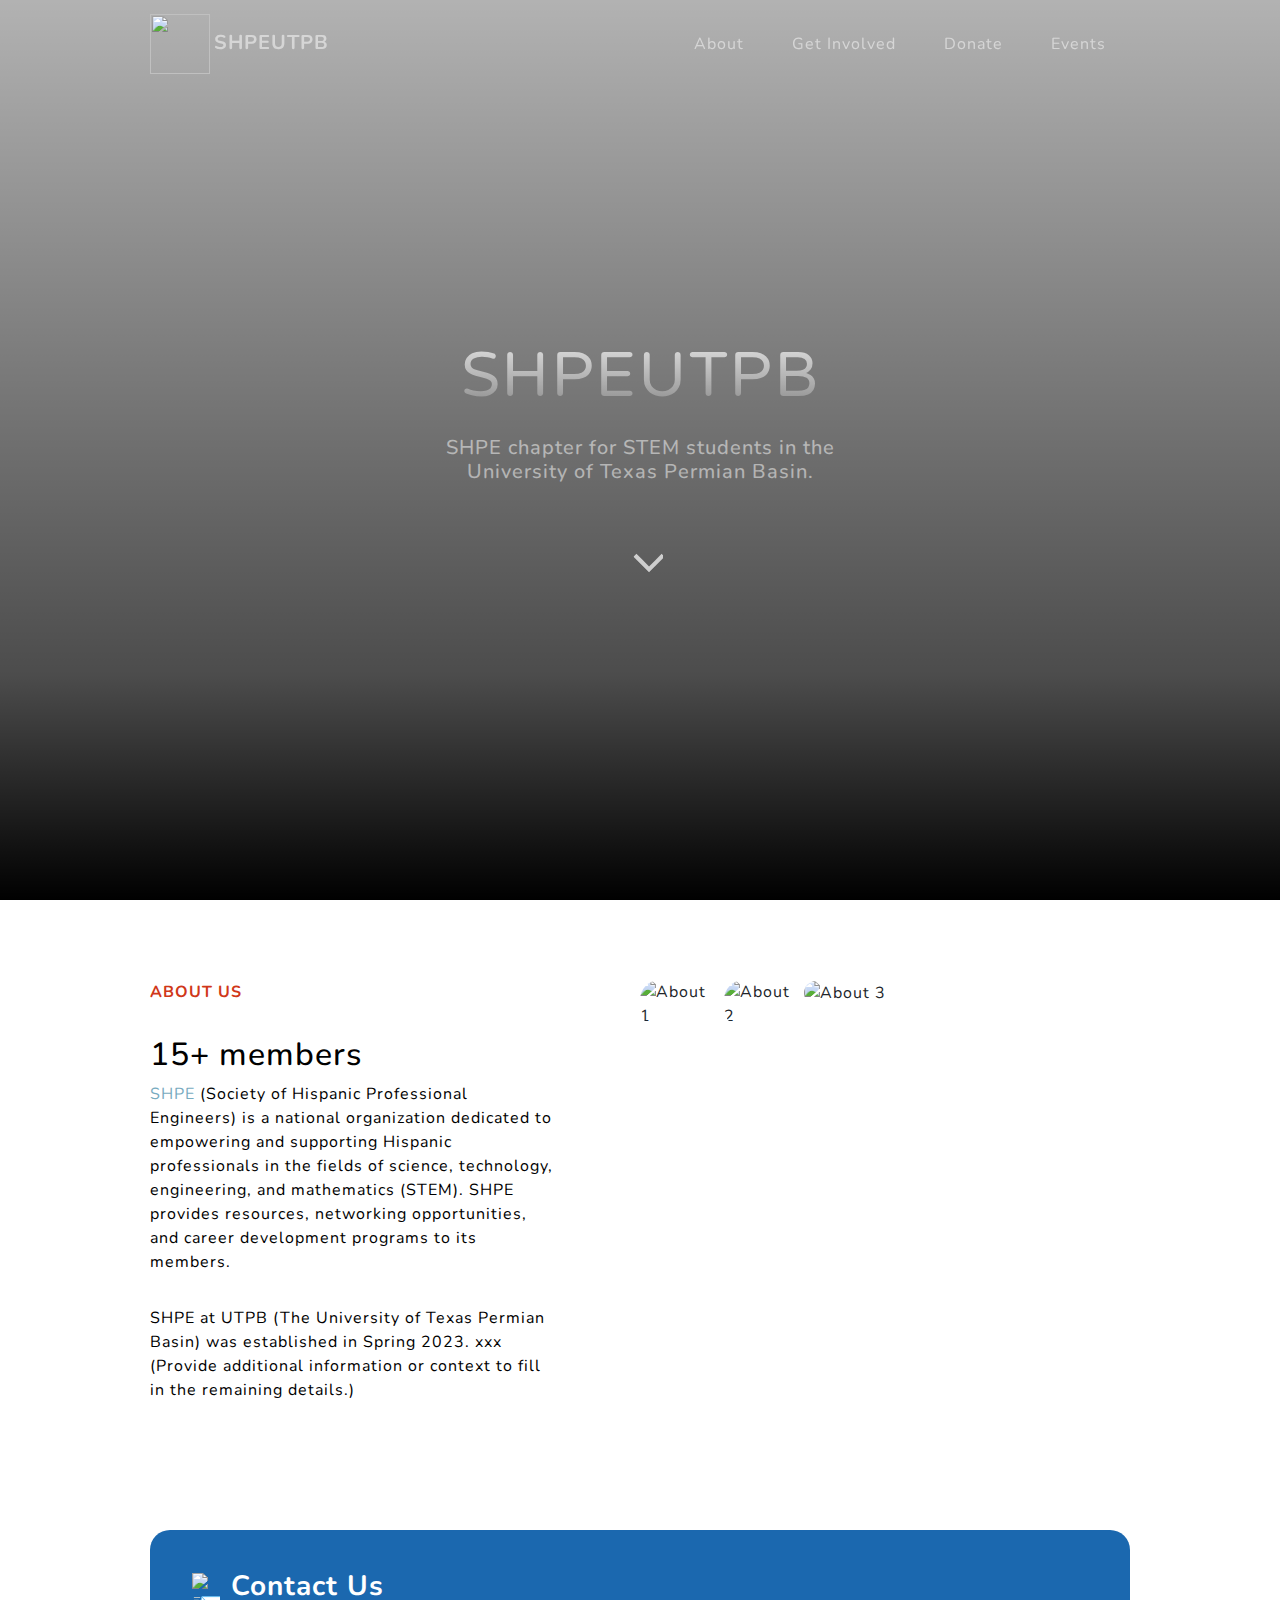
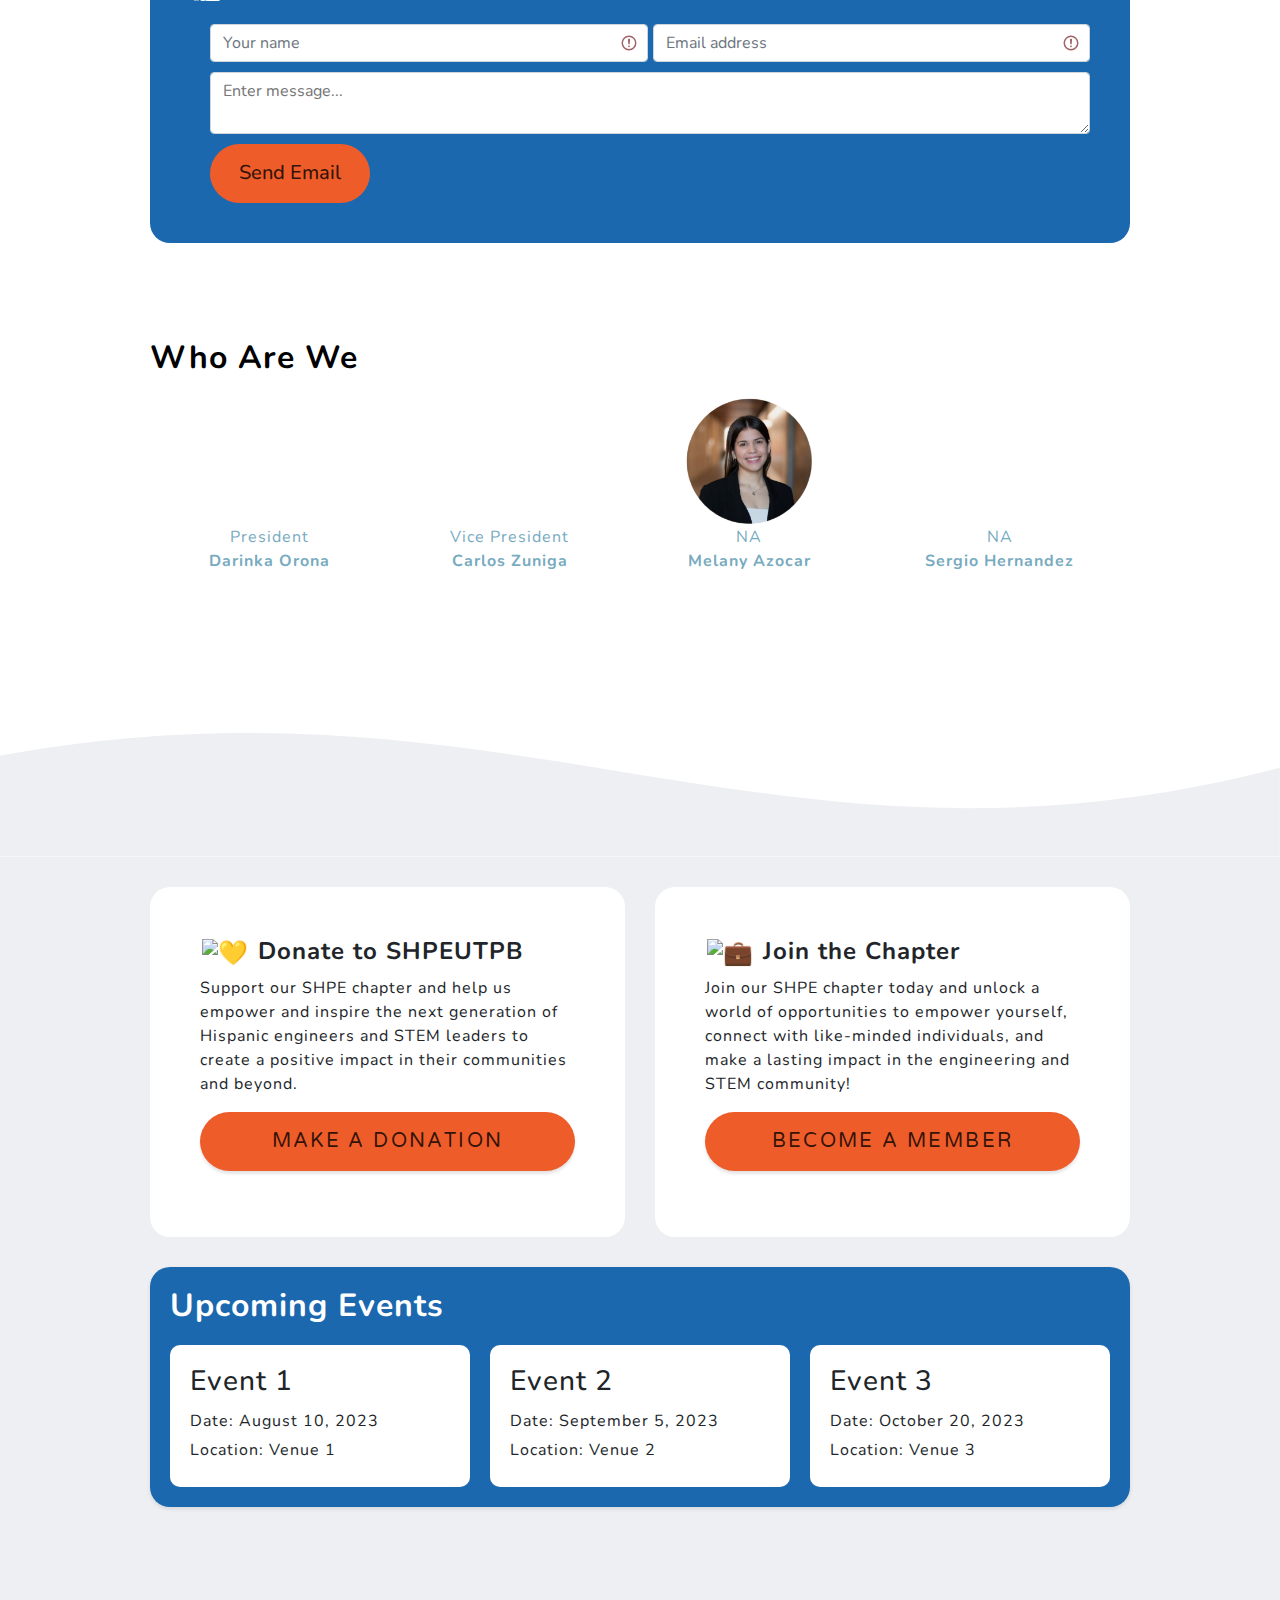
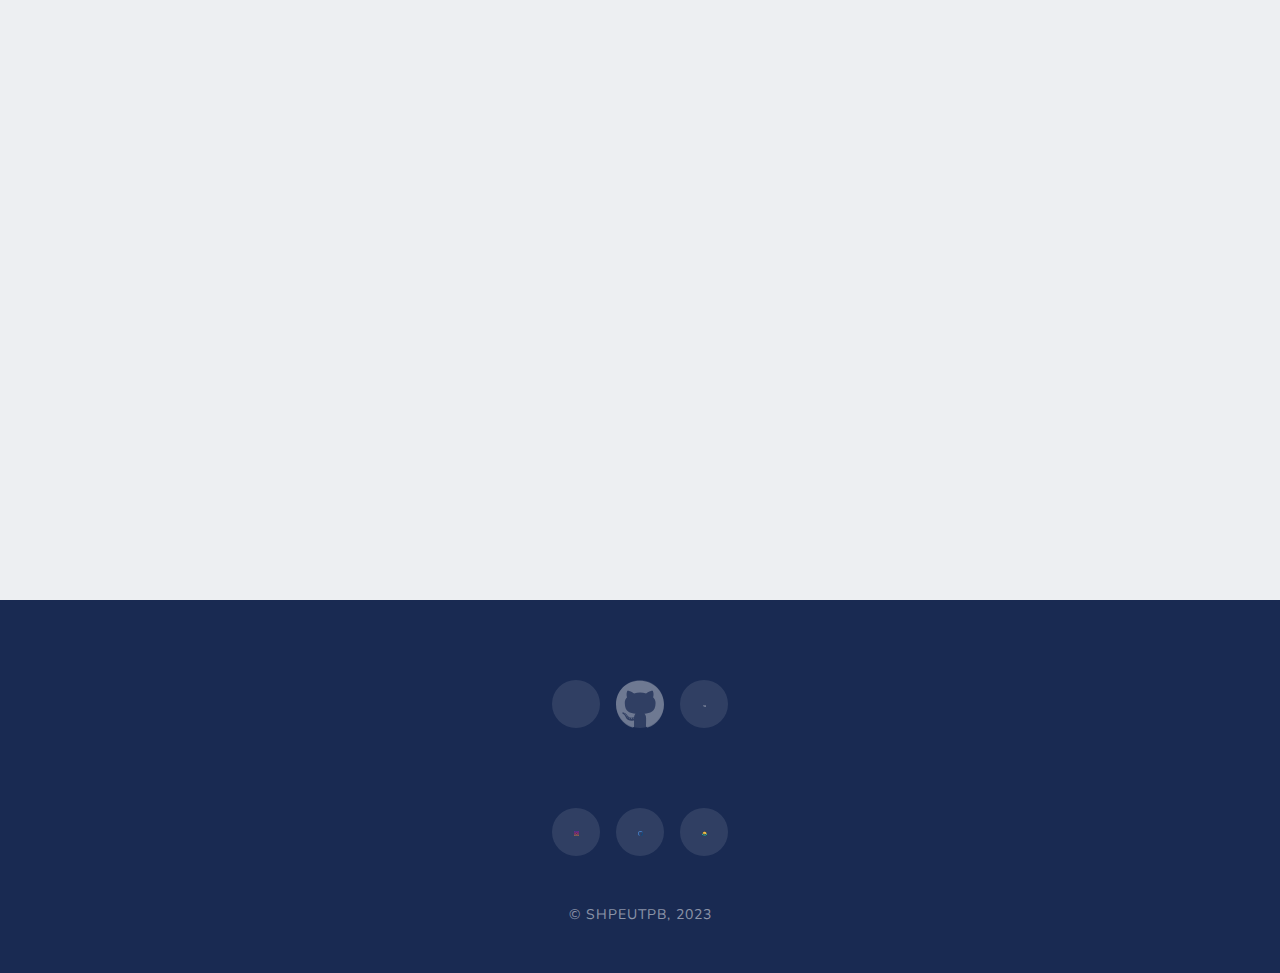
==== index.html @ 400f447f "Update index.html" ====
<!DOCTYPE html>
	<html lang="en">
	<head>
	<meta name="generator" content="Hugo 0.111.3">
	<meta charset="utf-8" />
	<meta name="viewport" content="width=device-width, initial-scale=1, shrink-to-fit=no" />
	<meta name="description" content="" />
	<meta name="author" content="" />
	<link rel="icon" href="assets/favicon.png" />

	<script src="https://use.fontawesome.com/releases/v6.1.0/js/all.js" crossorigin="anonymous"></script>

	<link href="https://fonts.googleapis.com/css?family=Varela+Round" rel="stylesheet" />
	<link href="https://fonts.googleapis.com/css?family=Nunito:200,200i,300,300i,400,400i,600,600i,700,700i,800,800i,900,900i" rel="stylesheet" />

	<link href="css/styles.css" rel="stylesheet" />


	<title>SHPEUTPB</title>
	</head>

	<body id="page-top">
	<nav class="navbar navbar-expand-lg navbar-dark fixed-top" id="mainNav">
	<div class="container px-4 px-lg-5">
	<a class="navbar-brand" href="/"><img src="/assets/img/logo.png">SHPEUTPB</a>
	<button class="navbar-toggler" type="button" data-bs-toggle="collapse" data-bs-target="#navbarResponsive" aria-controls="navbarResponsive" aria-expanded="false" aria-label="Toggle navigation">
	<span class="navbar-toggler-text">Menu</span>
	<i class="fas fa-bars"></i>
	</button>

	<div class="collapse navbar-collapse" id="navbarResponsive">
	<ul class="navbar-nav">
	    <li class="nav-item"><a class="nav-link" href="#about">About</a></li>
	    <li class="nav-item">
		<a class="nav-link" href="#join">Get Involved</a>
		<ul class="sub-menu">
		    <li class="sub-menu-item"><a href="https://forms.office.com/pages/responsepage.aspx?id=qbmAGv_YqECmbMazaOTyrlfc8a9tbPhJlsiK0RTnG6ZUQjk5TDE2TEVBRFdSSzZMQzlYODlVQlk5VS4u">Become a Member</a></li>
		    <li class="sub-menu-item"><a href="#">Become a Speaker</a></li>
		</ul>
	    </li>
	    <li class="nav-item">
		<a class="nav-link" href="#donate">Donate</a>
		<ul class="sub-menu">
		    <li class="sub-menu-item"><a href="#">Donate via Cashapp</a></li>
		    <li class="sub-menu-item"><a href="#">Donate via Venmo</a></li>
		</ul>
	    </li>
	    <li class="nav-item">
		<a class="nav-link" href="#calendar">Events</a>
		<ul class="sub-menu">
		    <li class="sub-menu-item"><a href="https://shpe.org/engage/events/national-convention/">Nat'l Convention</a></li>
		    <li class="sub-menu-item"><a href="#calendar">Upcoming Events</a></li>
		</ul>
	    </li>
	</ul>
	</div>
	</div>
	</nav>


	<header class="masthead">
	<div class="container px-4 px-lg-5 d-flex h-100 align-items-center justify-content-center">
	<div class="d-flex justify-content-center">
	<div class="text-center">
	    <h1 class="mx-auto my-0 text-uppercase">SHPEUTPB</h1>
	    <h2 class="text-white-50 mx-auto mt-2 mb-5">SHPE chapter for STEM students in the University of Texas Permian Basin.</h2>
	    <a class="hero-down" href="#about">
		<svg xmlns="http://www.w3.org/2000/svg" xmlns:xlink="http://www.w3.org/1999/xlink" width="45" height="45" alt="Scroll Down">
		    <svg xmlns="http://www.w3.org/2000/svg" viewBox="0 0 898.75 533.751" transform="matrix(.69 0 0 .69 15.5 15.5)" fill="#fff">
			<path d="M224.687 309.061L0 84.372l42.186-42.186L84.372 0l182.815 182.811L450 365.622l182.5-182.496L815 .63l41.874 41.874L898.75 84.38 674.062 309.065 449.373 533.751 224.687 309.06z"></path>
		    </svg>
		</svg>
	    </a>

	</div>
	</div>
	</div>
	</header>

	<!-- ABOUT -->
	<section class="about-section" id="about">
		<div class="container px-4 px-lg-5">
			<div class="row gx-0 mb-4 mb-lg-5 align-items-start">
				<div class="col-lg-6">
					<div class="featured-text text-left">
						<p class="has-orange-color has-text-color"><strong style="color: #d03719;">ABOUT US</strong></p>
						<h2 class="wp-block-heading" id="h-15-members">15+ members</h2>
						<p><a href="https://shpe.org/">SHPE</a>&nbsp;(Society of Hispanic Professional Engineers) is a national organization dedicated to empowering and supporting Hispanic professionals in the fields of science, technology, engineering, and mathematics (STEM). SHPE provides resources, networking opportunities, and career development programs to its members.</p>
						<p>SHPE at UTPB (The University of Texas Permian Basin) was established in Spring 2023. xxx (Provide additional information or context to fill in the remaining details.)</p>
					</div>
				</div>
				<div class="col-lg-6">
					<div class="photo-collage">
						<div class="top-images">
							<img src="assets/img/IMG_1.JPG" alt="About 1">
							<img src="assets/img/IMG_3.JPG" alt="About 2">
						</div>
						<div class="bottom-image">
							<img src="assets/img/IMG_2.JPG" alt="About 3">
						</div>
					</div>
				</div>
			</div>
		</div>
	</section>


	<!-- CONTACT -->   
	<section class="container px-4 px-lg-5">
	<div class="contact-form-wrap sub-footer-block">
		<h3><img draggable="false" class="emoji" alt="📨" src="https://twemoji.maxcdn.com/v/14.0.2/72x72/1f4e8.png">️  Contact Us</h3>
		<div class="contact-form">
			<form action="mailto:shpeatutpb@gmail.com" method="POST" enctype="text/plain">
				<div class="form-group">
					<input class="form-control is-invalid" id="name" type="text" placeholder="Your name" aria-label="Your name" data-sb-validations="required,name" data-sb-can-submit="no">
					<input class="form-control is-invalid" id="emailAddress" type="email" placeholder="Email address" aria-label="Email address" data-sb-validations="required,email" data-sb-can-submit="no">
				</div>
				<div class="form-group">
					<textarea class="form-control-message is-invalid" id="message" type="text" placeholder="Enter message..." aria-label="Enter message..." data-sb-validations="required,message" data-sb-can-submit="no"></textarea>
				</div>
				<div class="form-group">
					<button type="submit">Send Email</button>
				</div>
			</form>
		</div>
	</div>
	</section>
	
		
	<!-- WHO -->
	<section class="exe-board">
		<div class="container px-4 px-lg-5">
		<h2>Who Are We</h2>
		<ul class="shuffle">
			<li>
				<a class="visually-hidden" href="https://www.linkedin.com/in/darinka-orona/">Darinka Orona</a>
				<a class="speaker" href="https://www.linkedin.com/in/darinka-orona/">
				<div role="presentation" class="speaker-img" style="background-image: url(assets/img/exec/darinka_orona.png);"></div>
				<div class="info">
				<div class="speaker-company">President</div>
				<strong class="speaker-name">Darinka Orona</strong>
				<span class="speaker-country"></span>
				</div>
				</a>
			</li>
			
			<li>
				<a class="visually-hidden" href="https://www.linkedin.com/in/carlos-zuniga-266210173/">Carlos Zuniga</a>
				<a class="speaker" href="https://www.linkedin.com/in/carlos-zuniga-266210173/">
				<div role="presentation" class="speaker-img" style="background-image: url(assets/img/exec/carlos_zuniga.png);"></div>
				<div class="info">
				<div class="speaker-company">Vice President</div>
				<strong class="speaker-name">Carlos Zuniga</strong>
				<span class="speaker-country"></span>
				</div>
				</a>
			</li>
			
			<li>
				<a class="visually-hidden" href="https://www.linkedin.com/in/melanyazocar/">Melany Azocar</a>
				<a class="speaker" href="https://www.linkedin.com/in/melanyazocar/">
				<div role="presentation" class="speaker-img" style="background-image: url(assets/img/exec/melany_azocar.png);"></div>
				<div class="info">
				<div class="speaker-company">NA</div>
				<strong class="speaker-name">Melany Azocar</strong>
				<span class="speaker-country"></span>
				</div>
				</a>
			</li>
			
			<li>
				<a class="visually-hidden" href="">Sergio Hernandez</a>
				<a class="speaker" href="">
				<div role="presentation" class="speaker-img" style="background-image: url(assets/img/exec/);"></div>
				<div class="info">
				<div class="speaker-company">NA</div>
				<strong class="speaker-name">Sergio Hernandez</strong>
				<span class="speaker-country"></span>
				</div>
				</a>
			</li>
			
		</ul>
		</div>
	</section>


	<section id="sub-colophon">
	<svg xmlns="http://www.w3.org/2000/svg" viewBox="0 0 1440 138.99">
		<path fill="#edeff2" d="M1440,39.2C876.22,186.29,578.46-80.28,0,25.57V139H1440Z"></path>
	</svg>
	<div class="sub-footer-content">
		<div class="container px-4 px-lg-5">
			<div class="two-column">
				<!-- DONATE -->
				<section id="sub-footer-1" class="column sub-footer-block "><div id="text-4" class="widget widget_text">
					<div class="textwidget"><h1 class="h4"><img decoding="async" class="emoji jetpack-lazy-image jetpack-lazy-image--handled" role="img" draggable="false" src="https://s.w.org/images/core/emoji/13.0.1/svg/1f49b.svg" alt="💛" data-lazy-loaded="1" loading="eager"><noscript><img decoding="async" data-lazy-fallback="1" class="emoji" role="img" draggable="false" src="https://s.w.org/images/core/emoji/13.0.1/svg/1f49b.svg" alt="💛"  /></noscript> Donate to SHPEUTPB</h1>
					<p>Support our SHPE chapter and help us empower and inspire the next generation of Hispanic engineers and STEM leaders to create a positive impact in their communities and beyond.</p>
					<p><a class="btn" href="#donate">Make a Donation</a></p>
					</div>
					</div>
				</section>
				<!-- JOIN --> 
				<section id="sub-footer-2" class="column sub-footer-block "><div id="text-5" class="widget widget_text">
					<div class="textwidget"><h1 class="h4"><img decoding="async" class="emoji jetpack-lazy-image jetpack-lazy-image--handled" role="img" draggable="false" src="https://s.w.org/images/core/emoji/13.0.1/svg/1f4bc.svg" alt="💼" data-lazy-loaded="1" loading="eager"><noscript><img decoding="async" data-lazy-fallback="1" class="emoji" role="img" draggable="false" src="https://s.w.org/images/core/emoji/13.0.1/svg/1f4bc.svg" alt="💼"  /></noscript> Join the Chapter</h1>
					<p>Join our SHPE chapter today and unlock a world of opportunities to empower yourself, connect with like-minded individuals, and make a lasting impact in the engineering and STEM community!</p>
					<p><a class="btn" href="https://forms.office.com/pages/responsepage.aspx?id=qbmAGv_YqECmbMazaOTyrlfc8a9tbPhJlsiK0RTnG6ZUQjk5TDE2TEVBRFdSSzZMQzlYODlVQlk5VS4u">Become a Member</a></p>
					</div>
					</div>
				</section>
			</div>
			
			<!-- EVENTS -->
			<section id="calendar">
				<h2>Upcoming Events</h2>
				<ul class="event-list">
				<li>
				<h3>Event 1</h3>
				<p>Date: August 10, 2023</p>
				<p>Location: Venue 1</p>
				</li>
				<li>
				<h3>Event 2</h3>
				<p>Date: September 5, 2023</p>
				<p>Location: Venue 2</p>
				</li>
				<li>
				<h3>Event 3</h3>
				<p>Date: October 20, 2023</p>
				<p>Location: Venue 3</p>
				</li>
				</ul>
			</section>
			
			<!-- PHOTO GALLERY -->
			<section id="photo-section">
			  <div class="photo-grid">
			    <img src="assets/img/IMG_4.JPG" alt="Photo 1">
			    <img src="assets/img/IMG_5.JPG" alt="Photo 2">
			    <img src="assets/img/IMG_6.JPG" alt="Photo 3">
			    <img src="assets/img/IMG_7.JPG" alt="Photo 4">
			    <img src="assets/img/IMG_8.JPG" alt="Photo 5">
			    <img src="assets/img/IMG_9.JPG" alt="Photo 6">
			  </div>
			</section>
		</div>
	</div>
	</section>



	<!-- SOCIALS -->
	<section class="contact-section bg-black">
	<div class="social d-flex justify-content-center">
		<a class="mx-2" href="https://instagram.com/shpeutpb"><svg class="svg-inline--fa fa-instagram" aria-hidden="true" focusable="false" data-prefix="fab" data-icon="instagram" role="img" xmlns="http://www.w3.org/2000/svg" viewBox="0 0 512 512" data-fa-i2svg="" style="width: 3px; height: 3px;"><path fill="currentColor" d="M14.017 0h-8.07A5.954 5.954 0 0 0 0 5.948v8.07a5.954 5.954 0 0 0 5.948 5.947h8.07a5.954 5.954 0 0 0 5.947-5.948v-8.07A5.954 5.954 0 0 0 14.017 0zm3.94 14.017a3.94 3.94 0 0 1-3.94 3.94h-8.07a3.94 3.94 0 0 1-3.939-3.94v-8.07a3.94 3.94 0 0 1 3.94-3.939h8.07a3.94 3.94 0 0 1 3.939 3.94v8.07z'/><path d='M9.982 4.819A5.17 5.17 0 0 0 4.82 9.982a5.17 5.17 0 0 0 5.163 5.164 5.17 5.17 0 0 0 5.164-5.164A5.17 5.17 0 0 0 9.982 4.82zm0 8.319a3.155 3.155 0 1 1 0-6.31 3.155 3.155 0 0 1 0 6.31z"></path></svg><!-- <i class="fab fa-instagram"></i> Font Awesome fontawesome.com --></a>
		<a class="mx-2" href="https://github.com/shpeutpb"><svg class="svg-inline--fa fa-github" aria-hidden="true" focusable="false" data-prefix="fab" data-icon="github" role="img" xmlns="http://www.w3.org/2000/svg" viewBox="0 0 496 512" data-fa-i2svg=""><path fill="currentColor" d="M165.9 397.4c0 2-2.3 3.6-5.2 3.6-3.3 .3-5.6-1.3-5.6-3.6 0-2 2.3-3.6 5.2-3.6 3-.3 5.6 1.3 5.6 3.6zm-31.1-4.5c-.7 2 1.3 4.3 4.3 4.9 2.6 1 5.6 0 6.2-2s-1.3-4.3-4.3-5.2c-2.6-.7-5.5 .3-6.2 2.3zm44.2-1.7c-2.9 .7-4.9 2.6-4.6 4.9 .3 2 2.9 3.3 5.9 2.6 2.9-.7 4.9-2.6 4.6-4.6-.3-1.9-3-3.2-5.9-2.9zM244.8 8C106.1 8 0 113.3 0 252c0 110.9 69.8 205.8 169.5 239.2 12.8 2.3 17.3-5.6 17.3-12.1 0-6.2-.3-40.4-.3-61.4 0 0-70 15-84.7-29.8 0 0-11.4-29.1-27.8-36.6 0 0-22.9-15.7 1.6-15.4 0 0 24.9 2 38.6 25.8 21.9 38.6 58.6 27.5 72.9 20.9 2.3-16 8.8-27.1 16-33.7-55.9-6.2-112.3-14.3-112.3-110.5 0-27.5 7.6-41.3 23.6-58.9-2.6-6.5-11.1-33.3 2.6-67.9 20.9-6.5 69 27 69 27 20-5.6 41.5-8.5 62.8-8.5s42.8 2.9 62.8 8.5c0 0 48.1-33.6 69-27 13.7 34.7 5.2 61.4 2.6 67.9 16 17.7 25.8 31.5 25.8 58.9 0 96.5-58.9 104.2-114.8 110.5 9.2 7.9 17 22.9 17 46.4 0 33.7-.3 75.4-.3 83.6 0 6.5 4.6 14.4 17.3 12.1C428.2 457.8 496 362.9 496 252 496 113.3 383.5 8 244.8 8zM97.2 352.9c-1.3 1-1 3.3 .7 5.2 1.6 1.6 3.9 2.3 5.2 1 1.3-1 1-3.3-.7-5.2-1.6-1.6-3.9-2.3-5.2-1zm-10.8-8.1c-.7 1.3 .3 2.9 2.3 3.9 1.6 1 3.6 .7 4.3-.7 .7-1.3-.3-2.9-2.3-3.9-2-.6-3.6-.3-4.3 .7zm32.4 35.6c-1.6 1.3-1 4.3 1.3 6.2 2.3 2.3 5.2 2.6 6.5 1 1.3-1.3 .7-4.3-1.3-6.2-2.2-2.3-5.2-2.6-6.5-1zm-11.4-14.7c-1.6 1-1.6 3.6 0 5.9 1.6 2.3 4.3 3.3 5.6 2.3 1.6-1.3 1.6-3.9 0-6.2-1.4-2.3-4-3.3-5.6-2z"></path></svg><!-- <i class="fab fa-github"></i> Font Awesome fontawesome.com --></a>
		<a class="mx-2" href="mailto:shpeatutpb@gmail.com"><svg class="svg-inline--fa fa-email" aria-hidden="true" focusable="false" data-prefix="fab" data-icon="email" role="img" xmlns="http://www.w3.org/2000/svg" viewBox="0 0 496 512" data-fa-i2svg="" style="width: 3px; height: 3px;"><path fill="currentColor" d="M1920 428.266v1189.54l-464.16-580.146-88.203 70.585 468.679 585.904H83.684l468.679-585.904-88.202-70.585L0 1617.805V428.265l959.944 832.441L1920 428.266ZM1919.932 226v52.627l-959.943 832.44L.045 278.628V226h1919.887Z"></path></svg><!-- <i class="fab fa-email"></i> Font Awesome fontawesome.com --></a>
	</div>
	</section>
	<section class="contact-section bg-black">
	  <div class="social d-flex justify-content-center">
	    <a class="mx-2" href="https://instagram.com/shpeutpb">
	      <img style="width: 5px; height: 5px;" src="assets/insta.png" alt="Instagram">
	    </a>
	    <a class="mx-2" href="https://github.com/shpeutpb">
	      <img style="width: 5px; height: 5px;" src="assets/github.png" alt="GitHub">
	    </a>
	    <a class="mx-2" href="mailto:shpeatutpb@gmail.com">
	      <img style="width: 5px; height: 5px;" src="assets/email2.png" alt="Email">
	    </a>
	  </div>
	</section>


	<footer> 
	<div class="footer bg-black small text-center text-white-50">
	<div class="container px-4 px-lg-5">&copy; SHPEUTPB, 2023</div>
	</div>
	</footer>

	<script src="https://cdn.jsdelivr.net/npm/bootstrap@5.1.3/dist/js/bootstrap.bundle.min.js"></script>

	<script src="js/scripts.js"></script>




	<script src="https://cdn.startbootstrap.com/sb-forms-latest.js"></script></body>
	</html>
---- css/styles.css ----
/* Original Start Bootstrap's CSS */
@charset "UTF-8";
/*!
* Start Bootstrap - Grayscale v7.0.5 (https://startbootstrap.com/theme/grayscale)
* Copyright 2013-2022 Start Bootstrap
* Licensed under MIT (https://github.com/StartBootstrap/startbootstrap-grayscale/blob/master/LICENSE)
*/
/*!
 * Bootstrap v5.1.3 (https://getbootstrap.com/)
 * Copyright 2011-2021 The Bootstrap Authors
 * Copyright 2011-2021 Twitter, Inc.
 * Licensed under MIT (https://github.com/twbs/bootstrap/blob/main/LICENSE)
 */
:root { 
  --bs-blue: #192a52;
  --bs-indigo: #6610f2;
  --bs-purple: #7464a1;
  --bs-pink: #d63384;
  --bs-red: #a16468;
  --bs-orange: #fd7e14;
  --bs-yellow: #e4c662;
  --bs-green: #67c29c;
  --bs-teal: #64a19d;
  --bs-cyan: #1cabc4;
  --bs-white: #fff;
  --bs-gray: #6c757d;
  --bs-gray-dark: #343a40;
  --bs-gray-100: #f8f9fa;
  --bs-gray-200: #e9ecef;
  --bs-gray-300: #dee2e6;
  --bs-gray-400: #ced4da;
  --bs-gray-500: #adb5bd;
  --bs-gray-600: #6c757d;
  --bs-gray-700: #495057;
  --bs-gray-800: #343a40;
  --bs-gray-900: #212529;
  --bs-primary: #64a19d;
  --bs-secondary: #7464a1;
  --bs-success: #67c29c;
  --bs-info: #1cabc4;
  --bs-warning: #e4c662;
  --bs-danger: #a16468;
  --bs-light: #f8f9fa;
  --bs-dark: #212529;
  --bs-black: #000;
  --bs-white: #fff;
  --bs-primary-rgb: 100, 161, 157;
  --bs-secondary-rgb: 116, 100, 161;
  --bs-success-rgb: 103, 194, 156;
  --bs-info-rgb: 28, 171, 196;
  --bs-warning-rgb: 228, 198, 98;
  --bs-danger-rgb: 161, 100, 104;
  --bs-light-rgb: 248, 249, 250;
  --bs-dark-rgb: 33, 37, 41;
  --bs-black-rgb: 0, 0, 0;
  --bs-white-rgb: 255, 255, 255;
  --bs-white-rgb: 255, 255, 255;
  --bs-black-rgb: 0, 0, 0;
  --bs-body-color-rgb: 33, 37, 41;
  --bs-body-bg-rgb: 255, 255, 255;
  --bs-font-sans-serif: system-ui, -apple-system, "Segoe UI", Roboto, "Helvetica Neue", Arial, "Noto Sans", "Liberation Sans", sans-serif, "Apple Color Emoji", "Segoe UI Emoji", "Segoe UI Symbol", "Noto Color Emoji";
  --bs-font-monospace: SFMono-Regular, Menlo, Monaco, Consolas, "Liberation Mono", "Courier New", monospace;
  --bs-gradient: linear-gradient(180deg, rgba(255, 255, 255, 0.15), rgba(255, 255, 255, 0));
  --bs-body-font-family: Nunito, -apple-system, BlinkMacSystemFont, Segoe UI, Roboto, Helvetica Neue, Arial, sans-serif, Apple Color Emoji, Segoe UI Emoji, Segoe UI Symbol, Noto Color Emoji;
  --bs-body-font-size: 1rem;
  --bs-body-font-weight: 400;
  --bs-body-line-height: 1.5;
  --bs-body-color: #212529;
  --bs-body-bg: #fff;
}

*,
*::before,
*::after {
  box-sizing: border-box;
}

@media (prefers-reduced-motion: no-preference) {
  :root {
    scroll-behavior: smooth;
  }
}

body {
  margin: 0;
  font-family: var(--bs-body-font-family);
  font-size: var(--bs-body-font-size);
  font-weight: var(--bs-body-font-weight);
  line-height: var(--bs-body-line-height);
  color: var(--bs-body-color);
  text-align: var(--bs-body-text-align);
  background-color: var(--bs-body-bg);
  -webkit-text-size-adjust: 100%;
  -webkit-tap-highlight-color: rgba(0, 0, 0, 0);
}

hr {
  margin: 1rem 0;
  color: inherit;
  background-color: currentColor;
  border: 0;
  opacity: 0.25;
}

hr:not([size]) {
  height: 1px;
}

h6, .h6, h5, .h5, h4, .h4, h3, .h3, h2, .h2, h1, .h1 {
  margin-top: 0;
  margin-bottom: 0.5rem;
  font-weight: 500;
  line-height: 1.2;
}

h1, .h1 {
  font-size: calc(1.375rem + 1.5vw);
}
@media (min-width: 1200px) {
  h1, .h1 {
    font-size: 2.5rem;
  }
}

h2, .h2 {
  font-size: calc(1.325rem + 0.9vw);
}
@media (min-width: 1200px) {
  h2, .h2 {
    font-size: 2rem;
  }
}

h3, .h3 {
  font-size: calc(1.3rem + 0.6vw);
}
@media (min-width: 1200px) {
  h3, .h3 {
    font-size: 1.75rem;
  }
}

h4, .h4 {
  font-size: calc(1.275rem + 0.3vw);
  font-weight: bold;
}
@media (min-width: 1200px) {
  h4, .h4 {
    font-size: 1.5rem;
  }
}

h5, .h5 {
  font-size: 1.25rem;
}

h6, .h6 {
  font-size: 1rem;
}

p {
  margin-top: 0;
  margin-bottom: 1rem;
}

abbr[title],
abbr[data-bs-original-title] {
  -webkit-text-decoration: underline dotted;
          text-decoration: underline dotted;
  cursor: help;
  -webkit-text-decoration-skip-ink: none;
          text-decoration-skip-ink: none;
}

address {
  margin-bottom: 1rem;
  font-style: normal;
  line-height: inherit;
}

ol,
ul {
  padding-left: 2rem;
}

ol,
ul,
dl {
  margin-top: 0;
  margin-bottom: 1rem;
}

ol ol,
ul ul,
ol ul,
ul ol {
  margin-bottom: 0;
}

dt {
  font-weight: 700;
}

dd {
  margin-bottom: 0.5rem;
  margin-left: 0;
}

blockquote {
  margin: 0 0 1rem;
}

b,
strong {
  font-weight: bolder;
}

small, .small {
  font-size: 0.875em;
}

mark, .mark {
  padding: 0.2em;
  background-color: #fcf8e3;
}

sub,
sup {
  position: relative;
  font-size: 0.75em;
  line-height: 0;
  vertical-align: baseline;
}

sub {
  bottom: -0.25em;
}

sup {
  top: -0.5em;
}

a {
  color: #78abbf;
  text-decoration: none;
}
a:hover {
  color: #1b68af;
}

a:not([href]):not([class]), a:not([href]):not([class]):hover {
  color: inherit;
  text-decoration: none;
}

pre,
code,
kbd,
samp {
  font-family: var(--bs-font-monospace);
  font-size: 1em;
  direction: ltr /* rtl:ignore */;
  unicode-bidi: bidi-override;
}

pre {
  display: block;
  margin-top: 0;
  margin-bottom: 1rem;
  overflow: auto;
  font-size: 0.875em;
}
pre code {
  font-size: inherit;
  color: inherit;
  word-break: normal;
}

code {
  font-size: 0.875em;
  color: #d63384;
  word-wrap: break-word;
}
a > code {
  color: inherit;
}

kbd {
  padding: 0.2rem 0.4rem;
  font-size: 0.875em;
  color: #fff;
  background-color: #212529;
  border-radius: 0.2rem;
}
kbd kbd {
  padding: 0;
  font-size: 1em;
  font-weight: 700;
}

figure {
  margin: 0 0 1rem;
}

img,
svg {
  vertical-align: middle;
}

table {
  caption-side: bottom;
  border-collapse: collapse;
}

caption {
  padding-top: 0.5rem;
  padding-bottom: 0.5rem;
  color: #6c757d;
  text-align: left;
}

th {
  text-align: inherit;
  text-align: -webkit-match-parent;
}

thead,
tbody,
tfoot,
tr,
td,
th {
  border-color: inherit;
  border-style: solid;
  border-width: 0;
}

label {
  display: inline-block;
}

button {
  border-radius: 0;
}

button:focus:not(:focus-visible) {
  outline: 0;
}

input,
button,
select,
optgroup,
textarea {
  margin: 0;
  font-family: inherit;
  font-size: inherit;
  line-height: inherit;
}

button,
select {
  text-transform: none;
}

[role=button] {
  cursor: pointer;
}

select {
  word-wrap: normal;
}
select:disabled {
  opacity: 1;
}

[list]::-webkit-calendar-picker-indicator {
  display: none;
}

button,
[type=button],
[type=reset],
[type=submit] {
  -webkit-appearance: button;
}
button:not(:disabled),
[type=button]:not(:disabled),
[type=reset]:not(:disabled),
[type=submit]:not(:disabled) {
  cursor: pointer;
}

::-moz-focus-inner {
  padding: 0;
  border-style: none;
}

textarea {
  resize: vertical;
}

fieldset {
  min-width: 0;
  padding: 0;
  margin: 0;
  border: 0;
}

legend {
  float: left;
  width: 100%;
  padding: 0;
  margin-bottom: 0.5rem;
  font-size: calc(1.275rem + 0.3vw);
  line-height: inherit;
}
@media (min-width: 1200px) {
  legend {
    font-size: 1.5rem;
  }
}
legend + * {
  clear: left;
}

::-webkit-datetime-edit-fields-wrapper,
::-webkit-datetime-edit-text,
::-webkit-datetime-edit-minute,
::-webkit-datetime-edit-hour-field,
::-webkit-datetime-edit-day-field,
::-webkit-datetime-edit-month-field,
::-webkit-datetime-edit-year-field {
  padding: 0;
}

::-webkit-inner-spin-button {
  height: auto;
}

[type=search] {
  outline-offset: -2px;
  -webkit-appearance: textfield;
}

/* rtl:raw:
[type="tel"],
[type="url"],
[type="email"],
[type="number"] {
  direction: ltr;
}
*/
::-webkit-search-decoration {
  -webkit-appearance: none;
}

::-webkit-color-swatch-wrapper {
  padding: 0;
}

::-webkit-file-upload-button {
  font: inherit;
}

::file-selector-button {
  font: inherit;
}

::-webkit-file-upload-button {
  font: inherit;
  -webkit-appearance: button;
}

output {
  display: inline-block;
}

iframe {
  border: 0;
}

summary {
  display: list-item;
  cursor: pointer;
}

progress {
  vertical-align: baseline;
}

[hidden] {
  display: none !important;
}

.lead {
  font-size: 1.25rem;
  font-weight: 300;
}

.display-1 {
  font-size: calc(1.625rem + 4.5vw);
  font-weight: 300;
  line-height: 1.2;
}
@media (min-width: 1200px) {
  .display-1 {
    font-size: 5rem;
  }
}

.display-2 {
  font-size: calc(1.575rem + 3.9vw);
  font-weight: 300;
  line-height: 1.2;
}
@media (min-width: 1200px) {
  .display-2 {
    font-size: 4.5rem;
  }
}

.display-3 {
  font-size: calc(1.525rem + 3.3vw);
  font-weight: 300;
  line-height: 1.2;
}
@media (min-width: 1200px) {
  .display-3 {
    font-size: 4rem;
  }
}

.display-4 {
  font-size: calc(1.475rem + 2.7vw);
  font-weight: 300;
  line-height: 1.2;
}
@media (min-width: 1200px) {
  .display-4 {
    font-size: 3.5rem;
  }
}

.display-5 {
  font-size: calc(1.425rem + 2.1vw);
  font-weight: 300;
  line-height: 1.2;
}
@media (min-width: 1200px) {
  .display-5 {
    font-size: 3rem;
  }
}

.display-6 {
  font-size: calc(1.375rem + 1.5vw);
  font-weight: 300;
  line-height: 1.2;
}
@media (min-width: 1200px) {
  .display-6 {
    font-size: 2.5rem;
  }
}

.list-unstyled {
  padding-left: 0;
  list-style: none;
}

.list-inline {
  padding-left: 0;
  list-style: none;
}

.list-inline-item {
  display: inline-block;
}
.list-inline-item:not(:last-child) {
  margin-right: 0.5rem;
}

.initialism {
  font-size: 0.875em;
  text-transform: uppercase;
}

.blockquote {
  margin-bottom: 1rem;
  font-size: 1.25rem;
}
.blockquote > :last-child {
  margin-bottom: 0;
}

.blockquote-footer {
  margin-top: -1rem;
  margin-bottom: 1rem;
  font-size: 0.875em;
  color: #6c757d;
}
.blockquote-footer::before {
  content: "— ";
}

.img-fluid {
  max-width: 60%;
  height: auto;
}

.img-thumbnail {
  padding: 0.25rem;
  background-color: #fff;
  border: 1px solid #dee2e6;
  border-radius: 0.25rem;
  max-width: 100%;
  height: auto;
}

.figure {
  display: inline-block;
}

.figure-img {
  margin-bottom: 0.5rem;
  line-height: 1;
}

.figure-caption {
  font-size: 0.875em;
  color: #6c757d;
}

.container,
.container-fluid,
.container-xxl,
.container-xl,
.container-lg,
.container-md,
.container-sm {
  width: 100%;
  padding-right: var(--bs-gutter-x, 0.75rem);
  padding-left: var(--bs-gutter-x, 0.75rem);
  margin-right: auto;
  margin-left: auto;
}

@media (min-width: 576px) {
  .container-sm, .container {
    max-width: 540px;
  }
}
@media (min-width: 768px) {
  .container-md, .container-sm, .container {
    max-width: 720px;
  }
}
@media (min-width: 992px) {
  .container-lg, .container-md, .container-sm, .container {
    max-width: 960px;
  }
}
@media (min-width: 1200px) {
  .container-xl, .container-lg, .container-md, .container-sm, .container {
    max-width: 1140px;
  }
}
@media (min-width: 1400px) {
  .container-xxl, .container-xl, .container-lg, .container-md, .container-sm, .container {
    max-width: 1320px;
  }
}
.row {
  --bs-gutter-x: 1.5rem;
  --bs-gutter-y: 0;
  display: flex;
  flex-wrap: wrap;
  margin-top: calc(-1 * var(--bs-gutter-y));
  margin-right: calc(-0.5 * var(--bs-gutter-x));
  margin-left: calc(-0.5 * var(--bs-gutter-x));
}
.row > * {
  flex-shrink: 0;
  width: 100%;
  max-width: 100%;
  padding-right: calc(var(--bs-gutter-x) * 0.5);
  padding-left: calc(var(--bs-gutter-x) * 0.5);
  margin-top: var(--bs-gutter-y);
}

.col {
  flex: 1 0 0%;
}

.row-cols-auto > * {
  flex: 0 0 auto;
  width: auto;
}

.row-cols-1 > * {
  flex: 0 0 auto;
  width: 100%;
}

.row-cols-2 > * {
  flex: 0 0 auto;
  width: 50%;
}

.row-cols-3 > * {
  flex: 0 0 auto;
  width: 33.3333333333%;
}

.row-cols-4 > * {
  flex: 0 0 auto;
  width: 25%;
}

.row-cols-5 > * {
  flex: 0 0 auto;
  width: 20%;
}

.row-cols-6 > * {
  flex: 0 0 auto;
  width: 16.6666666667%;
}

.col-auto {
  flex: 0 0 auto;
  width: auto;
}

.col-1 {
  flex: 0 0 auto;
  width: 8.33333333%;
}

.col-2 {
  flex: 0 0 auto;
  width: 16.66666667%;
}

.col-3 {
  flex: 0 0 auto;
  width: 25%;
}

.col-4 {
  flex: 0 0 auto;
  width: 33.33333333%;
}

.col-5 {
  flex: 0 0 auto;
  width: 41.66666667%;
}

.col-6 {
  flex: 0 0 auto;
  width: 50%;
}

.col-7 {
  flex: 0 0 auto;
  width: 58.33333333%;
}

.col-8 {
  flex: 0 0 auto;
  width: 66.66666667%;
}

.col-9 {
  flex: 0 0 auto;
  width: 75%;
}

.col-10 {
  flex: 0 0 auto;
  width: 83.33333333%;
}

.col-11 {
  flex: 0 0 auto;
  width: 91.66666667%;
}

.col-12 {
  flex: 0 0 auto;
  width: 100%;
}

.offset-1 {
  margin-left: 8.33333333%;
}

.offset-2 {
  margin-left: 16.66666667%;
}

.offset-3 {
  margin-left: 25%;
}

.offset-4 {
  margin-left: 33.33333333%;
}

.offset-5 {
  margin-left: 41.66666667%;
}

.offset-6 {
  margin-left: 50%;
}

.offset-7 {
  margin-left: 58.33333333%;
}

.offset-8 {
  margin-left: 66.66666667%;
}

.offset-9 {
  margin-left: 75%;
}

.offset-10 {
  margin-left: 83.33333333%;
}

.offset-11 {
  margin-left: 91.66666667%;
}

.g-0,
.gx-0 {
  --bs-gutter-x: 0;
}

.g-0,
.gy-0 {
  --bs-gutter-y: 0;
}

.g-1,
.gx-1 {
  --bs-gutter-x: 0.25rem;
}

.g-1,
.gy-1 {
  --bs-gutter-y: 0.25rem;
}

.g-2,
.gx-2 {
  --bs-gutter-x: 0.5rem;
}

.g-2,
.gy-2 {
  --bs-gutter-y: 0.5rem;
}

.g-3,
.gx-3 {
  --bs-gutter-x: 1rem;
}

.g-3,
.gy-3 {
  --bs-gutter-y: 1rem;
}

.g-4,
.gx-4 {
  --bs-gutter-x: 1.5rem;
}

.g-4,
.gy-4 {
  --bs-gutter-y: 1.5rem;
}

.g-5,
.gx-5 {
  --bs-gutter-x: 3rem;
}

.g-5,
.gy-5 {
  --bs-gutter-y: 3rem;
}

@media (min-width: 576px) {
  .col-sm {
    flex: 1 0 0%;
  }

  .row-cols-sm-auto > * {
    flex: 0 0 auto;
    width: auto;
  }

  .row-cols-sm-1 > * {
    flex: 0 0 auto;
    width: 100%;
  }

  .row-cols-sm-2 > * {
    flex: 0 0 auto;
    width: 50%;
  }

  .row-cols-sm-3 > * {
    flex: 0 0 auto;
    width: 33.3333333333%;
  }

  .row-cols-sm-4 > * {
    flex: 0 0 auto;
    width: 25%;
  }

  .row-cols-sm-5 > * {
    flex: 0 0 auto;
    width: 20%;
  }

  .row-cols-sm-6 > * {
    flex: 0 0 auto;
    width: 16.6666666667%;
  }

  .col-sm-auto {
    flex: 0 0 auto;
    width: auto;
  }

  .col-sm-1 {
    flex: 0 0 auto;
    width: 8.33333333%;
  }

  .col-sm-2 {
    flex: 0 0 auto;
    width: 16.66666667%;
  }

  .col-sm-3 {
    flex: 0 0 auto;
    width: 25%;
  }

  .col-sm-4 {
    flex: 0 0 auto;
    width: 33.33333333%;
  }

  .col-sm-5 {
    flex: 0 0 auto;
    width: 41.66666667%;
  }

  .col-sm-6 {
    flex: 0 0 auto;
    width: 50%;
  }

  .col-sm-7 {
    flex: 0 0 auto;
    width: 58.33333333%;
  }

  .col-sm-8 {
    flex: 0 0 auto;
    width: 66.66666667%;
  }

  .col-sm-9 {
    flex: 0 0 auto;
    width: 75%;
  }

  .col-sm-10 {
    flex: 0 0 auto;
    width: 83.33333333%;
  }

  .col-sm-11 {
    flex: 0 0 auto;
    width: 91.66666667%;
  }

  .col-sm-12 {
    flex: 0 0 auto;
    width: 100%;
  }

  .offset-sm-0 {
    margin-left: 0;
  }

  .offset-sm-1 {
    margin-left: 8.33333333%;
  }

  .offset-sm-2 {
    margin-left: 16.66666667%;
  }

  .offset-sm-3 {
    margin-left: 25%;
  }

  .offset-sm-4 {
    margin-left: 33.33333333%;
  }

  .offset-sm-5 {
    margin-left: 41.66666667%;
  }

  .offset-sm-6 {
    margin-left: 50%;
  }

  .offset-sm-7 {
    margin-left: 58.33333333%;
  }

  .offset-sm-8 {
    margin-left: 66.66666667%;
  }

  .offset-sm-9 {
    margin-left: 75%;
  }

  .offset-sm-10 {
    margin-left: 83.33333333%;
  }

  .offset-sm-11 {
    margin-left: 91.66666667%;
  }

  .g-sm-0,
.gx-sm-0 {
    --bs-gutter-x: 0;
  }

  .g-sm-0,
.gy-sm-0 {
    --bs-gutter-y: 0;
  }

  .g-sm-1,
.gx-sm-1 {
    --bs-gutter-x: 0.25rem;
  }

  .g-sm-1,
.gy-sm-1 {
    --bs-gutter-y: 0.25rem;
  }

  .g-sm-2,
.gx-sm-2 {
    --bs-gutter-x: 0.5rem;
  }

  .g-sm-2,
.gy-sm-2 {
    --bs-gutter-y: 0.5rem;
  }

  .g-sm-3,
.gx-sm-3 {
    --bs-gutter-x: 1rem;
  }

  .g-sm-3,
.gy-sm-3 {
    --bs-gutter-y: 1rem;
  }

  .g-sm-4,
.gx-sm-4 {
    --bs-gutter-x: 1.5rem;
  }

  .g-sm-4,
.gy-sm-4 {
    --bs-gutter-y: 1.5rem;
  }

  .g-sm-5,
.gx-sm-5 {
    --bs-gutter-x: 3rem;
  }

  .g-sm-5,
.gy-sm-5 {
    --bs-gutter-y: 3rem;
  }
}
@media (min-width: 768px) {
  .col-md {
    flex: 1 0 0%;
  }

  .row-cols-md-auto > * {
    flex: 0 0 auto;
    width: auto;
  }

  .row-cols-md-1 > * {
    flex: 0 0 auto;
    width: 100%;
  }

  .row-cols-md-2 > * {
    flex: 0 0 auto;
    width: 50%;
  }

  .row-cols-md-3 > * {
    flex: 0 0 auto;
    width: 33.3333333333%;
  }

  .row-cols-md-4 > * {
    flex: 0 0 auto;
    width: 25%;
  }

  .row-cols-md-5 > * {
    flex: 0 0 auto;
    width: 20%;
  }

  .row-cols-md-6 > * {
    flex: 0 0 auto;
    width: 16.6666666667%;
  }

  .col-md-auto {
    flex: 0 0 auto;
    width: auto;
  }

  .col-md-1 {
    flex: 0 0 auto;
    width: 8.33333333%;
  }

  .col-md-2 {
    flex: 0 0 auto;
    width: 16.66666667%;
  }

  .col-md-3 {
    flex: 0 0 auto;
    width: 25%;
  }

  .col-md-4 {
    flex: 0 0 auto;
    width: 33.33333333%;
  }

  .col-md-5 {
    flex: 0 0 auto;
    width: 41.66666667%;
  }

  .col-md-6 {
    flex: 0 0 auto;
    width: 50%;
  }

  .col-md-7 {
    flex: 0 0 auto;
    width: 58.33333333%;
  }

  .col-md-8 {
    flex: 0 0 auto;
    width: 66.66666667%;
  }

  .col-md-9 {
    flex: 0 0 auto;
    width: 75%;
  }

  .col-md-10 {
    flex: 0 0 auto;
    width: 83.33333333%;
  }

  .col-md-11 {
    flex: 0 0 auto;
    width: 91.66666667%;
  }

  .col-md-12 {
    flex: 0 0 auto;
    width: 100%;
  }

  .offset-md-0 {
    margin-left: 0;
  }

  .offset-md-1 {
    margin-left: 8.33333333%;
  }

  .offset-md-2 {
    margin-left: 16.66666667%;
  }

  .offset-md-3 {
    margin-left: 25%;
  }

  .offset-md-4 {
    margin-left: 33.33333333%;
  }

  .offset-md-5 {
    margin-left: 41.66666667%;
  }

  .offset-md-6 {
    margin-left: 50%;
  }

  .offset-md-7 {
    margin-left: 58.33333333%;
  }

  .offset-md-8 {
    margin-left: 66.66666667%;
  }

  .offset-md-9 {
    margin-left: 75%;
  }

  .offset-md-10 {
    margin-left: 83.33333333%;
  }

  .offset-md-11 {
    margin-left: 91.66666667%;
  }

  .g-md-0,
.gx-md-0 {
    --bs-gutter-x: 0;
  }

  .g-md-0,
.gy-md-0 {
    --bs-gutter-y: 0;
  }

  .g-md-1,
.gx-md-1 {
    --bs-gutter-x: 0.25rem;
  }

  .g-md-1,
.gy-md-1 {
    --bs-gutter-y: 0.25rem;
  }

  .g-md-2,
.gx-md-2 {
    --bs-gutter-x: 0.5rem;
  }

  .g-md-2,
.gy-md-2 {
    --bs-gutter-y: 0.5rem;
  }

  .g-md-3,
.gx-md-3 {
    --bs-gutter-x: 1rem;
  }

  .g-md-3,
.gy-md-3 {
    --bs-gutter-y: 1rem;
  }

  .g-md-4,
.gx-md-4 {
    --bs-gutter-x: 1.5rem;
  }

  .g-md-4,
.gy-md-4 {
    --bs-gutter-y: 1.5rem;
  }

  .g-md-5,
.gx-md-5 {
    --bs-gutter-x: 3rem;
  }

  .g-md-5,
.gy-md-5 {
    --bs-gutter-y: 3rem;
  }
}
@media (min-width: 992px) {
  .col-lg {
    flex: 1 0 0%;
  }

  .row-cols-lg-auto > * {
    flex: 0 0 auto;
    width: auto;
  }

  .row-cols-lg-1 > * {
    flex: 0 0 auto;
    width: 100%;
  }

  .row-cols-lg-2 > * {
    flex: 0 0 auto;
    width: 50%;
  }

  .row-cols-lg-3 > * {
    flex: 0 0 auto;
    width: 33.3333333333%;
  }

  .row-cols-lg-4 > * {
    flex: 0 0 auto;
    width: 25%;
  }

  .row-cols-lg-5 > * {
    flex: 0 0 auto;
    width: 20%;
  }

  .row-cols-lg-6 > * {
    flex: 0 0 auto;
    width: 16.6666666667%;
  }

  .col-lg-auto {
    flex: 0 0 auto;
    width: auto;
  }

  .col-lg-1 {
    flex: 0 0 auto;
    width: 8.33333333%;
  }

  .col-lg-2 {
    flex: 0 0 auto;
    width: 16.66666667%;
  }

  .col-lg-3 {
    flex: 0 0 auto;
    width: 25%;
  }

  .col-lg-4 {
    flex: 0 0 auto;
    width: 33.33333333%;
  }

  .col-lg-5 {
    flex: 0 0 auto;
    width: 41.66666667%;
  }

  .col-lg-6 {
    flex: 0 0 auto;
    width: 50%;
  }

  .col-lg-7 {
    flex: 0 0 auto;
    width: 58.33333333%;
  }

  .col-lg-8 {
    flex: 0 0 auto;
    width: 66.66666667%;
  }

  .col-lg-9 {
    flex: 0 0 auto;
    width: 75%;
  }

  .col-lg-10 {
    flex: 0 0 auto;
    width: 83.33333333%;
  }

  .col-lg-11 {
    flex: 0 0 auto;
    width: 91.66666667%;
  }

  .col-lg-12 {
    flex: 0 0 auto;
    width: 100%;
  }

  .offset-lg-0 {
    margin-left: 0;
  }

  .offset-lg-1 {
    margin-left: 8.33333333%;
  }

  .offset-lg-2 {
    margin-left: 16.66666667%;
  }

  .offset-lg-3 {
    margin-left: 25%;
  }

  .offset-lg-4 {
    margin-left: 33.33333333%;
  }

  .offset-lg-5 {
    margin-left: 41.66666667%;
  }

  .offset-lg-6 {
    margin-left: 50%;
  }

  .offset-lg-7 {
    margin-left: 58.33333333%;
  }

  .offset-lg-8 {
    margin-left: 66.66666667%;
  }

  .offset-lg-9 {
    margin-left: 75%;
  }

  .offset-lg-10 {
    margin-left: 83.33333333%;
  }

  .offset-lg-11 {
    margin-left: 91.66666667%;
  }

  .g-lg-0,
.gx-lg-0 {
    --bs-gutter-x: 0;
  }

  .g-lg-0,
.gy-lg-0 {
    --bs-gutter-y: 0;
  }

  .g-lg-1,
.gx-lg-1 {
    --bs-gutter-x: 0.25rem;
  }

  .g-lg-1,
.gy-lg-1 {
    --bs-gutter-y: 0.25rem;
  }

  .g-lg-2,
.gx-lg-2 {
    --bs-gutter-x: 0.5rem;
  }

  .g-lg-2,
.gy-lg-2 {
    --bs-gutter-y: 0.5rem;
  }

  .g-lg-3,
.gx-lg-3 {
    --bs-gutter-x: 1rem;
  }

  .g-lg-3,
.gy-lg-3 {
    --bs-gutter-y: 1rem;
  }

  .g-lg-4,
.gx-lg-4 {
    --bs-gutter-x: 1.5rem;
  }

  .g-lg-4,
.gy-lg-4 {
    --bs-gutter-y: 1.5rem;
  }

  .g-lg-5,
.gx-lg-5 {
    --bs-gutter-x: 3rem;
  }

  .g-lg-5,
.gy-lg-5 {
    --bs-gutter-y: 3rem;
  }
}
@media (min-width: 1200px) {
  .col-xl {
    flex: 1 0 0%;
  }

  .row-cols-xl-auto > * {
    flex: 0 0 auto;
    width: auto;
  }

  .row-cols-xl-1 > * {
    flex: 0 0 auto;
    width: 100%;
  }

  .row-cols-xl-2 > * {
    flex: 0 0 auto;
    width: 50%;
  }

  .row-cols-xl-3 > * {
    flex: 0 0 auto;
    width: 33.3333333333%;
  }

  .row-cols-xl-4 > * {
    flex: 0 0 auto;
    width: 25%;
  }

  .row-cols-xl-5 > * {
    flex: 0 0 auto;
    width: 20%;
  }

  .row-cols-xl-6 > * {
    flex: 0 0 auto;
    width: 16.6666666667%;
  }

  .col-xl-auto {
    flex: 0 0 auto;
    width: auto;
  }

  .col-xl-1 {
    flex: 0 0 auto;
    width: 8.33333333%;
  }

  .col-xl-2 {
    flex: 0 0 auto;
    width: 16.66666667%;
  }

  .col-xl-3 {
    flex: 0 0 auto;
    width: 25%;
  }

  .col-xl-4 {
    flex: 0 0 auto;
    width: 33.33333333%;
  }

  .col-xl-5 {
    flex: 0 0 auto;
    width: 41.66666667%;
  }

  .col-xl-6 {
    flex: 0 0 auto;
    width: 50%;
  }

  .col-xl-7 {
    flex: 0 0 auto;
    width: 58.33333333%;
  }

  .col-xl-8 {
    flex: 0 0 auto;
    width: 66.66666667%;
  }

  .col-xl-9 {
    flex: 0 0 auto;
    width: 75%;
  }

  .col-xl-10 {
    flex: 0 0 auto;
    width: 83.33333333%;
  }

  .col-xl-11 {
    flex: 0 0 auto;
    width: 91.66666667%;
  }

  .col-xl-12 {
    flex: 0 0 auto;
    width: 100%;
  }

  .offset-xl-0 {
    margin-left: 0;
  }

  .offset-xl-1 {
    margin-left: 8.33333333%;
  }

  .offset-xl-2 {
    margin-left: 16.66666667%;
  }

  .offset-xl-3 {
    margin-left: 25%;
  }

  .offset-xl-4 {
    margin-left: 33.33333333%;
  }

  .offset-xl-5 {
    margin-left: 41.66666667%;
  }

  .offset-xl-6 {
    margin-left: 50%;
  }

  .offset-xl-7 {
    margin-left: 58.33333333%;
  }

  .offset-xl-8 {
    margin-left: 66.66666667%;
  }

  .offset-xl-9 {
    margin-left: 75%;
  }

  .offset-xl-10 {
    margin-left: 83.33333333%;
  }

  .offset-xl-11 {
    margin-left: 91.66666667%;
  }

  .g-xl-0,
.gx-xl-0 {
    --bs-gutter-x: 0;
  }

  .g-xl-0,
.gy-xl-0 {
    --bs-gutter-y: 0;
  }

  .g-xl-1,
.gx-xl-1 {
    --bs-gutter-x: 0.25rem;
  }

  .g-xl-1,
.gy-xl-1 {
    --bs-gutter-y: 0.25rem;
  }

  .g-xl-2,
.gx-xl-2 {
    --bs-gutter-x: 0.5rem;
  }

  .g-xl-2,
.gy-xl-2 {
    --bs-gutter-y: 0.5rem;
  }

  .g-xl-3,
.gx-xl-3 {
    --bs-gutter-x: 1rem;
  }

  .g-xl-3,
.gy-xl-3 {
    --bs-gutter-y: 1rem;
  }

  .g-xl-4,
.gx-xl-4 {
    --bs-gutter-x: 1.5rem;
  }

  .g-xl-4,
.gy-xl-4 {
    --bs-gutter-y: 1.5rem;
  }

  .g-xl-5,
.gx-xl-5 {
    --bs-gutter-x: 3rem;
  }

  .g-xl-5,
.gy-xl-5 {
    --bs-gutter-y: 3rem;
  }
}
@media (min-width: 1400px) {
  .col-xxl {
    flex: 1 0 0%;
  }

  .row-cols-xxl-auto > * {
    flex: 0 0 auto;
    width: auto;
  }

  .row-cols-xxl-1 > * {
    flex: 0 0 auto;
    width: 100%;
  }

  .row-cols-xxl-2 > * {
    flex: 0 0 auto;
    width: 50%;
  }

  .row-cols-xxl-3 > * {
    flex: 0 0 auto;
    width: 33.3333333333%;
  }

  .row-cols-xxl-4 > * {
    flex: 0 0 auto;
    width: 25%;
  }

  .row-cols-xxl-5 > * {
    flex: 0 0 auto;
    width: 20%;
  }

  .row-cols-xxl-6 > * {
    flex: 0 0 auto;
    width: 16.6666666667%;
  }

  .col-xxl-auto {
    flex: 0 0 auto;
    width: auto;
  }

  .col-xxl-1 {
    flex: 0 0 auto;
    width: 8.33333333%;
  }

  .col-xxl-2 {
    flex: 0 0 auto;
    width: 16.66666667%;
  }

  .col-xxl-3 {
    flex: 0 0 auto;
    width: 25%;
  }

  .col-xxl-4 {
    flex: 0 0 auto;
    width: 33.33333333%;
  }

  .col-xxl-5 {
    flex: 0 0 auto;
    width: 41.66666667%;
  }

  .col-xxl-6 {
    flex: 0 0 auto;
    width: 50%;
  }

  .col-xxl-7 {
    flex: 0 0 auto;
    width: 58.33333333%;
  }

  .col-xxl-8 {
    flex: 0 0 auto;
    width: 66.66666667%;
  }

  .col-xxl-9 {
    flex: 0 0 auto;
    width: 75%;
  }

  .col-xxl-10 {
    flex: 0 0 auto;
    width: 83.33333333%;
  }

  .col-xxl-11 {
    flex: 0 0 auto;
    width: 91.66666667%;
  }

  .col-xxl-12 {
    flex: 0 0 auto;
    width: 100%;
  }

  .offset-xxl-0 {
    margin-left: 0;
  }

  .offset-xxl-1 {
    margin-left: 8.33333333%;
  }

  .offset-xxl-2 {
    margin-left: 16.66666667%;
  }

  .offset-xxl-3 {
    margin-left: 25%;
  }

  .offset-xxl-4 {
    margin-left: 33.33333333%;
  }

  .offset-xxl-5 {
    margin-left: 41.66666667%;
  }

  .offset-xxl-6 {
    margin-left: 50%;
  }

  .offset-xxl-7 {
    margin-left: 58.33333333%;
  }

  .offset-xxl-8 {
    margin-left: 66.66666667%;
  }

  .offset-xxl-9 {
    margin-left: 75%;
  }

  .offset-xxl-10 {
    margin-left: 83.33333333%;
  }

  .offset-xxl-11 {
    margin-left: 91.66666667%;
  }

  .g-xxl-0,
.gx-xxl-0 {
    --bs-gutter-x: 0;
  }

  .g-xxl-0,
.gy-xxl-0 {
    --bs-gutter-y: 0;
  }

  .g-xxl-1,
.gx-xxl-1 {
    --bs-gutter-x: 0.25rem;
  }

  .g-xxl-1,
.gy-xxl-1 {
    --bs-gutter-y: 0.25rem;
  }

  .g-xxl-2,
.gx-xxl-2 {
    --bs-gutter-x: 0.5rem;
  }

  .g-xxl-2,
.gy-xxl-2 {
    --bs-gutter-y: 0.5rem;
  }

  .g-xxl-3,
.gx-xxl-3 {
    --bs-gutter-x: 1rem;
  }

  .g-xxl-3,
.gy-xxl-3 {
    --bs-gutter-y: 1rem;
  }

  .g-xxl-4,
.gx-xxl-4 {
    --bs-gutter-x: 1.5rem;
  }

  .g-xxl-4,
.gy-xxl-4 {
    --bs-gutter-y: 1.5rem;
  }

  .g-xxl-5,
.gx-xxl-5 {
    --bs-gutter-x: 3rem;
  }

  .g-xxl-5,
.gy-xxl-5 {
    --bs-gutter-y: 3rem;
  }
}
.table {
  --bs-table-bg: transparent;
  --bs-table-accent-bg: transparent;
  --bs-table-striped-color: #212529;
  --bs-table-striped-bg: rgba(0, 0, 0, 0.05);
  --bs-table-active-color: #212529;
  --bs-table-active-bg: rgba(0, 0, 0, 0.1);
  --bs-table-hover-color: #212529;
  --bs-table-hover-bg: rgba(0, 0, 0, 0.075);
  width: 100%;
  margin-bottom: 1rem;
  color: #212529;
  vertical-align: top;
  border-color: #dee2e6;
}
.table > :not(caption) > * > * {
  padding: 0.5rem 0.5rem;
  background-color: var(--bs-table-bg);
  border-bottom-width: 1px;
  box-shadow: inset 0 0 0 9999px var(--bs-table-accent-bg);
}
.table > tbody {
  vertical-align: inherit;
}
.table > thead {
  vertical-align: bottom;
}
.table > :not(:first-child) {
  border-top: 2px solid currentColor;
}

.caption-top {
  caption-side: top;
}

.table-sm > :not(caption) > * > * {
  padding: 0.25rem 0.25rem;
}

.table-bordered > :not(caption) > * {
  border-width: 1px 0;
}
.table-bordered > :not(caption) > * > * {
  border-width: 0 1px;
}

.table-borderless > :not(caption) > * > * {
  border-bottom-width: 0;
}
.table-borderless > :not(:first-child) {
  border-top-width: 0;
}

.table-striped > tbody > tr:nth-of-type(odd) > * {
  --bs-table-accent-bg: var(--bs-table-striped-bg);
  color: var(--bs-table-striped-color);
}

.table-active {
  --bs-table-accent-bg: var(--bs-table-active-bg);
  color: var(--bs-table-active-color);
}

.table-hover > tbody > tr:hover > * {
  --bs-table-accent-bg: var(--bs-table-hover-bg);
  color: var(--bs-table-hover-color);
}

.table-primary {
  --bs-table-bg: #e0eceb;
  --bs-table-striped-bg: #d5e0df;
  --bs-table-striped-color: #000;
  --bs-table-active-bg: #cad4d4;
  --bs-table-active-color: #000;
  --bs-table-hover-bg: #cfdad9;
  --bs-table-hover-color: #000;
  color: #000;
  border-color: #cad4d4;
}

.table-secondary {
  --bs-table-bg: #e3e0ec;
  --bs-table-striped-bg: #d8d5e0;
  --bs-table-striped-color: #000;
  --bs-table-active-bg: #cccad4;
  --bs-table-active-color: #000;
  --bs-table-hover-bg: #d2cfda;
  --bs-table-hover-color: #000;
  color: #000;
  border-color: #cccad4;
}

.table-success {
  --bs-table-bg: #e1f3eb;
  --bs-table-striped-bg: #d6e7df;
  --bs-table-striped-color: #000;
  --bs-table-active-bg: #cbdbd4;
  --bs-table-active-color: #000;
  --bs-table-hover-bg: #d0e1d9;
  --bs-table-hover-color: #000;
  color: #000;
  border-color: #cbdbd4;
}

.table-info {
  --bs-table-bg: #d2eef3;
  --bs-table-striped-bg: #c8e2e7;
  --bs-table-striped-color: #000;
  --bs-table-active-bg: #bdd6db;
  --bs-table-active-color: #000;
  --bs-table-hover-bg: #c2dce1;
  --bs-table-hover-color: #000;
  color: #000;
  border-color: #bdd6db;
}

.table-warning {
  --bs-table-bg: #faf4e0;
  --bs-table-striped-bg: #eee8d5;
  --bs-table-striped-color: #000;
  --bs-table-active-bg: #e1dcca;
  --bs-table-active-color: #000;
  --bs-table-hover-bg: #e7e2cf;
  --bs-table-hover-color: #000;
  color: #000;
  border-color: #e1dcca;
}

.table-danger {
  --bs-table-bg: #ece0e1;
  --bs-table-striped-bg: #e0d5d6;
  --bs-table-striped-color: #000;
  --bs-table-active-bg: #d4cacb;
  --bs-table-active-color: #000;
  --bs-table-hover-bg: #dacfd0;
  --bs-table-hover-color: #000;
  color: #000;
  border-color: #d4cacb;
}

.table-light {
  --bs-table-bg: #f8f9fa;
  --bs-table-striped-bg: #ecedee;
  --bs-table-striped-color: #000;
  --bs-table-active-bg: #dfe0e1;
  --bs-table-active-color: #000;
  --bs-table-hover-bg: #e5e6e7;
  --bs-table-hover-color: #000;
  color: #000;
  border-color: #dfe0e1;
}

.table-dark {
  --bs-table-bg: #212529;
  --bs-table-striped-bg: #2c3034;
  --bs-table-striped-color: #fff;
  --bs-table-active-bg: #373b3e;
  --bs-table-active-color: #fff;
  --bs-table-hover-bg: #323539;
  --bs-table-hover-color: #fff;
  color: #fff;
  border-color: #373b3e;
}

.table-responsive {
  overflow-x: auto;
  -webkit-overflow-scrolling: touch;
}

@media (max-width: 575.98px) {
  .table-responsive-sm {
    overflow-x: auto;
    -webkit-overflow-scrolling: touch;
  }
}
@media (max-width: 767.98px) {
  .table-responsive-md {
    overflow-x: auto;
    -webkit-overflow-scrolling: touch;
  }
}
@media (max-width: 991.98px) {
  .table-responsive-lg {
    overflow-x: auto;
    -webkit-overflow-scrolling: touch;
  }
}
@media (max-width: 1199.98px) {
  .table-responsive-xl {
    overflow-x: auto;
    -webkit-overflow-scrolling: touch;
  }
}
@media (max-width: 1399.98px) {
  .table-responsive-xxl {
    overflow-x: auto;
    -webkit-overflow-scrolling: touch;
  }
}
.form-label {
  margin-bottom: 0.5rem;
}

.col-form-label {
  padding-top: calc(0.375rem + 1px);
  padding-bottom: calc(0.375rem + 1px);
  margin-bottom: 0;
  font-size: inherit;
  line-height: 1.5;
}

.col-form-label-lg {
  padding-top: calc(0.5rem + 1px);
  padding-bottom: calc(0.5rem + 1px);
  font-size: 1.25rem;
}

.col-form-label-sm {
  padding-top: calc(0.25rem + 1px);
  padding-bottom: calc(0.25rem + 1px);
  font-size: 0.875rem;
}

.form-text {
  margin-top: 0.25rem;
  font-size: 0.875em;
  color: #6c757d;
}

.form-control {
  display: block;
  width: 50%;
  padding: 0.375rem 0.75rem;
  font-size: 1rem;
  font-weight: 400;
  line-height: 1.5;
  color: #212529;
  background-color: #fff;
  background-clip: padding-box;
  border: 1px solid #ced4da;
  -webkit-appearance: none;
     -moz-appearance: none;
          appearance: none;
  border-radius: 0.25rem;
  transition: border-color 0.15s ease-in-out, box-shadow 0.15s ease-in-out;
}
.form-control-message {
  display: block;
  width: 100%;
  padding: 0.375rem 0.75rem;
  font-size: 1rem;
  font-weight: 400;
  line-height: 1.5;
  color: #212529;
  background-color: #fff;
  background-clip: padding-box;
  border: 1px solid #ced4da;
  -webkit-appearance: none;
     -moz-appearance: none;
          appearance: none;
  border-radius: 0.25rem;
  transition: border-color 0.15s ease-in-out, box-shadow 0.15s ease-in-out;
}
@media (prefers-reduced-motion: reduce) {
  .form-control {
    transition: none;
  }
}
.form-control[type=file] {
  overflow: hidden;
}
.form-control[type=file]:not(:disabled):not([readonly]) {
  cursor: pointer;
}
.form-control:focus {
  color: #212529;
  background-color: #fff;
  border-color: #b2d0ce;
  outline: 0;
  box-shadow: 0 0 0 0.25rem rgba(100, 161, 157, 0.25);
}
.form-control::-webkit-date-and-time-value {
  height: 1.5em;
}
.form-control::-moz-placeholder {
  color: #6c757d;
  opacity: 1;
}
.form-control:-ms-input-placeholder {
  color: #6c757d;
  opacity: 1;
}
.form-control::placeholder {
  color: #6c757d;
  opacity: 1;
}
.form-control:disabled, .form-control[readonly] {
  background-color: #e9ecef;
  opacity: 1;
}
.form-control::-webkit-file-upload-button {
  padding: 0.375rem 0.75rem;
  margin: -0.375rem -0.75rem;
  -webkit-margin-end: 0.75rem;
          margin-inline-end: 0.75rem;
  color: #212529;
  background-color: #e9ecef;
  pointer-events: none;
  border-color: inherit;
  border-style: solid;
  border-width: 0;
  border-inline-end-width: 1px;
  border-radius: 0;
  -webkit-transition: color 0.15s ease-in-out, background-color 0.15s ease-in-out, border-color 0.15s ease-in-out, box-shadow 0.15s ease-in-out;
  transition: color 0.15s ease-in-out, background-color 0.15s ease-in-out, border-color 0.15s ease-in-out, box-shadow 0.15s ease-in-out;
}
.form-control::file-selector-button {
  padding: 0.375rem 0.75rem;
  margin: -0.375rem -0.75rem;
  -webkit-margin-end: 0.75rem;
          margin-inline-end: 0.75rem;
  color: #212529;
  background-color: #e9ecef;
  pointer-events: none;
  border-color: inherit;
  border-style: solid;
  border-width: 0;
  border-inline-end-width: 1px;
  border-radius: 0;
  transition: color 0.15s ease-in-out, background-color 0.15s ease-in-out, border-color 0.15s ease-in-out, box-shadow 0.15s ease-in-out;
}
@media (prefers-reduced-motion: reduce) {
  .form-control::-webkit-file-upload-button {
    -webkit-transition: none;
    transition: none;
  }
  .form-control::file-selector-button {
    transition: none;
  }
}
.form-control:hover:not(:disabled):not([readonly])::-webkit-file-upload-button {
  background-color: #dde0e3;
}
.form-control:hover:not(:disabled):not([readonly])::file-selector-button {
  background-color: #dde0e3;
}
.form-control::-webkit-file-upload-button {
  padding: 0.375rem 0.75rem;
  margin: -0.375rem -0.75rem;
  -webkit-margin-end: 0.75rem;
          margin-inline-end: 0.75rem;
  color: #212529;
  background-color: #e9ecef;
  pointer-events: none;
  border-color: inherit;
  border-style: solid;
  border-width: 0;
  border-inline-end-width: 1px;
  border-radius: 0;
  -webkit-transition: color 0.15s ease-in-out, background-color 0.15s ease-in-out, border-color 0.15s ease-in-out, box-shadow 0.15s ease-in-out;
  transition: color 0.15s ease-in-out, background-color 0.15s ease-in-out, border-color 0.15s ease-in-out, box-shadow 0.15s ease-in-out;
}
@media (prefers-reduced-motion: reduce) {
  .form-control::-webkit-file-upload-button {
    -webkit-transition: none;
    transition: none;
  }
}
.form-control:hover:not(:disabled):not([readonly])::-webkit-file-upload-button {
  background-color: #dde0e3;
}

.form-control-plaintext {
  display: block;
  width: 100%;
  padding: 0.375rem 0;
  margin-bottom: 0;
  line-height: 1.5;
  color: #212529;
  background-color: transparent;
  border: solid transparent;
  border-width: 1px 0;
}
.form-control-plaintext.form-control-sm, .form-control-plaintext.form-control-lg {
  padding-right: 0;
  padding-left: 0;
}

.form-control-sm {
  min-height: calc(1.5em + 0.5rem + 2px);
  padding: 0.25rem 0.5rem;
  font-size: 0.875rem;
  border-radius: 0.2rem;
}
.form-control-sm::-webkit-file-upload-button {
  padding: 0.25rem 0.5rem;
  margin: -0.25rem -0.5rem;
  -webkit-margin-end: 0.5rem;
          margin-inline-end: 0.5rem;
}
.form-control-sm::file-selector-button {
  padding: 0.25rem 0.5rem;
  margin: -0.25rem -0.5rem;
  -webkit-margin-end: 0.5rem;
          margin-inline-end: 0.5rem;
}
.form-control-sm::-webkit-file-upload-button {
  padding: 0.25rem 0.5rem;
  margin: -0.25rem -0.5rem;
  -webkit-margin-end: 0.5rem;
          margin-inline-end: 0.5rem;
}

.form-control-lg {
  min-height: calc(1.5em + 1rem + 2px);
  padding: 0.5rem 1rem;
  font-size: 1.25rem;
  border-radius: 0.3rem;
}
.form-control-lg::-webkit-file-upload-button {
  padding: 0.5rem 1rem;
  margin: -0.5rem -1rem;
  -webkit-margin-end: 1rem;
          margin-inline-end: 1rem;
}
.form-control-lg::file-selector-button {
  padding: 0.5rem 1rem;
  margin: -0.5rem -1rem;
  -webkit-margin-end: 1rem;
          margin-inline-end: 1rem;
}
.form-control-lg::-webkit-file-upload-button {
  padding: 0.5rem 1rem;
  margin: -0.5rem -1rem;
  -webkit-margin-end: 1rem;
          margin-inline-end: 1rem;
}

textarea.form-control {
  min-height: calc(1.5em + 0.75rem + 2px);
}
textarea.form-control-sm {
  min-height: calc(1.5em + 0.5rem + 2px);
}
textarea.form-control-lg {
  min-height: calc(1.5em + 1rem + 2px);
}

.form-control-color {
  width: 3rem;
  height: auto;
  padding: 0.375rem;
}
.form-control-color:not(:disabled):not([readonly]) {
  cursor: pointer;
}
.form-control-color::-moz-color-swatch {
  height: 1.5em;
  border-radius: 0.25rem;
}
.form-control-color::-webkit-color-swatch {
  height: 1.5em;
  border-radius: 0.25rem;
}

.form-select {
  display: block;
  width: 100%;
  padding: 0.375rem 2.25rem 0.375rem 0.75rem;
  -moz-padding-start: calc(0.75rem - 3px);
  font-size: 1rem;
  font-weight: 400;
  line-height: 1.5;
  color: #212529;
  background-color: #fff;
  background-image: url("data:image/svg+xml,%3csvg xmlns='http://www.w3.org/2000/svg' viewBox='0 0 16 16'%3e%3cpath fill='none' stroke='%23343a40' stroke-linecap='round' stroke-linejoin='round' stroke-width='2' d='M2 5l6 6 6-6'/%3e%3c/svg%3e");
  background-repeat: no-repeat;
  background-position: right 0.75rem center;
  background-size: 16px 12px;
  border: 1px solid #ced4da;
  border-radius: 0.25rem;
  transition: border-color 0.15s ease-in-out, box-shadow 0.15s ease-in-out;
  -webkit-appearance: none;
     -moz-appearance: none;
          appearance: none;
}
@media (prefers-reduced-motion: reduce) {
  .form-select {
    transition: none;
  }
}
.form-select:focus {
  border-color: #b2d0ce;
  outline: 0;
  box-shadow: 0 0 0 0.25rem rgba(100, 161, 157, 0.25);
}
.form-select[multiple], .form-select[size]:not([size="1"]) {
  padding-right: 0.75rem;
  background-image: none;
}
.form-select:disabled {
  background-color: #e9ecef;
}
.form-select:-moz-focusring {
  color: transparent;
  text-shadow: 0 0 0 #212529;
}

.form-select-sm {
  padding-top: 0.25rem;
  padding-bottom: 0.25rem;
  padding-left: 0.5rem;
  font-size: 0.875rem;
  border-radius: 0.2rem;
}

.form-select-lg {
  padding-top: 0.5rem;
  padding-bottom: 0.5rem;
  padding-left: 1rem;
  font-size: 1.25rem;
  border-radius: 0.3rem;
}

.form-check {
  display: block;
  min-height: 1.5rem;
  padding-left: 1.5em;
  margin-bottom: 0.125rem;
}
.form-check .form-check-input {
  float: left;
  margin-left: -1.5em;
}

.form-check-input {
  width: 1em;
  height: 1em;
  margin-top: 0.25em;
  vertical-align: top;
  background-color: #fff;
  background-repeat: no-repeat;
  background-position: center;
  background-size: contain;
  border: 1px solid rgba(0, 0, 0, 0.25);
  -webkit-appearance: none;
     -moz-appearance: none;
          appearance: none;
  -webkit-print-color-adjust: exact;
          color-adjust: exact;
}
.form-check-input[type=checkbox] {
  border-radius: 0.25em;
}
.form-check-input[type=radio] {
  border-radius: 50%;
}
.form-check-input:active {
  filter: brightness(90%);
}
.form-check-input:focus {
  border-color: #b2d0ce;
  outline: 0;
  box-shadow: 0 0 0 0.25rem rgba(100, 161, 157, 0.25);
}
.form-check-input:checked {
  background-color: #64a19d;
  border-color: #64a19d;
}
.form-check-input:checked[type=checkbox] {
  background-image: url("data:image/svg+xml,%3csvg xmlns='http://www.w3.org/2000/svg' viewBox='0 0 20 20'%3e%3cpath fill='none' stroke='%23fff' stroke-linecap='round' stroke-linejoin='round' stroke-width='3' d='M6 10l3 3l6-6'/%3e%3c/svg%3e");
}
.form-check-input:checked[type=radio] {
  background-image: url("data:image/svg+xml,%3csvg xmlns='http://www.w3.org/2000/svg' viewBox='-4 -4 8 8'%3e%3ccircle r='2' fill='%23fff'/%3e%3c/svg%3e");
}
.form-check-input[type=checkbox]:indeterminate {
  background-color: #64a19d;
  border-color: #64a19d;
  background-image: url("data:image/svg+xml,%3csvg xmlns='http://www.w3.org/2000/svg' viewBox='0 0 20 20'%3e%3cpath fill='none' stroke='%23fff' stroke-linecap='round' stroke-linejoin='round' stroke-width='3' d='M6 10h8'/%3e%3c/svg%3e");
}
.form-check-input:disabled {
  pointer-events: none;
  filter: none;
  opacity: 0.5;
}
.form-check-input[disabled] ~ .form-check-label, .form-check-input:disabled ~ .form-check-label {
  opacity: 0.5;
}

.form-switch {
  padding-left: 2.5em;
}
.form-switch .form-check-input {
  width: 2em;
  margin-left: -2.5em;
  background-image: url("data:image/svg+xml,%3csvg xmlns='http://www.w3.org/2000/svg' viewBox='-4 -4 8 8'%3e%3ccircle r='3' fill='rgba%280, 0, 0, 0.25%29'/%3e%3c/svg%3e");
  background-position: left center;
  border-radius: 2em;
  transition: background-position 0.15s ease-in-out;
}
@media (prefers-reduced-motion: reduce) {
  .form-switch .form-check-input {
    transition: none;
  }
}
.form-switch .form-check-input:focus {
  background-image: url("data:image/svg+xml,%3csvg xmlns='http://www.w3.org/2000/svg' viewBox='-4 -4 8 8'%3e%3ccircle r='3' fill='%23b2d0ce'/%3e%3c/svg%3e");
}
.form-switch .form-check-input:checked {
  background-position: right center;
  background-image: url("data:image/svg+xml,%3csvg xmlns='http://www.w3.org/2000/svg' viewBox='-4 -4 8 8'%3e%3ccircle r='3' fill='%23fff'/%3e%3c/svg%3e");
}

.form-check-inline {
  display: inline-block;
  margin-right: 1rem;
}

.btn-check {
  position: absolute;
  clip: rect(0, 0, 0, 0);
  pointer-events: none;
}
.btn-check[disabled] + .btn, .btn-check:disabled + .btn {
  pointer-events: none;
  filter: none;
  opacity: 0.65;
}

.form-range {
  width: 100%;
  height: 1.5rem;
  padding: 0;
  background-color: transparent;
  -webkit-appearance: none;
     -moz-appearance: none;
          appearance: none;
}
.form-range:focus {
  outline: 0;
}
.form-range:focus::-webkit-slider-thumb {
  box-shadow: 0 0 0 1px #fff, 0 0 0 0.25rem rgba(100, 161, 157, 0.25);
}
.form-range:focus::-moz-range-thumb {
  box-shadow: 0 0 0 1px #fff, 0 0 0 0.25rem rgba(100, 161, 157, 0.25);
}
.form-range::-moz-focus-outer {
  border: 0;
}
.form-range::-webkit-slider-thumb {
  width: 1rem;
  height: 1rem;
  margin-top: -0.25rem;
  background-color: #64a19d;
  border: 0;
  border-radius: 1rem;
  -webkit-transition: background-color 0.15s ease-in-out, border-color 0.15s ease-in-out, box-shadow 0.15s ease-in-out;
  transition: background-color 0.15s ease-in-out, border-color 0.15s ease-in-out, box-shadow 0.15s ease-in-out;
  -webkit-appearance: none;
          appearance: none;
}
@media (prefers-reduced-motion: reduce) {
  .form-range::-webkit-slider-thumb {
    -webkit-transition: none;
    transition: none;
  }
}
.form-range::-webkit-slider-thumb:active {
  background-color: #d1e3e2;
}
.form-range::-webkit-slider-runnable-track {
  width: 100%;
  height: 0.5rem;
  color: transparent;
  cursor: pointer;
  background-color: #dee2e6;
  border-color: transparent;
  border-radius: 1rem;
}
.form-range::-moz-range-thumb {
  width: 1rem;
  height: 1rem;
  background-color: #64a19d;
  border: 0;
  border-radius: 1rem;
  -moz-transition: background-color 0.15s ease-in-out, border-color 0.15s ease-in-out, box-shadow 0.15s ease-in-out;
  transition: background-color 0.15s ease-in-out, border-color 0.15s ease-in-out, box-shadow 0.15s ease-in-out;
  -moz-appearance: none;
       appearance: none;
}
@media (prefers-reduced-motion: reduce) {
  .form-range::-moz-range-thumb {
    -moz-transition: none;
    transition: none;
  }
}
.form-range::-moz-range-thumb:active {
  background-color: #d1e3e2;
}
.form-range::-moz-range-track {
  width: 100%;
  height: 0.5rem;
  color: transparent;
  cursor: pointer;
  background-color: #dee2e6;
  border-color: transparent;
  border-radius: 1rem;
}
.form-range:disabled {
  pointer-events: none;
}
.form-range:disabled::-webkit-slider-thumb {
  background-color: #adb5bd;
}
.form-range:disabled::-moz-range-thumb {
  background-color: #adb5bd;
}

.form-floating {
  position: relative;
}
.form-floating > .form-control,
.form-floating > .form-select {
  height: calc(3.5rem + 2px);
  line-height: 1.25;
}
.form-floating > label {
  position: absolute;
  top: 0;
  left: 0;
  height: 100%;
  padding: 1rem 0.75rem;
  pointer-events: none;
  border: 1px solid transparent;
  transform-origin: 0 0;
  transition: opacity 0.1s ease-in-out, transform 0.1s ease-in-out;
}
@media (prefers-reduced-motion: reduce) {
  .form-floating > label {
    transition: none;
  }
}
.form-floating > .form-control {
  padding: 1rem 0.75rem;
}
.form-floating > .form-control::-moz-placeholder {
  color: transparent;
}
.form-floating > .form-control:-ms-input-placeholder {
  color: transparent;
}
.form-floating > .form-control::placeholder {
  color: transparent;
}
.form-floating > .form-control:not(:-moz-placeholder-shown) {
  padding-top: 1.625rem;
  padding-bottom: 0.625rem;
}
.form-floating > .form-control:not(:-ms-input-placeholder) {
  padding-top: 1.625rem;
  padding-bottom: 0.625rem;
}
.form-floating > .form-control:focus, .form-floating > .form-control:not(:placeholder-shown) {
  padding-top: 1.625rem;
  padding-bottom: 0.625rem;
}
.form-floating > .form-control:-webkit-autofill {
  padding-top: 1.625rem;
  padding-bottom: 0.625rem;
}
.form-floating > .form-select {
  padding-top: 1.625rem;
  padding-bottom: 0.625rem;
}
.form-floating > .form-control:not(:-moz-placeholder-shown) ~ label {
  opacity: 0.65;
  transform: scale(0.85) translateY(-0.5rem) translateX(0.15rem);
}
.form-floating > .form-control:not(:-ms-input-placeholder) ~ label {
  opacity: 0.65;
  transform: scale(0.85) translateY(-0.5rem) translateX(0.15rem);
}
.form-floating > .form-control:focus ~ label,
.form-floating > .form-control:not(:placeholder-shown) ~ label,
.form-floating > .form-select ~ label {
  opacity: 0.65;
  transform: scale(0.85) translateY(-0.5rem) translateX(0.15rem);
}
.form-floating > .form-control:-webkit-autofill ~ label {
  opacity: 0.65;
  transform: scale(0.85) translateY(-0.5rem) translateX(0.15rem);
}

.input-group {
  position: relative;
  display: flex;
  flex-wrap: wrap;
  align-items: stretch;
  width: 100%;
}
.input-group > .form-control,
.input-group > .form-select {
  position: relative;
  flex: 1 1 auto;
  width: 1%;
  min-width: 0;
}
.input-group > .form-control:focus,
.input-group > .form-select:focus {
  z-index: 3;
}
.input-group .btn {
  position: relative;
  z-index: 2;
}
.input-group .btn:focus {
  z-index: 3;
}

.input-group-text {
  display: flex;
  align-items: center;
  padding: 0.375rem 0.75rem;
  font-size: 1rem;
  font-weight: 400;
  line-height: 1.5;
  color: #212529;
  text-align: center;
  white-space: nowrap;
  background-color: #e9ecef;
  border: 1px solid #ced4da;
  border-radius: 0.25rem;
}

.input-group-lg > .form-control,
.input-group-lg > .form-select,
.input-group-lg > .input-group-text,
.input-group-lg > .btn {
  padding: 0.5rem 1rem;
  font-size: 1.25rem;
  border-radius: 0.3rem;
}

.input-group-sm > .form-control,
.input-group-sm > .form-select,
.input-group-sm > .input-group-text,
.input-group-sm > .btn {
  padding: 0.25rem 0.5rem;
  font-size: 0.875rem;
  border-radius: 0.2rem;
}

.input-group-lg > .form-select,
.input-group-sm > .form-select {
  padding-right: 3rem;
}

.input-group:not(.has-validation) > :not(:last-child):not(.dropdown-toggle):not(.dropdown-menu),
.input-group:not(.has-validation) > .dropdown-toggle:nth-last-child(n+3) {
  border-top-right-radius: 0;
  border-bottom-right-radius: 0;
}
.input-group.has-validation > :nth-last-child(n+3):not(.dropdown-toggle):not(.dropdown-menu),
.input-group.has-validation > .dropdown-toggle:nth-last-child(n+4) {
  border-top-right-radius: 0;
  border-bottom-right-radius: 0;
}
.input-group > :not(:first-child):not(.dropdown-menu):not(.valid-tooltip):not(.valid-feedback):not(.invalid-tooltip):not(.invalid-feedback) {
  margin-left: -1px;
  border-top-left-radius: 0;
  border-bottom-left-radius: 0;
}

.valid-feedback {
  display: none;
  width: 100%;
  margin-top: 0.25rem;
  font-size: 0.875em;
  color: #67c29c;
}

.valid-tooltip {
  position: absolute;
  top: 100%;
  z-index: 5;
  display: none;
  max-width: 100%;
  padding: 0.25rem 0.5rem;
  margin-top: 0.1rem;
  font-size: 0.875rem;
  color: #000;
  background-color: rgba(103, 194, 156, 0.9);
  border-radius: 0.25rem;
}

.was-validated :valid ~ .valid-feedback,
.was-validated :valid ~ .valid-tooltip,
.is-valid ~ .valid-feedback,
.is-valid ~ .valid-tooltip {
  display: block;
}

.was-validated .form-control:valid, .form-control.is-valid {
  border-color: #67c29c;
  padding-right: calc(1.5em + 0.75rem);
  background-image: url("data:image/svg+xml,%3csvg xmlns='http://www.w3.org/2000/svg' viewBox='0 0 8 8'%3e%3cpath fill='%2367c29c' d='M2.3 6.73L.6 4.53c-.4-1.04.46-1.4 1.1-.8l1.1 1.4 3.4-3.8c.6-.63 1.6-.27 1.2.7l-4 4.6c-.43.5-.8.4-1.1.1z'/%3e%3c/svg%3e");
  background-repeat: no-repeat;
  background-position: right calc(0.375em + 0.1875rem) center;
  background-size: calc(0.75em + 0.375rem) calc(0.75em + 0.375rem);
}
.was-validated .form-control:valid:focus, .form-control.is-valid:focus {
  border-color: #67c29c;
  box-shadow: 0 0 0 0.25rem rgba(103, 194, 156, 0.25);
}

.was-validated textarea.form-control:valid, textarea.form-control.is-valid {
  padding-right: calc(1.5em + 0.75rem);
  background-position: top calc(0.375em + 0.1875rem) right calc(0.375em + 0.1875rem);
}

.was-validated .form-select:valid, .form-select.is-valid {
  border-color: #67c29c;
}
.was-validated .form-select:valid:not([multiple]):not([size]), .was-validated .form-select:valid:not([multiple])[size="1"], .form-select.is-valid:not([multiple]):not([size]), .form-select.is-valid:not([multiple])[size="1"] {
  padding-right: 4.125rem;
  background-image: url("data:image/svg+xml,%3csvg xmlns='http://www.w3.org/2000/svg' viewBox='0 0 16 16'%3e%3cpath fill='none' stroke='%23343a40' stroke-linecap='round' stroke-linejoin='round' stroke-width='2' d='M2 5l6 6 6-6'/%3e%3c/svg%3e"), url("data:image/svg+xml,%3csvg xmlns='http://www.w3.org/2000/svg' viewBox='0 0 8 8'%3e%3cpath fill='%2367c29c' d='M2.3 6.73L.6 4.53c-.4-1.04.46-1.4 1.1-.8l1.1 1.4 3.4-3.8c.6-.63 1.6-.27 1.2.7l-4 4.6c-.43.5-.8.4-1.1.1z'/%3e%3c/svg%3e");
  background-position: right 0.75rem center, center right 2.25rem;
  background-size: 16px 12px, calc(0.75em + 0.375rem) calc(0.75em + 0.375rem);
}
.was-validated .form-select:valid:focus, .form-select.is-valid:focus {
  border-color: #67c29c;
  box-shadow: 0 0 0 0.25rem rgba(103, 194, 156, 0.25);
}

.was-validated .form-check-input:valid, .form-check-input.is-valid {
  border-color: #67c29c;
}
.was-validated .form-check-input:valid:checked, .form-check-input.is-valid:checked {
  background-color: #67c29c;
}
.was-validated .form-check-input:valid:focus, .form-check-input.is-valid:focus {
  box-shadow: 0 0 0 0.25rem rgba(103, 194, 156, 0.25);
}
.was-validated .form-check-input:valid ~ .form-check-label, .form-check-input.is-valid ~ .form-check-label {
  color: #67c29c;
}

.form-check-inline .form-check-input ~ .valid-feedback {
  margin-left: 0.5em;
}

.was-validated .input-group .form-control:valid, .input-group .form-control.is-valid,
.was-validated .input-group .form-select:valid,
.input-group .form-select.is-valid {
  z-index: 1;
}
.was-validated .input-group .form-control:valid:focus, .input-group .form-control.is-valid:focus,
.was-validated .input-group .form-select:valid:focus,
.input-group .form-select.is-valid:focus {
  z-index: 3;
}

.invalid-feedback {
  display: none;
  width: 100%;
  margin-top: 0.25rem;
  font-size: 0.875em;
  color: #a16468;
}

.invalid-tooltip {
  position: absolute;
  top: 100%;
  z-index: 5;
  display: none;
  max-width: 100%;
  padding: 0.25rem 0.5rem;
  margin-top: 0.1rem;
  font-size: 0.875rem;
  color: #fff;
  background-color: rgba(161, 100, 104, 0.9);
  border-radius: 0.25rem;
}

.was-validated :invalid ~ .invalid-feedback,
.was-validated :invalid ~ .invalid-tooltip,
.is-invalid ~ .invalid-feedback,
.is-invalid ~ .invalid-tooltip {
  display: block;
}

.was-validated .form-control:invalid, .form-control.is-invalid {
  padding-right: calc(1.5em + 0.75rem);
  background-image: url("data:image/svg+xml,%3csvg xmlns='http://www.w3.org/2000/svg' viewBox='0 0 12 12' width='12' height='12' fill='none' stroke='%23a16468'%3e%3ccircle cx='6' cy='6' r='4.5'/%3e%3cpath stroke-linejoin='round' d='M5.8 3.6h.4L6 6.5z'/%3e%3ccircle cx='6' cy='8.2' r='.6' fill='%23a16468' stroke='none'/%3e%3c/svg%3e");
  background-repeat: no-repeat;
  background-position: right calc(0.375em + 0.1875rem) center;
  background-size: calc(0.75em + 0.375rem) calc(0.75em + 0.375rem);
}
.was-validated .form-control:invalid:focus, .form-control.is-invalid:focus {
  border-color: #a16468;
  box-shadow: 0 0 0 0.25rem rgba(161, 100, 104, 0.25);
}

.was-validated textarea.form-control:invalid, textarea.form-control.is-invalid {
  padding-right: calc(1.5em + 0.75rem);
  background-position: top calc(0.375em + 0.1875rem) right calc(0.375em + 0.1875rem);
}

.was-validated .form-select:invalid, .form-select.is-invalid {
  border-color: #a16468;
}
.was-validated .form-select:invalid:not([multiple]):not([size]), .was-validated .form-select:invalid:not([multiple])[size="1"], .form-select.is-invalid:not([multiple]):not([size]), .form-select.is-invalid:not([multiple])[size="1"] {
  padding-right: 4.125rem;
  background-image: url("data:image/svg+xml,%3csvg xmlns='http://www.w3.org/2000/svg' viewBox='0 0 16 16'%3e%3cpath fill='none' stroke='%23343a40' stroke-linecap='round' stroke-linejoin='round' stroke-width='2' d='M2 5l6 6 6-6'/%3e%3c/svg%3e"), url("data:image/svg+xml,%3csvg xmlns='http://www.w3.org/2000/svg' viewBox='0 0 12 12' width='12' height='12' fill='none' stroke='%23a16468'%3e%3ccircle cx='6' cy='6' r='4.5'/%3e%3cpath stroke-linejoin='round' d='M5.8 3.6h.4L6 6.5z'/%3e%3ccircle cx='6' cy='8.2' r='.6' fill='%23a16468' stroke='none'/%3e%3c/svg%3e");
  background-position: right 0.75rem center, center right 2.25rem;
  background-size: 16px 12px, calc(0.75em + 0.375rem) calc(0.75em + 0.375rem);
}
.was-validated .form-select:invalid:focus, .form-select.is-invalid:focus {
  border-color: #a16468;
  box-shadow: 0 0 0 0.25rem rgba(161, 100, 104, 0.25);
}

.was-validated .form-check-input:invalid, .form-check-input.is-invalid {
  border-color: #a16468;
}
.was-validated .form-check-input:invalid:checked, .form-check-input.is-invalid:checked {
  background-color: #a16468;
}
.was-validated .form-check-input:invalid:focus, .form-check-input.is-invalid:focus {
  box-shadow: 0 0 0 0.25rem rgba(161, 100, 104, 0.25);
}
.was-validated .form-check-input:invalid ~ .form-check-label, .form-check-input.is-invalid ~ .form-check-label {
  color: #a16468;
}

.form-check-inline .form-check-input ~ .invalid-feedback {
  margin-left: 0.5em;
}

.was-validated .input-group .form-control:invalid, .input-group .form-control.is-invalid,
.was-validated .input-group .form-select:invalid,
.input-group .form-select.is-invalid {
  z-index: 2;
}
.was-validated .input-group .form-control:invalid:focus, .input-group .form-control.is-invalid:focus,
.was-validated .input-group .form-select:invalid:focus,
.input-group .form-select.is-invalid:focus {
  z-index: 3;
}

.btn {
  display: inline-block;
  font-weight: 400;
  line-height: 1.5;
  color: #212529;
  text-align: center;
  text-decoration: none;
  vertical-align: middle;
  cursor: pointer;
  -webkit-user-select: none;
     -moz-user-select: none;
      -ms-user-select: none;
          user-select: none;
  background-color: transparent;
  border: 1px solid transparent;
  padding: 0.375rem 0.75rem;
  font-size: 1rem;
  border-radius: 0.25rem;
  transition: color 0.15s ease-in-out, background-color 0.15s ease-in-out, border-color 0.15s ease-in-out, box-shadow 0.15s ease-in-out;
}
@media (prefers-reduced-motion: reduce) {
  .btn {
    transition: none;
  }
}
.btn:hover {
  color: #212529;
}
.btn-check:focus + .btn, .btn:focus {
  outline: 0;
  box-shadow: 0 0 0 0.25rem rgba(100, 161, 157, 0.25);
}
.btn:disabled, .btn.disabled, fieldset:disabled .btn {
  pointer-events: none;
  opacity: 0.65;
}

.btn-primary {
  color: #fff;
  background-color: #64a19d;
  border-color: #64a19d;
}
.btn-primary:hover {
  color: #fff;
  background-color: #558985;
  border-color: #50817e;
}
.btn-check:focus + .btn-primary, .btn-primary:focus {
  color: #fff;
  background-color: #558985;
  border-color: #50817e;
  box-shadow: 0 0 0 0.25rem rgba(123, 175, 172, 0.5);
}
.btn-check:checked + .btn-primary, .btn-check:active + .btn-primary, .btn-primary:active, .btn-primary.active, .show > .btn-primary.dropdown-toggle {
  color: #fff;
  background-color: #50817e;
  border-color: #4b7976;
}
.btn-check:checked + .btn-primary:focus, .btn-check:active + .btn-primary:focus, .btn-primary:active:focus, .btn-primary.active:focus, .show > .btn-primary.dropdown-toggle:focus {
  box-shadow: 0 0 0 0.25rem rgba(123, 175, 172, 0.5);
}
.btn-primary:disabled, .btn-primary.disabled {
  color: #fff;
  background-color: #64a19d;
  border-color: #64a19d;
}

.btn-secondary {
  color: #fff;
  background-color: #7464a1;
  border-color: #7464a1;
}
.btn-secondary:hover {
  color: #fff;
  background-color: #635589;
  border-color: #5d5081;
}
.btn-check:focus + .btn-secondary, .btn-secondary:focus {
  color: #fff;
  background-color: #635589;
  border-color: #5d5081;
  box-shadow: 0 0 0 0.25rem rgba(137, 123, 175, 0.5);
}
.btn-check:checked + .btn-secondary, .btn-check:active + .btn-secondary, .btn-secondary:active, .btn-secondary.active, .show > .btn-secondary.dropdown-toggle {
  color: #fff;
  background-color: #5d5081;
  border-color: #574b79;
}
.btn-check:checked + .btn-secondary:focus, .btn-check:active + .btn-secondary:focus, .btn-secondary:active:focus, .btn-secondary.active:focus, .show > .btn-secondary.dropdown-toggle:focus {
  box-shadow: 0 0 0 0.25rem rgba(137, 123, 175, 0.5);
}
.btn-secondary:disabled, .btn-secondary.disabled {
  color: #fff;
  background-color: #7464a1;
  border-color: #7464a1;
}

.btn-success {
  color: #000;
  background-color: #67c29c;
  border-color: #67c29c;
}
.btn-success:hover {
  color: #000;
  background-color: #7ecbab;
  border-color: #76c8a6;
}
.btn-check:focus + .btn-success, .btn-success:focus {
  color: #000;
  background-color: #7ecbab;
  border-color: #76c8a6;
  box-shadow: 0 0 0 0.25rem rgba(88, 165, 133, 0.5);
}
.btn-check:checked + .btn-success, .btn-check:active + .btn-success, .btn-success:active, .btn-success.active, .show > .btn-success.dropdown-toggle {
  color: #000;
  background-color: #85ceb0;
  border-color: #76c8a6;
}
.btn-check:checked + .btn-success:focus, .btn-check:active + .btn-success:focus, .btn-success:active:focus, .btn-success.active:focus, .show > .btn-success.dropdown-toggle:focus {
  box-shadow: 0 0 0 0.25rem rgba(88, 165, 133, 0.5);
}
.btn-success:disabled, .btn-success.disabled {
  color: #000;
  background-color: #67c29c;
  border-color: #67c29c;
}

.btn-info {
  color: #fff;
  background-color: #1cabc4;
  border-color: #1cabc4;
}
.btn-info:hover {
  color: #fff;
  background-color: #1891a7;
  border-color: #16899d;
}
.btn-check:focus + .btn-info, .btn-info:focus {
  color: #fff;
  background-color: #1891a7;
  border-color: #16899d;
  box-shadow: 0 0 0 0.25rem rgba(62, 184, 205, 0.5);
}
.btn-check:checked + .btn-info, .btn-check:active + .btn-info, .btn-info:active, .btn-info.active, .show > .btn-info.dropdown-toggle {
  color: #fff;
  background-color: #16899d;
  border-color: #158093;
}
.btn-check:checked + .btn-info:focus, .btn-check:active + .btn-info:focus, .btn-info:active:focus, .btn-info.active:focus, .show > .btn-info.dropdown-toggle:focus {
  box-shadow: 0 0 0 0.25rem rgba(62, 184, 205, 0.5);
}
.btn-info:disabled, .btn-info.disabled {
  color: #fff;
  background-color: #1cabc4;
  border-color: #1cabc4;
}

.btn-warning {
  color: #000;
  background-color: #e4c662;
  border-color: #e4c662;
}
.btn-warning:hover {
  color: #000;
  background-color: #e8cf7a;
  border-color: #e7cc72;
}
.btn-check:focus + .btn-warning, .btn-warning:focus {
  color: #000;
  background-color: #e8cf7a;
  border-color: #e7cc72;
  box-shadow: 0 0 0 0.25rem rgba(194, 168, 83, 0.5);
}
.btn-check:checked + .btn-warning, .btn-check:active + .btn-warning, .btn-warning:active, .btn-warning.active, .show > .btn-warning.dropdown-toggle {
  color: #000;
  background-color: #e9d181;
  border-color: #e7cc72;
}
.btn-check:checked + .btn-warning:focus, .btn-check:active + .btn-warning:focus, .btn-warning:active:focus, .btn-warning.active:focus, .show > .btn-warning.dropdown-toggle:focus {
  box-shadow: 0 0 0 0.25rem rgba(194, 168, 83, 0.5);
}
.btn-warning:disabled, .btn-warning.disabled {
  color: #000;
  background-color: #e4c662;
  border-color: #e4c662;
}

.btn-danger {
  color: #fff;
  background-color: #a16468;
  border-color: #a16468;
}
.btn-danger:hover {
  color: #fff;
  background-color: #895558;
  border-color: #815053;
}
.btn-check:focus + .btn-danger, .btn-danger:focus {
  color: #fff;
  background-color: #895558;
  border-color: #815053;
  box-shadow: 0 0 0 0.25rem rgba(175, 123, 127, 0.5);
}
.btn-check:checked + .btn-danger, .btn-check:active + .btn-danger, .btn-danger:active, .btn-danger.active, .show > .btn-danger.dropdown-toggle {
  color: #fff;
  background-color: #815053;
  border-color: #794b4e;
}
.btn-check:checked + .btn-danger:focus, .btn-check:active + .btn-danger:focus, .btn-danger:active:focus, .btn-danger.active:focus, .show > .btn-danger.dropdown-toggle:focus {
  box-shadow: 0 0 0 0.25rem rgba(175, 123, 127, 0.5);
}
.btn-danger:disabled, .btn-danger.disabled {
  color: #fff;
  background-color: #a16468;
  border-color: #a16468;
}

.btn-light {
  color: #000;
  background-color: #f8f9fa;
  border-color: #f8f9fa;
}
.btn-light:hover {
  color: #000;
  background-color: #f9fafb;
  border-color: #f9fafb;
}
.btn-check:focus + .btn-light, .btn-light:focus {
  color: #000;
  background-color: #f9fafb;
  border-color: #f9fafb;
  box-shadow: 0 0 0 0.25rem rgba(211, 212, 213, 0.5);
}
.btn-check:checked + .btn-light, .btn-check:active + .btn-light, .btn-light:active, .btn-light.active, .show > .btn-light.dropdown-toggle {
  color: #000;
  background-color: #f9fafb;
  border-color: #f9fafb;
}
.btn-check:checked + .btn-light:focus, .btn-check:active + .btn-light:focus, .btn-light:active:focus, .btn-light.active:focus, .show > .btn-light.dropdown-toggle:focus {
  box-shadow: 0 0 0 0.25rem rgba(211, 212, 213, 0.5);
}
.btn-light:disabled, .btn-light.disabled {
  color: #000;
  background-color: #f8f9fa;
  border-color: #f8f9fa;
}

.btn-dark {
  color: #fff;
  background-color: #212529;
  border-color: #212529;
}
.btn-dark:hover {
  color: #fff;
  background-color: #1c1f23;
  border-color: #1a1e21;
}
.btn-check:focus + .btn-dark, .btn-dark:focus {
  color: #fff;
  background-color: #1c1f23;
  border-color: #1a1e21;
  box-shadow: 0 0 0 0.25rem rgba(66, 70, 73, 0.5);
}
.btn-check:checked + .btn-dark, .btn-check:active + .btn-dark, .btn-dark:active, .btn-dark.active, .show > .btn-dark.dropdown-toggle {
  color: #fff;
  background-color: #1a1e21;
  border-color: #191c1f;
}
.btn-check:checked + .btn-dark:focus, .btn-check:active + .btn-dark:focus, .btn-dark:active:focus, .btn-dark.active:focus, .show > .btn-dark.dropdown-toggle:focus {
  box-shadow: 0 0 0 0.25rem rgba(66, 70, 73, 0.5);
}
.btn-dark:disabled, .btn-dark.disabled {
  color: #fff;
  background-color: #212529;
  border-color: #212529;
}

.btn-black {
  color: #fff;
  background-color: #000;
  border-color: #000;
}
.btn-black:hover {
  color: #fff;
  background-color: black;
  border-color: black;
}
.btn-check:focus + .btn-black, .btn-black:focus {
  color: #fff;
  background-color: black;
  border-color: black;
  box-shadow: 0 0 0 0.25rem rgba(38, 38, 38, 0.5);
}
.btn-check:checked + .btn-black, .btn-check:active + .btn-black, .btn-black:active, .btn-black.active, .show > .btn-black.dropdown-toggle {
  color: #fff;
  background-color: black;
  border-color: black;
}
.btn-check:checked + .btn-black:focus, .btn-check:active + .btn-black:focus, .btn-black:active:focus, .btn-black.active:focus, .show > .btn-black.dropdown-toggle:focus {
  box-shadow: 0 0 0 0.25rem rgba(38, 38, 38, 0.5);
}
.btn-black:disabled, .btn-black.disabled {
  color: #fff;
  background-color: #000;
  border-color: #000;
}

.btn-white {
  color: #000;
  background-color: #fff;
  border-color: #fff;
}
.btn-white:hover {
  color: #000;
  background-color: white;
  border-color: white;
}
.btn-check:focus + .btn-white, .btn-white:focus {
  color: #000;
  background-color: white;
  border-color: white;
  box-shadow: 0 0 0 0.25rem rgba(217, 217, 217, 0.5);
}
.btn-check:checked + .btn-white, .btn-check:active + .btn-white, .btn-white:active, .btn-white.active, .show > .btn-white.dropdown-toggle {
  color: #000;
  background-color: white;
  border-color: white;
}
.btn-check:checked + .btn-white:focus, .btn-check:active + .btn-white:focus, .btn-white:active:focus, .btn-white.active:focus, .show > .btn-white.dropdown-toggle:focus {
  box-shadow: 0 0 0 0.25rem rgba(217, 217, 217, 0.5);
}
.btn-white:disabled, .btn-white.disabled {
  color: #000;
  background-color: #fff;
  border-color: #fff;
}

.btn-outline-primary {
  color: #64a19d;
  border-color: #64a19d;
}
.btn-outline-primary:hover {
  color: #fff;
  background-color: #64a19d;
  border-color: #64a19d;
}
.btn-check:focus + .btn-outline-primary, .btn-outline-primary:focus {
  box-shadow: 0 0 0 0.25rem rgba(100, 161, 157, 0.5);
}
.btn-check:checked + .btn-outline-primary, .btn-check:active + .btn-outline-primary, .btn-outline-primary:active, .btn-outline-primary.active, .btn-outline-primary.dropdown-toggle.show {
  color: #fff;
  background-color: #64a19d;
  border-color: #64a19d;
}
.btn-check:checked + .btn-outline-primary:focus, .btn-check:active + .btn-outline-primary:focus, .btn-outline-primary:active:focus, .btn-outline-primary.active:focus, .btn-outline-primary.dropdown-toggle.show:focus {
  box-shadow: 0 0 0 0.25rem rgba(100, 161, 157, 0.5);
}
.btn-outline-primary:disabled, .btn-outline-primary.disabled {
  color: #64a19d;
  background-color: transparent;
}

.btn-outline-secondary {
  color: #7464a1;
  border-color: #7464a1;
}
.btn-outline-secondary:hover {
  color: #fff;
  background-color: #7464a1;
  border-color: #7464a1;
}
.btn-check:focus + .btn-outline-secondary, .btn-outline-secondary:focus {
  box-shadow: 0 0 0 0.25rem rgba(116, 100, 161, 0.5);
}
.btn-check:checked + .btn-outline-secondary, .btn-check:active + .btn-outline-secondary, .btn-outline-secondary:active, .btn-outline-secondary.active, .btn-outline-secondary.dropdown-toggle.show {
  color: #fff;
  background-color: #7464a1;
  border-color: #7464a1;
}
.btn-check:checked + .btn-outline-secondary:focus, .btn-check:active + .btn-outline-secondary:focus, .btn-outline-secondary:active:focus, .btn-outline-secondary.active:focus, .btn-outline-secondary.dropdown-toggle.show:focus {
  box-shadow: 0 0 0 0.25rem rgba(116, 100, 161, 0.5);
}
.btn-outline-secondary:disabled, .btn-outline-secondary.disabled {
  color: #7464a1;
  background-color: transparent;
}

.btn-outline-success {
  color: #67c29c;
  border-color: #67c29c;
}
.btn-outline-success:hover {
  color: #000;
  background-color: #67c29c;
  border-color: #67c29c;
}
.btn-check:focus + .btn-outline-success, .btn-outline-success:focus {
  box-shadow: 0 0 0 0.25rem rgba(103, 194, 156, 0.5);
}
.btn-check:checked + .btn-outline-success, .btn-check:active + .btn-outline-success, .btn-outline-success:active, .btn-outline-success.active, .btn-outline-success.dropdown-toggle.show {
  color: #000;
  background-color: #67c29c;
  border-color: #67c29c;
}
.btn-check:checked + .btn-outline-success:focus, .btn-check:active + .btn-outline-success:focus, .btn-outline-success:active:focus, .btn-outline-success.active:focus, .btn-outline-success.dropdown-toggle.show:focus {
  box-shadow: 0 0 0 0.25rem rgba(103, 194, 156, 0.5);
}
.btn-outline-success:disabled, .btn-outline-success.disabled {
  color: #67c29c;
  background-color: transparent;
}

.btn-outline-info {
  color: #1cabc4;
  border-color: #1cabc4;
}
.btn-outline-info:hover {
  color: #fff;
  background-color: #1cabc4;
  border-color: #1cabc4;
}
.btn-check:focus + .btn-outline-info, .btn-outline-info:focus {
  box-shadow: 0 0 0 0.25rem rgba(28, 171, 196, 0.5);
}
.btn-check:checked + .btn-outline-info, .btn-check:active + .btn-outline-info, .btn-outline-info:active, .btn-outline-info.active, .btn-outline-info.dropdown-toggle.show {
  color: #fff;
  background-color: #1cabc4;
  border-color: #1cabc4;
}
.btn-check:checked + .btn-outline-info:focus, .btn-check:active + .btn-outline-info:focus, .btn-outline-info:active:focus, .btn-outline-info.active:focus, .btn-outline-info.dropdown-toggle.show:focus {
  box-shadow: 0 0 0 0.25rem rgba(28, 171, 196, 0.5);
}
.btn-outline-info:disabled, .btn-outline-info.disabled {
  color: #1cabc4;
  background-color: transparent;
}

.btn-outline-warning {
  color: #e4c662;
  border-color: #e4c662;
}
.btn-outline-warning:hover {
  color: #000;
  background-color: #e4c662;
  border-color: #e4c662;
}
.btn-check:focus + .btn-outline-warning, .btn-outline-warning:focus {
  box-shadow: 0 0 0 0.25rem rgba(228, 198, 98, 0.5);
}
.btn-check:checked + .btn-outline-warning, .btn-check:active + .btn-outline-warning, .btn-outline-warning:active, .btn-outline-warning.active, .btn-outline-warning.dropdown-toggle.show {
  color: #000;
  background-color: #e4c662;
  border-color: #e4c662;
}
.btn-check:checked + .btn-outline-warning:focus, .btn-check:active + .btn-outline-warning:focus, .btn-outline-warning:active:focus, .btn-outline-warning.active:focus, .btn-outline-warning.dropdown-toggle.show:focus {
  box-shadow: 0 0 0 0.25rem rgba(228, 198, 98, 0.5);
}
.btn-outline-warning:disabled, .btn-outline-warning.disabled {
  color: #e4c662;
  background-color: transparent;
}

.btn-outline-danger {
  color: #a16468;
  border-color: #a16468;
}
.btn-outline-danger:hover {
  color: #fff;
  background-color: #a16468;
  border-color: #a16468;
}
.btn-check:focus + .btn-outline-danger, .btn-outline-danger:focus {
  box-shadow: 0 0 0 0.25rem rgba(161, 100, 104, 0.5);
}
.btn-check:checked + .btn-outline-danger, .btn-check:active + .btn-outline-danger, .btn-outline-danger:active, .btn-outline-danger.active, .btn-outline-danger.dropdown-toggle.show {
  color: #fff;
  background-color: #a16468;
  border-color: #a16468;
}
.btn-check:checked + .btn-outline-danger:focus, .btn-check:active + .btn-outline-danger:focus, .btn-outline-danger:active:focus, .btn-outline-danger.active:focus, .btn-outline-danger.dropdown-toggle.show:focus {
  box-shadow: 0 0 0 0.25rem rgba(161, 100, 104, 0.5);
}
.btn-outline-danger:disabled, .btn-outline-danger.disabled {
  color: #a16468;
  background-color: transparent;
}

.btn-outline-light {
  color: #f8f9fa;
  border-color: #f8f9fa;
}
.btn-outline-light:hover {
  color: #000;
  background-color: #f8f9fa;
  border-color: #f8f9fa;
}
.btn-check:focus + .btn-outline-light, .btn-outline-light:focus {
  box-shadow: 0 0 0 0.25rem rgba(248, 249, 250, 0.5);
}
.btn-check:checked + .btn-outline-light, .btn-check:active + .btn-outline-light, .btn-outline-light:active, .btn-outline-light.active, .btn-outline-light.dropdown-toggle.show {
  color: #000;
  background-color: #f8f9fa;
  border-color: #f8f9fa;
}
.btn-check:checked + .btn-outline-light:focus, .btn-check:active + .btn-outline-light:focus, .btn-outline-light:active:focus, .btn-outline-light.active:focus, .btn-outline-light.dropdown-toggle.show:focus {
  box-shadow: 0 0 0 0.25rem rgba(248, 249, 250, 0.5);
}
.btn-outline-light:disabled, .btn-outline-light.disabled {
  color: #f8f9fa;
  background-color: transparent;
}

.btn-outline-dark {
  color: #212529;
  border-color: #212529;
}
.btn-outline-dark:hover {
  color: #fff;
  background-color: #212529;
  border-color: #212529;
}
.btn-check:focus + .btn-outline-dark, .btn-outline-dark:focus {
  box-shadow: 0 0 0 0.25rem rgba(33, 37, 41, 0.5);
}
.btn-check:checked + .btn-outline-dark, .btn-check:active + .btn-outline-dark, .btn-outline-dark:active, .btn-outline-dark.active, .btn-outline-dark.dropdown-toggle.show {
  color: #fff;
  background-color: #212529;
  border-color: #212529;
}
.btn-check:checked + .btn-outline-dark:focus, .btn-check:active + .btn-outline-dark:focus, .btn-outline-dark:active:focus, .btn-outline-dark.active:focus, .btn-outline-dark.dropdown-toggle.show:focus {
  box-shadow: 0 0 0 0.25rem rgba(33, 37, 41, 0.5);
}
.btn-outline-dark:disabled, .btn-outline-dark.disabled {
  color: #212529;
  background-color: transparent;
}

.btn-outline-black {
  color: #000;
  border-color: #000;
}
.btn-outline-black:hover {
  color: #fff;
  background-color: #000;
  border-color: #000;
}
.btn-check:focus + .btn-outline-black, .btn-outline-black:focus {
  box-shadow: 0 0 0 0.25rem rgba(0, 0, 0, 0.5);
}
.btn-check:checked + .btn-outline-black, .btn-check:active + .btn-outline-black, .btn-outline-black:active, .btn-outline-black.active, .btn-outline-black.dropdown-toggle.show {
  color: #fff;
  background-color: #000;
  border-color: #000;
}
.btn-check:checked + .btn-outline-black:focus, .btn-check:active + .btn-outline-black:focus, .btn-outline-black:active:focus, .btn-outline-black.active:focus, .btn-outline-black.dropdown-toggle.show:focus {
  box-shadow: 0 0 0 0.25rem rgba(0, 0, 0, 0.5);
}
.btn-outline-black:disabled, .btn-outline-black.disabled {
  color: #000;
  background-color: transparent;
}

.btn-outline-white {
  color: #fff;
  border-color: #fff;
}
.btn-outline-white:hover {
  color: #000;
  background-color: #fff;
  border-color: #fff;
}
.btn-check:focus + .btn-outline-white, .btn-outline-white:focus {
  box-shadow: 0 0 0 0.25rem rgba(255, 255, 255, 0.5);
}
.btn-check:checked + .btn-outline-white, .btn-check:active + .btn-outline-white, .btn-outline-white:active, .btn-outline-white.active, .btn-outline-white.dropdown-toggle.show {
  color: #000;
  background-color: #fff;
  border-color: #fff;
}
.btn-check:checked + .btn-outline-white:focus, .btn-check:active + .btn-outline-white:focus, .btn-outline-white:active:focus, .btn-outline-white.active:focus, .btn-outline-white.dropdown-toggle.show:focus {
  box-shadow: 0 0 0 0.25rem rgba(255, 255, 255, 0.5);
}
.btn-outline-white:disabled, .btn-outline-white.disabled {
  color: #fff;
  background-color: transparent;
}

.btn-link {
  font-weight: 400;
  color: #64a19d;
  text-decoration: underline;
}
.btn-link:hover {
  color: #50817e;
}
.btn-link:disabled, .btn-link.disabled {
  color: #6c757d;
}

.btn-lg, .btn-group-lg > .btn {
  padding: 0.5rem 1rem;
  font-size: 1.25rem;
  border-radius: 0.3rem;
}

.btn-sm, .btn-group-sm > .btn {
  padding: 0.25rem 0.5rem;
  font-size: 0.875rem;
  border-radius: 0.2rem;
}

.fade {
  transition: opacity 0.15s linear;
}
@media (prefers-reduced-motion: reduce) {
  .fade {
    transition: none;
  }
}
.fade:not(.show) {
  opacity: 0;
}

.collapse:not(.show) {
  display: none;
}

.collapsing {
  height: 0;
  overflow: hidden;
  transition: height 0.35s ease;
}
@media (prefers-reduced-motion: reduce) {
  .collapsing {
    transition: none;
  }
}
.collapsing.collapse-horizontal {
  width: 0;
  height: auto;
  transition: width 0.35s ease;
}
@media (prefers-reduced-motion: reduce) {
  .collapsing.collapse-horizontal {
    transition: none;
  }
}

.dropup,
.dropend,
.dropdown,
.dropstart {
  position: relative;
}

.dropdown-toggle {
  white-space: nowrap;
}
.dropdown-toggle::after {
  display: inline-block;
  margin-left: 0.255em;
  vertical-align: 0.255em;
  content: "";
  border-top: 0.3em solid;
  border-right: 0.3em solid transparent;
  border-bottom: 0;
  border-left: 0.3em solid transparent;
}
.dropdown-toggle:empty::after {
  margin-left: 0;
}

.dropdown-menu {
  position: absolute;
  z-index: 1000;
  display: none;
  min-width: 10rem;
  padding: 0.5rem 0;
  margin: 0;
  font-size: 1rem;
  color: #212529;
  text-align: left;
  list-style: none;
  background-color: #fff;
  background-clip: padding-box;
  border: 1px solid rgba(0, 0, 0, 0.15);
  border-radius: 0.25rem;
}
.dropdown-menu[data-bs-popper] {
  top: 100%;
  left: 0;
  margin-top: 0.125rem;
}

.dropdown-menu-start {
  --bs-position: start;
}
.dropdown-menu-start[data-bs-popper] {
  right: auto;
  left: 0;
}

.dropdown-menu-end {
  --bs-position: end;
}
.dropdown-menu-end[data-bs-popper] {
  right: 0;
  left: auto;
}

@media (min-width: 576px) {
  .dropdown-menu-sm-start {
    --bs-position: start;
  }
  .dropdown-menu-sm-start[data-bs-popper] {
    right: auto;
    left: 0;
  }

  .dropdown-menu-sm-end {
    --bs-position: end;
  }
  .dropdown-menu-sm-end[data-bs-popper] {
    right: 0;
    left: auto;
  }
}
@media (min-width: 768px) {
  .dropdown-menu-md-start {
    --bs-position: start;
  }
  .dropdown-menu-md-start[data-bs-popper] {
    right: auto;
    left: 0;
  }

  .dropdown-menu-md-end {
    --bs-position: end;
  }
  .dropdown-menu-md-end[data-bs-popper] {
    right: 0;
    left: auto;
  }
}
@media (min-width: 992px) {
  .dropdown-menu-lg-start {
    --bs-position: start;
  }
  .dropdown-menu-lg-start[data-bs-popper] {
    right: auto;
    left: 0;
  }

  .dropdown-menu-lg-end {
    --bs-position: end;
  }
  .dropdown-menu-lg-end[data-bs-popper] {
    right: 0;
    left: auto;
  }
}
@media (min-width: 1200px) {
  .dropdown-menu-xl-start {
    --bs-position: start;
  }
  .dropdown-menu-xl-start[data-bs-popper] {
    right: auto;
    left: 0;
  }

  .dropdown-menu-xl-end {
    --bs-position: end;
  }
  .dropdown-menu-xl-end[data-bs-popper] {
    right: 0;
    left: auto;
  }
}
@media (min-width: 1400px) {
  .dropdown-menu-xxl-start {
    --bs-position: start;
  }
  .dropdown-menu-xxl-start[data-bs-popper] {
    right: auto;
    left: 0;
  }

  .dropdown-menu-xxl-end {
    --bs-position: end;
  }
  .dropdown-menu-xxl-end[data-bs-popper] {
    right: 0;
    left: auto;
  }
}
.dropup .dropdown-menu[data-bs-popper] {
  top: auto;
  bottom: 100%;
  margin-top: 0;
  margin-bottom: 0.125rem;
}
.dropup .dropdown-toggle::after {
  display: inline-block;
  margin-left: 0.255em;
  vertical-align: 0.255em;
  content: "";
  border-top: 0;
  border-right: 0.3em solid transparent;
  border-bottom: 0.3em solid;
  border-left: 0.3em solid transparent;
}
.dropup .dropdown-toggle:empty::after {
  margin-left: 0;
}

.dropend .dropdown-menu[data-bs-popper] {
  top: 0;
  right: auto;
  left: 100%;
  margin-top: 0;
  margin-left: 0.125rem;
}
.dropend .dropdown-toggle::after {
  display: inline-block;
  margin-left: 0.255em;
  vertical-align: 0.255em;
  content: "";
  border-top: 0.3em solid transparent;
  border-right: 0;
  border-bottom: 0.3em solid transparent;
  border-left: 0.3em solid;
}
.dropend .dropdown-toggle:empty::after {
  margin-left: 0;
}
.dropend .dropdown-toggle::after {
  vertical-align: 0;
}

.dropstart .dropdown-menu[data-bs-popper] {
  top: 0;
  right: 100%;
  left: auto;
  margin-top: 0;
  margin-right: 0.125rem;
}
.dropstart .dropdown-toggle::after {
  display: inline-block;
  margin-left: 0.255em;
  vertical-align: 0.255em;
  content: "";
}
.dropstart .dropdown-toggle::after {
  display: none;
}
.dropstart .dropdown-toggle::before {
  display: inline-block;
  margin-right: 0.255em;
  vertical-align: 0.255em;
  content: "";
  border-top: 0.3em solid transparent;
  border-right: 0.3em solid;
  border-bottom: 0.3em solid transparent;
}
.dropstart .dropdown-toggle:empty::after {
  margin-left: 0;
}
.dropstart .dropdown-toggle::before {
  vertical-align: 0;
}

.dropdown-divider {
  height: 0;
  margin: 0.5rem 0;
  overflow: hidden;
  border-top: 1px solid rgba(0, 0, 0, 0.15);
}

.dropdown-item {
  display: block;
  width: 100%;
  padding: 0.25rem 1rem;
  clear: both;
  font-weight: 400;
  color: #212529;
  text-align: inherit;
  text-decoration: none;
  white-space: nowrap;
  background-color: transparent;
  border: 0;
}
.dropdown-item:hover, .dropdown-item:focus {
  color: #1e2125;
  background-color: #e9ecef;
}
.dropdown-item.active, .dropdown-item:active {
  color: #fff;
  text-decoration: none;
  background-color: #64a19d;
}
.dropdown-item.disabled, .dropdown-item:disabled {
  color: #adb5bd;
  pointer-events: none;
  background-color: transparent;
}

.dropdown-menu.show {
  display: block;
}

.dropdown-header {
  display: block;
  padding: 0.5rem 1rem;
  margin-bottom: 0;
  font-size: 0.875rem;
  color: #6c757d;
  white-space: nowrap;
}

.dropdown-item-text {
  display: block;
  padding: 0.25rem 1rem;
  color: #212529;
}

.dropdown-menu-dark {
  color: #dee2e6;
  background-color: #343a40;
  border-color: rgba(0, 0, 0, 0.15);
}
.dropdown-menu-dark .dropdown-item {
  color: #dee2e6;
}
.dropdown-menu-dark .dropdown-item:hover, .dropdown-menu-dark .dropdown-item:focus {
  color: #fff;
  background-color: rgba(255, 255, 255, 0.15);
}
.dropdown-menu-dark .dropdown-item.active, .dropdown-menu-dark .dropdown-item:active {
  color: #fff;
  background-color: #64a19d;
}
.dropdown-menu-dark .dropdown-item.disabled, .dropdown-menu-dark .dropdown-item:disabled {
  color: #adb5bd;
}
.dropdown-menu-dark .dropdown-divider {
  border-color: rgba(0, 0, 0, 0.15);
}
.dropdown-menu-dark .dropdown-item-text {
  color: #dee2e6;
}
.dropdown-menu-dark .dropdown-header {
  color: #adb5bd;
}

.btn-group,
.btn-group-vertical {
  position: relative;
  display: inline-flex;
  vertical-align: middle;
}
.btn-group > .btn,
.btn-group-vertical > .btn {
  position: relative;
  flex: 1 1 auto;
}
.btn-group > .btn-check:checked + .btn,
.btn-group > .btn-check:focus + .btn,
.btn-group > .btn:hover,
.btn-group > .btn:focus,
.btn-group > .btn:active,
.btn-group > .btn.active,
.btn-group-vertical > .btn-check:checked + .btn,
.btn-group-vertical > .btn-check:focus + .btn,
.btn-group-vertical > .btn:hover,
.btn-group-vertical > .btn:focus,
.btn-group-vertical > .btn:active,
.btn-group-vertical > .btn.active {
  z-index: 1;
}

.btn-toolbar {
  display: flex;
  flex-wrap: wrap;
  justify-content: flex-start;
}
.btn-toolbar .input-group {
  width: auto;
}

.btn-group > .btn:not(:first-child),
.btn-group > .btn-group:not(:first-child) {
  margin-left: -1px;
}
.btn-group > .btn:not(:last-child):not(.dropdown-toggle),
.btn-group > .btn-group:not(:last-child) > .btn {
  border-top-right-radius: 0;
  border-bottom-right-radius: 0;
}
.btn-group > .btn:nth-child(n+3),
.btn-group > :not(.btn-check) + .btn,
.btn-group > .btn-group:not(:first-child) > .btn {
  border-top-left-radius: 0;
  border-bottom-left-radius: 0;
}

.dropdown-toggle-split {
  padding-right: 0.5625rem;
  padding-left: 0.5625rem;
}
.dropdown-toggle-split::after, .dropup .dropdown-toggle-split::after, .dropend .dropdown-toggle-split::after {
  margin-left: 0;
}
.dropstart .dropdown-toggle-split::before {
  margin-right: 0;
}

.btn-sm + .dropdown-toggle-split, .btn-group-sm > .btn + .dropdown-toggle-split {
  padding-right: 0.375rem;
  padding-left: 0.375rem;
}

.btn-lg + .dropdown-toggle-split, .btn-group-lg > .btn + .dropdown-toggle-split {
  padding-right: 0.75rem;
  padding-left: 0.75rem;
}

.btn-group-vertical {
  flex-direction: column;
  align-items: flex-start;
  justify-content: center;
}
.btn-group-vertical > .btn,
.btn-group-vertical > .btn-group {
  width: 100%;
}
.btn-group-vertical > .btn:not(:first-child),
.btn-group-vertical > .btn-group:not(:first-child) {
  margin-top: -1px;
}
.btn-group-vertical > .btn:not(:last-child):not(.dropdown-toggle),
.btn-group-vertical > .btn-group:not(:last-child) > .btn {
  border-bottom-right-radius: 0;
  border-bottom-left-radius: 0;
}
.btn-group-vertical > .btn ~ .btn,
.btn-group-vertical > .btn-group:not(:first-child) > .btn {
  border-top-left-radius: 0;
  border-top-right-radius: 0;
}

.nav {
  display: flex;
  flex-wrap: wrap;
  padding-left: 0;
  margin-bottom: 0;
  list-style: none;
}

.nav-link {
  display: block;
  padding: 0.5rem 1rem;
  color: #78abbf;
  text-decoration: none;
  transition: color 0.15s ease-in-out, background-color 0.15s ease-in-out, border-color 0.15s ease-in-out;
}
@media (prefers-reduced-motion: reduce) {
  .nav-link {
    transition: none;
  }
}
.nav-link:hover, .nav-link:focus {
  color: #1b68af;
}
.nav-link.disabled {
  color: #78abbf;
  pointer-events: none;
  cursor: default;
}

.nav-tabs {
  border-bottom: 1px solid #dee2e6;
}
.nav-tabs .nav-link {
  margin-bottom: -1px;
  background: none;
  border: 1px solid transparent;
  border-top-left-radius: 0.25rem;
  border-top-right-radius: 0.25rem;
}
.nav-tabs .nav-link:hover, .nav-tabs .nav-link:focus {
  border-color: #e9ecef #e9ecef #dee2e6;
  isolation: isolate;
}
.nav-tabs .nav-link.disabled {
  color: #6c757d;
  background-color: transparent;
  border-color: transparent;
}
.nav-tabs .nav-link.active,
.nav-tabs .nav-item.show .nav-link {
  color: #495057;
  background-color: #fff;
  border-color: #dee2e6 #dee2e6 #fff;
}
.nav-tabs .dropdown-menu {
  margin-top: -1px;
  border-top-left-radius: 0;
  border-top-right-radius: 0;
}

.nav-pills .nav-link {
  background: none;
  border: 0;
  border-radius: 0.25rem;
}
.nav-pills .nav-link.active,
.nav-pills .show > .nav-link {
  color: #fff;
  background-color: #64a19d;
}

.nav-fill > .nav-link,
.nav-fill .nav-item {
  flex: 1 1 auto;
  text-align: center;
}

.nav-justified > .nav-link,
.nav-justified .nav-item {
  flex-basis: 0;
  flex-grow: 1;
  text-align: center;
}

.nav-fill .nav-item .nav-link,
.nav-justified .nav-item .nav-link {
  width: 100%;
}

.tab-content > .tab-pane {
  display: none;
}
.tab-content > .active {
  display: block;
}

.navbar {
  position: relative;
  display: flex;
  flex-wrap: wrap;
  align-items: center;
  justify-content: space-between;
  padding-top: 0.5rem;
  padding-bottom: 0.5rem;
}
.navbar > .container,
.navbar > .container-fluid,
.navbar > .container-sm,
.navbar > .container-md,
.navbar > .container-lg,
.navbar > .container-xl,
.navbar > .container-xxl {
  display: flex;
  flex-wrap: inherit;
  align-items: center;
  justify-content: space-between;
}
.navbar-brand {
  padding-top: 0.3125rem;
  padding-bottom: 0.3125rem;
  margin-right: 1rem;
  font-size: 1.25rem;
  text-decoration: none;
  white-space: nowrap;
}

.navbar .navbar-brand img {
  height: 60px;
  width: 60px;
  margin-right: .25rem
}
.navbar-nav {
  display: flex;
  flex-direction: column;
  padding-left: 0;
  margin-bottom: 0;
  list-style: none;
}
.navbar-nav .nav-link {
  padding-right: 0;
  padding-left: 0;
}
.navbar-nav .dropdown-menu {
  position: static;
}

.navbar-text {
  padding-top: 0.5rem;
  padding-bottom: 0.5rem;
}

.navbar-collapse {
  flex-basis: 100%;
/*   flex-grow: 1; */
  align-items: center;
}

.navbar-toggler {
  padding: 0.25rem 0.75rem;
  font-size: 1.25rem;
  line-height: 1;
  background-color: transparent;
  border: 1px solid transparent;
  border-radius: 0.25rem;
  transition: box-shadow 0.15s ease-in-out;
  cursor: pointer;
}
@media (prefers-reduced-motion: reduce) {
  .navbar-toggler {
    transition: none;
  }
}
.navbar-toggler:hover {
  text-decoration: none;
}
.navbar-toggler:focus {
  text-decoration: none;
  outline: 0;
  box-shadow: 0 0 0 0.25rem;
}

.navbar-toggler-icon {
  display: inline-block;
  width: 1.5em;
  height: 1.5em;
  vertical-align: middle;
  background-repeat: no-repeat;
  background-position: center;
  background-size: 100%;
}

.nav-item {
  position: relative;
}

.sub-menu {
    display: none;
    position: absolute;
    list-style: none; 
    top: 100%;
    left: 0;
    background-color: #f8f8f8;
    padding: 10px;
    box-shadow: 0 2px 5px rgba(0, 0, 0, 0.2);
    min-width: 200px;
  }

.nav-item:hover .sub-menu {
	position: absolute;
	display: block;
}

.sub-menu-item {
	margin-bottom: 5px;
	list-style: none; 
}

.navbar-nav-scroll {
  max-height: var(--bs-scroll-height, 75vh);
  overflow-y: auto;
}

@media (min-width: 576px) {
  .navbar-expand-sm {
    flex-wrap: nowrap;
    justify-content: flex-start;
  }
  .navbar-expand-sm .navbar-nav {
    flex-direction: row;
  }
  .navbar-expand-sm .navbar-nav .dropdown-menu {
    position: absolute;
  }
  .navbar-expand-sm .navbar-nav .nav-link {
    padding-right: 0.5rem;
    padding-left: 0.5rem;
  }
  .navbar-expand-sm .navbar-nav-scroll {
    overflow: visible;
  }
  .navbar-expand-sm .navbar-collapse {
    display: flex !important;
    flex-basis: auto;
  }
  .navbar-expand-sm .navbar-toggler {
    display: none;
  }
  .navbar-expand-sm .offcanvas-header {
    display: none;
  }
  .navbar-expand-sm .offcanvas {
    position: inherit;
    bottom: 0;
    z-index: 1000;
    flex-grow: 1;
    visibility: visible !important;
    background-color: transparent;
    border-right: 0;
    border-left: 0;
    transition: none;
    transform: none;
  }
  .navbar-expand-sm .offcanvas-top,
.navbar-expand-sm .offcanvas-bottom {
    height: auto;
    border-top: 0;
    border-bottom: 0;
  }
  .navbar-expand-sm .offcanvas-body {
    display: flex;
    flex-grow: 0;
    padding: 0;
    overflow-y: visible;
  }
}
@media (min-width: 768px) {
  .navbar-expand-md {
    flex-wrap: nowrap;
    justify-content: flex-start;
  }
  .navbar-expand-md .navbar-nav {
    flex-direction: row;
  }
  .navbar-expand-md .navbar-nav .dropdown-menu {
    position: absolute;
  }
  .navbar-expand-md .navbar-nav .nav-link {
    padding-right: 0.5rem;
    padding-left: 0.5rem;
  }
  .navbar-expand-md .navbar-nav-scroll {
    overflow: visible;
  }
  .navbar-expand-md .navbar-collapse {
    display: flex !important;
    flex-basis: auto;
  }
  .navbar-expand-md .navbar-toggler {
    display: none;
  }
  .navbar-expand-md .offcanvas-header {
    display: none;
  }
  .navbar-expand-md .offcanvas {
    position: inherit;
    bottom: 0;
    z-index: 1000;
    flex-grow: 1;
    visibility: visible !important;
    background-color: transparent;
    border-right: 0;
    border-left: 0;
    transition: none;
    transform: none;
  }
  .navbar-expand-md .offcanvas-top,
.navbar-expand-md .offcanvas-bottom {
    height: auto;
    border-top: 0;
    border-bottom: 0;
  }
  .navbar-expand-md .offcanvas-body {
    display: flex;
    flex-grow: 0;
    padding: 0;
    overflow-y: visible;
  }
}
@media (min-width: 992px) {
  .navbar-expand-lg {
    flex-wrap: nowrap;
    justify-content: flex-start;
  }
  .navbar-expand-lg .navbar-nav {
    flex-direction: row;
  }
  .navbar-expand-lg .navbar-nav .dropdown-menu {
    position: absolute;
  }
  .navbar-expand-lg .navbar-nav .nav-link {
    padding-right: 0.5rem;
    padding-left: 0.5rem;
  }
  .navbar-expand-lg .navbar-nav-scroll {
    overflow: visible;
  }
  .navbar-expand-lg .navbar-collapse {
    display: flex !important;
    flex-basis: auto;
  }
  .navbar-expand-lg .navbar-toggler {
    display: none;
  }
  .navbar-expand-lg .offcanvas-header {
    display: none;
  }
  .navbar-expand-lg .offcanvas {
    position: inherit;
    bottom: 0;
    z-index: 1000;
    flex-grow: 1;
    visibility: visible !important;
    background-color: transparent;
    border-right: 0;
    border-left: 0;
    transition: none;
    transform: none;
  }
  .navbar-expand-lg .offcanvas-top,
.navbar-expand-lg .offcanvas-bottom {
    height: auto;
    border-top: 0;
    border-bottom: 0;
  }
  .navbar-expand-lg .offcanvas-body {
    display: flex;
    flex-grow: 0;
    padding: 0;
    overflow-y: visible;
  }
}
@media (min-width: 1200px) {
  .navbar-expand-xl {
    flex-wrap: nowrap;
    justify-content: flex-start;
  }
  .navbar-expand-xl .navbar-nav {
    flex-direction: row;
  }
  .navbar-expand-xl .navbar-nav .dropdown-menu {
    position: absolute;
  }
  .navbar-expand-xl .navbar-nav .nav-link {
    padding-right: 0.5rem;
    padding-left: 0.5rem;
  }
  .navbar-expand-xl .navbar-nav-scroll {
    overflow: visible;
  }
  .navbar-expand-xl .navbar-collapse {
    display: flex !important;
    flex-basis: auto;
  }
  .navbar-expand-xl .navbar-toggler {
    display: none;
  }
  .navbar-expand-xl .offcanvas-header {
    display: none;
  }
  .navbar-expand-xl .offcanvas {
    position: inherit;
    bottom: 0;
    z-index: 1000;
    flex-grow: 1;
    visibility: visible !important;
    background-color: transparent;
    border-right: 0;
    border-left: 0;
    transition: none;
    transform: none;
  }
  .navbar-expand-xl .offcanvas-top,
.navbar-expand-xl .offcanvas-bottom {
    height: auto;
    border-top: 0;
    border-bottom: 0;
  }
  .navbar-expand-xl .offcanvas-body {
    display: flex;
    flex-grow: 0;
    padding: 0;
    overflow-y: visible;
  }
}
@media (min-width: 1400px) {
  .navbar-expand-xxl {
    flex-wrap: nowrap;
    justify-content: flex-start;
  }
  .navbar-expand-xxl .navbar-nav {
    flex-direction: row;
  }
  .navbar-expand-xxl .navbar-nav .dropdown-menu {
    position: absolute;
  }
  .navbar-expand-xxl .navbar-nav .nav-link {
    padding-right: 0.5rem;
    padding-left: 0.5rem;
  }
  .navbar-expand-xxl .navbar-nav-scroll {
    overflow: visible;
  }
  .navbar-expand-xxl .navbar-collapse {
    display: flex !important;
    flex-basis: auto;
  }
  .navbar-expand-xxl .navbar-toggler {
    display: none;
  }
  .navbar-expand-xxl .offcanvas-header {
    display: none;
  }
  .navbar-expand-xxl .offcanvas {
    position: inherit;
    bottom: 0;
    z-index: 1000;
    flex-grow: 1;
    visibility: visible !important;
    background-color: transparent;
    border-right: 0;
    border-left: 0;
    transition: none;
    transform: none;
  }
  .navbar-expand-xxl .offcanvas-top,
.navbar-expand-xxl .offcanvas-bottom {
    height: auto;
    border-top: 0;
    border-bottom: 0;
  }
  .navbar-expand-xxl .offcanvas-body {
    display: flex;
    flex-grow: 0;
    padding: 0;
    overflow-y: visible;
  }
}
.navbar-expand {
  flex-wrap: nowrap;
  justify-content: flex-start;
}
.navbar-expand .navbar-nav {
  flex-direction: row;
}
.navbar-expand .navbar-nav .dropdown-menu {
  position: absolute;
}
.navbar-expand .navbar-nav .nav-link {
  padding-right: 0.5rem;
  padding-left: 0.5rem;
}
.navbar-expand .navbar-nav-scroll {
  overflow: visible;
}
.navbar-expand .navbar-collapse {
  display: flex !important;
  flex-basis: auto;
}
.navbar-expand .navbar-toggler {
  display: none;
}
.navbar-expand .offcanvas-header {
  display: none;
}
.navbar-expand .offcanvas {
  position: inherit;
  bottom: 0;
  z-index: 1000;
  flex-grow: 1;
  visibility: visible !important;
  background-color: transparent;
  border-right: 0;
  border-left: 0;
  transition: none;
  transform: none;
}
.navbar-expand .offcanvas-top,
.navbar-expand .offcanvas-bottom {
  height: auto;
  border-top: 0;
  border-bottom: 0;
}
.navbar-expand .offcanvas-body {
  display: flex;
  flex-grow: 0;
  padding: 0;
  overflow-y: visible;
}

.navbar-light .navbar-brand {
  color: rgba(0, 0, 0, 0.9);
}
.navbar-light .navbar-brand:hover, .navbar-light .navbar-brand:focus {
  color: rgba(0, 0, 0, 0.9);
}
.navbar-light .navbar-nav .nav-link {
  color: rgba(0, 0, 0, 0.55);
}
.navbar-light .navbar-nav .nav-link:hover, .navbar-light .navbar-nav .nav-link:focus {
  color: rgba(0, 0, 0, 0.7);
}
.navbar-light .navbar-nav .nav-link.disabled {
  color: rgba(0, 0, 0, 0.3);
}
.navbar-light .navbar-nav .show > .nav-link,
.navbar-light .navbar-nav .nav-link.active {
  color: rgba(0, 0, 0, 0.9);
}
.navbar-light .navbar-toggler {
  color: rgba(0, 0, 0, 0.55);
  border-color: rgba(0, 0, 0, 0.1);
}
.navbar-light .navbar-toggler-icon {
  background-image: url("data:image/svg+xml,%3csvg xmlns='http://www.w3.org/2000/svg' viewBox='0 0 30 30'%3e%3cpath stroke='rgba%280, 0, 0, 0.55%29' stroke-linecap='round' stroke-miterlimit='10' stroke-width='2' d='M4 7h22M4 15h22M4 23h22'/%3e%3c/svg%3e");
}
.navbar-light .navbar-text {
  color: rgba(0, 0, 0, 0.55);
}
.navbar-light .navbar-text a,
.navbar-light .navbar-text a:hover,
.navbar-light .navbar-text a:focus {
  color: rgba(0, 0, 0, 0.9);
}

.navbar-dark .navbar-brand {
  color: #fff;
}
.navbar-dark .navbar-brand:hover, .navbar-dark .navbar-brand:focus {
  color: #fff;
}
.navbar-dark .navbar-nav .nav-link {
  color: rgba(255, 255, 255, 0.55);
}
.navbar-dark .navbar-nav .nav-link:hover, .navbar-dark .navbar-nav .nav-link:focus {
  color: rgba(255, 255, 255, 0.75);
}
.navbar-dark .navbar-nav .nav-link.disabled {
  color: rgba(255, 255, 255, 0.25);
}
.navbar-dark .navbar-nav .show > .nav-link,
.navbar-dark .navbar-nav .nav-link.active {
  color: #78abbf;
}
.navbar-dark .navbar-toggler {
  color: rgba(255, 255, 255, 0.55);
  border-color: rgba(255, 255, 255, 0.1);
}
.navbar-dark .navbar-toggler-icon {
  background-image: url("data:image/svg+xml,%3csvg xmlns='http://www.w3.org/2000/svg' viewBox='0 0 30 30'%3e%3cpath stroke='rgba%28255, 255, 255, 0.55%29' stroke-linecap='round' stroke-miterlimit='10' stroke-width='2' d='M4 7h22M4 15h22M4 23h22'/%3e%3c/svg%3e");
}
.navbar-dark .navbar-text {
  color: rgba(255, 255, 255, 0.55);
}
.navbar-dark .navbar-text a,
.navbar-dark .navbar-text a:hover,
.navbar-dark .navbar-text a:focus {
  color: #fff;
}

.card {
  position: relative;
  display: grid;
  flex-direction: column;
  min-width: 0;
  word-wrap: break-word;
  background-color: #fff;
  background-clip: border-box;
  border: 1px solid rgba(0, 0, 0, 0.125);
  border-radius: 1.25rem;
}
.card > hr {
  margin-right: 0;
  margin-left: 0;
}
.card > .list-group {
  border-top: inherit;
  border-bottom: inherit;
}
.card > .list-group:first-child {
  border-top-width: 0;
  border-top-left-radius: calc(0.25rem - 1px);
  border-top-right-radius: calc(0.25rem - 1px);
}
.card > .list-group:last-child {
  border-bottom-width: 0;
  border-bottom-right-radius: calc(0.25rem - 1px);
  border-bottom-left-radius: calc(0.25rem - 1px);
}
.card > .card-header + .list-group,
.card > .list-group + .card-footer {
  border-top: 0;
}

.card-body {
  flex: 1 1 auto;
  padding: 1rem 1rem;
}

.card-title {
  margin-bottom: 0.5rem;
}

.card-subtitle {
  margin-top: -0.25rem;
  margin-bottom: 0;
}

.card-text:last-child {
  margin-bottom: 0;
}

.card-link + .card-link {
  margin-left: 1rem;
}

.card-header {
  padding: 0.5rem 1rem;
  margin-bottom: 0;
  background-color: rgba(0, 0, 0, 0.03);
  border-bottom: 1px solid rgba(0, 0, 0, 0.125);
}
.card-header:first-child {
  border-radius: calc(0.25rem - 1px) calc(0.25rem - 1px) 0 0;
}

.card-footer {
  padding: 0.5rem 1rem;
  background-color: rgba(0, 0, 0, 0.03);
  border-top: 1px solid rgba(0, 0, 0, 0.125);
}
.card-footer:last-child {
  border-radius: 0 0 calc(0.25rem - 1px) calc(0.25rem - 1px);
}

.card-header-tabs {
  margin-right: -0.5rem;
  margin-bottom: -0.5rem;
  margin-left: -0.5rem;
  border-bottom: 0;
}

.card-header-pills {
  margin-right: -0.5rem;
  margin-left: -0.5rem;
}

.card-img-overlay {
  position: absolute;
  top: 0;
  right: 0;
  bottom: 0;
  left: 0;
  padding: 1rem;
  border-radius: calc(0.25rem - 1px);
}

.card-img,
.card-img-top,
.card-img-bottom {
  width: 100%;
}

.card-img,
.card-img-top {
  border-top-left-radius: calc(0.25rem - 1px);
  border-top-right-radius: calc(0.25rem - 1px);
}

.card-img,
.card-img-bottom {
  border-bottom-right-radius: calc(0.25rem - 1px);
  border-bottom-left-radius: calc(0.25rem - 1px);
}

.card-group > .card {
  margin-bottom: 0.75rem;
}
@media (min-width: 576px) {
  .card-group {
    display: flex;
    flex-flow: row wrap;
  }
  .card-group > .card {
    flex: 1 0 0%;
    margin-bottom: 0;
  }
  .card-group > .card + .card {
    margin-left: 0;
    border-left: 0;
  }
  .card-group > .card:not(:last-child) {
    border-top-right-radius: 0;
    border-bottom-right-radius: 0;
  }
  .card-group > .card:not(:last-child) .card-img-top,
.card-group > .card:not(:last-child) .card-header {
    border-top-right-radius: 0;
  }
  .card-group > .card:not(:last-child) .card-img-bottom,
.card-group > .card:not(:last-child) .card-footer {
    border-bottom-right-radius: 0;
  }
  .card-group > .card:not(:first-child) {
    border-top-left-radius: 0;
    border-bottom-left-radius: 0;
  }
  .card-group > .card:not(:first-child) .card-img-top,
.card-group > .card:not(:first-child) .card-header {
    border-top-left-radius: 0;
  }
  .card-group > .card:not(:first-child) .card-img-bottom,
.card-group > .card:not(:first-child) .card-footer {
    border-bottom-left-radius: 0;
  }
}

.accordion-button {
  position: relative;
  display: flex;
  align-items: center;
  width: 100%;
  padding: 1rem 1.25rem;
  font-size: 1rem;
  color: #212529;
  text-align: left;
  background-color: #fff;
  border: 0;
  border-radius: 0;
  overflow-anchor: none;
  transition: color 0.15s ease-in-out, background-color 0.15s ease-in-out, border-color 0.15s ease-in-out, box-shadow 0.15s ease-in-out, border-radius 0.15s ease;
}
@media (prefers-reduced-motion: reduce) {
  .accordion-button {
    transition: none;
  }
}
.accordion-button:not(.collapsed) {
  color: #5a918d;
  background-color: #f0f6f5;
  box-shadow: inset 0 -1px 0 rgba(0, 0, 0, 0.125);
}
.accordion-button:not(.collapsed)::after {
  background-image: url("data:image/svg+xml,%3csvg xmlns='http://www.w3.org/2000/svg' viewBox='0 0 16 16' fill='%235a918d'%3e%3cpath fill-rule='evenodd' d='M1.646 4.646a.5.5 0 0 1 .708 0L8 10.293l5.646-5.647a.5.5 0 0 1 .708.708l-6 6a.5.5 0 0 1-.708 0l-6-6a.5.5 0 0 1 0-.708z'/%3e%3c/svg%3e");
  transform: rotate(-180deg);
}
.accordion-button::after {
  flex-shrink: 0;
  width: 1.25rem;
  height: 1.25rem;
  margin-left: auto;
  content: "";
  background-image: url("data:image/svg+xml,%3csvg xmlns='http://www.w3.org/2000/svg' viewBox='0 0 16 16' fill='%23212529'%3e%3cpath fill-rule='evenodd' d='M1.646 4.646a.5.5 0 0 1 .708 0L8 10.293l5.646-5.647a.5.5 0 0 1 .708.708l-6 6a.5.5 0 0 1-.708 0l-6-6a.5.5 0 0 1 0-.708z'/%3e%3c/svg%3e");
  background-repeat: no-repeat;
  background-size: 1.25rem;
  transition: transform 0.2s ease-in-out;
}
@media (prefers-reduced-motion: reduce) {
  .accordion-button::after {
    transition: none;
  }
}
.accordion-button:hover {
  z-index: 2;
}
.accordion-button:focus {
  z-index: 3;
  border-color: #b2d0ce;
  outline: 0;
  box-shadow: 0 0 0 0.25rem rgba(100, 161, 157, 0.25);
}

.accordion-header {
  margin-bottom: 0;
}

.accordion-item {
  background-color: #fff;
  border: 1px solid rgba(0, 0, 0, 0.125);
}
.accordion-item:first-of-type {
  border-top-left-radius: 0.25rem;
  border-top-right-radius: 0.25rem;
}
.accordion-item:first-of-type .accordion-button {
  border-top-left-radius: calc(0.25rem - 1px);
  border-top-right-radius: calc(0.25rem - 1px);
}
.accordion-item:not(:first-of-type) {
  border-top: 0;
}
.accordion-item:last-of-type {
  border-bottom-right-radius: 0.25rem;
  border-bottom-left-radius: 0.25rem;
}
.accordion-item:last-of-type .accordion-button.collapsed {
  border-bottom-right-radius: calc(0.25rem - 1px);
  border-bottom-left-radius: calc(0.25rem - 1px);
}
.accordion-item:last-of-type .accordion-collapse {
  border-bottom-right-radius: 0.25rem;
  border-bottom-left-radius: 0.25rem;
}

.accordion-body {
  padding: 1rem 1.25rem;
}

.accordion-flush .accordion-collapse {
  border-width: 0;
}
.accordion-flush .accordion-item {
  border-right: 0;
  border-left: 0;
  border-radius: 0;
}
.accordion-flush .accordion-item:first-child {
  border-top: 0;
}
.accordion-flush .accordion-item:last-child {
  border-bottom: 0;
}
.accordion-flush .accordion-item .accordion-button {
  border-radius: 0;
}

.breadcrumb {
  display: flex;
  flex-wrap: wrap;
  padding: 0 0;
  margin-bottom: 1rem;
  list-style: none;
}

.breadcrumb-item + .breadcrumb-item {
  padding-left: 0.5rem;
}
.breadcrumb-item + .breadcrumb-item::before {
  float: left;
  padding-right: 0.5rem;
  color: #6c757d;
  content: var(--bs-breadcrumb-divider, "/") /* rtl: var(--bs-breadcrumb-divider, "/") */;
}
.breadcrumb-item.active {
  color: #6c757d;
}

.pagination {
  display: flex;
  padding-left: 0;
  list-style: none;
}

.page-link {
  position: relative;
  display: block;
  color: #64a19d;
  text-decoration: none;
  background-color: #fff;
  border: 1px solid #dee2e6;
  transition: color 0.15s ease-in-out, background-color 0.15s ease-in-out, border-color 0.15s ease-in-out, box-shadow 0.15s ease-in-out;
}
@media (prefers-reduced-motion: reduce) {
  .page-link {
    transition: none;
  }
}
.page-link:hover {
  z-index: 2;
  color: #50817e;
  background-color: #e9ecef;
  border-color: #dee2e6;
}
.page-link:focus {
  z-index: 3;
  color: #50817e;
  background-color: #e9ecef;
  outline: 0;
  box-shadow: 0 0 0 0.25rem rgba(100, 161, 157, 0.25);
}

.page-item:not(:first-child) .page-link {
  margin-left: -1px;
}
.page-item.active .page-link {
  z-index: 3;
  color: #fff;
  background-color: #64a19d;
  border-color: #64a19d;
}
.page-item.disabled .page-link {
  color: #6c757d;
  pointer-events: none;
  background-color: #fff;
  border-color: #dee2e6;
}

.page-link {
  padding: 0.375rem 0.75rem;
}

.page-item:first-child .page-link {
  border-top-left-radius: 0.25rem;
  border-bottom-left-radius: 0.25rem;
}
.page-item:last-child .page-link {
  border-top-right-radius: 0.25rem;
  border-bottom-right-radius: 0.25rem;
}

.pagination-lg .page-link {
  padding: 0.75rem 1.5rem;
  font-size: 1.25rem;
}
.pagination-lg .page-item:first-child .page-link {
  border-top-left-radius: 0.3rem;
  border-bottom-left-radius: 0.3rem;
}
.pagination-lg .page-item:last-child .page-link {
  border-top-right-radius: 0.3rem;
  border-bottom-right-radius: 0.3rem;
}

.pagination-sm .page-link {
  padding: 0.25rem 0.5rem;
  font-size: 0.875rem;
}
.pagination-sm .page-item:first-child .page-link {
  border-top-left-radius: 0.2rem;
  border-bottom-left-radius: 0.2rem;
}
.pagination-sm .page-item:last-child .page-link {
  border-top-right-radius: 0.2rem;
  border-bottom-right-radius: 0.2rem;
}

.badge {
  display: inline-block;
  padding: 0.35em 0.65em;
  font-size: 0.75em;
  font-weight: 700;
  line-height: 1;
  color: #fff;
  text-align: center;
  white-space: nowrap;
  vertical-align: baseline;
  border-radius: 0.25rem;
}
.badge:empty {
  display: none;
}

.btn .badge {
  position: relative;
  top: -1px;
}

.alert {
  position: relative;
  padding: 1rem 1rem;
  margin-bottom: 1rem;
  border: 1px solid transparent;
  border-radius: 0.25rem;
}

.alert-heading {
  color: inherit;
}

.alert-link {
  font-weight: 700;
}

.alert-dismissible {
  padding-right: 3rem;
}
.alert-dismissible .btn-close {
  position: absolute;
  top: 0;
  right: 0;
  z-index: 2;
  padding: 1.25rem 1rem;
}

.alert-primary {
  color: #3c615e;
  background-color: #e0eceb;
  border-color: #d1e3e2;
}
.alert-primary .alert-link {
  color: #304e4b;
}

.alert-secondary {
  color: #463c61;
  background-color: #e3e0ec;
  border-color: #d5d1e3;
}
.alert-secondary .alert-link {
  color: #38304e;
}

.alert-success {
  color: #3e745e;
  background-color: #e1f3eb;
  border-color: #d1ede1;
}
.alert-success .alert-link {
  color: #325d4b;
}

.alert-info {
  color: #116776;
  background-color: #d2eef3;
  border-color: #bbe6ed;
}
.alert-info .alert-link {
  color: #0e525e;
}

.alert-warning {
  color: #89773b;
  background-color: #faf4e0;
  border-color: #f7eed0;
}
.alert-warning .alert-link {
  color: #6e5f2f;
}

.alert-danger {
  color: #613c3e;
  background-color: #ece0e1;
  border-color: #e3d1d2;
}
.alert-danger .alert-link {
  color: #4e3032;
}

.alert-light {
  color: #959596;
  background-color: #fefefe;
  border-color: #fdfdfe;
}
.alert-light .alert-link {
  color: #777778;
}

.alert-dark {
  color: #141619;
  background-color: #d3d3d4;
  border-color: #bcbebf;
}
.alert-dark .alert-link {
  color: #101214;
}

.alert-black {
  color: black;
  background-color: #cccccc;
  border-color: #b3b3b3;
}
.alert-black .alert-link {
  color: black;
}

.alert-white {
  color: #999999;
  background-color: white;
  border-color: white;
}
.alert-white .alert-link {
  color: #7a7a7a;
}

@-webkit-keyframes progress-bar-stripes {
  0% {
    background-position-x: 1rem;
  }
}

@keyframes progress-bar-stripes {
  0% {
    background-position-x: 1rem;
  }
}
.progress {
  display: flex;
  height: 1rem;
  overflow: hidden;
  font-size: 0.75rem;
  background-color: #e9ecef;
  border-radius: 0.25rem;
}

.progress-bar {
  display: flex;
  flex-direction: column;
  justify-content: center;
  overflow: hidden;
  color: #fff;
  text-align: center;
  white-space: nowrap;
  background-color: #64a19d;
  transition: width 0.6s ease;
}
@media (prefers-reduced-motion: reduce) {
  .progress-bar {
    transition: none;
  }
}

.progress-bar-striped {
  background-image: linear-gradient(45deg, rgba(255, 255, 255, 0.15) 25%, transparent 25%, transparent 50%, rgba(255, 255, 255, 0.15) 50%, rgba(255, 255, 255, 0.15) 75%, transparent 75%, transparent);
  background-size: 1rem 1rem;
}

.progress-bar-animated {
  -webkit-animation: 1s linear infinite progress-bar-stripes;
          animation: 1s linear infinite progress-bar-stripes;
}
@media (prefers-reduced-motion: reduce) {
  .progress-bar-animated {
    -webkit-animation: none;
            animation: none;
  }
}

.list-group {
  display: flex;
  flex-direction: column;
  padding-left: 0;
  margin-bottom: 0;
  border-radius: 0.25rem;
}

.list-group-numbered {
  list-style-type: none;
  counter-reset: section;
}
.list-group-numbered > li::before {
  content: counters(section, ".") ". ";
  counter-increment: section;
}

.list-group-item-action {
  width: 100%;
  color: #495057;
  text-align: inherit;
}
.list-group-item-action:hover, .list-group-item-action:focus {
  z-index: 1;
  color: #495057;
  text-decoration: none;
  background-color: #f8f9fa;
}
.list-group-item-action:active {
  color: #212529;
  background-color: #e9ecef;
}

.list-group-item {
  position: relative;
  display: block;
  padding: 0.5rem 1rem;
  color: #212529;
  text-decoration: none;
  background-color: #fff;
  border: 1px solid rgba(0, 0, 0, 0.125);
}
.list-group-item:first-child {
  border-top-left-radius: inherit;
  border-top-right-radius: inherit;
}
.list-group-item:last-child {
  border-bottom-right-radius: inherit;
  border-bottom-left-radius: inherit;
}
.list-group-item.disabled, .list-group-item:disabled {
  color: #6c757d;
  pointer-events: none;
  background-color: #fff;
}
.list-group-item.active {
  z-index: 2;
  color: #fff;
  background-color: #64a19d;
  border-color: #64a19d;
}
.list-group-item + .list-group-item {
  border-top-width: 0;
}
.list-group-item + .list-group-item.active {
  margin-top: -1px;
  border-top-width: 1px;
}

.list-group-horizontal {
  flex-direction: row;
}
.list-group-horizontal > .list-group-item:first-child {
  border-bottom-left-radius: 0.25rem;
  border-top-right-radius: 0;
}
.list-group-horizontal > .list-group-item:last-child {
  border-top-right-radius: 0.25rem;
  border-bottom-left-radius: 0;
}
.list-group-horizontal > .list-group-item.active {
  margin-top: 0;
}
.list-group-horizontal > .list-group-item + .list-group-item {
  border-top-width: 1px;
  border-left-width: 0;
}
.list-group-horizontal > .list-group-item + .list-group-item.active {
  margin-left: -1px;
  border-left-width: 1px;
}

@media (min-width: 576px) {
  .list-group-horizontal-sm {
    flex-direction: row;
  }
  .list-group-horizontal-sm > .list-group-item:first-child {
    border-bottom-left-radius: 0.25rem;
    border-top-right-radius: 0;
  }
  .list-group-horizontal-sm > .list-group-item:last-child {
    border-top-right-radius: 0.25rem;
    border-bottom-left-radius: 0;
  }
  .list-group-horizontal-sm > .list-group-item.active {
    margin-top: 0;
  }
  .list-group-horizontal-sm > .list-group-item + .list-group-item {
    border-top-width: 1px;
    border-left-width: 0;
  }
  .list-group-horizontal-sm > .list-group-item + .list-group-item.active {
    margin-left: -1px;
    border-left-width: 1px;
  }
}
@media (min-width: 768px) {
  .list-group-horizontal-md {
    flex-direction: row;
  }
  .list-group-horizontal-md > .list-group-item:first-child {
    border-bottom-left-radius: 0.25rem;
    border-top-right-radius: 0;
  }
  .list-group-horizontal-md > .list-group-item:last-child {
    border-top-right-radius: 0.25rem;
    border-bottom-left-radius: 0;
  }
  .list-group-horizontal-md > .list-group-item.active {
    margin-top: 0;
  }
  .list-group-horizontal-md > .list-group-item + .list-group-item {
    border-top-width: 1px;
    border-left-width: 0;
  }
  .list-group-horizontal-md > .list-group-item + .list-group-item.active {
    margin-left: -1px;
    border-left-width: 1px;
  }
}
@media (min-width: 992px) {
  .list-group-horizontal-lg {
    flex-direction: row;
  }
  .list-group-horizontal-lg > .list-group-item:first-child {
    border-bottom-left-radius: 0.25rem;
    border-top-right-radius: 0;
  }
  .list-group-horizontal-lg > .list-group-item:last-child {
    border-top-right-radius: 0.25rem;
    border-bottom-left-radius: 0;
  }
  .list-group-horizontal-lg > .list-group-item.active {
    margin-top: 0;
  }
  .list-group-horizontal-lg > .list-group-item + .list-group-item {
    border-top-width: 1px;
    border-left-width: 0;
  }
  .list-group-horizontal-lg > .list-group-item + .list-group-item.active {
    margin-left: -1px;
    border-left-width: 1px;
  }
}
@media (min-width: 1200px) {
  .list-group-horizontal-xl {
    flex-direction: row;
  }
  .list-group-horizontal-xl > .list-group-item:first-child {
    border-bottom-left-radius: 0.25rem;
    border-top-right-radius: 0;
  }
  .list-group-horizontal-xl > .list-group-item:last-child {
    border-top-right-radius: 0.25rem;
    border-bottom-left-radius: 0;
  }
  .list-group-horizontal-xl > .list-group-item.active {
    margin-top: 0;
  }
  .list-group-horizontal-xl > .list-group-item + .list-group-item {
    border-top-width: 1px;
    border-left-width: 0;
  }
  .list-group-horizontal-xl > .list-group-item + .list-group-item.active {
    margin-left: -1px;
    border-left-width: 1px;
  }
}
@media (min-width: 1400px) {
  .list-group-horizontal-xxl {
    flex-direction: row;
  }
  .list-group-horizontal-xxl > .list-group-item:first-child {
    border-bottom-left-radius: 0.25rem;
    border-top-right-radius: 0;
  }
  .list-group-horizontal-xxl > .list-group-item:last-child {
    border-top-right-radius: 0.25rem;
    border-bottom-left-radius: 0;
  }
  .list-group-horizontal-xxl > .list-group-item.active {
    margin-top: 0;
  }
  .list-group-horizontal-xxl > .list-group-item + .list-group-item {
    border-top-width: 1px;
    border-left-width: 0;
  }
  .list-group-horizontal-xxl > .list-group-item + .list-group-item.active {
    margin-left: -1px;
    border-left-width: 1px;
  }
}
.list-group-flush {
  border-radius: 0;
}
.list-group-flush > .list-group-item {
  border-width: 0 0 1px;
}
.list-group-flush > .list-group-item:last-child {
  border-bottom-width: 0;
}

.list-group-item-primary {
  color: #3c615e;
  background-color: #e0eceb;
}
.list-group-item-primary.list-group-item-action:hover, .list-group-item-primary.list-group-item-action:focus {
  color: #3c615e;
  background-color: #cad4d4;
}
.list-group-item-primary.list-group-item-action.active {
  color: #fff;
  background-color: #3c615e;
  border-color: #3c615e;
}

.list-group-item-secondary {
  color: #463c61;
  background-color: #e3e0ec;
}
.list-group-item-secondary.list-group-item-action:hover, .list-group-item-secondary.list-group-item-action:focus {
  color: #463c61;
  background-color: #cccad4;
}
.list-group-item-secondary.list-group-item-action.active {
  color: #fff;
  background-color: #463c61;
  border-color: #463c61;
}

.list-group-item-success {
  color: #3e745e;
  background-color: #e1f3eb;
}
.list-group-item-success.list-group-item-action:hover, .list-group-item-success.list-group-item-action:focus {
  color: #3e745e;
  background-color: #cbdbd4;
}
.list-group-item-success.list-group-item-action.active {
  color: #fff;
  background-color: #3e745e;
  border-color: #3e745e;
}

.list-group-item-info {
  color: #116776;
  background-color: #d2eef3;
}
.list-group-item-info.list-group-item-action:hover, .list-group-item-info.list-group-item-action:focus {
  color: #116776;
  background-color: #bdd6db;
}
.list-group-item-info.list-group-item-action.active {
  color: #fff;
  background-color: #116776;
  border-color: #116776;
}

.list-group-item-warning {
  color: #89773b;
  background-color: #faf4e0;
}
.list-group-item-warning.list-group-item-action:hover, .list-group-item-warning.list-group-item-action:focus {
  color: #89773b;
  background-color: #e1dcca;
}
.list-group-item-warning.list-group-item-action.active {
  color: #fff;
  background-color: #89773b;
  border-color: #89773b;
}

.list-group-item-danger {
  color: #613c3e;
  background-color: #ece0e1;
}
.list-group-item-danger.list-group-item-action:hover, .list-group-item-danger.list-group-item-action:focus {
  color: #613c3e;
  background-color: #d4cacb;
}
.list-group-item-danger.list-group-item-action.active {
  color: #fff;
  background-color: #613c3e;
  border-color: #613c3e;
}

.list-group-item-light {
  color: #959596;
  background-color: #fefefe;
}
.list-group-item-light.list-group-item-action:hover, .list-group-item-light.list-group-item-action:focus {
  color: #959596;
  background-color: #e5e5e5;
}
.list-group-item-light.list-group-item-action.active {
  color: #fff;
  background-color: #959596;
  border-color: #959596;
}

.list-group-item-dark {
  color: #141619;
  background-color: #d3d3d4;
}
.list-group-item-dark.list-group-item-action:hover, .list-group-item-dark.list-group-item-action:focus {
  color: #141619;
  background-color: #bebebf;
}
.list-group-item-dark.list-group-item-action.active {
  color: #fff;
  background-color: #141619;
  border-color: #141619;
}

.list-group-item-black {
  color: black;
  background-color: #cccccc;
}
.list-group-item-black.list-group-item-action:hover, .list-group-item-black.list-group-item-action:focus {
  color: black;
  background-color: #b8b8b8;
}
.list-group-item-black.list-group-item-action.active {
  color: #fff;
  background-color: black;
  border-color: black;
}

.list-group-item-white {
  color: #999999;
  background-color: white;
}
.list-group-item-white.list-group-item-action:hover, .list-group-item-white.list-group-item-action:focus {
  color: #999999;
  background-color: #e6e6e6;
}
.list-group-item-white.list-group-item-action.active {
  color: #fff;
  background-color: #999999;
  border-color: #999999;
}

.btn-close {
  box-sizing: content-box;
  width: 1em;
  height: 1em;
  padding: 0.25em 0.25em;
  color: #000;
  background: transparent url("data:image/svg+xml,%3csvg xmlns='http://www.w3.org/2000/svg' viewBox='0 0 16 16' fill='%23000'%3e%3cpath d='M.293.293a1 1 0 011.414 0L8 6.586 14.293.293a1 1 0 111.414 1.414L9.414 8l6.293 6.293a1 1 0 01-1.414 1.414L8 9.414l-6.293 6.293a1 1 0 01-1.414-1.414L6.586 8 .293 1.707a1 1 0 010-1.414z'/%3e%3c/svg%3e") center/1em auto no-repeat;
  border: 0;
  border-radius: 0.25rem;
  opacity: 0.5;
}
.btn-close:hover {
  color: #000;
  text-decoration: none;
  opacity: 0.75;
}
.btn-close:focus {
  outline: 0;
  box-shadow: 0 0 0 0.25rem rgba(100, 161, 157, 0.25);
  opacity: 1;
}
.btn-close:disabled, .btn-close.disabled {
  pointer-events: none;
  -webkit-user-select: none;
     -moz-user-select: none;
      -ms-user-select: none;
          user-select: none;
  opacity: 0.25;
}

.btn-close-white {
  filter: invert(1) grayscale(100%) brightness(200%);
}

.toast {
  width: 350px;
  max-width: 100%;
  font-size: 0.875rem;
  pointer-events: auto;
  background-color: rgba(255, 255, 255, 0.85);
  background-clip: padding-box;
  border: 1px solid rgba(0, 0, 0, 0.1);
  box-shadow: 0 0.5rem 1rem rgba(0, 0, 0, 0.15);
  border-radius: 0.25rem;
}
.toast.showing {
  opacity: 0;
}
.toast:not(.show) {
  display: none;
}

.toast-container {
  width: -webkit-max-content;
  width: -moz-max-content;
  width: max-content;
  max-width: 100%;
  pointer-events: none;
}
.toast-container > :not(:last-child) {
  margin-bottom: 0.75rem;
}

.toast-header {
  display: flex;
  align-items: center;
  padding: 0.5rem 0.75rem;
  color: #6c757d;
  background-color: rgba(255, 255, 255, 0.85);
  background-clip: padding-box;
  border-bottom: 1px solid rgba(0, 0, 0, 0.05);
  border-top-left-radius: calc(0.25rem - 1px);
  border-top-right-radius: calc(0.25rem - 1px);
}
.toast-header .btn-close {
  margin-right: -0.375rem;
  margin-left: 0.75rem;
}

.toast-body {
  padding: 0.75rem;
  word-wrap: break-word;
}

.modal {
  position: fixed;
  top: 0;
  left: 0;
  z-index: 1055;
  display: none;
  width: 100%;
  height: 100%;
  overflow-x: hidden;
  overflow-y: auto;
  outline: 0;
}

.modal-dialog {
  position: relative;
  width: auto;
  margin: 0.5rem;
  pointer-events: none;
}
.modal.fade .modal-dialog {
  transition: transform 0.3s ease-out;
  transform: translate(0, -50px);
}
@media (prefers-reduced-motion: reduce) {
  .modal.fade .modal-dialog {
    transition: none;
  }
}
.modal.show .modal-dialog {
  transform: none;
}
.modal.modal-static .modal-dialog {
  transform: scale(1.02);
}

.modal-dialog-scrollable {
  height: calc(100% - 1rem);
}
.modal-dialog-scrollable .modal-content {
  max-height: 100%;
  overflow: hidden;
}
.modal-dialog-scrollable .modal-body {
  overflow-y: auto;
}

.modal-dialog-centered {
  display: flex;
  align-items: center;
  min-height: calc(100% - 1rem);
}

.modal-content {
  position: relative;
  display: flex;
  flex-direction: column;
  width: 100%;
  pointer-events: auto;
  background-color: #fff;
  background-clip: padding-box;
  border: 1px solid rgba(0, 0, 0, 0.2);
  border-radius: 0.3rem;
  outline: 0;
}

.modal-backdrop {
  position: fixed;
  top: 0;
  left: 0;
  z-index: 1050;
  width: 100vw;
  height: 100vh;
  background-color: #000;
}
.modal-backdrop.fade {
  opacity: 0;
}
.modal-backdrop.show {
  opacity: 0.5;
}

.modal-header {
  display: flex;
  flex-shrink: 0;
  align-items: center;
  justify-content: space-between;
  padding: 1rem 1rem;
  border-bottom: 1px solid #dee2e6;
  border-top-left-radius: calc(0.3rem - 1px);
  border-top-right-radius: calc(0.3rem - 1px);
}
.modal-header .btn-close {
  padding: 0.5rem 0.5rem;
  margin: -0.5rem -0.5rem -0.5rem auto;
}

.modal-title {
  margin-bottom: 0;
  line-height: 1.5;
}

.modal-body {
  position: relative;
  flex: 1 1 auto;
  padding: 1rem;
}

.modal-footer {
  display: flex;
  flex-wrap: wrap;
  flex-shrink: 0;
  align-items: center;
  justify-content: flex-end;
  padding: 0.75rem;
  border-top: 1px solid #dee2e6;
  border-bottom-right-radius: calc(0.3rem - 1px);
  border-bottom-left-radius: calc(0.3rem - 1px);
}
.modal-footer > * {
  margin: 0.25rem;
}

@media (min-width: 576px) {
  .modal-dialog {
    max-width: 500px;
    margin: 1.75rem auto;
  }

  .modal-dialog-scrollable {
    height: calc(100% - 3.5rem);
  }

  .modal-dialog-centered {
    min-height: calc(100% - 3.5rem);
  }

  .modal-sm {
    max-width: 300px;
  }
}
@media (min-width: 992px) {
  .modal-lg,
.modal-xl {
    max-width: 800px;
  }
}
@media (min-width: 1200px) {
  .modal-xl {
    max-width: 1140px;
  }
}
.modal-fullscreen {
  width: 100vw;
  max-width: none;
  height: 100%;
  margin: 0;
}
.modal-fullscreen .modal-content {
  height: 100%;
  border: 0;
  border-radius: 0;
}
.modal-fullscreen .modal-header {
  border-radius: 0;
}
.modal-fullscreen .modal-body {
  overflow-y: auto;
}
.modal-fullscreen .modal-footer {
  border-radius: 0;
}

@media (max-width: 575.98px) {
  .modal-fullscreen-sm-down {
    width: 100vw;
    max-width: none;
    height: 100%;
    margin: 0;
  }
  .modal-fullscreen-sm-down .modal-content {
    height: 100%;
    border: 0;
    border-radius: 0;
  }
  .modal-fullscreen-sm-down .modal-header {
    border-radius: 0;
  }
  .modal-fullscreen-sm-down .modal-body {
    overflow-y: auto;
  }
  .modal-fullscreen-sm-down .modal-footer {
    border-radius: 0;
  }
}
@media (max-width: 767.98px) {
  .modal-fullscreen-md-down {
    width: 100vw;
    max-width: none;
    height: 100%;
    margin: 0;
  }
  .modal-fullscreen-md-down .modal-content {
    height: 100%;
    border: 0;
    border-radius: 0;
  }
  .modal-fullscreen-md-down .modal-header {
    border-radius: 0;
  }
  .modal-fullscreen-md-down .modal-body {
    overflow-y: auto;
  }
  .modal-fullscreen-md-down .modal-footer {
    border-radius: 0;
  }
}
@media (max-width: 991.98px) {
  .modal-fullscreen-lg-down {
    width: 100vw;
    max-width: none;
    height: 100%;
    margin: 0;
  }
  .modal-fullscreen-lg-down .modal-content {
    height: 100%;
    border: 0;
    border-radius: 0;
  }
  .modal-fullscreen-lg-down .modal-header {
    border-radius: 0;
  }
  .modal-fullscreen-lg-down .modal-body {
    overflow-y: auto;
  }
  .modal-fullscreen-lg-down .modal-footer {
    border-radius: 0;
  }
}
@media (max-width: 1199.98px) {
  .modal-fullscreen-xl-down {
    width: 100vw;
    max-width: none;
    height: 100%;
    margin: 0;
  }
  .modal-fullscreen-xl-down .modal-content {
    height: 100%;
    border: 0;
    border-radius: 0;
  }
  .modal-fullscreen-xl-down .modal-header {
    border-radius: 0;
  }
  .modal-fullscreen-xl-down .modal-body {
    overflow-y: auto;
  }
  .modal-fullscreen-xl-down .modal-footer {
    border-radius: 0;
  }
}
@media (max-width: 1399.98px) {
  .modal-fullscreen-xxl-down {
    width: 100vw;
    max-width: none;
    height: 100%;
    margin: 0;
  }
  .modal-fullscreen-xxl-down .modal-content {
    height: 100%;
    border: 0;
    border-radius: 0;
  }
  .modal-fullscreen-xxl-down .modal-header {
    border-radius: 0;
  }
  .modal-fullscreen-xxl-down .modal-body {
    overflow-y: auto;
  }
  .modal-fullscreen-xxl-down .modal-footer {
    border-radius: 0;
  }
}
.tooltip {
  position: absolute;
  z-index: 1080;
  display: block;
  margin: 0;
  font-family: "Nunito", -apple-system, BlinkMacSystemFont, "Segoe UI", Roboto, "Helvetica Neue", Arial, sans-serif, "Apple Color Emoji", "Segoe UI Emoji", "Segoe UI Symbol", "Noto Color Emoji";
  font-style: normal;
  font-weight: 400;
  line-height: 1.5;
  text-align: left;
  text-align: start;
  text-decoration: none;
  text-shadow: none;
  text-transform: none;
  letter-spacing: normal;
  word-break: normal;
  word-spacing: normal;
  white-space: normal;
  line-break: auto;
  font-size: 0.875rem;
  word-wrap: break-word;
  opacity: 0;
}
.tooltip.show {
  opacity: 0.9;
}
.tooltip .tooltip-arrow {
  position: absolute;
  display: block;
  width: 0.8rem;
  height: 0.4rem;
}
.tooltip .tooltip-arrow::before {
  position: absolute;
  content: "";
  border-color: transparent;
  border-style: solid;
}

.bs-tooltip-top, .bs-tooltip-auto[data-popper-placement^=top] {
  padding: 0.4rem 0;
}
.bs-tooltip-top .tooltip-arrow, .bs-tooltip-auto[data-popper-placement^=top] .tooltip-arrow {
  bottom: 0;
}
.bs-tooltip-top .tooltip-arrow::before, .bs-tooltip-auto[data-popper-placement^=top] .tooltip-arrow::before {
  top: -1px;
  border-width: 0.4rem 0.4rem 0;
  border-top-color: #000;
}

.bs-tooltip-end, .bs-tooltip-auto[data-popper-placement^=right] {
  padding: 0 0.4rem;
}
.bs-tooltip-end .tooltip-arrow, .bs-tooltip-auto[data-popper-placement^=right] .tooltip-arrow {
  left: 0;
  width: 0.4rem;
  height: 0.8rem;
}
.bs-tooltip-end .tooltip-arrow::before, .bs-tooltip-auto[data-popper-placement^=right] .tooltip-arrow::before {
  right: -1px;
  border-width: 0.4rem 0.4rem 0.4rem 0;
  border-right-color: #000;
}

.bs-tooltip-bottom, .bs-tooltip-auto[data-popper-placement^=bottom] {
  padding: 0.4rem 0;
}
.bs-tooltip-bottom .tooltip-arrow, .bs-tooltip-auto[data-popper-placement^=bottom] .tooltip-arrow {
  top: 0;
}
.bs-tooltip-bottom .tooltip-arrow::before, .bs-tooltip-auto[data-popper-placement^=bottom] .tooltip-arrow::before {
  bottom: -1px;
  border-width: 0 0.4rem 0.4rem;
  border-bottom-color: #000;
}

.bs-tooltip-start, .bs-tooltip-auto[data-popper-placement^=left] {
  padding: 0 0.4rem;
}
.bs-tooltip-start .tooltip-arrow, .bs-tooltip-auto[data-popper-placement^=left] .tooltip-arrow {
  right: 0;
  width: 0.4rem;
  height: 0.8rem;
}
.bs-tooltip-start .tooltip-arrow::before, .bs-tooltip-auto[data-popper-placement^=left] .tooltip-arrow::before {
  left: -1px;
  border-width: 0.4rem 0 0.4rem 0.4rem;
  border-left-color: #000;
}

.tooltip-inner {
  max-width: 200px;
  padding: 0.25rem 0.5rem;
  color: #fff;
  text-align: center;
  background-color: #000;
  border-radius: 0.25rem;
}

.popover {
  position: absolute;
  top: 0;
  left: 0 /* rtl:ignore */;
  z-index: 1070;
  display: block;
  max-width: 276px;
  font-family: "Nunito", -apple-system, BlinkMacSystemFont, "Segoe UI", Roboto, "Helvetica Neue", Arial, sans-serif, "Apple Color Emoji", "Segoe UI Emoji", "Segoe UI Symbol", "Noto Color Emoji";
  font-style: normal;
  font-weight: 400;
  line-height: 1.5;
  text-align: left;
  text-align: start;
  text-decoration: none;
  text-shadow: none;
  text-transform: none;
  letter-spacing: normal;
  word-break: normal;
  word-spacing: normal;
  white-space: normal;
  line-break: auto;
  font-size: 0.875rem;
  word-wrap: break-word;
  background-color: #fff;
  background-clip: padding-box;
  border: 1px solid rgba(0, 0, 0, 0.2);
  border-radius: 0.3rem;
}
.popover .popover-arrow {
  position: absolute;
  display: block;
  width: 1rem;
  height: 0.5rem;
}
.popover .popover-arrow::before, .popover .popover-arrow::after {
  position: absolute;
  display: block;
  content: "";
  border-color: transparent;
  border-style: solid;
}

.bs-popover-top > .popover-arrow, .bs-popover-auto[data-popper-placement^=top] > .popover-arrow {
  bottom: calc(-0.5rem - 1px);
}
.bs-popover-top > .popover-arrow::before, .bs-popover-auto[data-popper-placement^=top] > .popover-arrow::before {
  bottom: 0;
  border-width: 0.5rem 0.5rem 0;
  border-top-color: rgba(0, 0, 0, 0.25);
}
.bs-popover-top > .popover-arrow::after, .bs-popover-auto[data-popper-placement^=top] > .popover-arrow::after {
  bottom: 1px;
  border-width: 0.5rem 0.5rem 0;
  border-top-color: #fff;
}

.bs-popover-end > .popover-arrow, .bs-popover-auto[data-popper-placement^=right] > .popover-arrow {
  left: calc(-0.5rem - 1px);
  width: 0.5rem;
  height: 1rem;
}
.bs-popover-end > .popover-arrow::before, .bs-popover-auto[data-popper-placement^=right] > .popover-arrow::before {
  left: 0;
  border-width: 0.5rem 0.5rem 0.5rem 0;
  border-right-color: rgba(0, 0, 0, 0.25);
}
.bs-popover-end > .popover-arrow::after, .bs-popover-auto[data-popper-placement^=right] > .popover-arrow::after {
  left: 1px;
  border-width: 0.5rem 0.5rem 0.5rem 0;
  border-right-color: #fff;
}

.bs-popover-bottom > .popover-arrow, .bs-popover-auto[data-popper-placement^=bottom] > .popover-arrow {
  top: calc(-0.5rem - 1px);
}
.bs-popover-bottom > .popover-arrow::before, .bs-popover-auto[data-popper-placement^=bottom] > .popover-arrow::before {
  top: 0;
  border-width: 0 0.5rem 0.5rem 0.5rem;
  border-bottom-color: rgba(0, 0, 0, 0.25);
}
.bs-popover-bottom > .popover-arrow::after, .bs-popover-auto[data-popper-placement^=bottom] > .popover-arrow::after {
  top: 1px;
  border-width: 0 0.5rem 0.5rem 0.5rem;
  border-bottom-color: #fff;
}
.bs-popover-bottom .popover-header::before, .bs-popover-auto[data-popper-placement^=bottom] .popover-header::before {
  position: absolute;
  top: 0;
  left: 50%;
  display: block;
  width: 1rem;
  margin-left: -0.5rem;
  content: "";
  border-bottom: 1px solid #f0f0f0;
}

.bs-popover-start > .popover-arrow, .bs-popover-auto[data-popper-placement^=left] > .popover-arrow {
  right: calc(-0.5rem - 1px);
  width: 0.5rem;
  height: 1rem;
}
.bs-popover-start > .popover-arrow::before, .bs-popover-auto[data-popper-placement^=left] > .popover-arrow::before {
  right: 0;
  border-width: 0.5rem 0 0.5rem 0.5rem;
  border-left-color: rgba(0, 0, 0, 0.25);
}
.bs-popover-start > .popover-arrow::after, .bs-popover-auto[data-popper-placement^=left] > .popover-arrow::after {
  right: 1px;
  border-width: 0.5rem 0 0.5rem 0.5rem;
  border-left-color: #fff;
}

.popover-header {
  padding: 0.5rem 1rem;
  margin-bottom: 0;
  font-size: 1rem;
  background-color: #f0f0f0;
  border-bottom: 1px solid rgba(0, 0, 0, 0.2);
  border-top-left-radius: calc(0.3rem - 1px);
  border-top-right-radius: calc(0.3rem - 1px);
}
.popover-header:empty {
  display: none;
}

.popover-body {
  padding: 1rem 1rem;
  color: #212529;
}

.carousel {
  position: relative;
}

.carousel.pointer-event {
  touch-action: pan-y;
}

.carousel-inner {
  position: relative;
  width: 100%;
  overflow: hidden;
}
.carousel-inner::after {
  display: block;
  clear: both;
  content: "";
}

.carousel-item {
  position: relative;
  display: none;
  float: left;
  width: 100%;
  margin-right: -100%;
  -webkit-backface-visibility: hidden;
          backface-visibility: hidden;
  transition: transform 0.6s ease-in-out;
}
@media (prefers-reduced-motion: reduce) {
  .carousel-item {
    transition: none;
  }
}

.carousel-item.active,
.carousel-item-next,
.carousel-item-prev {
  display: block;
}

/* rtl:begin:ignore */
.carousel-item-next:not(.carousel-item-start),
.active.carousel-item-end {
  transform: translateX(100%);
}

.carousel-item-prev:not(.carousel-item-end),
.active.carousel-item-start {
  transform: translateX(-100%);
}

/* rtl:end:ignore */
.carousel-fade .carousel-item {
  opacity: 0;
  transition-property: opacity;
  transform: none;
}
.carousel-fade .carousel-item.active,
.carousel-fade .carousel-item-next.carousel-item-start,
.carousel-fade .carousel-item-prev.carousel-item-end {
  z-index: 1;
  opacity: 1;
}
.carousel-fade .active.carousel-item-start,
.carousel-fade .active.carousel-item-end {
  z-index: 0;
  opacity: 0;
  transition: opacity 0s 0.6s;
}
@media (prefers-reduced-motion: reduce) {
  .carousel-fade .active.carousel-item-start,
.carousel-fade .active.carousel-item-end {
    transition: none;
  }
}

.carousel-control-prev,
.carousel-control-next {
  position: absolute;
  top: 0;
  bottom: 0;
  z-index: 1;
  display: flex;
  align-items: center;
  justify-content: center;
  width: 15%;
  padding: 0;
  color: #fff;
  text-align: center;
  background: none;
  border: 0;
  opacity: 0.5;
  transition: opacity 0.15s ease;
}
@media (prefers-reduced-motion: reduce) {
  .carousel-control-prev,
.carousel-control-next {
    transition: none;
  }
}
.carousel-control-prev:hover, .carousel-control-prev:focus,
.carousel-control-next:hover,
.carousel-control-next:focus {
  color: #fff;
  text-decoration: none;
  outline: 0;
  opacity: 0.9;
}

.carousel-control-prev {
  left: 0;
}

.carousel-control-next {
  right: 0;
}

.carousel-control-prev-icon,
.carousel-control-next-icon {
  display: inline-block;
  width: 2rem;
  height: 2rem;
  background-repeat: no-repeat;
  background-position: 50%;
  background-size: 100% 100%;
}

/* rtl:options: {
  "autoRename": true,
  "stringMap":[ {
    "name"    : "prev-next",
    "search"  : "prev",
    "replace" : "next"
  } ]
} */
.carousel-control-prev-icon {
  background-image: url("data:image/svg+xml,%3csvg xmlns='http://www.w3.org/2000/svg' viewBox='0 0 16 16' fill='%23fff'%3e%3cpath d='M11.354 1.646a.5.5 0 0 1 0 .708L5.707 8l5.647 5.646a.5.5 0 0 1-.708.708l-6-6a.5.5 0 0 1 0-.708l6-6a.5.5 0 0 1 .708 0z'/%3e%3c/svg%3e");
}

.carousel-control-next-icon {
  background-image: url("data:image/svg+xml,%3csvg xmlns='http://www.w3.org/2000/svg' viewBox='0 0 16 16' fill='%23fff'%3e%3cpath d='M4.646 1.646a.5.5 0 0 1 .708 0l6 6a.5.5 0 0 1 0 .708l-6 6a.5.5 0 0 1-.708-.708L10.293 8 4.646 2.354a.5.5 0 0 1 0-.708z'/%3e%3c/svg%3e");
}

.carousel-indicators {
  position: absolute;
  right: 0;
  bottom: 0;
  left: 0;
  z-index: 2;
  display: flex;
  justify-content: center;
  padding: 0;
  margin-right: 15%;
  margin-bottom: 1rem;
  margin-left: 15%;
  list-style: none;
}
.carousel-indicators [data-bs-target] {
  box-sizing: content-box;
  flex: 0 1 auto;
  width: 30px;
  height: 3px;
  padding: 0;
  margin-right: 3px;
  margin-left: 3px;
  text-indent: -999px;
  cursor: pointer;
  background-color: #fff;
  background-clip: padding-box;
  border: 0;
  border-top: 10px solid transparent;
  border-bottom: 10px solid transparent;
  opacity: 0.5;
  transition: opacity 0.6s ease;
}
@media (prefers-reduced-motion: reduce) {
  .carousel-indicators [data-bs-target] {
    transition: none;
  }
}
.carousel-indicators .active {
  opacity: 1;
}

.carousel-caption {
  position: absolute;
  right: 15%;
  bottom: 1.25rem;
  left: 15%;
  padding-top: 1.25rem;
  padding-bottom: 1.25rem;
  color: #fff;
  text-align: center;
}

.carousel-dark .carousel-control-prev-icon,
.carousel-dark .carousel-control-next-icon {
  filter: invert(1) grayscale(100);
}
.carousel-dark .carousel-indicators [data-bs-target] {
  background-color: #000;
}
.carousel-dark .carousel-caption {
  color: #000;
}

@-webkit-keyframes spinner-border {
  to {
    transform: rotate(360deg) /* rtl:ignore */;
  }
}

@keyframes spinner-border {
  to {
    transform: rotate(360deg) /* rtl:ignore */;
  }
}
.spinner-border {
  display: inline-block;
  width: 2rem;
  height: 2rem;
  vertical-align: -0.125em;
  border: 0.25em solid currentColor;
  border-right-color: transparent;
  border-radius: 50%;
  -webkit-animation: 0.75s linear infinite spinner-border;
          animation: 0.75s linear infinite spinner-border;
}

.spinner-border-sm {
  width: 1rem;
  height: 1rem;
  border-width: 0.2em;
}

@-webkit-keyframes spinner-grow {
  0% {
    transform: scale(0);
  }
  50% {
    opacity: 1;
    transform: none;
  }
}

@keyframes spinner-grow {
  0% {
    transform: scale(0);
  }
  50% {
    opacity: 1;
    transform: none;
  }
}
.spinner-grow {
  display: inline-block;
  width: 2rem;
  height: 2rem;
  vertical-align: -0.125em;
  background-color: currentColor;
  border-radius: 50%;
  opacity: 0;
  -webkit-animation: 0.75s linear infinite spinner-grow;
          animation: 0.75s linear infinite spinner-grow;
}

.spinner-grow-sm {
  width: 1rem;
  height: 1rem;
}

@media (prefers-reduced-motion: reduce) {
  .spinner-border,
.spinner-grow {
    -webkit-animation-duration: 1.5s;
            animation-duration: 1.5s;
  }
}
.offcanvas {
  position: fixed;
  bottom: 0;
  z-index: 1045;
  display: flex;
  flex-direction: column;
  max-width: 100%;
  visibility: hidden;
  background-color: #fff;
  background-clip: padding-box;
  outline: 0;
  transition: transform 0.3s ease-in-out;
}
@media (prefers-reduced-motion: reduce) {
  .offcanvas {
    transition: none;
  }
}

.offcanvas-backdrop {
  position: fixed;
  top: 0;
  left: 0;
  z-index: 1040;
  width: 100vw;
  height: 100vh;
  background-color: #000;
}
.offcanvas-backdrop.fade {
  opacity: 0;
}
.offcanvas-backdrop.show {
  opacity: 0.5;
}

.offcanvas-header {
  display: flex;
  align-items: center;
  justify-content: space-between;
  padding: 1rem 1rem;
}
.offcanvas-header .btn-close {
  padding: 0.5rem 0.5rem;
  margin-top: -0.5rem;
  margin-right: -0.5rem;
  margin-bottom: -0.5rem;
}

.offcanvas-title {
  margin-bottom: 0;
  line-height: 1.5;
}

.offcanvas-body {
  flex-grow: 1;
  padding: 1rem 1rem;
  overflow-y: auto;
}

.offcanvas-start {
  top: 0;
  left: 0;
  width: 400px;
  border-right: 1px solid rgba(0, 0, 0, 0.2);
  transform: translateX(-100%);
}

.offcanvas-end {
  top: 0;
  right: 0;
  width: 400px;
  border-left: 1px solid rgba(0, 0, 0, 0.2);
  transform: translateX(100%);
}

.offcanvas-top {
  top: 0;
  right: 0;
  left: 0;
  height: 30vh;
  max-height: 100%;
  border-bottom: 1px solid rgba(0, 0, 0, 0.2);
  transform: translateY(-100%);
}

.offcanvas-bottom {
  right: 0;
  left: 0;
  height: 30vh;
  max-height: 100%;
  border-top: 1px solid rgba(0, 0, 0, 0.2);
  transform: translateY(100%);
}

.offcanvas.show {
  transform: none;
}

.placeholder {
  display: inline-block;
  min-height: 1em;
  vertical-align: middle;
  cursor: wait;
  background-color: currentColor;
  opacity: 0.5;
}
.placeholder.btn::before {
  display: inline-block;
  content: "";
}

.placeholder-xs {
  min-height: 0.6em;
}

.placeholder-sm {
  min-height: 0.8em;
}

.placeholder-lg {
  min-height: 1.2em;
}

.placeholder-glow .placeholder {
  -webkit-animation: placeholder-glow 2s ease-in-out infinite;
          animation: placeholder-glow 2s ease-in-out infinite;
}

@-webkit-keyframes placeholder-glow {
  50% {
    opacity: 0.2;
  }
}

@keyframes placeholder-glow {
  50% {
    opacity: 0.2;
  }
}
.placeholder-wave {
  -webkit-mask-image: linear-gradient(130deg, #000 55%, rgba(0, 0, 0, 0.8) 75%, #000 95%);
          mask-image: linear-gradient(130deg, #000 55%, rgba(0, 0, 0, 0.8) 75%, #000 95%);
  -webkit-mask-size: 200% 100%;
          mask-size: 200% 100%;
  -webkit-animation: placeholder-wave 2s linear infinite;
          animation: placeholder-wave 2s linear infinite;
}

@-webkit-keyframes placeholder-wave {
  100% {
    -webkit-mask-position: -200% 0%;
            mask-position: -200% 0%;
  }
}

@keyframes placeholder-wave {
  100% {
    -webkit-mask-position: -200% 0%;
            mask-position: -200% 0%;
  }
}
.clearfix::after {
  display: block;
  clear: both;
  content: "";
}

.link-primary {
  color: #64a19d;
}
.link-primary:hover, .link-primary:focus {
  color: #50817e;
}

.link-secondary {
  color: #7464a1;
}
.link-secondary:hover, .link-secondary:focus {
  color: #5d5081;
}

.link-success {
  color: #67c29c;
}
.link-success:hover, .link-success:focus {
  color: #85ceb0;
}

.link-info {
  color: #1cabc4;
}
.link-info:hover, .link-info:focus {
  color: #16899d;
}

.link-warning {
  color: #e4c662;
}
.link-warning:hover, .link-warning:focus {
  color: #e9d181;
}

.link-danger {
  color: #a16468;
}
.link-danger:hover, .link-danger:focus {
  color: #815053;
}

.link-light {
  color: #f8f9fa;
}
.link-light:hover, .link-light:focus {
  color: #f9fafb;
}

.link-dark {
  color: #212529;
}
.link-dark:hover, .link-dark:focus {
  color: #1a1e21;
}

.link-black {
  color: #000;
}
.link-black:hover, .link-black:focus {
  color: black;
}

.link-white {
  color: #fff;
}
.link-white:hover, .link-white:focus {
  color: white;
}

.ratio {
  position: relative;
  width: 100%;
}
.ratio::before {
  display: block;
  padding-top: var(--bs-aspect-ratio);
  content: "";
}
.ratio > * {
  position: absolute;
  top: 0;
  left: 0;
  width: 100%;
  height: 100%;
}

.ratio-1x1 {
  --bs-aspect-ratio: 100%;
}

.ratio-4x3 {
  --bs-aspect-ratio: 75%;
}

.ratio-16x9 {
  --bs-aspect-ratio: 56.25%;
}

.ratio-21x9 {
  --bs-aspect-ratio: 42.8571428571%;
}

.fixed-top {
  position: fixed;
  top: 0;
  right: 0;
  left: 0;
  z-index: 1030;
}

.fixed-bottom {
  position: fixed;
  right: 0;
  bottom: 0;
  left: 0;
  z-index: 1030;
}

.sticky-top {
  position: -webkit-sticky;
  position: sticky;
  top: 0;
  z-index: 1020;
}

@media (min-width: 576px) {
  .sticky-sm-top {
    position: -webkit-sticky;
    position: sticky;
    top: 0;
    z-index: 1020;
  }
}
@media (min-width: 768px) {
  .sticky-md-top {
    position: -webkit-sticky;
    position: sticky;
    top: 0;
    z-index: 1020;
  }
}
@media (min-width: 992px) {
  .sticky-lg-top {
    position: -webkit-sticky;
    position: sticky;
    top: 0;
    z-index: 1020;
  }
}
@media (min-width: 1200px) {
  .sticky-xl-top {
    position: -webkit-sticky;
    position: sticky;
    top: 0;
    z-index: 1020;
  }
}
@media (min-width: 1400px) {
  .sticky-xxl-top {
    position: -webkit-sticky;
    position: sticky;
    top: 0;
    z-index: 1020;
  }
}
.hstack {
  display: flex;
  flex-direction: row;
  align-items: center;
  align-self: stretch;
}

.vstack {
  display: flex;
  flex: 1 1 auto;
  flex-direction: column;
  align-self: stretch;
}

.visually-hidden,
.visually-hidden-focusable:not(:focus):not(:focus-within) {
  position: absolute !important;
  width: 1px !important;
  height: 1px !important;
  padding: 0 !important;
  margin: -1px !important;
  overflow: hidden !important;
  clip: rect(0, 0, 0, 0) !important;
  white-space: nowrap !important;
  border: 0 !important;
}

.stretched-link::after {
  position: absolute;
  top: 0;
  right: 0;
  bottom: 0;
  left: 0;
  z-index: 1;
  content: "";
}

.text-truncate {
  overflow: hidden;
  text-overflow: ellipsis;
  white-space: nowrap;
}

.vr {
  display: inline-block;
  align-self: stretch;
  width: 1px;
  min-height: 1em;
  background-color: currentColor;
  opacity: 0.25;
}

.align-baseline {
  vertical-align: baseline !important;
}

.align-top {
  vertical-align: top !important;
}

.align-middle {
  vertical-align: middle !important;
}

.align-bottom {
  vertical-align: bottom !important;
}

.align-text-bottom {
  vertical-align: text-bottom !important;
}

.align-text-top {
  vertical-align: text-top !important;
}

.float-start {
  float: left !important;
}

.float-end {
  float: right !important;
}

.float-none {
  float: none !important;
}

.opacity-0 {
  opacity: 0 !important;
}

.opacity-25 {
  opacity: 0.25 !important;
}

.opacity-50 {
  opacity: 0.5 !important;
}

.opacity-75 {
  opacity: 0.75 !important;
}

.opacity-100 {
  opacity: 1 !important;
}

.overflow-auto {
  overflow: auto !important;
}

.overflow-hidden {
  overflow: hidden !important;
}

.overflow-visible {
  overflow: visible !important;
}

.overflow-scroll {
  overflow: scroll !important;
}

.d-inline {
  display: inline !important;
}

.d-inline-block {
  display: inline-block !important;
}

.d-block {
  display: block !important;
}

.d-grid {
  display: grid !important;
}

.d-table {
  display: table !important;
}

.d-table-row {
  display: table-row !important;
}

.d-table-cell {
  display: table-cell !important;
}

.d-flex {
  display: flex !important;
}

.d-inline-flex {
  display: inline-flex !important;
}

.d-none {
  display: none !important;
}

.shadow {
  box-shadow: 0 0.5rem 1rem rgba(0, 0, 0, 0.15) !important;
}

.shadow-sm {
  box-shadow: 0 0.125rem 0.25rem rgba(0, 0, 0, 0.075) !important;
}

.shadow-lg {
  box-shadow: 0 1rem 3rem rgba(0, 0, 0, 0.175) !important;
}

.shadow-none {
  box-shadow: none !important;
}

.position-static {
  position: static !important;
}

.position-relative {
  position: relative !important;
}

.position-absolute {
  position: absolute !important;
}

.position-fixed {
  position: fixed !important;
}

.position-sticky {
  position: -webkit-sticky !important;
  position: sticky !important;
}

.top-0 {
  top: 0 !important;
}

.top-50 {
  top: 50% !important;
}

.top-100 {
  top: 100% !important;
}

.bottom-0 {
  bottom: 0 !important;
}

.bottom-50 {
  bottom: 50% !important;
}

.bottom-100 {
  bottom: 100% !important;
}

.start-0 {
  left: 0 !important;
}

.start-50 {
  left: 50% !important;
}

.start-100 {
  left: 100% !important;
}

.end-0 {
  right: 0 !important;
}

.end-50 {
  right: 50% !important;
}

.end-100 {
  right: 100% !important;
}

.translate-middle {
  transform: translate(-50%, -50%) !important;
}

.translate-middle-x {
  transform: translateX(-50%) !important;
}

.translate-middle-y {
  transform: translateY(-50%) !important;
}

.border {
  border: 1px solid #dee2e6 !important;
}

.border-0 {
  border: 0 !important;
}

.border-top {
  border-top: 1px solid #dee2e6 !important;
}

.border-top-0 {
  border-top: 0 !important;
}

.border-end {
  border-right: 1px solid #dee2e6 !important;
}

.border-end-0 {
  border-right: 0 !important;
}

.border-bottom {
  border-bottom: 1px solid #dee2e6 !important;
}

.border-bottom-0 {
  border-bottom: 0 !important;
}

.border-start {
  border-left: 1px solid #dee2e6 !important;
}

.border-start-0 {
  border-left: 0 !important;
}

.border-primary {
  border-color: #64a19d !important;
}

.border-secondary {
  border-color: #7464a1 !important;
}

.border-success {
  border-color: #67c29c !important;
}

.border-info {
  border-color: #1cabc4 !important;
}

.border-warning {
  border-color: #e4c662 !important;
}

.border-danger {
  border-color: #a16468 !important;
}

.border-light {
  border-color: #f8f9fa !important;
}

.border-dark {
  border-color: #212529 !important;
}

.border-black {
  border-color: #000 !important;
}

.border-white {
  border-color: #fff !important;
}

.border-1 {
  border-width: 1px !important;
}

.border-2 {
  border-width: 2px !important;
}

.border-3 {
  border-width: 3px !important;
}

.border-4 {
  border-width: 4px !important;
}

.border-5 {
  border-width: 5px !important;
}

.w-25 {
  width: 25% !important;
}

.w-50 {
  width: 50% !important;
}

.w-75 {
  width: 75% !important;
}

.w-100 {
  width: 100% !important;
}

.w-auto {
  width: auto !important;
}

.mw-100 {
  max-width: 100% !important;
}

.vw-100 {
  width: 100vw !important;
}

.min-vw-100 {
  min-width: 100vw !important;
}

.h-25 {
  height: 25% !important;
}

.h-50 {
  height: 50% !important;
}

.h-75 {
  height: 75% !important;
}

.h-100 {
  height: 100% !important;
}

.h-auto {
  height: auto !important;
}

.mh-100 {
  max-height: 100% !important;
}

.vh-100 {
  height: 100vh !important;
}

.min-vh-100 {
  min-height: 100vh !important;
}

.flex-fill {
  flex: 1 1 auto !important;
}

.flex-row {
  flex-direction: row !important;
}

.flex-column {
  flex-direction: column !important;
}

.flex-row-reverse {
  flex-direction: row-reverse !important;
}

.flex-column-reverse {
  flex-direction: column-reverse !important;
}

.flex-grow-0 {
  flex-grow: 0 !important;
}

.flex-grow-1 {
  flex-grow: 1 !important;
}

.flex-shrink-0 {
  flex-shrink: 0 !important;
}

.flex-shrink-1 {
  flex-shrink: 1 !important;
}

.flex-wrap {
  flex-wrap: wrap !important;
}

.flex-nowrap {
  flex-wrap: nowrap !important;
}

.flex-wrap-reverse {
  flex-wrap: wrap-reverse !important;
}

.gap-0 {
  gap: 0 !important;
}

.gap-1 {
  gap: 0.25rem !important;
}

.gap-2 {
  gap: 0.5rem !important;
}

.gap-3 {
  gap: 1rem !important;
}

.gap-4 {
  gap: 1.5rem !important;
}

.gap-5 {
  gap: 3rem !important;
}

.justify-content-start {
  justify-content: flex-start !important;
}

.justify-content-end {
  justify-content: flex-end !important;
}

.justify-content-center {
  justify-content: center !important;
}

.justify-content-between {
  justify-content: space-between !important;
}

.justify-content-around {
  justify-content: space-around !important;
}

.justify-content-evenly {
  justify-content: space-evenly !important;
}

.align-items-start {
  align-items: flex-start !important;
}

.align-items-end {
  align-items: flex-end !important;
}

.align-items-center {
  align-items: center !important;
}

.align-items-baseline {
  align-items: baseline !important;
}

.align-items-stretch {
  align-items: stretch !important;
}

.align-content-start {
  align-content: flex-start !important;
}

.align-content-end {
  align-content: flex-end !important;
}

.align-content-center {
  align-content: center !important;
}

.align-content-between {
  align-content: space-between !important;
}

.align-content-around {
  align-content: space-around !important;
}

.align-content-stretch {
  align-content: stretch !important;
}

.align-self-auto {
  align-self: auto !important;
}

.align-self-start {
  align-self: flex-start !important;
}

.align-self-end {
  align-self: flex-end !important;
}

.align-self-center {
  align-self: center !important;
}

.align-self-baseline {
  align-self: baseline !important;
}

.align-self-stretch {
  align-self: stretch !important;
}

.order-first {
  order: -1 !important;
}

.order-0 {
  order: 0 !important;
}

.order-1 {
  order: 1 !important;
}

.order-2 {
  order: 2 !important;
}

.order-3 {
  order: 3 !important;
}

.order-4 {
  order: 4 !important;
}

.order-5 {
  order: 5 !important;
}

.order-last {
  order: 6 !important;
}

.m-0 {
  margin: 0 !important;
}

.m-1 {
  margin: 0.25rem !important;
}

.m-2 {
  margin: 0.5rem !important;
}

.m-3 {
  margin: 1rem !important;
}

.m-4 {
  margin: 1.5rem !important;
}

.m-5 {
  margin: 3rem !important;
}

.m-auto {
  margin: auto !important;
}

.mx-0 {
  margin-right: 0 !important;
  margin-left: 0 !important;
}

.mx-1 {
  margin-right: 0.25rem !important;
  margin-left: 0.25rem !important;
}

.mx-2 {
  margin-right: 0.5rem !important;
  margin-left: 0.5rem !important;
}

.mx-3 {
  margin-right: 1rem !important;
  margin-left: 1rem !important;
}

.mx-4 {
  margin-right: 1.5rem !important;
  margin-left: 1.5rem !important;
}

.mx-5 {
  margin-right: 3rem !important;
  margin-left: 3rem !important;
}

.mx-auto {
  margin-right: auto !important;
  margin-left: auto !important;
}

.my-0 {
  margin-top: 0 !important;
  margin-bottom: 0 !important;
}

.my-1 {
  margin-top: 0.25rem !important;
  margin-bottom: 0.25rem !important;
}

.my-2 {
  margin-top: 0.5rem !important;
  margin-bottom: 0.5rem !important;
}

.my-3 {
  margin-top: 1rem !important;
  margin-bottom: 1rem !important;
}

.my-4 {
  margin-top: 1.5rem !important;
  margin-bottom: 1.5rem !important;
}

.my-5 {
  margin-top: 3rem !important;
  margin-bottom: 3rem !important;
}

.my-auto {
  margin-top: auto !important;
  margin-bottom: auto !important;
}

.mt-0 {
  margin-top: 0 !important;
}

.mt-1 {
  margin-top: 0.25rem !important;
}

.mt-2 {
  margin-top: 0.5rem !important;
}

.mt-3 {
  margin-top: 1rem !important;
}

.mt-4 {
  margin-top: 1.5rem !important;
}

.mt-5 {
  margin-top: 3rem !important;
}

.mt-auto {
  margin-top: auto !important;
}

.me-0 {
  margin-right: 0 !important;
}

.me-1 {
  margin-right: 0.25rem !important;
}

.me-2 {
  margin-right: 0.5rem !important;
}

.me-3 {
  margin-right: 1rem !important;
}

.me-4 {
  margin-right: 1.5rem !important;
}

.me-5 {
  margin-right: 3rem !important;
}

.me-auto {
  margin-right: auto !important;
}

.mb-0 {
  margin-bottom: 0 !important;
}

.mb-1 {
  margin-bottom: 0.25rem !important;
}

.mb-2 {
  margin-bottom: 0.5rem !important;
}

.mb-3 {
  margin-bottom: 1rem !important;
}

.mb-4 {
  margin-bottom: 1.5rem !important;
}

.mb-5 {
  margin-bottom: 3rem !important;
}

.mb-auto {
  margin-bottom: auto !important;
}

.ms-0 {
  margin-left: 0 !important;
}

.ms-1 {
  margin-left: 0.25rem !important;
}

.ms-2 {
  margin-left: 0.5rem !important;
}

.ms-3 {
  margin-left: 1rem !important;
}

.ms-4 {
  margin-left: 1.5rem !important;
}

.ms-5 {
  margin-left: 3rem !important;
}

.ms-auto {
  margin-left: auto !important;
}

.p-0 {
  padding: 0 !important;
}

.p-1 {
  padding: 0.25rem !important;
}

.p-2 {
  padding: 0.5rem !important;
}

.p-3 {
  padding: 1rem !important;
}

.p-4 {
  padding: 1.5rem !important;
}

.p-5 {
  padding: 3rem !important;
}

.px-0 {
  padding-right: 0 !important;
  padding-left: 0 !important;
}

.px-1 {
  padding-right: 0.25rem !important;
  padding-left: 0.25rem !important;
}

.px-2 {
  padding-right: 0.5rem !important;
  padding-left: 0.5rem !important;
}

.px-3 {
  padding-right: 1rem !important;
  padding-left: 1rem !important;
}

.px-4 {
  padding-right: 1.5rem !important;
  padding-left: 1.5rem !important;
}

.px-5 {
  padding-right: 3rem !important;
  padding-left: 3rem !important;
}

.py-0 {
  padding-top: 0 !important;
  padding-bottom: 0 !important;
}

.py-1 {
  padding-top: 0.25rem !important;
  padding-bottom: 0.25rem !important;
}

.py-2 {
  padding-top: 0.5rem !important;
  padding-bottom: 0.5rem !important;
}

.py-3 {
  padding-top: 1rem !important;
  padding-bottom: 1rem !important;
}

.py-4 {
  padding-top: 1.5rem !important;
  padding-bottom: 1.5rem !important;
}

.py-5 {
  padding-top: 3rem !important;
  padding-bottom: 3rem !important;
}

.pt-0 {
  padding-top: 0 !important;
}

.pt-1 {
  padding-top: 0.25rem !important;
}

.pt-2 {
  padding-top: 0.5rem !important;
}

.pt-3 {
  padding-top: 1rem !important;
}

.pt-4 {
  padding-top: 1.5rem !important;
}

.pt-5 {
  padding-top: 3rem !important;
}

.pe-0 {
  padding-right: 0 !important;
}

.pe-1 {
  padding-right: 0.25rem !important;
}

.pe-2 {
  padding-right: 0.5rem !important;
}

.pe-3 {
  padding-right: 1rem !important;
}

.pe-4 {
  padding-right: 1.5rem !important;
}

.pe-5 {
  padding-right: 3rem !important;
}

.pb-0 {
  padding-bottom: 0 !important;
}

.pb-1 {
  padding-bottom: 0.25rem !important;
}

.pb-2 {
  padding-bottom: 0.5rem !important;
}

.pb-3 {
  padding-bottom: 1rem !important;
}

.pb-4 {
  padding-bottom: 1.5rem !important;
}

.pb-5 {
  padding-bottom: 3rem !important;
}

.ps-0 {
  padding-left: 0 !important;
}

.ps-1 {
  padding-left: 0.25rem !important;
}

.ps-2 {
  padding-left: 0.5rem !important;
}

.ps-3 {
  padding-left: 1rem !important;
}

.ps-4 {
  padding-left: 1.5rem !important;
}

.ps-5 {
  padding-left: 3rem !important;
}

.font-monospace {
  font-family: var(--bs-font-monospace) !important;
}

.fs-1 {
  font-size: calc(1.375rem + 1.5vw) !important;
}

.fs-2 {
  font-size: calc(1.325rem + 0.9vw) !important;
}

.fs-3 {
  font-size: calc(1.3rem + 0.6vw) !important;
}

.fs-4 {
  font-size: calc(1.275rem + 0.3vw) !important;
}

.fs-5 {
  font-size: 1.25rem !important;
}

.fs-6 {
  font-size: 1rem !important;
}

.fst-italic {
  font-style: italic !important;
}

.fst-normal {
  font-style: normal !important;
}

.fw-light {
  font-weight: 300 !important;
}

.fw-lighter {
  font-weight: lighter !important;
}

.fw-normal {
  font-weight: 400 !important;
}

.fw-bold {
  font-weight: 700 !important;
}

.fw-bolder {
  font-weight: bolder !important;
}

.lh-1 {
  line-height: 1 !important;
}

.lh-sm {
  line-height: 1.25 !important;
}

.lh-base {
  line-height: 1.5 !important;
}

.lh-lg {
  line-height: 2 !important;
}

.text-start {
  text-align: left !important;
}

.text-end {
  text-align: right !important;
}

.text-center {
  text-align: center !important;
}

.text-decoration-none {
  text-decoration: none !important;
}

.text-decoration-underline {
  text-decoration: underline !important;
}

.text-decoration-line-through {
  text-decoration: line-through !important;
}

.text-lowercase {
  text-transform: lowercase !important;
}

.text-uppercase {
  text-transform: uppercase !important;
}

.text-capitalize {
  text-transform: capitalize !important;
}

.text-wrap {
  white-space: normal !important;
}

.text-nowrap {
  white-space: nowrap !important;
}

/* rtl:begin:remove */
.text-break {
  word-wrap: break-word !important;
  word-break: break-word !important;
}

/* rtl:end:remove */
.text-primary {
  --bs-text-opacity: 1;
  color: rgba(var(--bs-primary-rgb), var(--bs-text-opacity)) !important;
}

.text-secondary {
  --bs-text-opacity: 1;
  color: rgba(var(--bs-secondary-rgb), var(--bs-text-opacity)) !important;
}

.text-success {
  --bs-text-opacity: 1;
  color: rgba(var(--bs-success-rgb), var(--bs-text-opacity)) !important;
}

.text-info {
  --bs-text-opacity: 1;
  color: rgba(var(--bs-info-rgb), var(--bs-text-opacity)) !important;
}

.text-warning {
  --bs-text-opacity: 1;
  color: rgba(var(--bs-warning-rgb), var(--bs-text-opacity)) !important;
}

.text-danger {
  --bs-text-opacity: 1;
  color: rgba(var(--bs-danger-rgb), var(--bs-text-opacity)) !important;
}

.text-light {
  --bs-text-opacity: 1;
  color: rgba(var(--bs-light-rgb), var(--bs-text-opacity)) !important;
}

.text-dark {
  --bs-text-opacity: 1;
  color: rgba(var(--bs-dark-rgb), var(--bs-text-opacity)) !important;
}

.text-black {
  --bs-text-opacity: 1;
  color: rgba(var(--bs-black-rgb), var(--bs-text-opacity)) !important;
}

.text-white {
  --bs-text-opacity: 1;
  color: rgba(var(--bs-white-rgb), var(--bs-text-opacity)) !important;
}

.text-body {
  --bs-text-opacity: 1;
  color: rgba(var(--bs-body-color-rgb), var(--bs-text-opacity)) !important;
}

.text-muted {
  --bs-text-opacity: 1;
  color: #6c757d !important;
}

.text-black-50 {
  --bs-text-opacity: 1;
  color: rgba(0, 0, 0, 0.5) !important;
}

.text-white-50 {
  --bs-text-opacity: 1;
  color: rgba(255, 255, 255, 0.5) !important;
}

.text-reset {
  --bs-text-opacity: 1;
  color: inherit !important;
}

.text-opacity-25 {
  --bs-text-opacity: 0.25;
}

.text-opacity-50 {
  --bs-text-opacity: 0.5;
}

.text-opacity-75 {
  --bs-text-opacity: 0.75;
}

.text-opacity-100 {
  --bs-text-opacity: 1;
}

.bg-primary {
  --bs-bg-opacity: 1;
  background-color: rgba(var(--bs-primary-rgb), var(--bs-bg-opacity)) !important;
}

.bg-secondary {
  --bs-bg-opacity: 1;
  background-color: rgba(var(--bs-secondary-rgb), var(--bs-bg-opacity)) !important;
}

.bg-success {
  --bs-bg-opacity: 1;
  background-color: rgba(var(--bs-success-rgb), var(--bs-bg-opacity)) !important;
}

.bg-info {
  --bs-bg-opacity: 1;
  background-color: rgba(var(--bs-info-rgb), var(--bs-bg-opacity)) !important;
}

.bg-warning {
  --bs-bg-opacity: 1;
  background-color: rgba(var(--bs-warning-rgb), var(--bs-bg-opacity)) !important;
}

.bg-danger {
  --bs-bg-opacity: 1;
  background-color: rgba(var(--bs-danger-rgb), var(--bs-bg-opacity)) !important;
}

.bg-light {
  --bs-bg-opacity: 1;
  background-color: rgba(var(--bs-light-rgb), var(--bs-bg-opacity)) !important;
}

.bg-dark {
  --bs-bg-opacity: 1;
  background-color: rgba(var(--bs-dark-rgb), var(--bs-bg-opacity)) !important;
}

.bg-black {
  --bs-bg-opacity: 1;
  background-color: var(--bs-blue) !important;
}

.bg-white {
  --bs-bg-opacity: 1;
  background-color: rgba(var(--bs-white-rgb), var(--bs-bg-opacity)) !important;
}

.bg-body {
  --bs-bg-opacity: 1;
  background-color: rgba(var(--bs-body-bg-rgb), var(--bs-bg-opacity)) !important;
}

.bg-transparent {
  --bs-bg-opacity: 1;
  background-color: transparent !important;
}

.bg-opacity-10 {
  --bs-bg-opacity: 0.1;
}

.bg-opacity-25 {
  --bs-bg-opacity: 0.25;
}

.bg-opacity-50 {
  --bs-bg-opacity: 0.5;
}

.bg-opacity-75 {
  --bs-bg-opacity: 0.75;
}

.bg-opacity-100 {
  --bs-bg-opacity: 1;
}

.bg-gradient {
  background-image: var(--bs-gradient) !important;
}

.user-select-all {
  -webkit-user-select: all !important;
     -moz-user-select: all !important;
          user-select: all !important;
}

.user-select-auto {
  -webkit-user-select: auto !important;
     -moz-user-select: auto !important;
      -ms-user-select: auto !important;
          user-select: auto !important;
}

.user-select-none {
  -webkit-user-select: none !important;
     -moz-user-select: none !important;
      -ms-user-select: none !important;
          user-select: none !important;
}

.pe-none {
  pointer-events: none !important;
}

.pe-auto {
  pointer-events: auto !important;
}

.rounded {
  border-radius: 0.25rem !important;
}

.rounded-0 {
  border-radius: 0 !important;
}

.rounded-1 {
  border-radius: 0.2rem !important;
}

.rounded-2 {
  border-radius: 0.25rem !important;
}

.rounded-3 {
  border-radius: 0.3rem !important;
}

.rounded-circle {
  border-radius: 50% !important;
}

.rounded-pill {
  border-radius: 50rem !important;
}

.rounded-top {
  border-top-left-radius: 0.25rem !important;
  border-top-right-radius: 0.25rem !important;
}

.rounded-end {
  border-top-right-radius: 0.25rem !important;
  border-bottom-right-radius: 0.25rem !important;
}

.rounded-bottom {
  border-bottom-right-radius: 0.25rem !important;
  border-bottom-left-radius: 0.25rem !important;
}

.rounded-start {
  border-bottom-left-radius: 0.25rem !important;
  border-top-left-radius: 0.25rem !important;
}

.visible {
  visibility: visible !important;
}

.invisible {
  visibility: hidden !important;
}

@media (min-width: 576px) {
  .float-sm-start {
    float: left !important;
  }

  .float-sm-end {
    float: right !important;
  }

  .float-sm-none {
    float: none !important;
  }

  .d-sm-inline {
    display: inline !important;
  }

  .d-sm-inline-block {
    display: inline-block !important;
  }

  .d-sm-block {
    display: block !important;
  }

  .d-sm-grid {
    display: grid !important;
  }

  .d-sm-table {
    display: table !important;
  }

  .d-sm-table-row {
    display: table-row !important;
  }

  .d-sm-table-cell {
    display: table-cell !important;
  }

  .d-sm-flex {
    display: flex !important;
  }

  .d-sm-inline-flex {
    display: inline-flex !important;
  }

  .d-sm-none {
    display: none !important;
  }

  .flex-sm-fill {
    flex: 1 1 auto !important;
  }

  .flex-sm-row {
    flex-direction: row !important;
  }

  .flex-sm-column {
    flex-direction: column !important;
  }

  .flex-sm-row-reverse {
    flex-direction: row-reverse !important;
  }

  .flex-sm-column-reverse {
    flex-direction: column-reverse !important;
  }

  .flex-sm-grow-0 {
    flex-grow: 0 !important;
  }

  .flex-sm-grow-1 {
    flex-grow: 1 !important;
  }

  .flex-sm-shrink-0 {
    flex-shrink: 0 !important;
  }

  .flex-sm-shrink-1 {
    flex-shrink: 1 !important;
  }

  .flex-sm-wrap {
    flex-wrap: wrap !important;
  }

  .flex-sm-nowrap {
    flex-wrap: nowrap !important;
  }

  .flex-sm-wrap-reverse {
    flex-wrap: wrap-reverse !important;
  }

  .gap-sm-0 {
    gap: 0 !important;
  }

  .gap-sm-1 {
    gap: 0.25rem !important;
  }

  .gap-sm-2 {
    gap: 0.5rem !important;
  }

  .gap-sm-3 {
    gap: 1rem !important;
  }

  .gap-sm-4 {
    gap: 1.5rem !important;
  }

  .gap-sm-5 {
    gap: 3rem !important;
  }

  .justify-content-sm-start {
    justify-content: flex-start !important;
  }

  .justify-content-sm-end {
    justify-content: flex-end !important;
  }

  .justify-content-sm-center {
    justify-content: center !important;
  }

  .justify-content-sm-between {
    justify-content: space-between !important;
  }

  .justify-content-sm-around {
    justify-content: space-around !important;
  }

  .justify-content-sm-evenly {
    justify-content: space-evenly !important;
  }

  .align-items-sm-start {
    align-items: flex-start !important;
  }

  .align-items-sm-end {
    align-items: flex-end !important;
  }

  .align-items-sm-center {
    align-items: center !important;
  }

  .align-items-sm-baseline {
    align-items: baseline !important;
  }

  .align-items-sm-stretch {
    align-items: stretch !important;
  }

  .align-content-sm-start {
    align-content: flex-start !important;
  }

  .align-content-sm-end {
    align-content: flex-end !important;
  }

  .align-content-sm-center {
    align-content: center !important;
  }

  .align-content-sm-between {
    align-content: space-between !important;
  }

  .align-content-sm-around {
    align-content: space-around !important;
  }

  .align-content-sm-stretch {
    align-content: stretch !important;
  }

  .align-self-sm-auto {
    align-self: auto !important;
  }

  .align-self-sm-start {
    align-self: flex-start !important;
  }

  .align-self-sm-end {
    align-self: flex-end !important;
  }

  .align-self-sm-center {
    align-self: center !important;
  }

  .align-self-sm-baseline {
    align-self: baseline !important;
  }

  .align-self-sm-stretch {
    align-self: stretch !important;
  }

  .order-sm-first {
    order: -1 !important;
  }

  .order-sm-0 {
    order: 0 !important;
  }

  .order-sm-1 {
    order: 1 !important;
  }

  .order-sm-2 {
    order: 2 !important;
  }

  .order-sm-3 {
    order: 3 !important;
  }

  .order-sm-4 {
    order: 4 !important;
  }

  .order-sm-5 {
    order: 5 !important;
  }

  .order-sm-last {
    order: 6 !important;
  }

  .m-sm-0 {
    margin: 0 !important;
  }

  .m-sm-1 {
    margin: 0.25rem !important;
  }

  .m-sm-2 {
    margin: 0.5rem !important;
  }

  .m-sm-3 {
    margin: 1rem !important;
  }

  .m-sm-4 {
    margin: 1.5rem !important;
  }

  .m-sm-5 {
    margin: 3rem !important;
  }

  .m-sm-auto {
    margin: auto !important;
  }

  .mx-sm-0 {
    margin-right: 0 !important;
    margin-left: 0 !important;
  }

  .mx-sm-1 {
    margin-right: 0.25rem !important;
    margin-left: 0.25rem !important;
  }

  .mx-sm-2 {
    margin-right: 0.5rem !important;
    margin-left: 0.5rem !important;
  }

  .mx-sm-3 {
    margin-right: 1rem !important;
    margin-left: 1rem !important;
  }

  .mx-sm-4 {
    margin-right: 1.5rem !important;
    margin-left: 1.5rem !important;
  }

  .mx-sm-5 {
    margin-right: 3rem !important;
    margin-left: 3rem !important;
  }

  .mx-sm-auto {
    margin-right: auto !important;
    margin-left: auto !important;
  }

  .my-sm-0 {
    margin-top: 0 !important;
    margin-bottom: 0 !important;
  }

  .my-sm-1 {
    margin-top: 0.25rem !important;
    margin-bottom: 0.25rem !important;
  }

  .my-sm-2 {
    margin-top: 0.5rem !important;
    margin-bottom: 0.5rem !important;
  }

  .my-sm-3 {
    margin-top: 1rem !important;
    margin-bottom: 1rem !important;
  }

  .my-sm-4 {
    margin-top: 1.5rem !important;
    margin-bottom: 1.5rem !important;
  }

  .my-sm-5 {
    margin-top: 3rem !important;
    margin-bottom: 3rem !important;
  }

  .my-sm-auto {
    margin-top: auto !important;
    margin-bottom: auto !important;
  }

  .mt-sm-0 {
    margin-top: 0 !important;
  }

  .mt-sm-1 {
    margin-top: 0.25rem !important;
  }

  .mt-sm-2 {
    margin-top: 0.5rem !important;
  }

  .mt-sm-3 {
    margin-top: 1rem !important;
  }

  .mt-sm-4 {
    margin-top: 1.5rem !important;
  }

  .mt-sm-5 {
    margin-top: 3rem !important;
  }

  .mt-sm-auto {
    margin-top: auto !important;
  }

  .me-sm-0 {
    margin-right: 0 !important;
  }

  .me-sm-1 {
    margin-right: 0.25rem !important;
  }

  .me-sm-2 {
    margin-right: 0.5rem !important;
  }

  .me-sm-3 {
    margin-right: 1rem !important;
  }

  .me-sm-4 {
    margin-right: 1.5rem !important;
  }

  .me-sm-5 {
    margin-right: 3rem !important;
  }

  .me-sm-auto {
    margin-right: auto !important;
  }

  .mb-sm-0 {
    margin-bottom: 0 !important;
  }

  .mb-sm-1 {
    margin-bottom: 0.25rem !important;
  }

  .mb-sm-2 {
    margin-bottom: 0.5rem !important;
  }

  .mb-sm-3 {
    margin-bottom: 1rem !important;
  }

  .mb-sm-4 {
    margin-bottom: 1.5rem !important;
  }

  .mb-sm-5 {
    margin-bottom: 3rem !important;
  }

  .mb-sm-auto {
    margin-bottom: auto !important;
  }

  .ms-sm-0 {
    margin-left: 0 !important;
  }

  .ms-sm-1 {
    margin-left: 0.25rem !important;
  }

  .ms-sm-2 {
    margin-left: 0.5rem !important;
  }

  .ms-sm-3 {
    margin-left: 1rem !important;
  }

  .ms-sm-4 {
    margin-left: 1.5rem !important;
  }

  .ms-sm-5 {
    margin-left: 3rem !important;
  }

  .ms-sm-auto {
    margin-left: auto !important;
  }

  .p-sm-0 {
    padding: 0 !important;
  }

  .p-sm-1 {
    padding: 0.25rem !important;
  }

  .p-sm-2 {
    padding: 0.5rem !important;
  }

  .p-sm-3 {
    padding: 1rem !important;
  }

  .p-sm-4 {
    padding: 1.5rem !important;
  }

  .p-sm-5 {
    padding: 3rem !important;
  }

  .px-sm-0 {
    padding-right: 0 !important;
    padding-left: 0 !important;
  }

  .px-sm-1 {
    padding-right: 0.25rem !important;
    padding-left: 0.25rem !important;
  }

  .px-sm-2 {
    padding-right: 0.5rem !important;
    padding-left: 0.5rem !important;
  }

  .px-sm-3 {
    padding-right: 1rem !important;
    padding-left: 1rem !important;
  }

  .px-sm-4 {
    padding-right: 1.5rem !important;
    padding-left: 1.5rem !important;
  }

  .px-sm-5 {
    padding-right: 3rem !important;
    padding-left: 3rem !important;
  }

  .py-sm-0 {
    padding-top: 0 !important;
    padding-bottom: 0 !important;
  }

  .py-sm-1 {
    padding-top: 0.25rem !important;
    padding-bottom: 0.25rem !important;
  }

  .py-sm-2 {
    padding-top: 0.5rem !important;
    padding-bottom: 0.5rem !important;
  }

  .py-sm-3 {
    padding-top: 1rem !important;
    padding-bottom: 1rem !important;
  }

  .py-sm-4 {
    padding-top: 1.5rem !important;
    padding-bottom: 1.5rem !important;
  }

  .py-sm-5 {
    padding-top: 3rem !important;
    padding-bottom: 3rem !important;
  }

  .pt-sm-0 {
    padding-top: 0 !important;
  }

  .pt-sm-1 {
    padding-top: 0.25rem !important;
  }

  .pt-sm-2 {
    padding-top: 0.5rem !important;
  }

  .pt-sm-3 {
    padding-top: 1rem !important;
  }

  .pt-sm-4 {
    padding-top: 1.5rem !important;
  }

  .pt-sm-5 {
    padding-top: 3rem !important;
  }

  .pe-sm-0 {
    padding-right: 0 !important;
  }

  .pe-sm-1 {
    padding-right: 0.25rem !important;
  }

  .pe-sm-2 {
    padding-right: 0.5rem !important;
  }

  .pe-sm-3 {
    padding-right: 1rem !important;
  }

  .pe-sm-4 {
    padding-right: 1.5rem !important;
  }

  .pe-sm-5 {
    padding-right: 3rem !important;
  }

  .pb-sm-0 {
    padding-bottom: 0 !important;
  }

  .pb-sm-1 {
    padding-bottom: 0.25rem !important;
  }

  .pb-sm-2 {
    padding-bottom: 0.5rem !important;
  }

  .pb-sm-3 {
    padding-bottom: 1rem !important;
  }

  .pb-sm-4 {
    padding-bottom: 1.5rem !important;
  }

  .pb-sm-5 {
    padding-bottom: 3rem !important;
  }

  .ps-sm-0 {
    padding-left: 0 !important;
  }

  .ps-sm-1 {
    padding-left: 0.25rem !important;
  }

  .ps-sm-2 {
    padding-left: 0.5rem !important;
  }

  .ps-sm-3 {
    padding-left: 1rem !important;
  }

  .ps-sm-4 {
    padding-left: 1.5rem !important;
  }

  .ps-sm-5 {
    padding-left: 3rem !important;
  }

  .text-sm-start {
    text-align: left !important;
  }

  .text-sm-end {
    text-align: right !important;
  }

  .text-sm-center {
    text-align: center !important;
  }
}
@media (min-width: 768px) {
  .float-md-start {
    float: left !important;
  }

  .float-md-end {
    float: right !important;
  }

  .float-md-none {
    float: none !important;
  }

  .d-md-inline {
    display: inline !important;
  }

  .d-md-inline-block {
    display: inline-block !important;
  }

  .d-md-block {
    display: block !important;
  }

  .d-md-grid {
    display: grid !important;
  }

  .d-md-table {
    display: table !important;
  }

  .d-md-table-row {
    display: table-row !important;
  }

  .d-md-table-cell {
    display: table-cell !important;
  }

  .d-md-flex {
    display: flex !important;
  }

  .d-md-inline-flex {
    display: inline-flex !important;
  }

  .d-md-none {
    display: none !important;
  }

  .flex-md-fill {
    flex: 1 1 auto !important;
  }

  .flex-md-row {
    flex-direction: row !important;
  }

  .flex-md-column {
    flex-direction: column !important;
  }

  .flex-md-row-reverse {
    flex-direction: row-reverse !important;
  }

  .flex-md-column-reverse {
    flex-direction: column-reverse !important;
  }

  .flex-md-grow-0 {
    flex-grow: 0 !important;
  }

  .flex-md-grow-1 {
    flex-grow: 1 !important;
  }

  .flex-md-shrink-0 {
    flex-shrink: 0 !important;
  }

  .flex-md-shrink-1 {
    flex-shrink: 1 !important;
  }

  .flex-md-wrap {
    flex-wrap: wrap !important;
  }

  .flex-md-nowrap {
    flex-wrap: nowrap !important;
  }

  .flex-md-wrap-reverse {
    flex-wrap: wrap-reverse !important;
  }

  .gap-md-0 {
    gap: 0 !important;
  }

  .gap-md-1 {
    gap: 0.25rem !important;
  }

  .gap-md-2 {
    gap: 0.5rem !important;
  }

  .gap-md-3 {
    gap: 1rem !important;
  }

  .gap-md-4 {
    gap: 1.5rem !important;
  }

  .gap-md-5 {
    gap: 3rem !important;
  }

  .justify-content-md-start {
    justify-content: flex-start !important;
  }

  .justify-content-md-end {
    justify-content: flex-end !important;
  }

  .justify-content-md-center {
    justify-content: center !important;
  }

  .justify-content-md-between {
    justify-content: space-between !important;
  }

  .justify-content-md-around {
    justify-content: space-around !important;
  }

  .justify-content-md-evenly {
    justify-content: space-evenly !important;
  }

  .align-items-md-start {
    align-items: flex-start !important;
  }

  .align-items-md-end {
    align-items: flex-end !important;
  }

  .align-items-md-center {
    align-items: center !important;
  }

  .align-items-md-baseline {
    align-items: baseline !important;
  }

  .align-items-md-stretch {
    align-items: stretch !important;
  }

  .align-content-md-start {
    align-content: flex-start !important;
  }

  .align-content-md-end {
    align-content: flex-end !important;
  }

  .align-content-md-center {
    align-content: center !important;
  }

  .align-content-md-between {
    align-content: space-between !important;
  }

  .align-content-md-around {
    align-content: space-around !important;
  }

  .align-content-md-stretch {
    align-content: stretch !important;
  }

  .align-self-md-auto {
    align-self: auto !important;
  }

  .align-self-md-start {
    align-self: flex-start !important;
  }

  .align-self-md-end {
    align-self: flex-end !important;
  }

  .align-self-md-center {
    align-self: center !important;
  }

  .align-self-md-baseline {
    align-self: baseline !important;
  }

  .align-self-md-stretch {
    align-self: stretch !important;
  }

  .order-md-first {
    order: -1 !important;
  }

  .order-md-0 {
    order: 0 !important;
  }

  .order-md-1 {
    order: 1 !important;
  }

  .order-md-2 {
    order: 2 !important;
  }

  .order-md-3 {
    order: 3 !important;
  }

  .order-md-4 {
    order: 4 !important;
  }

  .order-md-5 {
    order: 5 !important;
  }

  .order-md-last {
    order: 6 !important;
  }

  .m-md-0 {
    margin: 0 !important;
  }

  .m-md-1 {
    margin: 0.25rem !important;
  }

  .m-md-2 {
    margin: 0.5rem !important;
  }

  .m-md-3 {
    margin: 1rem !important;
  }

  .m-md-4 {
    margin: 1.5rem !important;
  }

  .m-md-5 {
    margin: 3rem !important;
  }

  .m-md-auto {
    margin: auto !important;
  }

  .mx-md-0 {
    margin-right: 0 !important;
    margin-left: 0 !important;
  }

  .mx-md-1 {
    margin-right: 0.25rem !important;
    margin-left: 0.25rem !important;
  }

  .mx-md-2 {
    margin-right: 0.5rem !important;
    margin-left: 0.5rem !important;
  }

  .mx-md-3 {
    margin-right: 1rem !important;
    margin-left: 1rem !important;
  }

  .mx-md-4 {
    margin-right: 1.5rem !important;
    margin-left: 1.5rem !important;
  }

  .mx-md-5 {
    margin-right: 3rem !important;
    margin-left: 3rem !important;
  }

  .mx-md-auto {
    margin-right: auto !important;
    margin-left: auto !important;
  }

  .my-md-0 {
    margin-top: 0 !important;
    margin-bottom: 0 !important;
  }

  .my-md-1 {
    margin-top: 0.25rem !important;
    margin-bottom: 0.25rem !important;
  }

  .my-md-2 {
    margin-top: 0.5rem !important;
    margin-bottom: 0.5rem !important;
  }

  .my-md-3 {
    margin-top: 1rem !important;
    margin-bottom: 1rem !important;
  }

  .my-md-4 {
    margin-top: 1.5rem !important;
    margin-bottom: 1.5rem !important;
  }

  .my-md-5 {
    margin-top: 3rem !important;
    margin-bottom: 3rem !important;
  }

  .my-md-auto {
    margin-top: auto !important;
    margin-bottom: auto !important;
  }

  .mt-md-0 {
    margin-top: 0 !important;
  }

  .mt-md-1 {
    margin-top: 0.25rem !important;
  }

  .mt-md-2 {
    margin-top: 0.5rem !important;
  }

  .mt-md-3 {
    margin-top: 1rem !important;
  }

  .mt-md-4 {
    margin-top: 1.5rem !important;
  }

  .mt-md-5 {
    margin-top: 3rem !important;
  }

  .mt-md-auto {
    margin-top: auto !important;
  }

  .me-md-0 {
    margin-right: 0 !important;
  }

  .me-md-1 {
    margin-right: 0.25rem !important;
  }

  .me-md-2 {
    margin-right: 0.5rem !important;
  }

  .me-md-3 {
    margin-right: 1rem !important;
  }

  .me-md-4 {
    margin-right: 1.5rem !important;
  }

  .me-md-5 {
    margin-right: 3rem !important;
  }

  .me-md-auto {
    margin-right: auto !important;
  }

  .mb-md-0 {
    margin-bottom: 0 !important;
  }

  .mb-md-1 {
    margin-bottom: 0.25rem !important;
  }

  .mb-md-2 {
    margin-bottom: 0.5rem !important;
  }

  .mb-md-3 {
    margin-bottom: 1rem !important;
  }

  .mb-md-4 {
    margin-bottom: 1.5rem !important;
  }

  .mb-md-5 {
    margin-bottom: 3rem !important;
  }

  .mb-md-auto {
    margin-bottom: auto !important;
  }

  .ms-md-0 {
    margin-left: 0 !important;
  }

  .ms-md-1 {
    margin-left: 0.25rem !important;
  }

  .ms-md-2 {
    margin-left: 0.5rem !important;
  }

  .ms-md-3 {
    margin-left: 1rem !important;
  }

  .ms-md-4 {
    margin-left: 1.5rem !important;
  }

  .ms-md-5 {
    margin-left: 3rem !important;
  }

  .ms-md-auto {
    margin-left: auto !important;
  }

  .p-md-0 {
    padding: 0 !important;
  }

  .p-md-1 {
    padding: 0.25rem !important;
  }

  .p-md-2 {
    padding: 0.5rem !important;
  }

  .p-md-3 {
    padding: 1rem !important;
  }

  .p-md-4 {
    padding: 1.5rem !important;
  }

  .p-md-5 {
    padding: 3rem !important;
  }

  .px-md-0 {
    padding-right: 0 !important;
    padding-left: 0 !important;
  }

  .px-md-1 {
    padding-right: 0.25rem !important;
    padding-left: 0.25rem !important;
  }

  .px-md-2 {
    padding-right: 0.5rem !important;
    padding-left: 0.5rem !important;
  }

  .px-md-3 {
    padding-right: 1rem !important;
    padding-left: 1rem !important;
  }

  .px-md-4 {
    padding-right: 1.5rem !important;
    padding-left: 1.5rem !important;
  }

  .px-md-5 {
    padding-right: 3rem !important;
    padding-left: 3rem !important;
  }

  .py-md-0 {
    padding-top: 0 !important;
    padding-bottom: 0 !important;
  }

  .py-md-1 {
    padding-top: 0.25rem !important;
    padding-bottom: 0.25rem !important;
  }

  .py-md-2 {
    padding-top: 0.5rem !important;
    padding-bottom: 0.5rem !important;
  }

  .py-md-3 {
    padding-top: 1rem !important;
    padding-bottom: 1rem !important;
  }

  .py-md-4 {
    padding-top: 1.5rem !important;
    padding-bottom: 1.5rem !important;
  }

  .py-md-5 {
    padding-top: 3rem !important;
    padding-bottom: 3rem !important;
  }

  .pt-md-0 {
    padding-top: 0 !important;
  }

  .pt-md-1 {
    padding-top: 0.25rem !important;
  }

  .pt-md-2 {
    padding-top: 0.5rem !important;
  }

  .pt-md-3 {
    padding-top: 1rem !important;
  }

  .pt-md-4 {
    padding-top: 1.5rem !important;
  }

  .pt-md-5 {
    padding-top: 3rem !important;
  }

  .pe-md-0 {
    padding-right: 0 !important;
  }

  .pe-md-1 {
    padding-right: 0.25rem !important;
  }

  .pe-md-2 {
    padding-right: 0.5rem !important;
  }

  .pe-md-3 {
    padding-right: 1rem !important;
  }

  .pe-md-4 {
    padding-right: 1.5rem !important;
  }

  .pe-md-5 {
    padding-right: 3rem !important;
  }

  .pb-md-0 {
    padding-bottom: 0 !important;
  }

  .pb-md-1 {
    padding-bottom: 0.25rem !important;
  }

  .pb-md-2 {
    padding-bottom: 0.5rem !important;
  }

  .pb-md-3 {
    padding-bottom: 1rem !important;
  }

  .pb-md-4 {
    padding-bottom: 1.5rem !important;
  }

  .pb-md-5 {
    padding-bottom: 3rem !important;
  }

  .ps-md-0 {
    padding-left: 0 !important;
  }

  .ps-md-1 {
    padding-left: 0.25rem !important;
  }

  .ps-md-2 {
    padding-left: 0.5rem !important;
  }

  .ps-md-3 {
    padding-left: 1rem !important;
  }

  .ps-md-4 {
    padding-left: 1.5rem !important;
  }

  .ps-md-5 {
    padding-left: 3rem !important;
  }

  .text-md-start {
    text-align: left !important;
  }

  .text-md-end {
    text-align: right !important;
  }

  .text-md-center {
    text-align: center !important;
  }
}
@media (min-width: 992px) {
  .float-lg-start {
    float: left !important;
  }

  .float-lg-end {
    float: right !important;
  }

  .float-lg-none {
    float: none !important;
  }

  .d-lg-inline {
    display: inline !important;
  }

  .d-lg-inline-block {
    display: inline-block !important;
  }

  .d-lg-block {
    display: block !important;
  }

  .d-lg-grid {
    display: grid !important;
  }

  .d-lg-table {
    display: table !important;
  }

  .d-lg-table-row {
    display: table-row !important;
  }

  .d-lg-table-cell {
    display: table-cell !important;
  }

  .d-lg-flex {
    display: flex !important;
  }

  .d-lg-inline-flex {
    display: inline-flex !important;
  }

  .d-lg-none {
    display: none !important;
  }

  .flex-lg-fill {
    flex: 1 1 auto !important;
  }

  .flex-lg-row {
    flex-direction: row !important;
  }

  .flex-lg-column {
    flex-direction: column !important;
  }

  .flex-lg-row-reverse {
    flex-direction: row-reverse !important;
  }

  .flex-lg-column-reverse {
    flex-direction: column-reverse !important;
  }

  .flex-lg-grow-0 {
    flex-grow: 0 !important;
  }

  .flex-lg-grow-1 {
    flex-grow: 1 !important;
  }

  .flex-lg-shrink-0 {
    flex-shrink: 0 !important;
  }

  .flex-lg-shrink-1 {
    flex-shrink: 1 !important;
  }

  .flex-lg-wrap {
    flex-wrap: wrap !important;
  }

  .flex-lg-nowrap {
    flex-wrap: nowrap !important;
  }

  .flex-lg-wrap-reverse {
    flex-wrap: wrap-reverse !important;
  }

  .gap-lg-0 {
    gap: 0 !important;
  }

  .gap-lg-1 {
    gap: 0.25rem !important;
  }

  .gap-lg-2 {
    gap: 0.5rem !important;
  }

  .gap-lg-3 {
    gap: 1rem !important;
  }

  .gap-lg-4 {
    gap: 1.5rem !important;
  }

  .gap-lg-5 {
    gap: 3rem !important;
  }

  .justify-content-lg-start {
    justify-content: flex-start !important;
  }

  .justify-content-lg-end {
    justify-content: flex-end !important;
  }

  .justify-content-lg-center {
    justify-content: center !important;
  }

  .justify-content-lg-between {
    justify-content: space-between !important;
  }

  .justify-content-lg-around {
    justify-content: space-around !important;
  }

  .justify-content-lg-evenly {
    justify-content: space-evenly !important;
  }

  .align-items-lg-start {
    align-items: flex-start !important;
  }

  .align-items-lg-end {
    align-items: flex-end !important;
  }

  .align-items-lg-center {
    align-items: center !important;
  }

  .align-items-lg-baseline {
    align-items: baseline !important;
  }

  .align-items-lg-stretch {
    align-items: stretch !important;
  }

  .align-content-lg-start {
    align-content: flex-start !important;
  }

  .align-content-lg-end {
    align-content: flex-end !important;
  }

  .align-content-lg-center {
    align-content: center !important;
  }

  .align-content-lg-between {
    align-content: space-between !important;
  }

  .align-content-lg-around {
    align-content: space-around !important;
  }

  .align-content-lg-stretch {
    align-content: stretch !important;
  }

  .align-self-lg-auto {
    align-self: auto !important;
  }

  .align-self-lg-start {
    align-self: flex-start !important;
  }

  .align-self-lg-end {
    align-self: flex-end !important;
  }

  .align-self-lg-center {
    align-self: center !important;
  }

  .align-self-lg-baseline {
    align-self: baseline !important;
  }

  .align-self-lg-stretch {
    align-self: stretch !important;
  }

  .order-lg-first {
    order: -1 !important;
  }

  .order-lg-0 {
    order: 0 !important;
  }

  .order-lg-1 {
    order: 1 !important;
  }

  .order-lg-2 {
    order: 2 !important;
  }

  .order-lg-3 {
    order: 3 !important;
  }

  .order-lg-4 {
    order: 4 !important;
  }

  .order-lg-5 {
    order: 5 !important;
  }

  .order-lg-last {
    order: 6 !important;
  }

  .m-lg-0 {
    margin: 0 !important;
  }

  .m-lg-1 {
    margin: 0.25rem !important;
  }

  .m-lg-2 {
    margin: 0.5rem !important;
  }

  .m-lg-3 {
    margin: 1rem !important;
  }

  .m-lg-4 {
    margin: 1.5rem !important;
  }

  .m-lg-5 {
    margin: 3rem !important;
  }

  .m-lg-auto {
    margin: auto !important;
  }

  .mx-lg-0 {
    margin-right: 0 !important;
    margin-left: 0 !important;
  }

  .mx-lg-1 {
    margin-right: 0.25rem !important;
    margin-left: 0.25rem !important;
  }

  .mx-lg-2 {
    margin-right: 0.5rem !important;
    margin-left: 0.5rem !important;
  }

  .mx-lg-3 {
    margin-right: 1rem !important;
    margin-left: 1rem !important;
  }

  .mx-lg-4 {
    margin-right: 1.5rem !important;
    margin-left: 1.5rem !important;
  }

  .mx-lg-5 {
    margin-right: 3rem !important;
    margin-left: 3rem !important;
  }

  .mx-lg-auto {
    margin-right: auto !important;
    margin-left: auto !important;
  }

  .my-lg-0 {
    margin-top: 0 !important;
    margin-bottom: 0 !important;
  }

  .my-lg-1 {
    margin-top: 0.25rem !important;
    margin-bottom: 0.25rem !important;
  }

  .my-lg-2 {
    margin-top: 0.5rem !important;
    margin-bottom: 0.5rem !important;
  }

  .my-lg-3 {
    margin-top: 1rem !important;
    margin-bottom: 1rem !important;
  }

  .my-lg-4 {
    margin-top: 1.5rem !important;
    margin-bottom: 1.5rem !important;
  }

  .my-lg-5 {
    margin-top: 3rem !important;
    margin-bottom: 3rem !important;
  }

  .my-lg-auto {
    margin-top: auto !important;
    margin-bottom: auto !important;
  }

  .mt-lg-0 {
    margin-top: 0 !important;
  }

  .mt-lg-1 {
    margin-top: 0.25rem !important;
  }

  .mt-lg-2 {
    margin-top: 0.5rem !important;
  }

  .mt-lg-3 {
    margin-top: 1rem !important;
  }

  .mt-lg-4 {
    margin-top: 1.5rem !important;
  }

  .mt-lg-5 {
    margin-top: 3rem !important;
  }

  .mt-lg-auto {
    margin-top: auto !important;
  }

  .me-lg-0 {
    margin-right: 0 !important;
  }

  .me-lg-1 {
    margin-right: 0.25rem !important;
  }

  .me-lg-2 {
    margin-right: 0.5rem !important;
  }

  .me-lg-3 {
    margin-right: 1rem !important;
  }

  .me-lg-4 {
    margin-right: 1.5rem !important;
  }

  .me-lg-5 {
    margin-right: 3rem !important;
  }

  .me-lg-auto {
    margin-right: auto !important;
  }

  .mb-lg-0 {
    margin-bottom: 0 !important;
  }

  .mb-lg-1 {
    margin-bottom: 0.25rem !important;
  }

  .mb-lg-2 {
    margin-bottom: 0.5rem !important;
  }

  .mb-lg-3 {
    margin-bottom: 1rem !important;
  }

  .mb-lg-4 {
    margin-bottom: 1.5rem !important;
  }

  .mb-lg-5 {
    margin-bottom: 3rem !important;
  }

  .mb-lg-auto {
    margin-bottom: auto !important;
  }

  .ms-lg-0 {
    margin-left: 0 !important;
  }

  .ms-lg-1 {
    margin-left: 0.25rem !important;
  }

  .ms-lg-2 {
    margin-left: 0.5rem !important;
  }

  .ms-lg-3 {
    margin-left: 1rem !important;
  }

  .ms-lg-4 {
    margin-left: 1.5rem !important;
  }

  .ms-lg-5 {
    margin-left: 3rem !important;
  }

  .ms-lg-auto {
    margin-left: auto !important;
  }

  .p-lg-0 {
    padding: 0 !important;
  }

  .p-lg-1 {
    padding: 0.25rem !important;
  }

  .p-lg-2 {
    padding: 0.5rem !important;
  }

  .p-lg-3 {
    padding: 1rem !important;
  }

  .p-lg-4 {
    padding: 1.5rem !important;
  }

  .p-lg-5 {
    padding: 3rem !important;
  }

  .px-lg-0 {
    padding-right: 0 !important;
    padding-left: 0 !important;
  }

  .px-lg-1 {
    padding-right: 0.25rem !important;
    padding-left: 0.25rem !important;
  }

  .px-lg-2 {
    padding-right: 0.5rem !important;
    padding-left: 0.5rem !important;
  }

  .px-lg-3 {
    padding-right: 1rem !important;
    padding-left: 1rem !important;
  }

  .px-lg-4 {
    padding-right: 1.5rem !important;
    padding-left: 1.5rem !important;
  }

  .px-lg-5 {
    padding-right: 5rem !important;
    padding-left: 5rem !important;
  }

  .py-lg-0 {
    padding-top: 0 !important;
    padding-bottom: 0 !important;
  }

  .py-lg-1 {
    padding-top: 0.25rem !important;
    padding-bottom: 0.25rem !important;
  }

  .py-lg-2 {
    padding-top: 0.5rem !important;
    padding-bottom: 0.5rem !important;
  }

  .py-lg-3 {
    padding-top: 1rem !important;
    padding-bottom: 1rem !important;
  }

  .py-lg-4 {
    padding-top: 1.5rem !important;
    padding-bottom: 1.5rem !important;
  }

  .py-lg-5 {
    padding-top: 3rem !important;
    padding-bottom: 3rem !important;
  }

  .pt-lg-0 {
    padding-top: 0 !important;
  }

  .pt-lg-1 {
    padding-top: 0.25rem !important;
  }

  .pt-lg-2 {
    padding-top: 0.5rem !important;
  }

  .pt-lg-3 {
    padding-top: 1rem !important;
  }

  .pt-lg-4 {
    padding-top: 1.5rem !important;
  }

  .pt-lg-5 {
    padding-top: 3rem !important;
  }

  .pe-lg-0 {
    padding-right: 0 !important;
  }

  .pe-lg-1 {
    padding-right: 0.25rem !important;
  }

  .pe-lg-2 {
    padding-right: 0.5rem !important;
  }

  .pe-lg-3 {
    padding-right: 1rem !important;
  }

  .pe-lg-4 {
    padding-right: 1.5rem !important;
  }

  .pe-lg-5 {
    padding-right: 3rem !important;
  }

  .pb-lg-0 {
    padding-bottom: 0 !important;
  }

  .pb-lg-1 {
    padding-bottom: 0.25rem !important;
  }

  .pb-lg-2 {
    padding-bottom: 0.5rem !important;
  }

  .pb-lg-3 {
    padding-bottom: 1rem !important;
  }

  .pb-lg-4 {
    padding-bottom: 1.5rem !important;
  }

  .pb-lg-5 {
    padding-bottom: 3rem !important;
  }

  .ps-lg-0 {
    padding-left: 0 !important;
  }

  .ps-lg-1 {
    padding-left: 0.25rem !important;
  }

  .ps-lg-2 {
    padding-left: 0.5rem !important;
  }

  .ps-lg-3 {
    padding-left: 1rem !important;
  }

  .ps-lg-4 {
    padding-left: 1.5rem !important;
  }

  .ps-lg-5 {
    padding-left: 3rem !important;
  }

  .text-lg-start {
    text-align: left !important;
  }

  .text-lg-end {
    text-align: right !important;
  }

  .text-lg-center {
    text-align: center !important;
  }
}
@media (min-width: 1200px) {
  .float-xl-start {
    float: left !important;
  }

  .float-xl-end {
    float: right !important;
  }

  .float-xl-none {
    float: none !important;
  }

  .d-xl-inline {
    display: inline !important;
  }

  .d-xl-inline-block {
    display: inline-block !important;
  }

  .d-xl-block {
    display: block !important;
  }

  .d-xl-grid {
    display: grid !important;
  }

  .d-xl-table {
    display: table !important;
  }

  .d-xl-table-row {
    display: table-row !important;
  }

  .d-xl-table-cell {
    display: table-cell !important;
  }

  .d-xl-flex {
    display: flex !important;
  }

  .d-xl-inline-flex {
    display: inline-flex !important;
  }

  .d-xl-none {
    display: none !important;
  }

  .flex-xl-fill {
    flex: 1 1 auto !important;
  }

  .flex-xl-row {
    flex-direction: row !important;
  }

  .flex-xl-column {
    flex-direction: column !important;
  }

  .flex-xl-row-reverse {
    flex-direction: row-reverse !important;
  }

  .flex-xl-column-reverse {
    flex-direction: column-reverse !important;
  }

  .flex-xl-grow-0 {
    flex-grow: 0 !important;
  }

  .flex-xl-grow-1 {
    flex-grow: 1 !important;
  }

  .flex-xl-shrink-0 {
    flex-shrink: 0 !important;
  }

  .flex-xl-shrink-1 {
    flex-shrink: 1 !important;
  }

  .flex-xl-wrap {
    flex-wrap: wrap !important;
  }

  .flex-xl-nowrap {
    flex-wrap: nowrap !important;
  }

  .flex-xl-wrap-reverse {
    flex-wrap: wrap-reverse !important;
  }

  .gap-xl-0 {
    gap: 0 !important;
  }

  .gap-xl-1 {
    gap: 0.25rem !important;
  }

  .gap-xl-2 {
    gap: 0.5rem !important;
  }

  .gap-xl-3 {
    gap: 1rem !important;
  }

  .gap-xl-4 {
    gap: 1.5rem !important;
  }

  .gap-xl-5 {
    gap: 3rem !important;
  }

  .justify-content-xl-start {
    justify-content: flex-start !important;
  }

  .justify-content-xl-end {
    justify-content: flex-end !important;
  }

  .justify-content-xl-center {
    justify-content: center !important;
  }

  .justify-content-xl-between {
    justify-content: space-between !important;
  }

  .justify-content-xl-around {
    justify-content: space-around !important;
  }

  .justify-content-xl-evenly {
    justify-content: space-evenly !important;
  }

  .align-items-xl-start {
    align-items: flex-start !important;
  }

  .align-items-xl-end {
    align-items: flex-end !important;
  }

  .align-items-xl-center {
    align-items: center !important;
  }

  .align-items-xl-baseline {
    align-items: baseline !important;
  }

  .align-items-xl-stretch {
    align-items: stretch !important;
  }

  .align-content-xl-start {
    align-content: flex-start !important;
  }

  .align-content-xl-end {
    align-content: flex-end !important;
  }

  .align-content-xl-center {
    align-content: center !important;
  }

  .align-content-xl-between {
    align-content: space-between !important;
  }

  .align-content-xl-around {
    align-content: space-around !important;
  }

  .align-content-xl-stretch {
    align-content: stretch !important;
  }

  .align-self-xl-auto {
    align-self: auto !important;
  }

  .align-self-xl-start {
    align-self: flex-start !important;
  }

  .align-self-xl-end {
    align-self: flex-end !important;
  }

  .align-self-xl-center {
    align-self: center !important;
  }

  .align-self-xl-baseline {
    align-self: baseline !important;
  }

  .align-self-xl-stretch {
    align-self: stretch !important;
  }

  .order-xl-first {
    order: -1 !important;
  }

  .order-xl-0 {
    order: 0 !important;
  }

  .order-xl-1 {
    order: 1 !important;
  }

  .order-xl-2 {
    order: 2 !important;
  }

  .order-xl-3 {
    order: 3 !important;
  }

  .order-xl-4 {
    order: 4 !important;
  }

  .order-xl-5 {
    order: 5 !important;
  }

  .order-xl-last {
    order: 6 !important;
  }

  .m-xl-0 {
    margin: 0 !important;
  }

  .m-xl-1 {
    margin: 0.25rem !important;
  }

  .m-xl-2 {
    margin: 0.5rem !important;
  }

  .m-xl-3 {
    margin: 1rem !important;
  }

  .m-xl-4 {
    margin: 1.5rem !important;
  }

  .m-xl-5 {
    margin: 3rem !important;
  }

  .m-xl-auto {
    margin: auto !important;
  }

  .mx-xl-0 {
    margin-right: 0 !important;
    margin-left: 0 !important;
  }

  .mx-xl-1 {
    margin-right: 0.25rem !important;
    margin-left: 0.25rem !important;
  }

  .mx-xl-2 {
    margin-right: 0.5rem !important;
    margin-left: 0.5rem !important;
  }

  .mx-xl-3 {
    margin-right: 1rem !important;
    margin-left: 1rem !important;
  }

  .mx-xl-4 {
    margin-right: 1.5rem !important;
    margin-left: 1.5rem !important;
  }

  .mx-xl-5 {
    margin-right: 3rem !important;
    margin-left: 3rem !important;
  }

  .mx-xl-auto {
    margin-right: auto !important;
    margin-left: auto !important;
  }

  .my-xl-0 {
    margin-top: 0 !important;
    margin-bottom: 0 !important;
  }

  .my-xl-1 {
    margin-top: 0.25rem !important;
    margin-bottom: 0.25rem !important;
  }

  .my-xl-2 {
    margin-top: 0.5rem !important;
    margin-bottom: 0.5rem !important;
  }

  .my-xl-3 {
    margin-top: 1rem !important;
    margin-bottom: 1rem !important;
  }

  .my-xl-4 {
    margin-top: 1.5rem !important;
    margin-bottom: 1.5rem !important;
  }

  .my-xl-5 {
    margin-top: 3rem !important;
    margin-bottom: 3rem !important;
  }

  .my-xl-auto {
    margin-top: auto !important;
    margin-bottom: auto !important;
  }

  .mt-xl-0 {
    margin-top: 0 !important;
  }

  .mt-xl-1 {
    margin-top: 0.25rem !important;
  }

  .mt-xl-2 {
    margin-top: 0.5rem !important;
  }

  .mt-xl-3 {
    margin-top: 1rem !important;
  }

  .mt-xl-4 {
    margin-top: 1.5rem !important;
  }

  .mt-xl-5 {
    margin-top: 3rem !important;
  }

  .mt-xl-auto {
    margin-top: auto !important;
  }

  .me-xl-0 {
    margin-right: 0 !important;
  }

  .me-xl-1 {
    margin-right: 0.25rem !important;
  }

  .me-xl-2 {
    margin-right: 0.5rem !important;
  }

  .me-xl-3 {
    margin-right: 1rem !important;
  }

  .me-xl-4 {
    margin-right: 1.5rem !important;
  }

  .me-xl-5 {
    margin-right: 3rem !important;
  }

  .me-xl-auto {
    margin-right: auto !important;
  }

  .mb-xl-0 {
    margin-bottom: 0 !important;
  }

  .mb-xl-1 {
    margin-bottom: 0.25rem !important;
  }

  .mb-xl-2 {
    margin-bottom: 0.5rem !important;
  }

  .mb-xl-3 {
    margin-bottom: 1rem !important;
  }

  .mb-xl-4 {
    margin-bottom: 1.5rem !important;
  }

  .mb-xl-5 {
    margin-bottom: 3rem !important;
  }

  .mb-xl-auto {
    margin-bottom: auto !important;
  }

  .ms-xl-0 {
    margin-left: 0 !important;
  }

  .ms-xl-1 {
    margin-left: 0.25rem !important;
  }

  .ms-xl-2 {
    margin-left: 0.5rem !important;
  }

  .ms-xl-3 {
    margin-left: 1rem !important;
  }

  .ms-xl-4 {
    margin-left: 1.5rem !important;
  }

  .ms-xl-5 {
    margin-left: 3rem !important;
  }

  .ms-xl-auto {
    margin-left: auto !important;
  }

  .p-xl-0 {
    padding: 0 !important;
  }

  .p-xl-1 {
    padding: 0.25rem !important;
  }

  .p-xl-2 {
    padding: 0.5rem !important;
  }

  .p-xl-3 {
    padding: 1rem !important;
  }

  .p-xl-4 {
    padding: 1.5rem !important;
  }

  .p-xl-5 {
    padding: 3rem !important;
  }

  .px-xl-0 {
    padding-right: 0 !important;
    padding-left: 0 !important;
  }

  .px-xl-1 {
    padding-right: 0.25rem !important;
    padding-left: 0.25rem !important;
  }

  .px-xl-2 {
    padding-right: 0.5rem !important;
    padding-left: 0.5rem !important;
  }

  .px-xl-3 {
    padding-right: 1rem !important;
    padding-left: 1rem !important;
  }

  .px-xl-4 {
    padding-right: 1.5rem !important;
    padding-left: 1.5rem !important;
  }

  .px-xl-5 {
    padding-right: 3rem !important;
    padding-left: 3rem !important;
  }

  .py-xl-0 {
    padding-top: 0 !important;
    padding-bottom: 0 !important;
  }

  .py-xl-1 {
    padding-top: 0.25rem !important;
    padding-bottom: 0.25rem !important;
  }

  .py-xl-2 {
    padding-top: 0.5rem !important;
    padding-bottom: 0.5rem !important;
  }

  .py-xl-3 {
    padding-top: 1rem !important;
    padding-bottom: 1rem !important;
  }

  .py-xl-4 {
    padding-top: 1.5rem !important;
    padding-bottom: 1.5rem !important;
  }

  .py-xl-5 {
    padding-top: 3rem !important;
    padding-bottom: 3rem !important;
  }

  .pt-xl-0 {
    padding-top: 0 !important;
  }

  .pt-xl-1 {
    padding-top: 0.25rem !important;
  }

  .pt-xl-2 {
    padding-top: 0.5rem !important;
  }

  .pt-xl-3 {
    padding-top: 1rem !important;
  }

  .pt-xl-4 {
    padding-top: 1.5rem !important;
  }

  .pt-xl-5 {
    padding-top: 3rem !important;
  }

  .pe-xl-0 {
    padding-right: 0 !important;
  }

  .pe-xl-1 {
    padding-right: 0.25rem !important;
  }

  .pe-xl-2 {
    padding-right: 0.5rem !important;
  }

  .pe-xl-3 {
    padding-right: 1rem !important;
  }

  .pe-xl-4 {
    padding-right: 1.5rem !important;
  }

  .pe-xl-5 {
    padding-right: 3rem !important;
  }

  .pb-xl-0 {
    padding-bottom: 0 !important;
  }

  .pb-xl-1 {
    padding-bottom: 0.25rem !important;
  }

  .pb-xl-2 {
    padding-bottom: 0.5rem !important;
  }

  .pb-xl-3 {
    padding-bottom: 1rem !important;
  }

  .pb-xl-4 {
    padding-bottom: 1.5rem !important;
  }

  .pb-xl-5 {
    padding-bottom: 3rem !important;
  }

  .ps-xl-0 {
    padding-left: 0 !important;
  }

  .ps-xl-1 {
    padding-left: 0.25rem !important;
  }

  .ps-xl-2 {
    padding-left: 0.5rem !important;
  }

  .ps-xl-3 {
    padding-left: 1rem !important;
  }

  .ps-xl-4 {
    padding-left: 1.5rem !important;
  }

  .ps-xl-5 {
    padding-left: 3rem !important;
  }

  .text-xl-start {
    text-align: left !important;
  }

  .text-xl-end {
    text-align: right !important;
  }

  .text-xl-center {
    text-align: center !important;
  }
}
@media (min-width: 1400px) {
  .float-xxl-start {
    float: left !important;
  }

  .float-xxl-end {
    float: right !important;
  }

  .float-xxl-none {
    float: none !important;
  }

  .d-xxl-inline {
    display: inline !important;
  }

  .d-xxl-inline-block {
    display: inline-block !important;
  }

  .d-xxl-block {
    display: block !important;
  }

  .d-xxl-grid {
    display: grid !important;
  }

  .d-xxl-table {
    display: table !important;
  }

  .d-xxl-table-row {
    display: table-row !important;
  }

  .d-xxl-table-cell {
    display: table-cell !important;
  }

  .d-xxl-flex {
    display: flex !important;
  }

  .d-xxl-inline-flex {
    display: inline-flex !important;
  }

  .d-xxl-none {
    display: none !important;
  }

  .flex-xxl-fill {
    flex: 1 1 auto !important;
  }

  .flex-xxl-row {
    flex-direction: row !important;
  }

  .flex-xxl-column {
    flex-direction: column !important;
  }

  .flex-xxl-row-reverse {
    flex-direction: row-reverse !important;
  }

  .flex-xxl-column-reverse {
    flex-direction: column-reverse !important;
  }

  .flex-xxl-grow-0 {
    flex-grow: 0 !important;
  }

  .flex-xxl-grow-1 {
    flex-grow: 1 !important;
  }

  .flex-xxl-shrink-0 {
    flex-shrink: 0 !important;
  }

  .flex-xxl-shrink-1 {
    flex-shrink: 1 !important;
  }

  .flex-xxl-wrap {
    flex-wrap: wrap !important;
  }

  .flex-xxl-nowrap {
    flex-wrap: nowrap !important;
  }

  .flex-xxl-wrap-reverse {
    flex-wrap: wrap-reverse !important;
  }

  .gap-xxl-0 {
    gap: 0 !important;
  }

  .gap-xxl-1 {
    gap: 0.25rem !important;
  }

  .gap-xxl-2 {
    gap: 0.5rem !important;
  }

  .gap-xxl-3 {
    gap: 1rem !important;
  }

  .gap-xxl-4 {
    gap: 1.5rem !important;
  }

  .gap-xxl-5 {
    gap: 3rem !important;
  }

  .justify-content-xxl-start {
    justify-content: flex-start !important;
  }

  .justify-content-xxl-end {
    justify-content: flex-end !important;
  }

  .justify-content-xxl-center {
    justify-content: center !important;
  }

  .justify-content-xxl-between {
    justify-content: space-between !important;
  }

  .justify-content-xxl-around {
    justify-content: space-around !important;
  }

  .justify-content-xxl-evenly {
    justify-content: space-evenly !important;
  }

  .align-items-xxl-start {
    align-items: flex-start !important;
  }

  .align-items-xxl-end {
    align-items: flex-end !important;
  }

  .align-items-xxl-center {
    align-items: center !important;
  }

  .align-items-xxl-baseline {
    align-items: baseline !important;
  }

  .align-items-xxl-stretch {
    align-items: stretch !important;
  }

  .align-content-xxl-start {
    align-content: flex-start !important;
  }

  .align-content-xxl-end {
    align-content: flex-end !important;
  }

  .align-content-xxl-center {
    align-content: center !important;
  }

  .align-content-xxl-between {
    align-content: space-between !important;
  }

  .align-content-xxl-around {
    align-content: space-around !important;
  }

  .align-content-xxl-stretch {
    align-content: stretch !important;
  }

  .align-self-xxl-auto {
    align-self: auto !important;
  }

  .align-self-xxl-start {
    align-self: flex-start !important;
  }

  .align-self-xxl-end {
    align-self: flex-end !important;
  }

  .align-self-xxl-center {
    align-self: center !important;
  }

  .align-self-xxl-baseline {
    align-self: baseline !important;
  }

  .align-self-xxl-stretch {
    align-self: stretch !important;
  }

  .order-xxl-first {
    order: -1 !important;
  }

  .order-xxl-0 {
    order: 0 !important;
  }

  .order-xxl-1 {
    order: 1 !important;
  }

  .order-xxl-2 {
    order: 2 !important;
  }

  .order-xxl-3 {
    order: 3 !important;
  }

  .order-xxl-4 {
    order: 4 !important;
  }

  .order-xxl-5 {
    order: 5 !important;
  }

  .order-xxl-last {
    order: 6 !important;
  }

  .m-xxl-0 {
    margin: 0 !important;
  }

  .m-xxl-1 {
    margin: 0.25rem !important;
  }

  .m-xxl-2 {
    margin: 0.5rem !important;
  }

  .m-xxl-3 {
    margin: 1rem !important;
  }

  .m-xxl-4 {
    margin: 1.5rem !important;
  }

  .m-xxl-5 {
    margin: 3rem !important;
  }

  .m-xxl-auto {
    margin: auto !important;
  }

  .mx-xxl-0 {
    margin-right: 0 !important;
    margin-left: 0 !important;
  }

  .mx-xxl-1 {
    margin-right: 0.25rem !important;
    margin-left: 0.25rem !important;
  }

  .mx-xxl-2 {
    margin-right: 0.5rem !important;
    margin-left: 0.5rem !important;
  }

  .mx-xxl-3 {
    margin-right: 1rem !important;
    margin-left: 1rem !important;
  }

  .mx-xxl-4 {
    margin-right: 1.5rem !important;
    margin-left: 1.5rem !important;
  }

  .mx-xxl-5 {
    margin-right: 3rem !important;
    margin-left: 3rem !important;
  }

  .mx-xxl-auto {
    margin-right: auto !important;
    margin-left: auto !important;
  }

  .my-xxl-0 {
    margin-top: 0 !important;
    margin-bottom: 0 !important;
  }

  .my-xxl-1 {
    margin-top: 0.25rem !important;
    margin-bottom: 0.25rem !important;
  }

  .my-xxl-2 {
    margin-top: 0.5rem !important;
    margin-bottom: 0.5rem !important;
  }

  .my-xxl-3 {
    margin-top: 1rem !important;
    margin-bottom: 1rem !important;
  }

  .my-xxl-4 {
    margin-top: 1.5rem !important;
    margin-bottom: 1.5rem !important;
  }

  .my-xxl-5 {
    margin-top: 3rem !important;
    margin-bottom: 3rem !important;
  }

  .my-xxl-auto {
    margin-top: auto !important;
    margin-bottom: auto !important;
  }

  .mt-xxl-0 {
    margin-top: 0 !important;
  }

  .mt-xxl-1 {
    margin-top: 0.25rem !important;
  }

  .mt-xxl-2 {
    margin-top: 0.5rem !important;
  }

  .mt-xxl-3 {
    margin-top: 1rem !important;
  }

  .mt-xxl-4 {
    margin-top: 1.5rem !important;
  }

  .mt-xxl-5 {
    margin-top: 3rem !important;
  }

  .mt-xxl-auto {
    margin-top: auto !important;
  }

  .me-xxl-0 {
    margin-right: 0 !important;
  }

  .me-xxl-1 {
    margin-right: 0.25rem !important;
  }

  .me-xxl-2 {
    margin-right: 0.5rem !important;
  }

  .me-xxl-3 {
    margin-right: 1rem !important;
  }

  .me-xxl-4 {
    margin-right: 1.5rem !important;
  }

  .me-xxl-5 {
    margin-right: 3rem !important;
  }

  .me-xxl-auto {
    margin-right: auto !important;
  }

  .mb-xxl-0 {
    margin-bottom: 0 !important;
  }

  .mb-xxl-1 {
    margin-bottom: 0.25rem !important;
  }

  .mb-xxl-2 {
    margin-bottom: 0.5rem !important;
  }

  .mb-xxl-3 {
    margin-bottom: 1rem !important;
  }

  .mb-xxl-4 {
    margin-bottom: 1.5rem !important;
  }

  .mb-xxl-5 {
    margin-bottom: 3rem !important;
  }

  .mb-xxl-auto {
    margin-bottom: auto !important;
  }

  .ms-xxl-0 {
    margin-left: 0 !important;
  }

  .ms-xxl-1 {
    margin-left: 0.25rem !important;
  }

  .ms-xxl-2 {
    margin-left: 0.5rem !important;
  }

  .ms-xxl-3 {
    margin-left: 1rem !important;
  }

  .ms-xxl-4 {
    margin-left: 1.5rem !important;
  }

  .ms-xxl-5 {
    margin-left: 3rem !important;
  }

  .ms-xxl-auto {
    margin-left: auto !important;
  }

  .p-xxl-0 {
    padding: 0 !important;
  }

  .p-xxl-1 {
    padding: 0.25rem !important;
  }

  .p-xxl-2 {
    padding: 0.5rem !important;
  }

  .p-xxl-3 {
    padding: 1rem !important;
  }

  .p-xxl-4 {
    padding: 1.5rem !important;
  }

  .p-xxl-5 {
    padding: 3rem !important;
  }

  .px-xxl-0 {
    padding-right: 0 !important;
    padding-left: 0 !important;
  }

  .px-xxl-1 {
    padding-right: 0.25rem !important;
    padding-left: 0.25rem !important;
  }

  .px-xxl-2 {
    padding-right: 0.5rem !important;
    padding-left: 0.5rem !important;
  }

  .px-xxl-3 {
    padding-right: 1rem !important;
    padding-left: 1rem !important;
  }

  .px-xxl-4 {
    padding-right: 1.5rem !important;
    padding-left: 1.5rem !important;
  }

  .px-xxl-5 {
    padding-right: 3rem !important;
    padding-left: 3rem !important;
  }

  .py-xxl-0 {
    padding-top: 0 !important;
    padding-bottom: 0 !important;
  }

  .py-xxl-1 {
    padding-top: 0.25rem !important;
    padding-bottom: 0.25rem !important;
  }

  .py-xxl-2 {
    padding-top: 0.5rem !important;
    padding-bottom: 0.5rem !important;
  }

  .py-xxl-3 {
    padding-top: 1rem !important;
    padding-bottom: 1rem !important;
  }

  .py-xxl-4 {
    padding-top: 1.5rem !important;
    padding-bottom: 1.5rem !important;
  }

  .py-xxl-5 {
    padding-top: 3rem !important;
    padding-bottom: 3rem !important;
  }

  .pt-xxl-0 {
    padding-top: 0 !important;
  }

  .pt-xxl-1 {
    padding-top: 0.25rem !important;
  }

  .pt-xxl-2 {
    padding-top: 0.5rem !important;
  }

  .pt-xxl-3 {
    padding-top: 1rem !important;
  }

  .pt-xxl-4 {
    padding-top: 1.5rem !important;
  }

  .pt-xxl-5 {
    padding-top: 3rem !important;
  }

  .pe-xxl-0 {
    padding-right: 0 !important;
  }

  .pe-xxl-1 {
    padding-right: 0.25rem !important;
  }

  .pe-xxl-2 {
    padding-right: 0.5rem !important;
  }

  .pe-xxl-3 {
    padding-right: 1rem !important;
  }

  .pe-xxl-4 {
    padding-right: 1.5rem !important;
  }

  .pe-xxl-5 {
    padding-right: 3rem !important;
  }

  .pb-xxl-0 {
    padding-bottom: 0 !important;
  }

  .pb-xxl-1 {
    padding-bottom: 0.25rem !important;
  }

  .pb-xxl-2 {
    padding-bottom: 0.5rem !important;
  }

  .pb-xxl-3 {
    padding-bottom: 1rem !important;
  }

  .pb-xxl-4 {
    padding-bottom: 1.5rem !important;
  }

  .pb-xxl-5 {
    padding-bottom: 3rem !important;
  }

  .ps-xxl-0 {
    padding-left: 0 !important;
  }

  .ps-xxl-1 {
    padding-left: 0.25rem !important;
  }

  .ps-xxl-2 {
    padding-left: 0.5rem !important;
  }

  .ps-xxl-3 {
    padding-left: 1rem !important;
  }

  .ps-xxl-4 {
    padding-left: 1.5rem !important;
  }

  .ps-xxl-5 {
    padding-left: 3rem !important;
  }

  .text-xxl-start {
    text-align: left !important;
  }

  .text-xxl-end {
    text-align: right !important;
  }

  .text-xxl-center {
    text-align: center !important;
  }
}
@media (min-width: 1200px) {
  .fs-1 {
    font-size: 2.5rem !important;
  }

  .fs-2 {
    font-size: 2rem !important;
  }

  .fs-3 {
    font-size: 1.75rem !important;
  }

  .fs-4 {
    font-size: 1.5rem !important;
  }
}
@media print {
  .d-print-inline {
    display: inline !important;
  }

  .d-print-inline-block {
    display: inline-block !important;
  }

  .d-print-block {
    display: block !important;
  }

  .d-print-grid {
    display: grid !important;
  }

  .d-print-table {
    display: table !important;
  }

  .d-print-table-row {
    display: table-row !important;
  }

  .d-print-table-cell {
    display: table-cell !important;
  }

  .d-print-flex {
    display: flex !important;
  }

  .d-print-inline-flex {
    display: inline-flex !important;
  }

  .d-print-none {
    display: none !important;
  }
}
html {
  scroll-padding-top: calc(4.5rem - 1px);
}

body {
  letter-spacing: 0.0625em;
}

#mainNav {
  min-height: 3.5rem;
  background-color: #192a52;
}
#mainNav .navbar-toggler {
  font-size: 80%;
  padding: 0.75rem;
  color: #78abbf;
  border: 1px solid #78abbf;
}
#mainNav .navbar-toggler:focus {
  outline: none;
}
#mainNav .navbar-brand {
  color: #fff;
  font-weight: 700;
  padding: 0.9rem 0;
  max-width: 200px;
}
#mainNav .navbar-nav .nav-item:hover {
  color: fade(#fff, 80%);
  outline: none;
  background-color: transparent;
}
#mainNav .navbar-nav .nav-item:active, #mainNav .navbar-nav .nav-item:focus {
  outline: none;
  background-color: transparent;
}
@media (min-width: 992px) {
  #mainNav {
    padding-top: 0;
    padding-bottom: 0;
    border-bottom: none;
    background-color: transparent;
    transition: background-color 0.3s ease-in-out;
  }
  #mainNav .navbar-brand {
    padding: 0.5rem 0;
    color: rgba(255, 255, 255, 0.5);
  }
  #mainNav .nav-link {
    transition: none;
    padding: 2rem 1.5rem;
    color: rgba(255, 255, 255, 0.5);
  }
  #mainNav .nav-link:hover {
    color: rgba(255, 255, 255, 0.75);
  }
  #mainNav .nav-link:active {
    color: #fff;
  }
  #mainNav.navbar-shrink {
    background-color: #192a52;
  }
  #mainNav.navbar-shrink .navbar-brand {
    color: #fff;
  }
  #mainNav.navbar-shrink .nav-link {
    color: #fff;
    padding: 1.5rem 1.5rem 1.25rem;
    border-bottom: 0.25rem solid transparent;
  }
  #mainNav.navbar-shrink .nav-link:hover {
    color: #78abbf;
  }
  #mainNav.navbar-shrink .nav-link:active {
    color: #78abbf;
  }
  #mainNav.navbar-shrink .nav-link.active {
    color: #78abbf;
    outline: none;
    border-bottom: 0.25rem solid #78abbf;
  }
}

.btn {
  box-shadow: 0 0.1875rem 0.1875rem 0 rgba(0, 0, 0, 0.1) !important;
  padding: 1.25rem 2rem;
  font-family: "Varela Round", -apple-system, BlinkMacSystemFont, "Segoe UI", Roboto, "Helvetica Neue", Arial, sans-serif, "Apple Color Emoji", "Segoe UI Emoji", "Segoe UI Symbol", "Noto Color Emoji";
  font-size: 80%;
  text-transform: uppercase;
  letter-spacing: 0.15rem;
  border: 0;
}

.masthead {
  position: relative;
  width: 100%;
  height: auto;
  min-height: 35rem;
  padding: 15rem 0;
  background: linear-gradient(to bottom, rgba(0, 0, 0, 0.3) 0%, rgba(0, 0, 0, 0.7) 75%, #000 100%), url("/assets/img/bg-masthead.JPG");
  background-position: center;
  background-repeat: no-repeat;
  background-attachment: scroll;
  background-size: cover;
}
.masthead h1, .masthead .h1 {
  font-family: "Varela Round", -apple-system, BlinkMacSystemFont, "Segoe UI", Roboto, "Helvetica Neue", Arial, sans-serif, "Apple Color Emoji", "Segoe UI Emoji", "Segoe UI Symbol", "Noto Color Emoji";
  font-size: 2.5rem;
  line-height: 2.5rem;
  letter-spacing: 0.8rem;
  background: linear-gradient(rgba(255, 255, 255, 0.9), rgba(255, 255, 255, 0));
  -webkit-text-fill-color: transparent;
  -webkit-background-clip: text;
          background-clip: text;
}
.masthead h2, .masthead .h2 {
  max-width: 20rem;
  font-size: 1rem;
}
@media (min-width: 768px) {
  .masthead h1, .masthead .h1 {
    font-size: 4rem;
    line-height: 4rem;
  }
}
@media (min-width: 992px) {
  .masthead {
    height: 100vh;
    padding: 0;
  }
  .masthead h1, .masthead .h1 {
    /* font-size: 6.5rem; */
    line-height: 6.5rem;
    letter-spacing: 0.1rem;
  }
  .masthead h2, .masthead .h2 {
    max-width: 30rem;
    font-size: 1.25rem;
  }
}

/* ABOUT */
.about-section {
	padding-top: 5rem;
	background: #fff;
}

.about-section p {
	margin-bottom: 2rem;
}

.featured-text {
  grid-area: text;
  color: #000;
  width: 90%;
  padding-right: 2rem;
}

.photo-collage {
    display: flex;
    grid-template-columns: repeat(1, 1fr);
    /* grid-gap: 1rem; */
    flex-wrap: wrap;
}

.top-images {
	grid-column: 2 / 4;
	grid-row: 2;
	display: flex;
	flex-wrap: wrap;
	justify-content: space-between;
	
}

.top-images img:first-child,
.top-images img:nth-child(2) {
	width: 49%;
	height: auto;
	max-width: 100%;
	margin-bottom: 1rem;
	border-radius: 20px;
}

.top-images img:last-child {
	width: 49%;
	height: auto;
	max-width: 100%;
	margin-bottom: 1rem;
	border-radius: 20px;
}

.bottom-image {
	grid-column: 2;
	grid-row: 3;
}

.bottom-image img {
	width: 100%;
	height: auto;
	max-width: 100%;
	border-radius: 20px;
}


.projects-section {
  padding: 10rem 0;
}
.projects-section .featured-text {
  padding: 2rem;
}
@media (min-width: 992px) {
  .projects-section .featured-text {
    padding: 0 0 0 2rem;
    border-left: 0.5rem solid #64a19d;
  }
}
.projects-section .project-text {
  padding: 3rem;
  font-size: 90%;
}
@media (min-width: 992px) {
  .projects-section .project-text {
    padding: 5rem;
  }
  .projects-section .project-text hr {
    border-color: #64a19d;
    border-width: 0.25rem;
    width: 30%;
  }
}

.signup-section {
  padding: 10rem 0;
  background: linear-gradient(to bottom, rgba(0, 0, 0, 0.1) 0%, rgba(0, 0, 0, 0.5) 75%, #000 100%), url("../assets/img/bg-signup.jpg");
  background-position: center;
  background-repeat: no-repeat;
  background-attachment: scroll;
  background-size: cover;
}
.signup-section .form-signup input {
  box-shadow: 0 0.1875rem 0.1875rem 0 rgba(0, 0, 0, 0.1) !important;
  padding: 1.25rem 2rem;
  height: auto;
  font-family: "Varela Round", -apple-system, BlinkMacSystemFont, "Segoe UI", Roboto, "Helvetica Neue", Arial, sans-serif, "Apple Color Emoji", "Segoe UI Emoji", "Segoe UI Symbol", "Noto Color Emoji";
  font-size: 80%;
  text-transform: uppercase;
  letter-spacing: 0.15rem;
  border: 0;
}

.text-center .hero-down {
    flex: 0;
    text-align: center;
    opacity: .7;
}

.text-center .hero-down:hover {
    opacity: 1
}

.contact-section {
  padding-top: 5rem;
}
.contact-section .card {
  border: 0;
  border-bottom: 0.25rem solid #64a19d;
}
.contact-section .card h4, .contact-section .card .h4 {
  font-size: 0.8rem;
  font-family: "Varela Round", -apple-system, BlinkMacSystemFont, "Segoe UI", Roboto, "Helvetica Neue", Arial, sans-serif, "Apple Color Emoji", "Segoe UI Emoji", "Segoe UI Symbol", "Noto Color Emoji";
  text-transform: uppercase;
  letter-spacing: 0.15rem;
}
.contact-section .card hr {
  border-color: #64a19d;
  border-width: 0.25rem;
  width: 3rem;
}
.contact-section .social {
  margin-top: 0rem;
}
.contact-section .social a {
  text-align: center;
  height: 3rem;
  width: 3rem;
  background: rgba(255, 255, 255, 0.1);
  border-radius: 100%;
  line-height: 3rem;
  color: rgba(255, 255, 255, 0.3);
}
.contact-section .social a:hover {
  color: rgba(255, 255, 255, 0.5);
}
.contact-section .social a:active {
  color: #fff;
}

.footer {
  padding: 3rem 0;
}



/*  PRE FOOTER */
#sub-colophon .sub-footer-content {
  background: #edeff2;
}

@media (min-width: 768px) {
  #sub-colophon .two-column {
    display: grid;
    grid-template-columns: 1fr 1fr;
    grid-gap: 30px;
  }
}

#sub-colophon .two-column {
  margin-top: 30px;
}

@media (min-width: 768px) {
  #sub-colophon .column:first-child {
    margin-bottom: 0;
    order: -1; /* Change the order to place it on the left */
  }
}

#sub-colophon .column {
  background: #fff;
  border-radius: 20px;
  display: flex;
  flex-direction: column;
  justify-content: space-between;
}

#sub-colophon .sub-footer-block {
  padding: 50px;
}

@media (min-width: 768px) {
  #sub-colophon .sub-footer-content {
    margin-top: 0px;
    display: flex;
    flex-direction: row;
    justify-content: space-between;
    align-items: flex-start;
    text-align: left;
  }
}

#sub-colophon .btn {
  display: block;
}

button,
input[type="button"],
input[type="reset"],
input[type="submit"],
.btn {
	border: none;
	border-radius: 35px;
	background: #ed5c29;
	color: rgba(0, 0, 0, 0.8);
	line-height: 1;
	font-weight: 500;
	font-size: 1.25rem;
	text-decoration: none;
	text-align: center;
	transition: all 0.2s ease-out;
	padding: .97em 1.44em;
	cursor: pointer;

	&:focus {
		box-shadow: inset 0 0 0 3px $color__blue_dark;
	}

	&:visited {
		color: rgba(0, 0, 0, 0.8);
	}

	&:hover {
		background: #d03719;
		color: #fff;
	}
}
img.emoji, img.wp-smiley {
    border-radius: 0;
}
img.wp-smiley, img.emoji {
    display: inline !important;
    border: none !important;
    box-shadow: none !important;
    height: 1em !important;
    width: 1em !important;
    margin: 0 0.07em !important;
    vertical-align: -0.1em !important;
    background: none !important;
    padding: 0 !important;
}

/* EVENTS */
  #calendar {
    width: 100%;
    text-align: left;
    margin: 30px auto;
    border-radius: 1.25rem;
    padding: 20px;
    box-shadow: 0 2px 4px rgba(0, 0, 0, 0.1);
    background-color: #1b68af;
  }

  #calendar h2 {
    margin-bottom: 20px;
    color: #ffffff;
    font-weight: bold;
  }

  .event-list {
    display: grid;
    grid-template-columns: repeat(auto-fit, minmax(250px, 1fr));
    gap: 20px;
    list-style: none;
    padding: 0;
    margin: 0;
  }

  .event-list li {
    background-color: #ffffff;
    border-radius: 10px;
    padding: 20px;
  }

  .event-list li h3 {
    margin-bottom: 10px;
  }

  .event-list li p {
    margin-bottom: 5px;
  }

.event-list li:hover {
  box-shadow: 0 4px 8px rgba(0, 0, 0, 0.2);
}

/* CONTACT US */
  .contact-form-wrap {
    display: flex;
    background-color: #1b68af;
    border-radius: 1.25rem;
    padding: 40px;
    color: #ffffff;
    margin-top: 6rem;
    flex-direction: column;
  }

.contact-form-wrap h3 {
    display: flex;
    align-items: center;
    margin: 0;
    margin-bottom: 20px;
    font-weight: bold;
}

  .contact-form {
    flex-grow: 1;
    margin-left: 20px;
  }

  .contact-form form {
    display: grid;
    grid-template-columns: 1fr;
    gap: 10px;
  }

  .contact-form .form-group {
    display: flex;
    flex-direction: row;
    gap: 5px;
  }

  .contact-form label {
    font-weight: bold;
  }

/* WHO */
.exe-board {
    margin-top: 6rem;	
    margin-bottom: 10rem;
}
.exe-board h2 {
    margin-bottom: 20px;
    color: #000;
    font-weight: bold;
}

.exe-board ul {
    padding-left: 0;
    list-style: none;
    display: -webkit-box;
    display: flex;
    justify-content: space-around;
    -webkit-box-align: start;
    align-items: flex-start;
    flex-wrap: wrap;
}

.visually-hidden {
    position: absolute!important;
    height: 1px;
    width: 1px;
    overflow: hidden;
    clip: rect(1px 1px 1px 1px);
    clip: rect(1px,1px,1px,1px);
}
.exe-board ul li .speaker, .exe-board ul li .speaker .info {
    display: -webkit-box;
    display: flex;
    -webkit-box-orient: vertical;
    -webkit-box-direction: normal;
    flex-direction: column;
    -webkit-box-align: center;
    align-items: center;
}
.exe-board ul li .speaker .speaker-img {
    --size: 8rem;
    height: 8rem;
    height: var(--size,8rem);
    min-width: 8rem;
    min-width: var(--size,8rem);
    border-radius: 100%;
    background-size: cover;
    margin: 0.25rem;
    margin: var(--space-2);
}


/* PHOTO GALLERY */
#photo-section {
  padding: 20px;
}

.photo-grid {
  display: grid;
  grid-template-columns: repeat(3, 1fr);
  grid-gap: 10px;
}

.photo-grid img {
  width: 100%;
  height: 0;
  padding-top: 100%; /* Maintain a square aspect ratio */
  object-fit: cover;
}
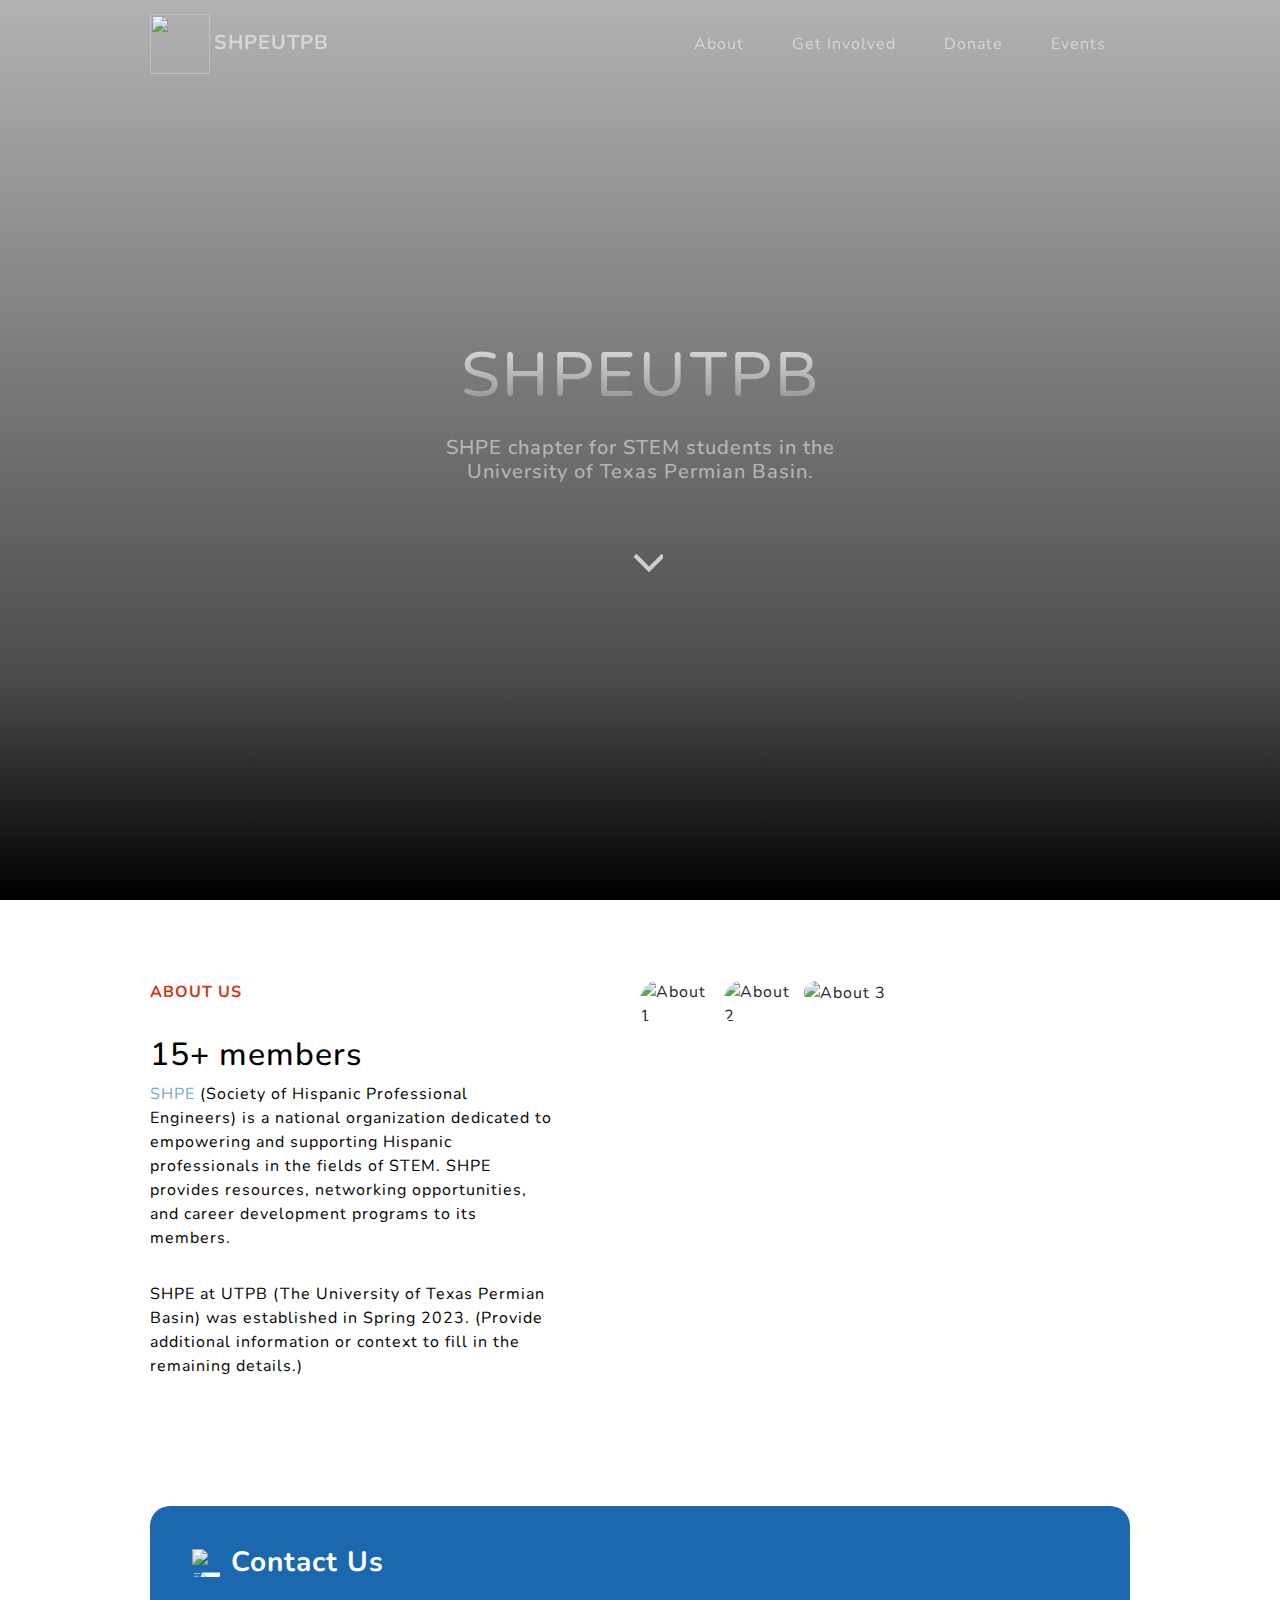
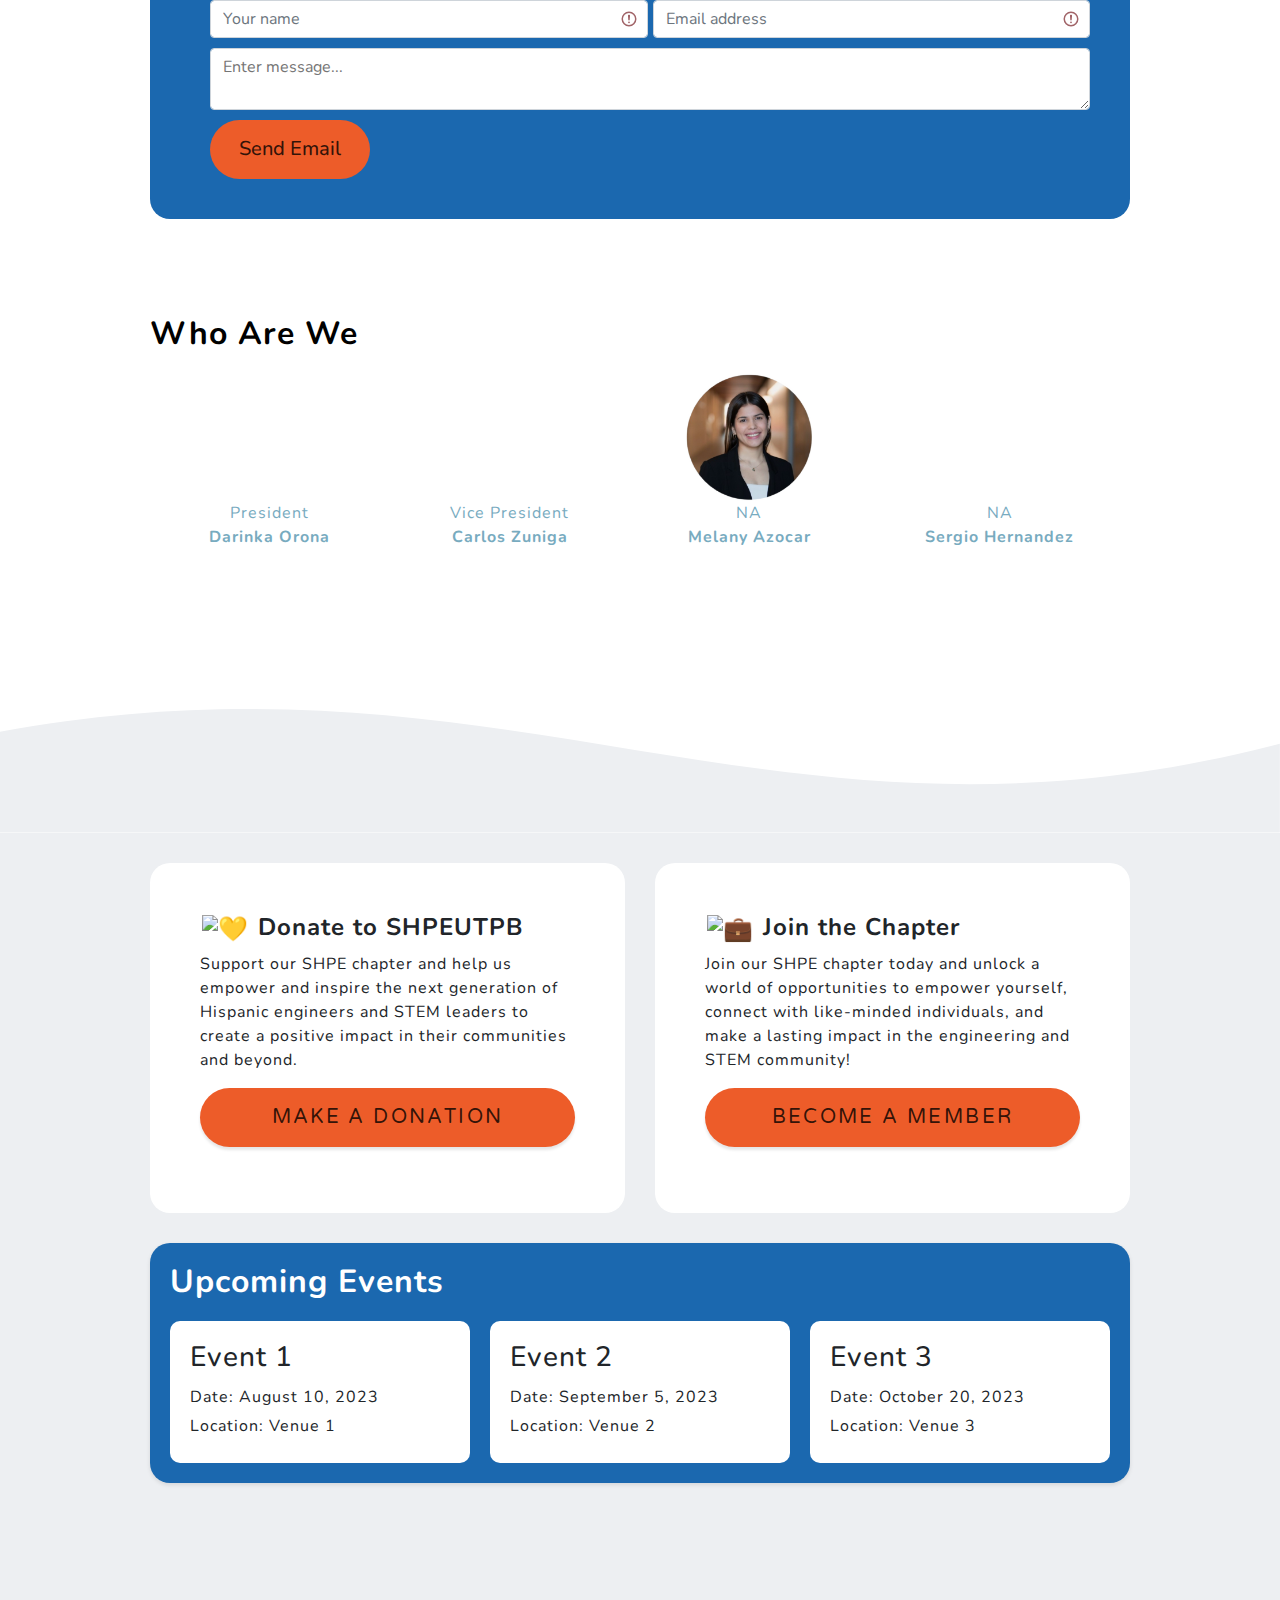
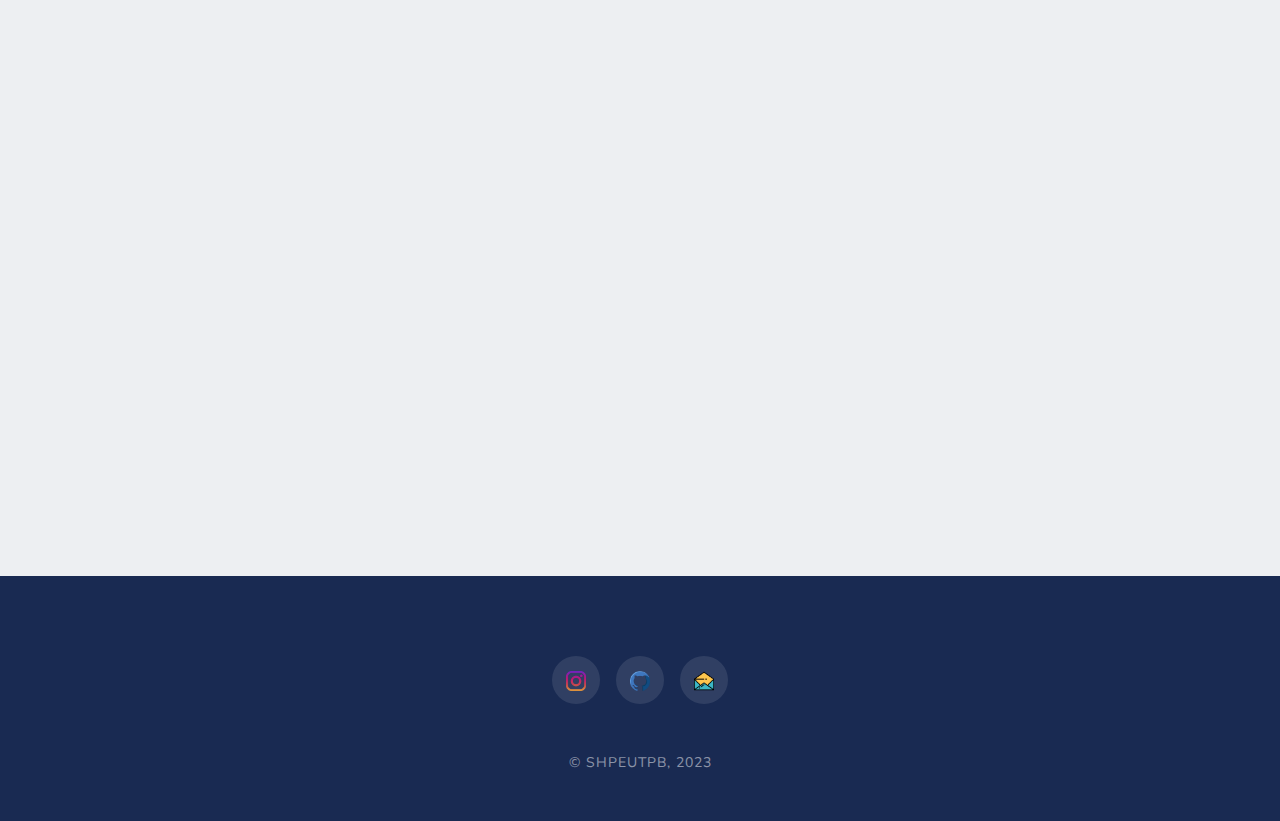
==== commit e1fea0b7: "Update index.html" ====
--- a/index.html
+++ b/index.html
@@ -1,11 +1,12 @@
-	<!DOCTYPE html>
-	<html lang="en">
-	<head>
-	<meta name="generator" content="Hugo 0.111.3">
+<!DOCTYPE html>
+<html lang="en">
+<head>
+	<meta name="generator" content="">
 	<meta charset="utf-8" />
 	<meta name="viewport" content="width=device-width, initial-scale=1, shrink-to-fit=no" />
 	<meta name="description" content="" />
 	<meta name="author" content="" />
+	<title>SHPEUTPB</title>
 	<link rel="icon" href="assets/favicon.png" />
 
 	<script src="https://use.fontawesome.com/releases/v6.1.0/js/all.js" crossorigin="anonymous"></script>
@@ -14,50 +15,47 @@
 	<link href="https://fonts.googleapis.com/css?family=Nunito:200,200i,300,300i,400,400i,600,600i,700,700i,800,800i,900,900i" rel="stylesheet" />
 
 	<link href="css/styles.css" rel="stylesheet" />
-
-
-	<title>SHPEUTPB</title>
-	</head>
-
-	<body id="page-top">
+</head>
+
+<body id="page-top">
 	<nav class="navbar navbar-expand-lg navbar-dark fixed-top" id="mainNav">
-	<div class="container px-4 px-lg-5">
-	<a class="navbar-brand" href="/"><img src="/assets/img/logo.png">SHPEUTPB</a>
-	<button class="navbar-toggler" type="button" data-bs-toggle="collapse" data-bs-target="#navbarResponsive" aria-controls="navbarResponsive" aria-expanded="false" aria-label="Toggle navigation">
-	<span class="navbar-toggler-text">Menu</span>
-	<i class="fas fa-bars"></i>
-	</button>
-
-	<div class="collapse navbar-collapse" id="navbarResponsive">
-	<ul class="navbar-nav">
-	    <li class="nav-item"><a class="nav-link" href="#about">About</a></li>
-	    <li class="nav-item">
-		<a class="nav-link" href="#join">Get Involved</a>
-		<ul class="sub-menu">
-		    <li class="sub-menu-item"><a href="https://forms.office.com/pages/responsepage.aspx?id=qbmAGv_YqECmbMazaOTyrlfc8a9tbPhJlsiK0RTnG6ZUQjk5TDE2TEVBRFdSSzZMQzlYODlVQlk5VS4u">Become a Member</a></li>
-		    <li class="sub-menu-item"><a href="#">Become a Speaker</a></li>
-		</ul>
-	    </li>
-	    <li class="nav-item">
-		<a class="nav-link" href="#donate">Donate</a>
-		<ul class="sub-menu">
-		    <li class="sub-menu-item"><a href="#">Donate via Cashapp</a></li>
-		    <li class="sub-menu-item"><a href="#">Donate via Venmo</a></li>
-		</ul>
-	    </li>
-	    <li class="nav-item">
-		<a class="nav-link" href="#calendar">Events</a>
-		<ul class="sub-menu">
-		    <li class="sub-menu-item"><a href="https://shpe.org/engage/events/national-convention/">Nat'l Convention</a></li>
-		    <li class="sub-menu-item"><a href="#calendar">Upcoming Events</a></li>
-		</ul>
-	    </li>
-	</ul>
-	</div>
-	</div>
+		<div class="container px-4 px-lg-5">
+			<a class="navbar-brand" href="/"><img src="/assets/img/logo.png">SHPEUTPB</a>
+			<button class="navbar-toggler" type="button" data-bs-toggle="collapse" data-bs-target="#navbarResponsive" aria-controls="navbarResponsive" aria-expanded="false" aria-label="Toggle navigation">
+				<span class="navbar-toggler-text">Menu</span>
+				<i class="fas fa-bars"></i>
+			</button>
+
+			<div class="collapse navbar-collapse" id="navbarResponsive">
+				<ul class="navbar-nav">
+				    <li class="nav-item"><a class="nav-link" href="#about">About</a></li>
+				    <li class="nav-item">
+					<a class="nav-link" href="#join">Get Involved</a>
+					<ul class="sub-menu">
+					    <li class="sub-menu-item"><a href="https://forms.office.com/pages/responsepage.aspx?id=qbmAGv_YqECmbMazaOTyrlfc8a9tbPhJlsiK0RTnG6ZUQjk5TDE2TEVBRFdSSzZMQzlYODlVQlk5VS4u">Become a Member</a></li>
+					    <li class="sub-menu-item"><a href="#">Become a Speaker</a></li>
+					</ul>
+				    </li>
+				    <li class="nav-item">
+					<a class="nav-link" href="#donate">Donate</a>
+					<ul class="sub-menu">
+					    <li class="sub-menu-item"><a href="#">Donate via Cashapp</a></li>
+					    <li class="sub-menu-item"><a href="#">Donate via Venmo</a></li>
+					</ul>
+				    </li>
+				    <li class="nav-item">
+					<a class="nav-link" href="#calendar">Events</a>
+					<ul class="sub-menu">
+					    <li class="sub-menu-item"><a href="https://shpe.org/engage/events/national-convention/">Nat'l Convention</a></li>
+					    <li class="sub-menu-item"><a href="#calendar">Upcoming Events</a></li>
+					</ul>
+				    </li>
+				</ul>
+			</div>
+		</div>
 	</nav>
 
-
+	<!-- HOME -->
 	<header class="masthead">
 	<div class="container px-4 px-lg-5 d-flex h-100 align-items-center justify-content-center">
 	<div class="d-flex justify-content-center">
@@ -85,8 +83,8 @@
 					<div class="featured-text text-left">
 						<p class="has-orange-color has-text-color"><strong style="color: #d03719;">ABOUT US</strong></p>
 						<h2 class="wp-block-heading" id="h-15-members">15+ members</h2>
-						<p><a href="https://shpe.org/">SHPE</a>&nbsp;(Society of Hispanic Professional Engineers) is a national organization dedicated to empowering and supporting Hispanic professionals in the fields of science, technology, engineering, and mathematics (STEM). SHPE provides resources, networking opportunities, and career development programs to its members.</p>
-						<p>SHPE at UTPB (The University of Texas Permian Basin) was established in Spring 2023. xxx (Provide additional information or context to fill in the remaining details.)</p>
+						<p><a href="https://shpe.org/">SHPE</a>&nbsp;(Society of Hispanic Professional Engineers) is a national organization dedicated to empowering and supporting Hispanic professionals in the fields of STEM. SHPE provides resources, networking opportunities, and career development programs to its members.</p>
+						<p>SHPE at UTPB (The University of Texas Permian Basin) was established in Spring 2023. (Provide additional information or context to fill in the remaining details.)</p>
 					</div>
 				</div>
 				<div class="col-lg-6">
@@ -125,8 +123,8 @@
 		</div>
 	</div>
 	</section>
-	
-		
+
+
 	<!-- WHO -->
 	<section class="exe-board">
 		<div class="container px-4 px-lg-5">
@@ -143,7 +141,7 @@
 				</div>
 				</a>
 			</li>
-			
+
 			<li>
 				<a class="visually-hidden" href="https://www.linkedin.com/in/carlos-zuniga-266210173/">Carlos Zuniga</a>
 				<a class="speaker" href="https://www.linkedin.com/in/carlos-zuniga-266210173/">
@@ -155,7 +153,7 @@
 				</div>
 				</a>
 			</li>
-			
+
 			<li>
 				<a class="visually-hidden" href="https://www.linkedin.com/in/melanyazocar/">Melany Azocar</a>
 				<a class="speaker" href="https://www.linkedin.com/in/melanyazocar/">
@@ -167,7 +165,7 @@
 				</div>
 				</a>
 			</li>
-			
+
 			<li>
 				<a class="visually-hidden" href="">Sergio Hernandez</a>
 				<a class="speaker" href="">
@@ -179,7 +177,7 @@
 				</div>
 				</a>
 			</li>
-			
+
 		</ul>
 		</div>
 	</section>
@@ -193,7 +191,7 @@
 		<div class="container px-4 px-lg-5">
 			<div class="two-column">
 				<!-- DONATE -->
-				<section id="sub-footer-1" class="column sub-footer-block "><div id="text-4" class="widget widget_text">
+				<section id="donate" class="column sub-footer-block "><div id="text-4" class="widget widget_text">
 					<div class="textwidget"><h1 class="h4"><img decoding="async" class="emoji jetpack-lazy-image jetpack-lazy-image--handled" role="img" draggable="false" src="https://s.w.org/images/core/emoji/13.0.1/svg/1f49b.svg" alt="💛" data-lazy-loaded="1" loading="eager"><noscript><img decoding="async" data-lazy-fallback="1" class="emoji" role="img" draggable="false" src="https://s.w.org/images/core/emoji/13.0.1/svg/1f49b.svg" alt="💛"  /></noscript> Donate to SHPEUTPB</h1>
 					<p>Support our SHPE chapter and help us empower and inspire the next generation of Hispanic engineers and STEM leaders to create a positive impact in their communities and beyond.</p>
 					<p><a class="btn" href="#donate">Make a Donation</a></p>
@@ -201,7 +199,7 @@
 					</div>
 				</section>
 				<!-- JOIN --> 
-				<section id="sub-footer-2" class="column sub-footer-block "><div id="text-5" class="widget widget_text">
+				<section id="join" class="column sub-footer-block "><div id="text-5" class="widget widget_text">
 					<div class="textwidget"><h1 class="h4"><img decoding="async" class="emoji jetpack-lazy-image jetpack-lazy-image--handled" role="img" draggable="false" src="https://s.w.org/images/core/emoji/13.0.1/svg/1f4bc.svg" alt="💼" data-lazy-loaded="1" loading="eager"><noscript><img decoding="async" data-lazy-fallback="1" class="emoji" role="img" draggable="false" src="https://s.w.org/images/core/emoji/13.0.1/svg/1f4bc.svg" alt="💼"  /></noscript> Join the Chapter</h1>
 					<p>Join our SHPE chapter today and unlock a world of opportunities to empower yourself, connect with like-minded individuals, and make a lasting impact in the engineering and STEM community!</p>
 					<p><a class="btn" href="https://forms.office.com/pages/responsepage.aspx?id=qbmAGv_YqECmbMazaOTyrlfc8a9tbPhJlsiK0RTnG6ZUQjk5TDE2TEVBRFdSSzZMQzlYODlVQlk5VS4u">Become a Member</a></p>
@@ -209,7 +207,7 @@
 					</div>
 				</section>
 			</div>
-			
+
 			<!-- EVENTS -->
 			<section id="calendar">
 				<h2>Upcoming Events</h2>
@@ -231,7 +229,7 @@
 				</li>
 				</ul>
 			</section>
-			
+
 			<!-- PHOTO GALLERY -->
 			<section id="photo-section">
 			  <div class="photo-grid">
@@ -251,39 +249,29 @@
 
 	<!-- SOCIALS -->
 	<section class="contact-section bg-black">
-	<div class="social d-flex justify-content-center">
-		<a class="mx-2" href="https://instagram.com/shpeutpb"><svg class="svg-inline--fa fa-instagram" aria-hidden="true" focusable="false" data-prefix="fab" data-icon="instagram" role="img" xmlns="http://www.w3.org/2000/svg" viewBox="0 0 512 512" data-fa-i2svg="" style="width: 3px; height: 3px;"><path fill="currentColor" d="M14.017 0h-8.07A5.954 5.954 0 0 0 0 5.948v8.07a5.954 5.954 0 0 0 5.948 5.947h8.07a5.954 5.954 0 0 0 5.947-5.948v-8.07A5.954 5.954 0 0 0 14.017 0zm3.94 14.017a3.94 3.94 0 0 1-3.94 3.94h-8.07a3.94 3.94 0 0 1-3.939-3.94v-8.07a3.94 3.94 0 0 1 3.94-3.939h8.07a3.94 3.94 0 0 1 3.939 3.94v8.07z'/><path d='M9.982 4.819A5.17 5.17 0 0 0 4.82 9.982a5.17 5.17 0 0 0 5.163 5.164 5.17 5.17 0 0 0 5.164-5.164A5.17 5.17 0 0 0 9.982 4.82zm0 8.319a3.155 3.155 0 1 1 0-6.31 3.155 3.155 0 0 1 0 6.31z"></path></svg><!-- <i class="fab fa-instagram"></i> Font Awesome fontawesome.com --></a>
-		<a class="mx-2" href="https://github.com/shpeutpb"><svg class="svg-inline--fa fa-github" aria-hidden="true" focusable="false" data-prefix="fab" data-icon="github" role="img" xmlns="http://www.w3.org/2000/svg" viewBox="0 0 496 512" data-fa-i2svg=""><path fill="currentColor" d="M165.9 397.4c0 2-2.3 3.6-5.2 3.6-3.3 .3-5.6-1.3-5.6-3.6 0-2 2.3-3.6 5.2-3.6 3-.3 5.6 1.3 5.6 3.6zm-31.1-4.5c-.7 2 1.3 4.3 4.3 4.9 2.6 1 5.6 0 6.2-2s-1.3-4.3-4.3-5.2c-2.6-.7-5.5 .3-6.2 2.3zm44.2-1.7c-2.9 .7-4.9 2.6-4.6 4.9 .3 2 2.9 3.3 5.9 2.6 2.9-.7 4.9-2.6 4.6-4.6-.3-1.9-3-3.2-5.9-2.9zM244.8 8C106.1 8 0 113.3 0 252c0 110.9 69.8 205.8 169.5 239.2 12.8 2.3 17.3-5.6 17.3-12.1 0-6.2-.3-40.4-.3-61.4 0 0-70 15-84.7-29.8 0 0-11.4-29.1-27.8-36.6 0 0-22.9-15.7 1.6-15.4 0 0 24.9 2 38.6 25.8 21.9 38.6 58.6 27.5 72.9 20.9 2.3-16 8.8-27.1 16-33.7-55.9-6.2-112.3-14.3-112.3-110.5 0-27.5 7.6-41.3 23.6-58.9-2.6-6.5-11.1-33.3 2.6-67.9 20.9-6.5 69 27 69 27 20-5.6 41.5-8.5 62.8-8.5s42.8 2.9 62.8 8.5c0 0 48.1-33.6 69-27 13.7 34.7 5.2 61.4 2.6 67.9 16 17.7 25.8 31.5 25.8 58.9 0 96.5-58.9 104.2-114.8 110.5 9.2 7.9 17 22.9 17 46.4 0 33.7-.3 75.4-.3 83.6 0 6.5 4.6 14.4 17.3 12.1C428.2 457.8 496 362.9 496 252 496 113.3 383.5 8 244.8 8zM97.2 352.9c-1.3 1-1 3.3 .7 5.2 1.6 1.6 3.9 2.3 5.2 1 1.3-1 1-3.3-.7-5.2-1.6-1.6-3.9-2.3-5.2-1zm-10.8-8.1c-.7 1.3 .3 2.9 2.3 3.9 1.6 1 3.6 .7 4.3-.7 .7-1.3-.3-2.9-2.3-3.9-2-.6-3.6-.3-4.3 .7zm32.4 35.6c-1.6 1.3-1 4.3 1.3 6.2 2.3 2.3 5.2 2.6 6.5 1 1.3-1.3 .7-4.3-1.3-6.2-2.2-2.3-5.2-2.6-6.5-1zm-11.4-14.7c-1.6 1-1.6 3.6 0 5.9 1.6 2.3 4.3 3.3 5.6 2.3 1.6-1.3 1.6-3.9 0-6.2-1.4-2.3-4-3.3-5.6-2z"></path></svg><!-- <i class="fab fa-github"></i> Font Awesome fontawesome.com --></a>
-		<a class="mx-2" href="mailto:shpeatutpb@gmail.com"><svg class="svg-inline--fa fa-email" aria-hidden="true" focusable="false" data-prefix="fab" data-icon="email" role="img" xmlns="http://www.w3.org/2000/svg" viewBox="0 0 496 512" data-fa-i2svg="" style="width: 3px; height: 3px;"><path fill="currentColor" d="M1920 428.266v1189.54l-464.16-580.146-88.203 70.585 468.679 585.904H83.684l468.679-585.904-88.202-70.585L0 1617.805V428.265l959.944 832.441L1920 428.266ZM1919.932 226v52.627l-959.943 832.44L.045 278.628V226h1919.887Z"></path></svg><!-- <i class="fab fa-email"></i> Font Awesome fontawesome.com --></a>
-	</div>
-	</section>
-	<section class="contact-section bg-black">
-	  <div class="social d-flex justify-content-center">
-	    <a class="mx-2" href="https://instagram.com/shpeutpb">
-	      <img style="width: 5px; height: 5px;" src="assets/insta.png" alt="Instagram">
-	    </a>
-	    <a class="mx-2" href="https://github.com/shpeutpb">
-	      <img style="width: 5px; height: 5px;" src="assets/github.png" alt="GitHub">
-	    </a>
-	    <a class="mx-2" href="mailto:shpeatutpb@gmail.com">
-	      <img style="width: 5px; height: 5px;" src="assets/email2.png" alt="Email">
-	    </a>
-	  </div>
+		<div class="social d-flex justify-content-center">
+			<a class="mx-2" href="https://instagram.com/shpeutpb">
+			<img style="width: 20px; height: 20px;" src="assets/insta.png" alt="Instagram">
+			</a>
+			<a class="mx-2" href="https://github.com/shpeutpb">
+			<img style="width: 20px; height: 20px;" src="assets/github.png" alt="GitHub">
+			</a>
+			<a class="mx-2" href="mailto:shpeatutpb@gmail.com">
+			<img style="width: 20px; height: 20px;" src="assets/email2.png" alt="Email">
+			</a>
+		</div>
 	</section>
 
 
 	<footer> 
-	<div class="footer bg-black small text-center text-white-50">
-	<div class="container px-4 px-lg-5">&copy; SHPEUTPB, 2023</div>
-	</div>
+		<div class="footer bg-black small text-center text-white-50">
+		<div class="container px-4 px-lg-5">&copy; SHPEUTPB, 2023</div>
+		</div>
 	</footer>
 
 	<script src="https://cdn.jsdelivr.net/npm/bootstrap@5.1.3/dist/js/bootstrap.bundle.min.js"></script>
-
 	<script src="js/scripts.js"></script>
-
-
-
-
-	<script src="https://cdn.startbootstrap.com/sb-forms-latest.js"></script></body>
-	</html>
+	<script src="https://cdn.startbootstrap.com/sb-forms-latest.js"></script>
+
+</body>
+</html>
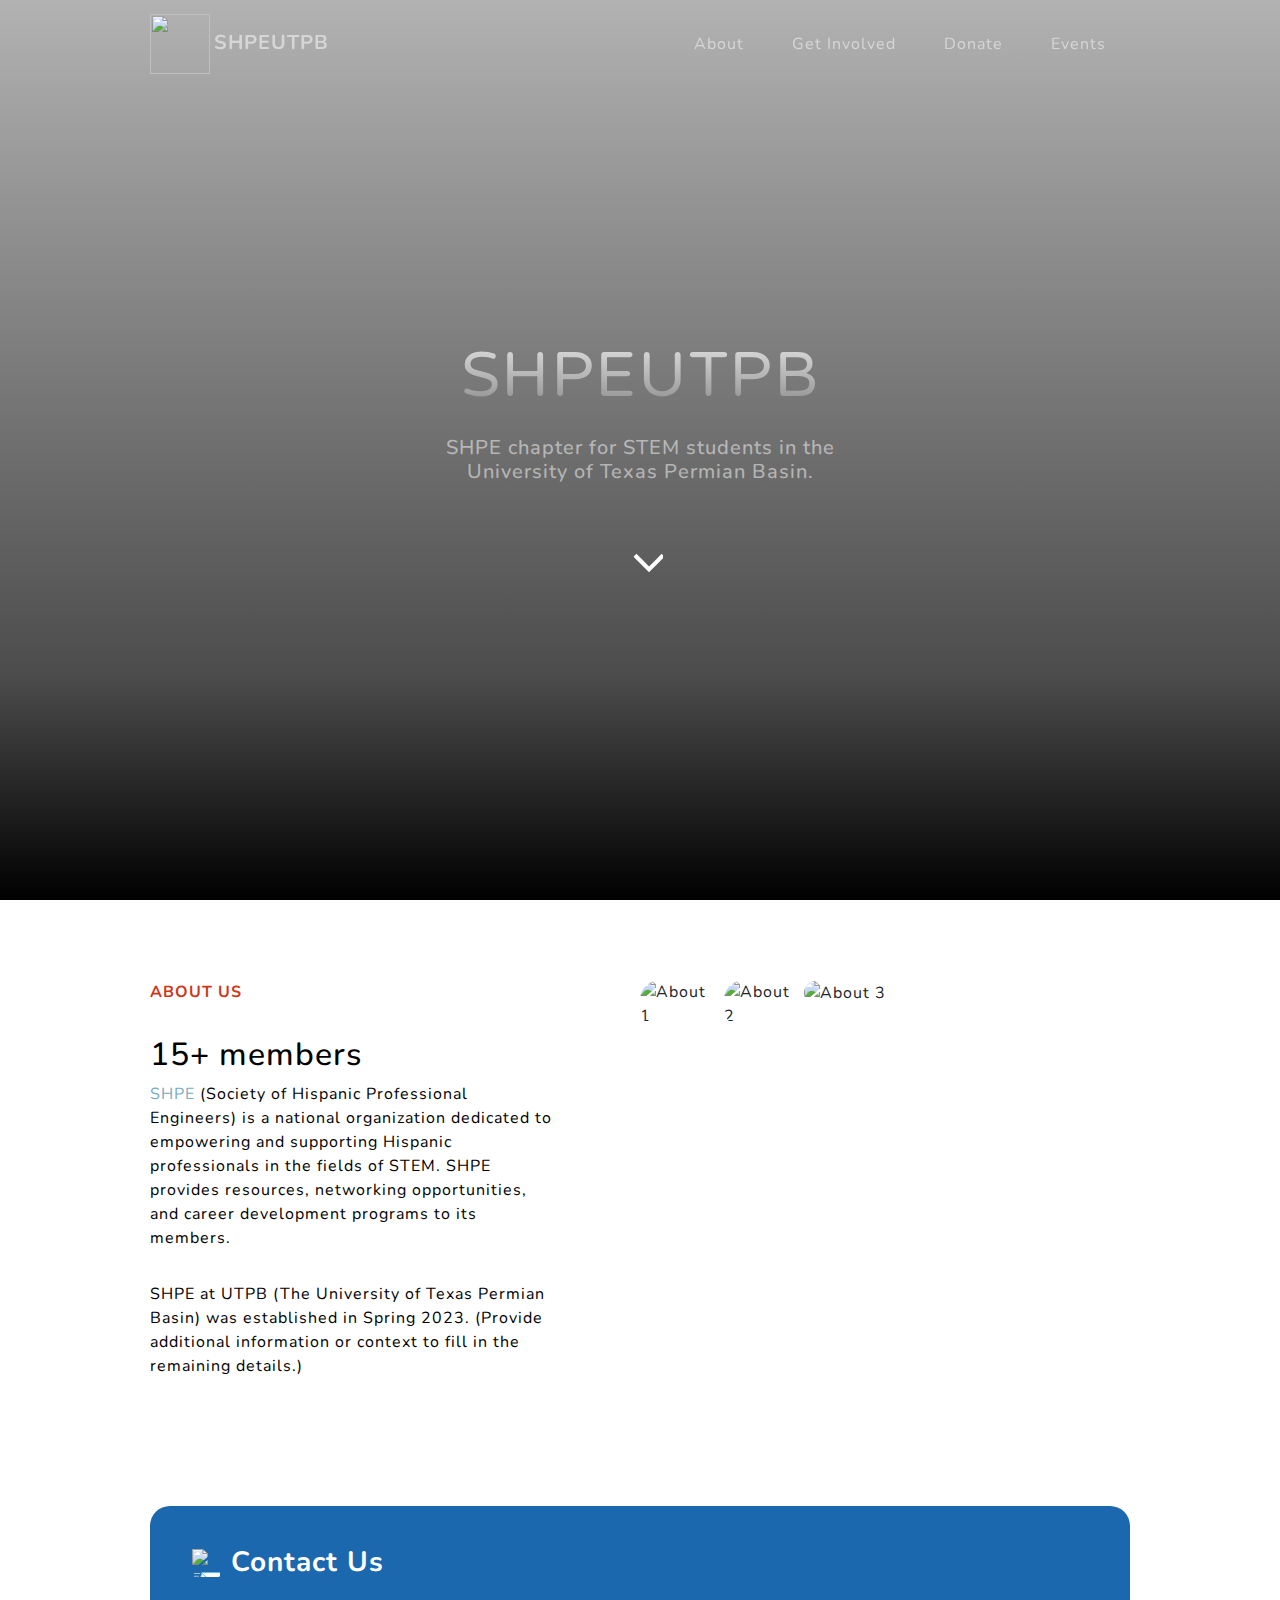
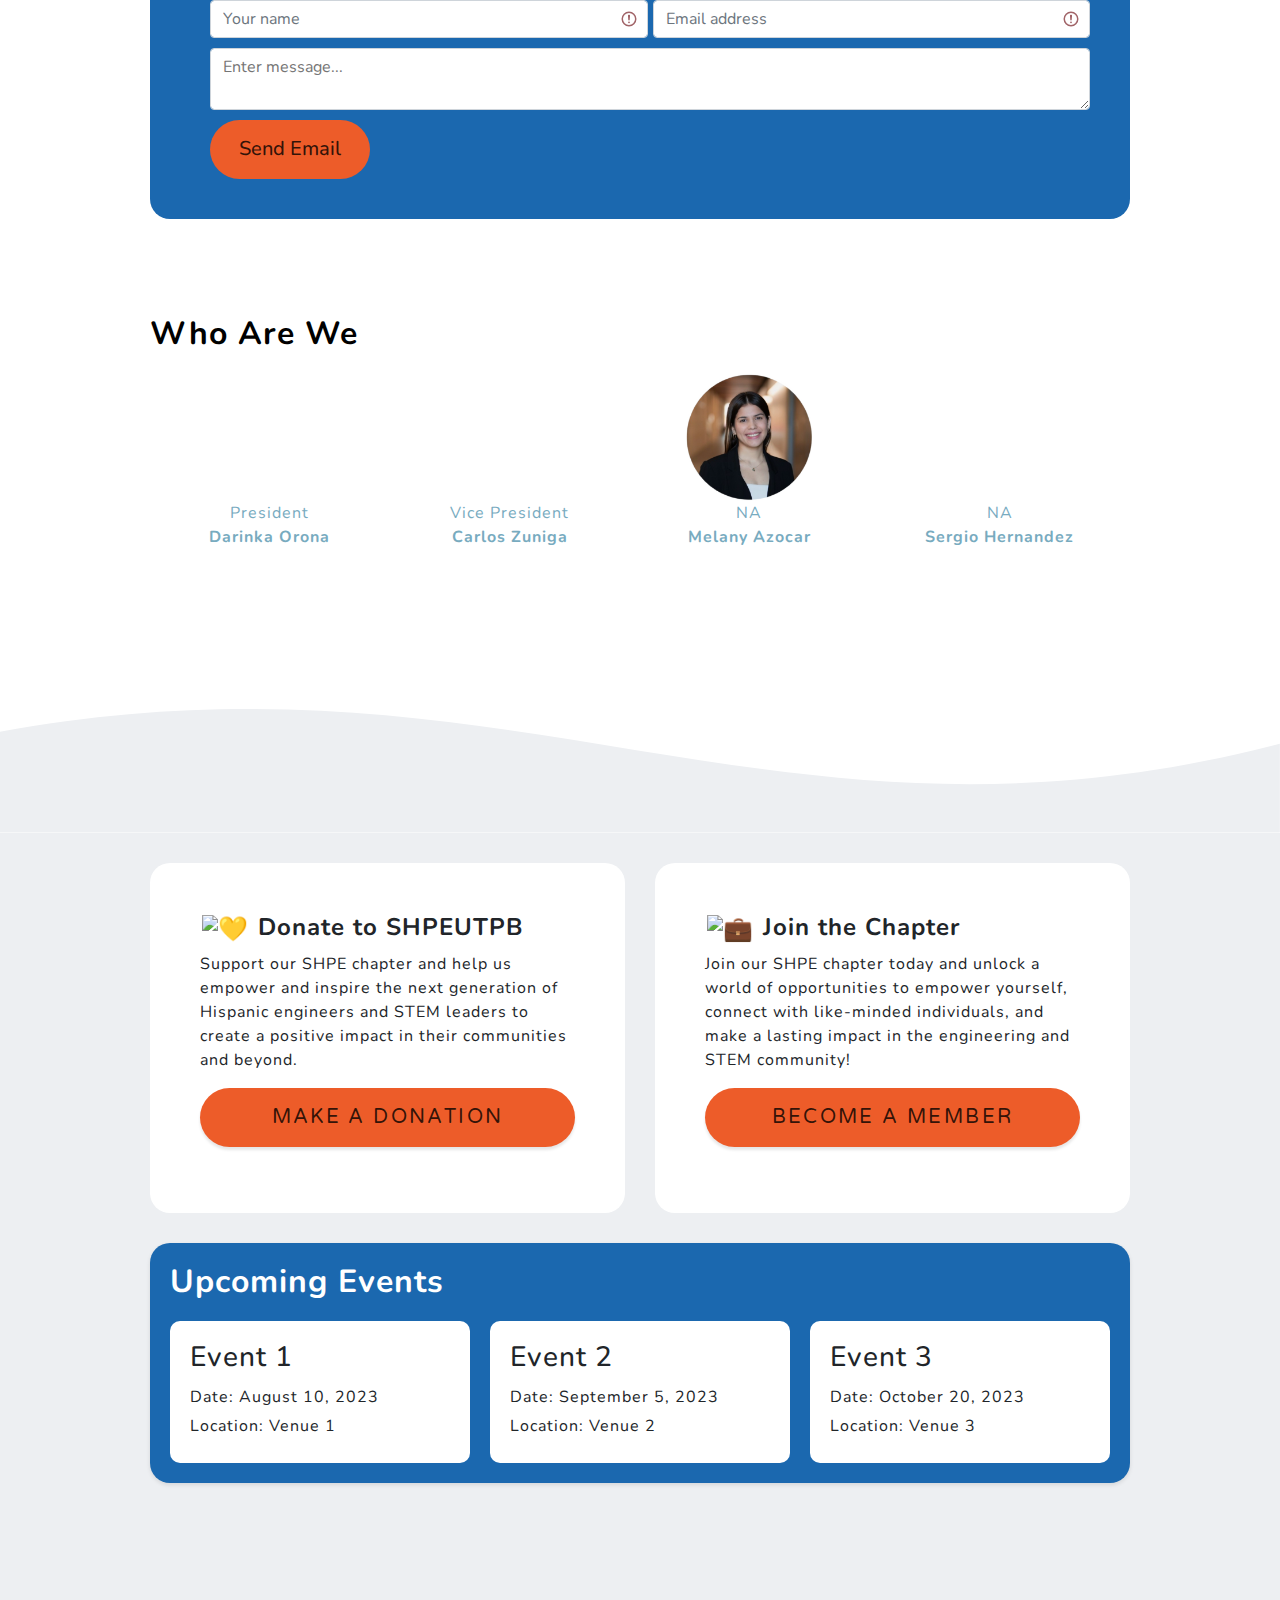
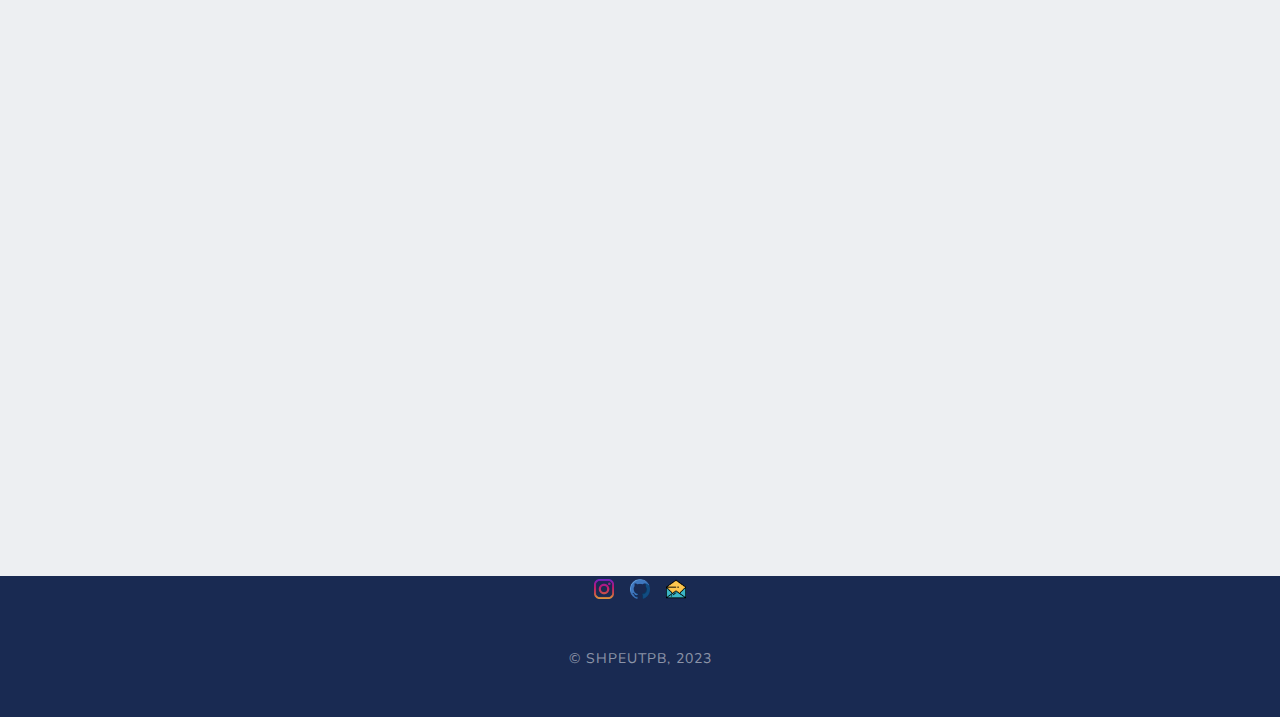
==== commit 0b940656: "Update index.html" ====
--- a/index.html
+++ b/index.html
@@ -28,7 +28,12 @@
 
 			<div class="collapse navbar-collapse" id="navbarResponsive">
 				<ul class="navbar-nav">
-				    <li class="nav-item"><a class="nav-link" href="#about">About</a></li>
+				    <li class="nav-item"><a class="nav-link" href="#about">About</a>
+					<ul class="sub-menu">
+					    <li class="sub-menu-item"><a href="#contact">Contact Us</a></li>
+					    <li class="sub-menu-item"><a href="#who">Who Are We</a></li>
+					</ul>	    
+				    </li>
 				    <li class="nav-item">
 					<a class="nav-link" href="#join">Get Involved</a>
 					<ul class="sub-menu">
@@ -105,7 +110,7 @@
 
 	<!-- CONTACT -->   
 	<section class="container px-4 px-lg-5">
-	<div class="contact-form-wrap sub-footer-block">
+	<div id= "contact" class="contact-form-wrap sub-footer-block">
 		<h3><img draggable="false" class="emoji" alt="📨" src="https://twemoji.maxcdn.com/v/14.0.2/72x72/1f4e8.png">️  Contact Us</h3>
 		<div class="contact-form">
 			<form action="mailto:shpeatutpb@gmail.com" method="POST" enctype="text/plain">
@@ -126,7 +131,7 @@
 
 
 	<!-- WHO -->
-	<section class="exe-board">
+	<section id="who" class="exe-board">
 		<div class="container px-4 px-lg-5">
 		<h2>Who Are We</h2>
 		<ul class="shuffle">
@@ -233,12 +238,12 @@
 			<!-- PHOTO GALLERY -->
 			<section id="photo-section">
 			  <div class="photo-grid">
-			    <img src="assets/img/IMG_4.JPG" alt="Photo 1">
-			    <img src="assets/img/IMG_5.JPG" alt="Photo 2">
-			    <img src="assets/img/IMG_6.JPG" alt="Photo 3">
-			    <img src="assets/img/IMG_7.JPG" alt="Photo 4">
-			    <img src="assets/img/IMG_8.JPG" alt="Photo 5">
-			    <img src="assets/img/IMG_9.JPG" alt="Photo 6">
+			    <img src="assets/img/IMG_1.JPG" alt="Photo 4">
+			    <img src="assets/img/IMG_5.JPG" alt="Photo 5">
+			    <img src="assets/img/IMG_6.JPG" alt="Photo 6">
+			    <img src="assets/img/IMG_7.JPG" alt="Photo 7">
+			    <img src="assets/img/IMG_8.JPG" alt="Photo 8">
+			    <img src="assets/img/IMG_9.JPG" alt="Photo 9">
 			  </div>
 			</section>
 		</div>
--- a/css/styles.css
+++ b/css/styles.css
@@ -11719,7 +11719,7 @@
 }
 
 
-.projects-section {
+/* .projects-section {
   padding: 10rem 0;
 }
 .projects-section .featured-text {
@@ -11810,15 +11810,105 @@
 }
 .contact-section .social a:active {
   color: #fff;
-}
+} */
 
 .footer {
   padding: 3rem 0;
 }
 
-
-
-/*  PRE FOOTER */
+/* CONTACT US */
+  .contact-form-wrap {
+    display: flex;
+    background-color: #1b68af;
+    border-radius: 1.25rem;
+    padding: 40px;
+    color: #ffffff;
+    margin-top: 6rem;
+    flex-direction: column;
+  }
+
+.contact-form-wrap h3 {
+    display: flex;
+    align-items: center;
+    margin: 0;
+    margin-bottom: 20px;
+    font-weight: bold;
+}
+
+  .contact-form {
+    flex-grow: 1;
+    margin-left: 20px;
+  }
+
+  .contact-form form {
+    display: grid;
+    grid-template-columns: 1fr;
+    gap: 10px;
+  }
+
+  .contact-form .form-group {
+    display: flex;
+    flex-direction: row;
+    gap: 5px;
+  }
+
+  .contact-form label {
+    font-weight: bold;
+  }
+
+/* WHO */
+.exe-board {
+    margin-top: 6rem;	
+    margin-bottom: 10rem;
+}
+.exe-board h2 {
+    margin-bottom: 20px;
+    color: #000;
+    font-weight: bold;
+}
+
+.exe-board ul {
+    padding-left: 0;
+    list-style: none;
+    display: -webkit-box;
+    display: flex;
+    justify-content: space-around;
+    -webkit-box-align: start;
+    align-items: flex-start;
+    flex-wrap: wrap;
+}
+
+.visually-hidden {
+    position: absolute!important;
+    height: 1px;
+    width: 1px;
+    overflow: hidden;
+    clip: rect(1px 1px 1px 1px);
+    clip: rect(1px,1px,1px,1px);
+}
+.exe-board ul li .speaker, .exe-board ul li .speaker .info {
+    display: -webkit-box;
+    display: flex;
+    -webkit-box-orient: vertical;
+    -webkit-box-direction: normal;
+    flex-direction: column;
+    -webkit-box-align: center;
+    align-items: center;
+}
+.exe-board ul li .speaker .speaker-img {
+    --size: 8rem;
+    height: 8rem;
+    height: var(--size,8rem);
+    min-width: 8rem;
+    min-width: var(--size,8rem);
+    border-radius: 100%;
+    background-size: cover;
+    margin: 0.25rem;
+    margin: var(--space-2);
+}
+
+
+/*  DONATE-JOIN */
 #sub-colophon .sub-footer-content {
   background: #edeff2;
 }
@@ -11959,98 +12049,6 @@
   box-shadow: 0 4px 8px rgba(0, 0, 0, 0.2);
 }
 
-/* CONTACT US */
-  .contact-form-wrap {
-    display: flex;
-    background-color: #1b68af;
-    border-radius: 1.25rem;
-    padding: 40px;
-    color: #ffffff;
-    margin-top: 6rem;
-    flex-direction: column;
-  }
-
-.contact-form-wrap h3 {
-    display: flex;
-    align-items: center;
-    margin: 0;
-    margin-bottom: 20px;
-    font-weight: bold;
-}
-
-  .contact-form {
-    flex-grow: 1;
-    margin-left: 20px;
-  }
-
-  .contact-form form {
-    display: grid;
-    grid-template-columns: 1fr;
-    gap: 10px;
-  }
-
-  .contact-form .form-group {
-    display: flex;
-    flex-direction: row;
-    gap: 5px;
-  }
-
-  .contact-form label {
-    font-weight: bold;
-  }
-
-/* WHO */
-.exe-board {
-    margin-top: 6rem;	
-    margin-bottom: 10rem;
-}
-.exe-board h2 {
-    margin-bottom: 20px;
-    color: #000;
-    font-weight: bold;
-}
-
-.exe-board ul {
-    padding-left: 0;
-    list-style: none;
-    display: -webkit-box;
-    display: flex;
-    justify-content: space-around;
-    -webkit-box-align: start;
-    align-items: flex-start;
-    flex-wrap: wrap;
-}
-
-.visually-hidden {
-    position: absolute!important;
-    height: 1px;
-    width: 1px;
-    overflow: hidden;
-    clip: rect(1px 1px 1px 1px);
-    clip: rect(1px,1px,1px,1px);
-}
-.exe-board ul li .speaker, .exe-board ul li .speaker .info {
-    display: -webkit-box;
-    display: flex;
-    -webkit-box-orient: vertical;
-    -webkit-box-direction: normal;
-    flex-direction: column;
-    -webkit-box-align: center;
-    align-items: center;
-}
-.exe-board ul li .speaker .speaker-img {
-    --size: 8rem;
-    height: 8rem;
-    height: var(--size,8rem);
-    min-width: 8rem;
-    min-width: var(--size,8rem);
-    border-radius: 100%;
-    background-size: cover;
-    margin: 0.25rem;
-    margin: var(--space-2);
-}
-
-
 /* PHOTO GALLERY */
 #photo-section {
   padding: 20px;
@@ -12068,3 +12066,6 @@
   padding-top: 100%; /* Maintain a square aspect ratio */
   object-fit: cover;
 }
+.photo-grid img:before {
+    background-color: rgba(84,89,95,.6);
+}
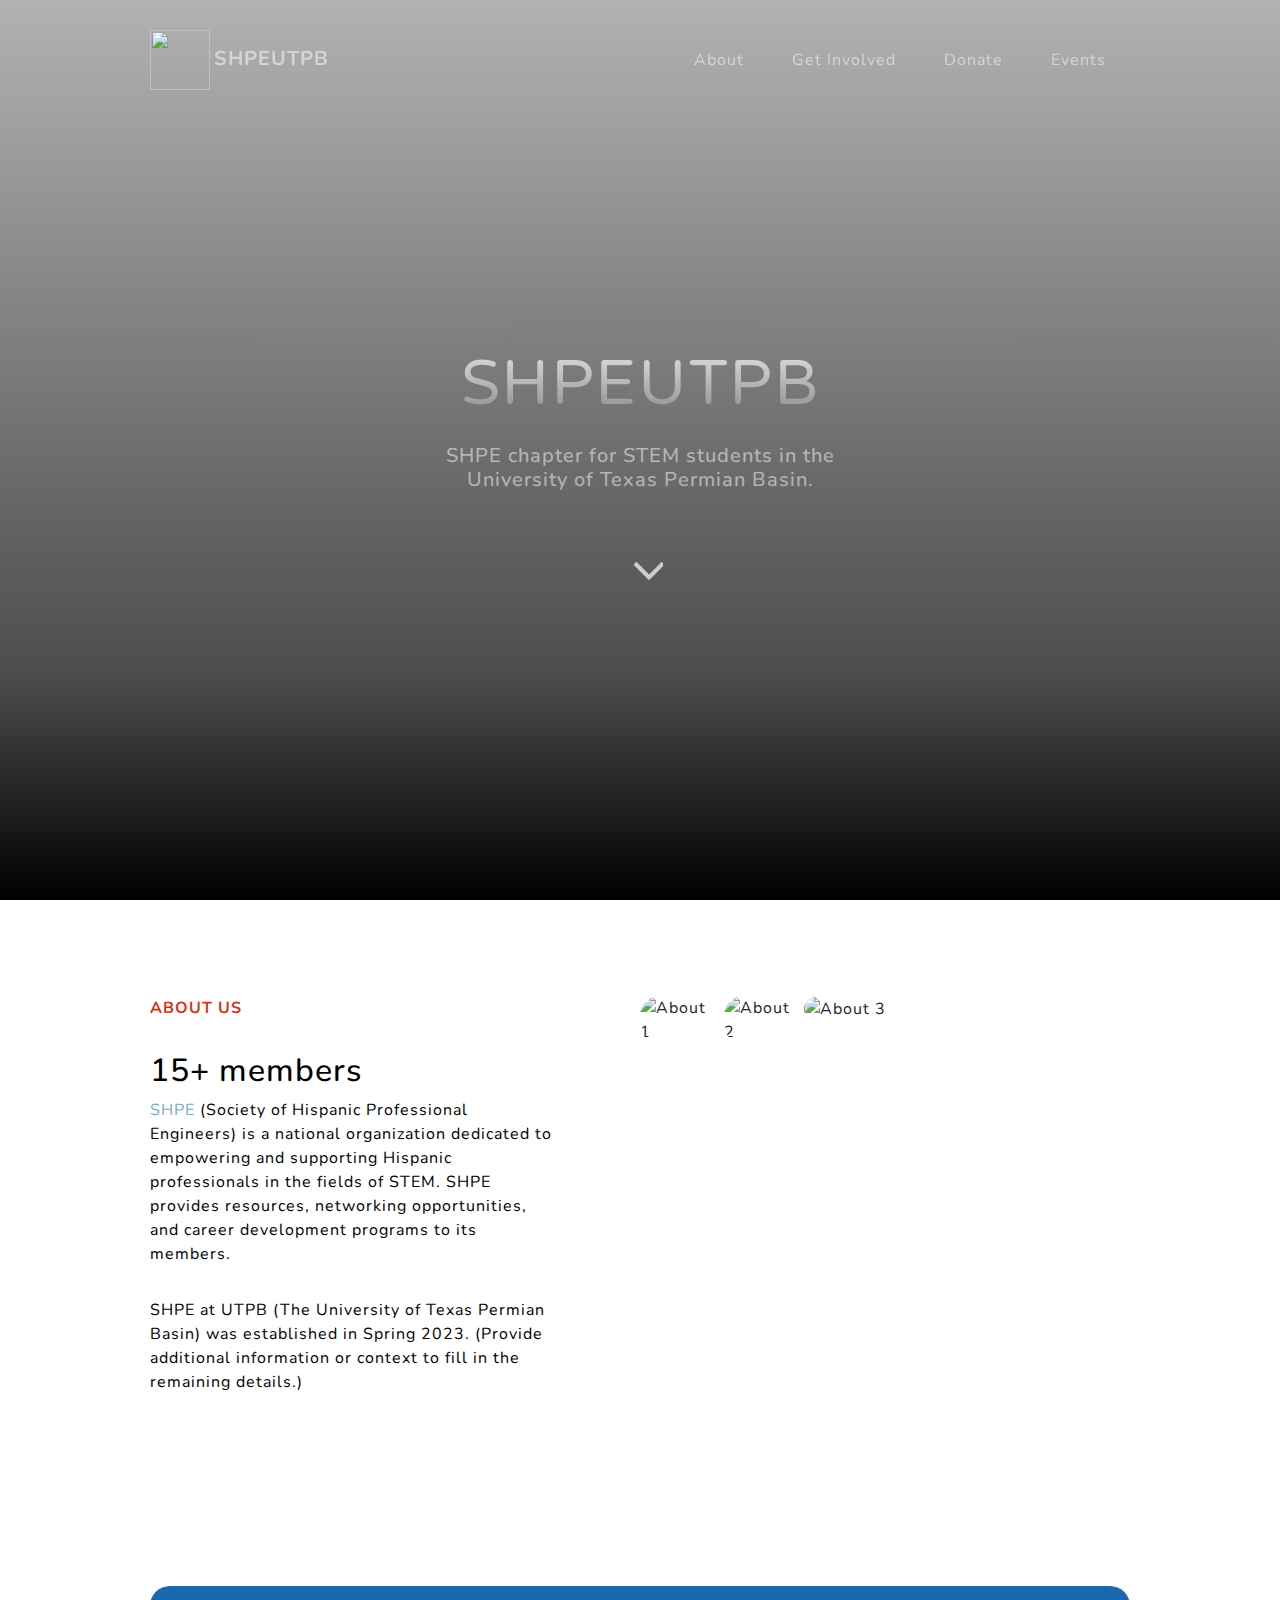
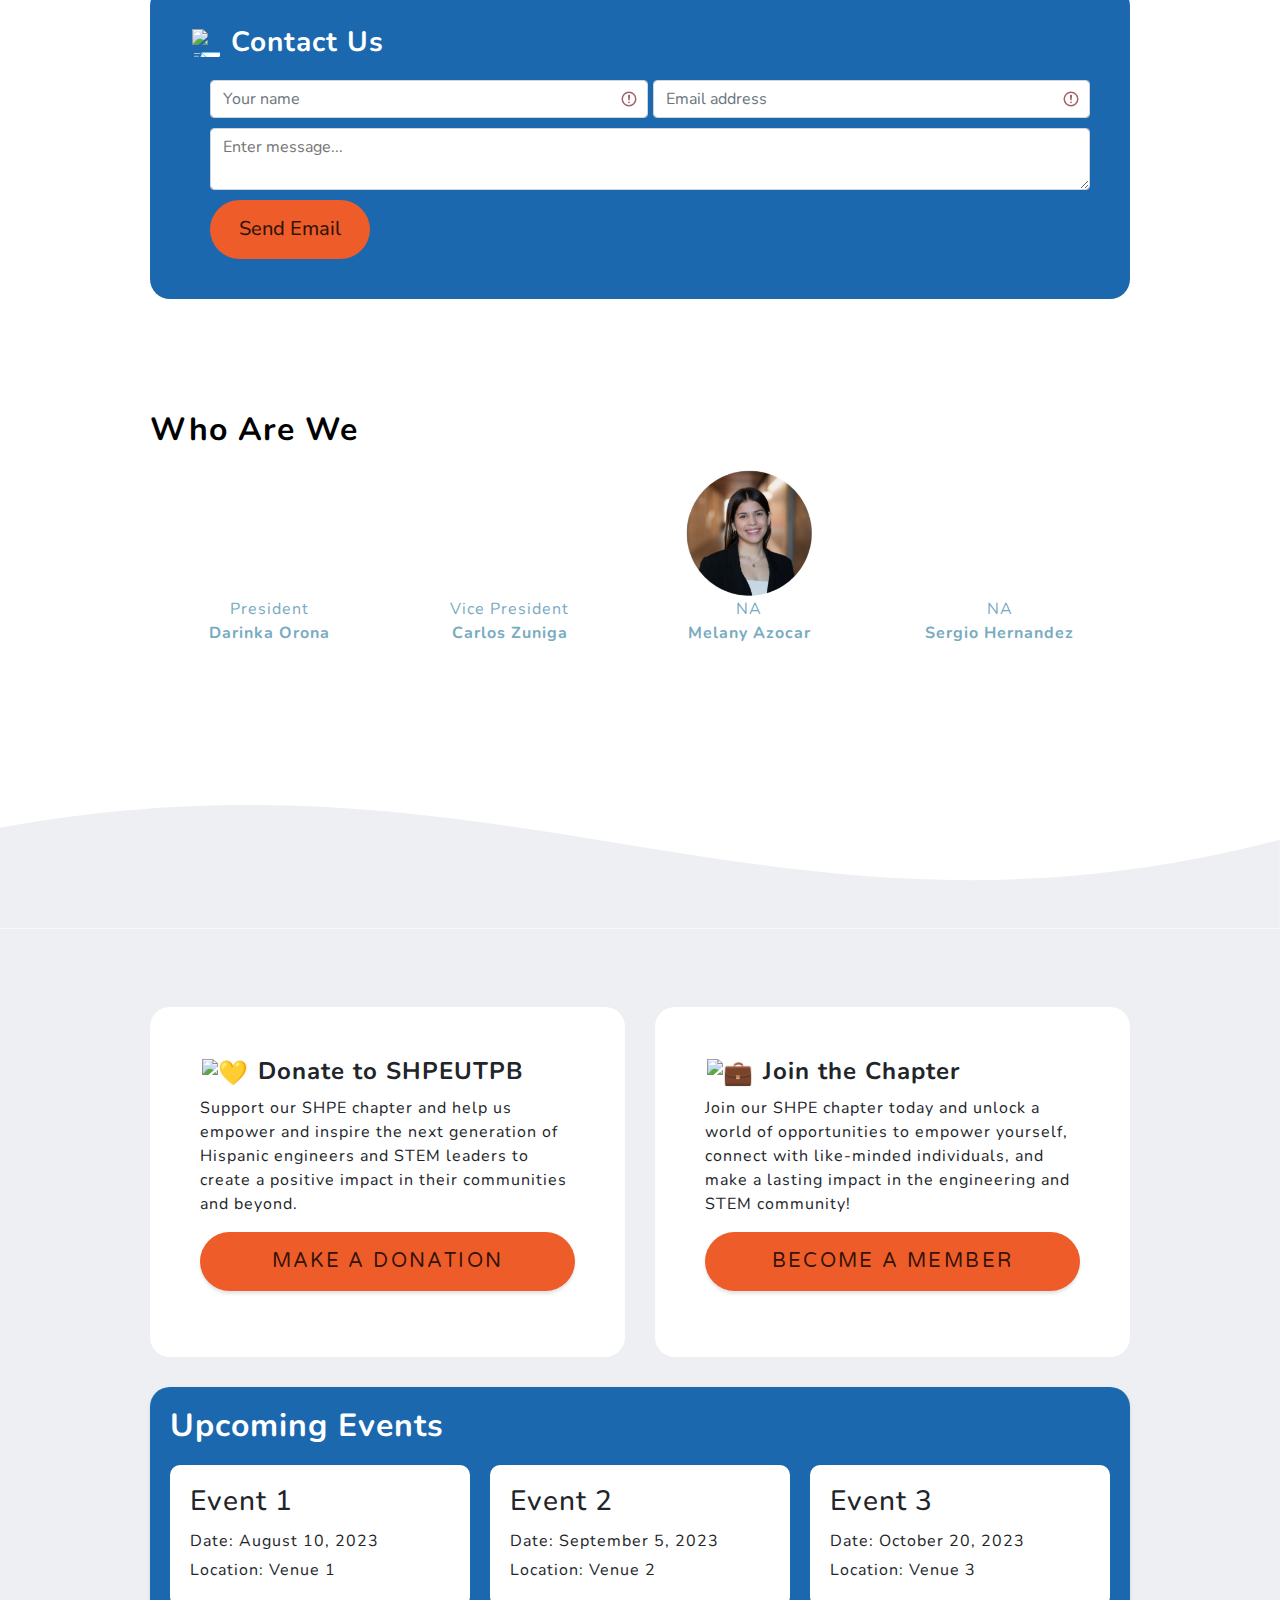
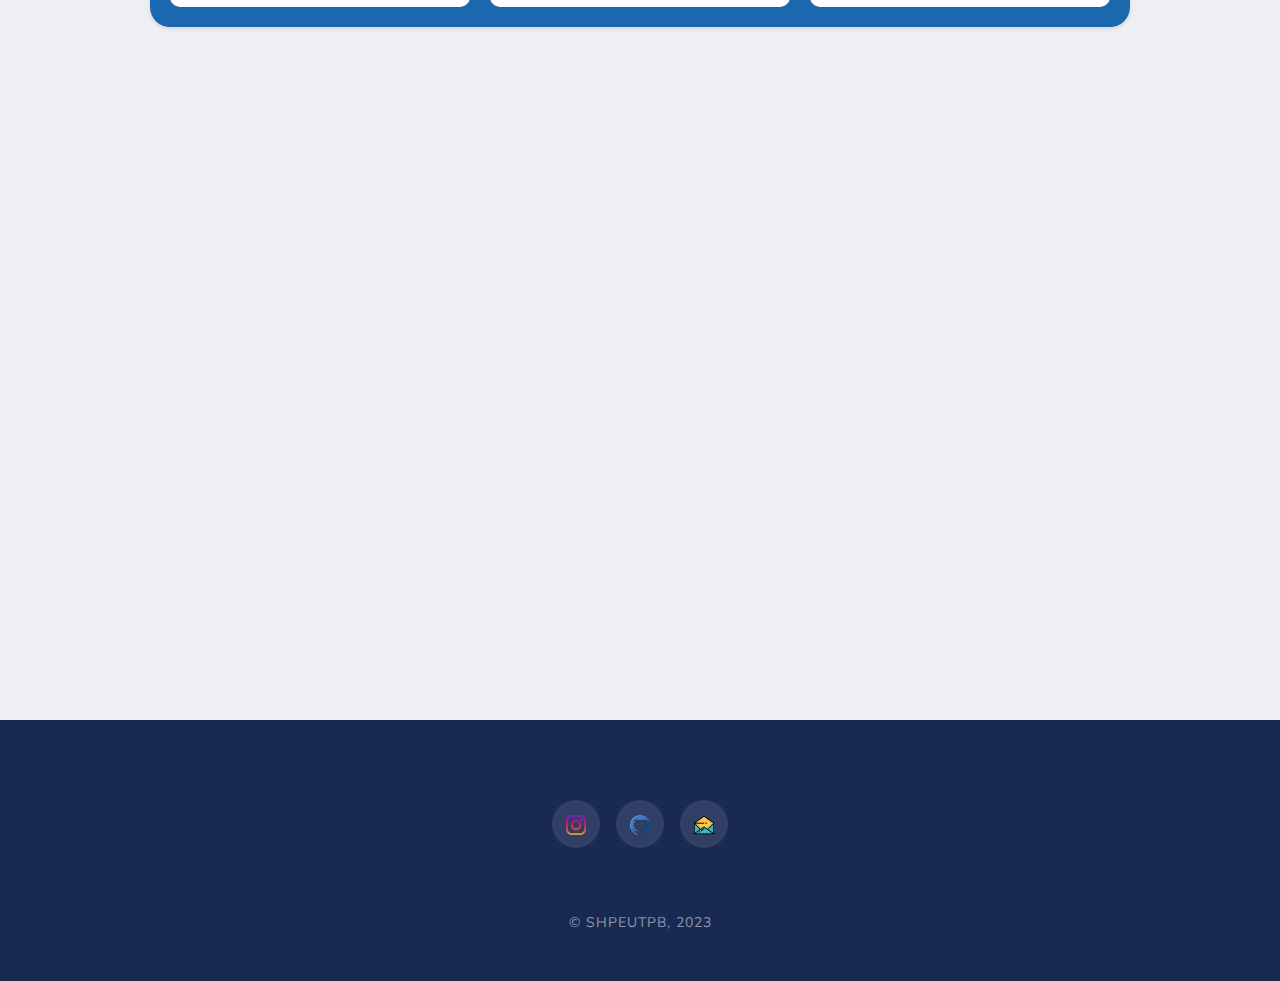
==== commit f8f4bc71: "Update index.html" ====
--- a/index.html
+++ b/index.html
@@ -214,8 +214,8 @@
 			</div>
 
 			<!-- EVENTS -->
-			<section id="calendar">
-				<h2>Upcoming Events</h2>
+			<section id="events-container">
+<!-- 				<h2>Upcoming Events</h2>
 				<ul class="event-list">
 				<li>
 				<h3>Event 1</h3>
@@ -232,7 +232,7 @@
 				<p>Date: October 20, 2023</p>
 				<p>Location: Venue 3</p>
 				</li>
-				</ul>
+				</ul> -->
 			</section>
 
 			<!-- PHOTO GALLERY -->
@@ -273,6 +273,18 @@
 		<div class="container px-4 px-lg-5">&copy; SHPEUTPB, 2023</div>
 		</div>
 	</footer>
+	
+	  <script>
+		// Fetch the events.html file
+		fetch('events.html')
+		.then(response => response.text())
+		.then(data => {
+		// Insert the content into the events-container div
+		const eventsContainer = document.getElementById('events-container');
+		eventsContainer.innerHTML = data;
+		})
+		.catch(error => console.log('Error fetching events:', error));
+  	</script>
 
 	<script src="https://cdn.jsdelivr.net/npm/bootstrap@5.1.3/dist/js/bootstrap.bundle.min.js"></script>
 	<script src="js/scripts.js"></script>
--- a/css/styles.css
+++ b/css/styles.css
@@ -7687,6 +7687,7 @@
 .px-4 {
   padding-right: 1.5rem !important;
   padding-left: 1.5rem !important;
+  padding-top: 1rem;
 }
 
 .px-5 {
@@ -11523,6 +11524,7 @@
   letter-spacing: 0.0625em;
 }
 
+/* NAV */
 #mainNav {
   min-height: 3.5rem;
   background-color: #192a52;
@@ -11608,6 +11610,7 @@
   border: 0;
 }
 
+/* HOME */
 .masthead {
   position: relative;
   width: 100%;
@@ -11719,7 +11722,7 @@
 }
 
 
-/* .projects-section {
+.projects-section {
   padding: 10rem 0;
 }
 .projects-section .featured-text {
@@ -11765,16 +11768,6 @@
   border: 0;
 }
 
-.text-center .hero-down {
-    flex: 0;
-    text-align: center;
-    opacity: .7;
-}
-
-.text-center .hero-down:hover {
-    opacity: 1
-}
-
 .contact-section {
   padding-top: 5rem;
 }
@@ -11810,7 +11803,17 @@
 }
 .contact-section .social a:active {
   color: #fff;
-} */
+} 
+
+.text-center .hero-down {
+    flex: 0;
+    text-align: center;
+    opacity: .7;
+}
+
+.text-center .hero-down:hover {
+    opacity: 1
+}
 
 .footer {
   padding: 3rem 0;
@@ -11942,6 +11945,7 @@
 
 #sub-colophon .sub-footer-block {
   padding: 50px;
+  margin-top: 2rem;
 }
 
 @media (min-width: 768px) {
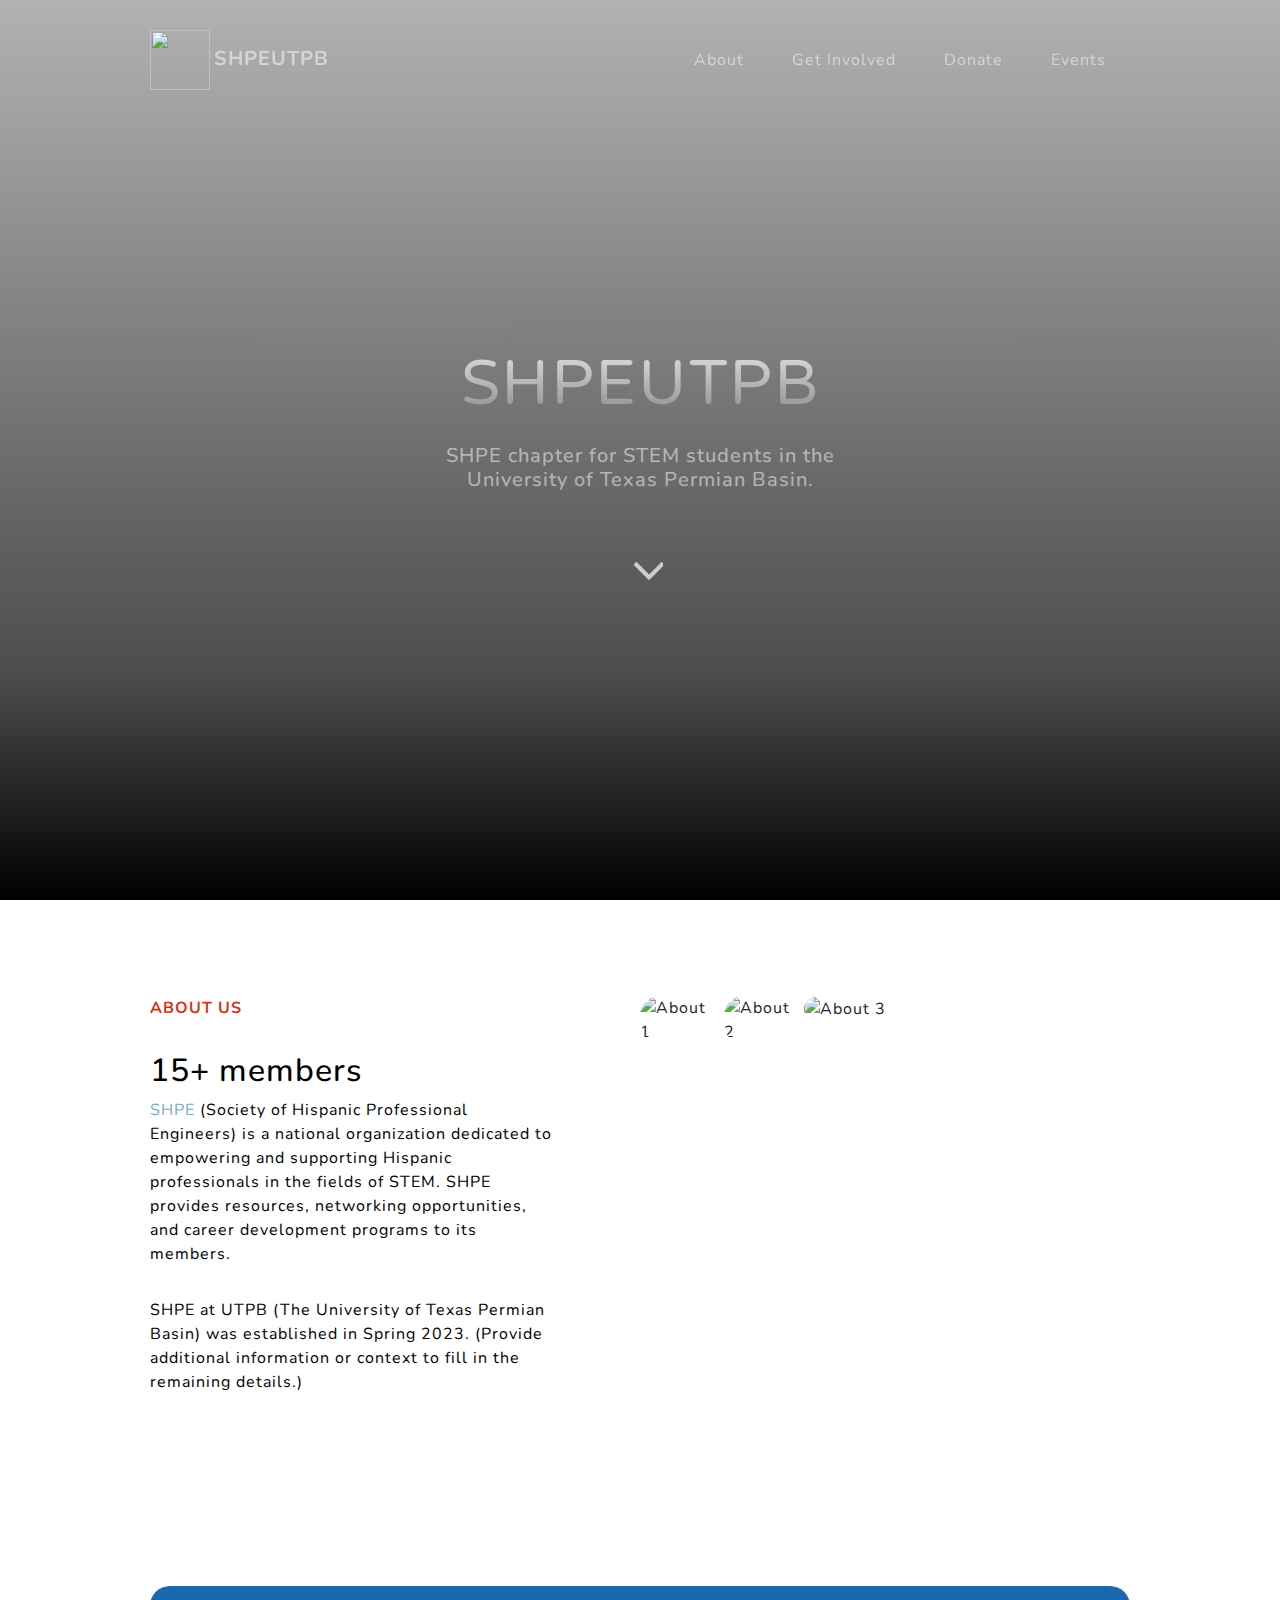
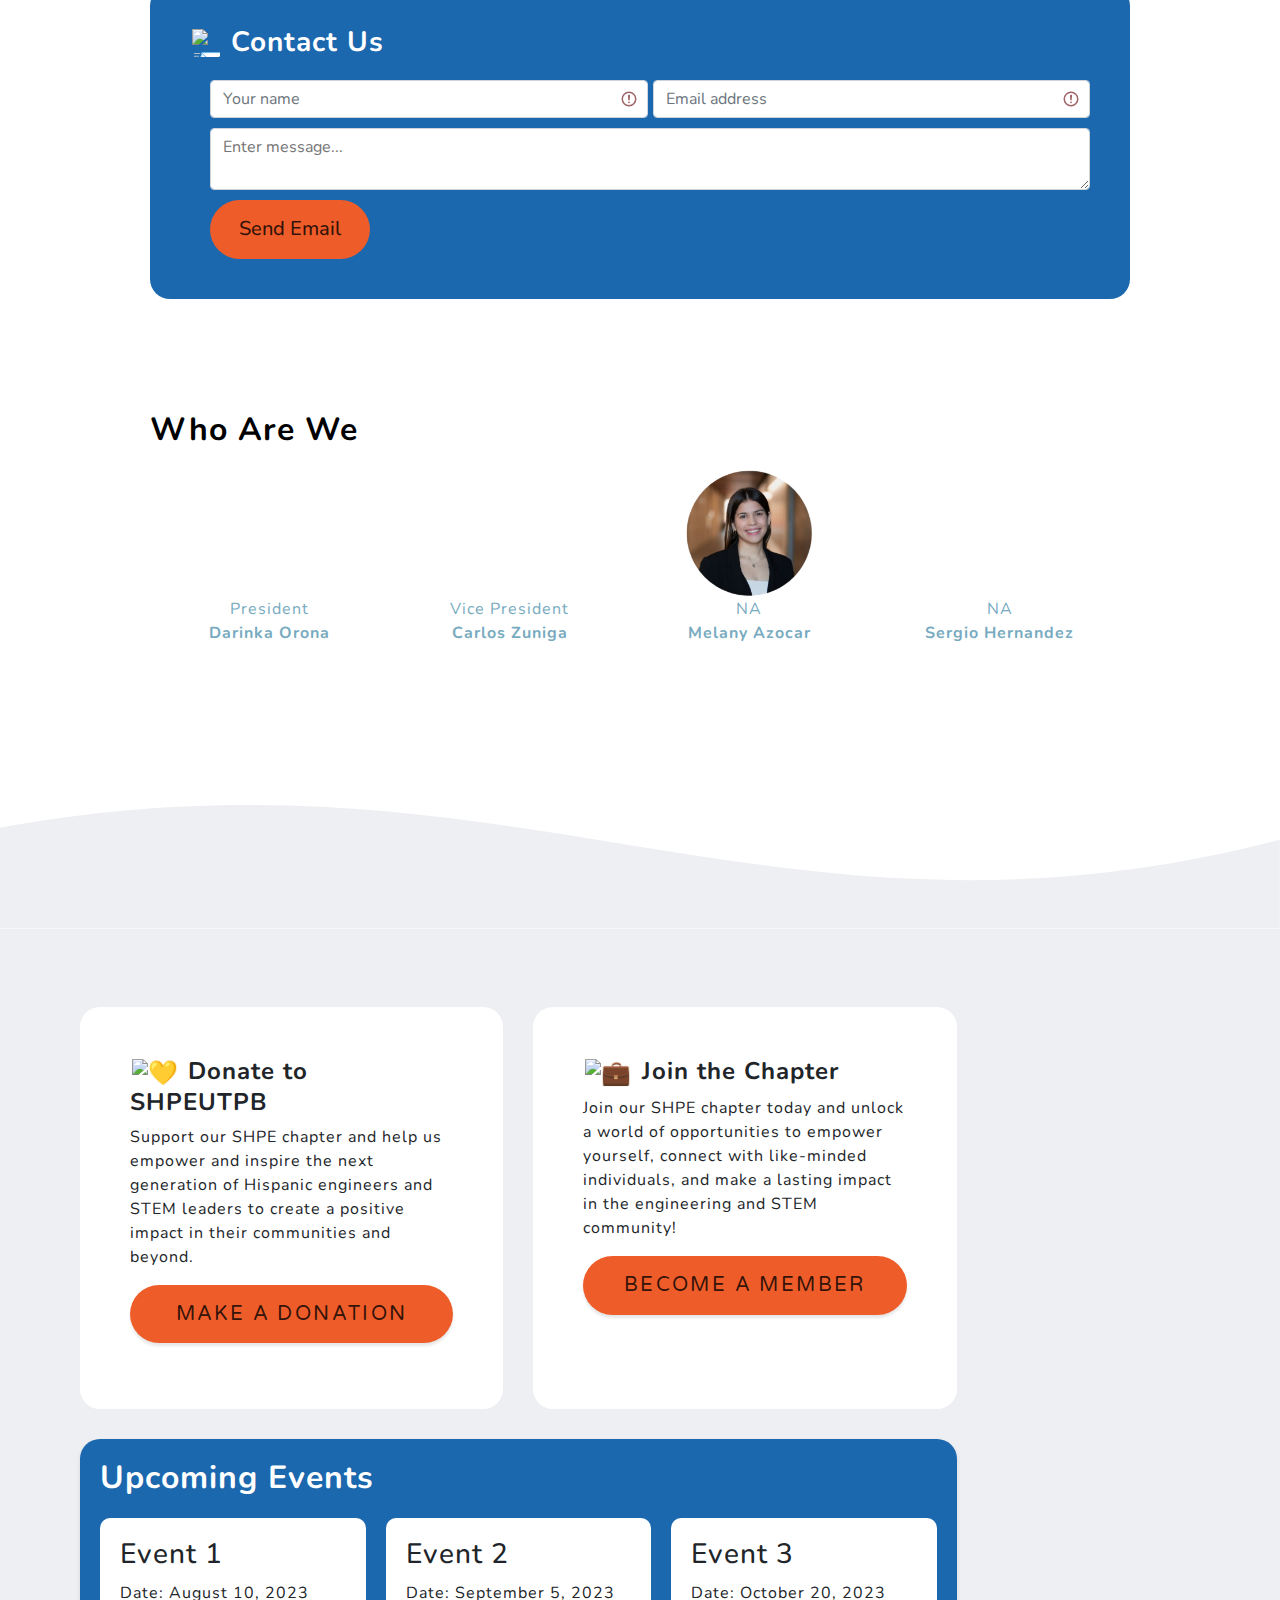
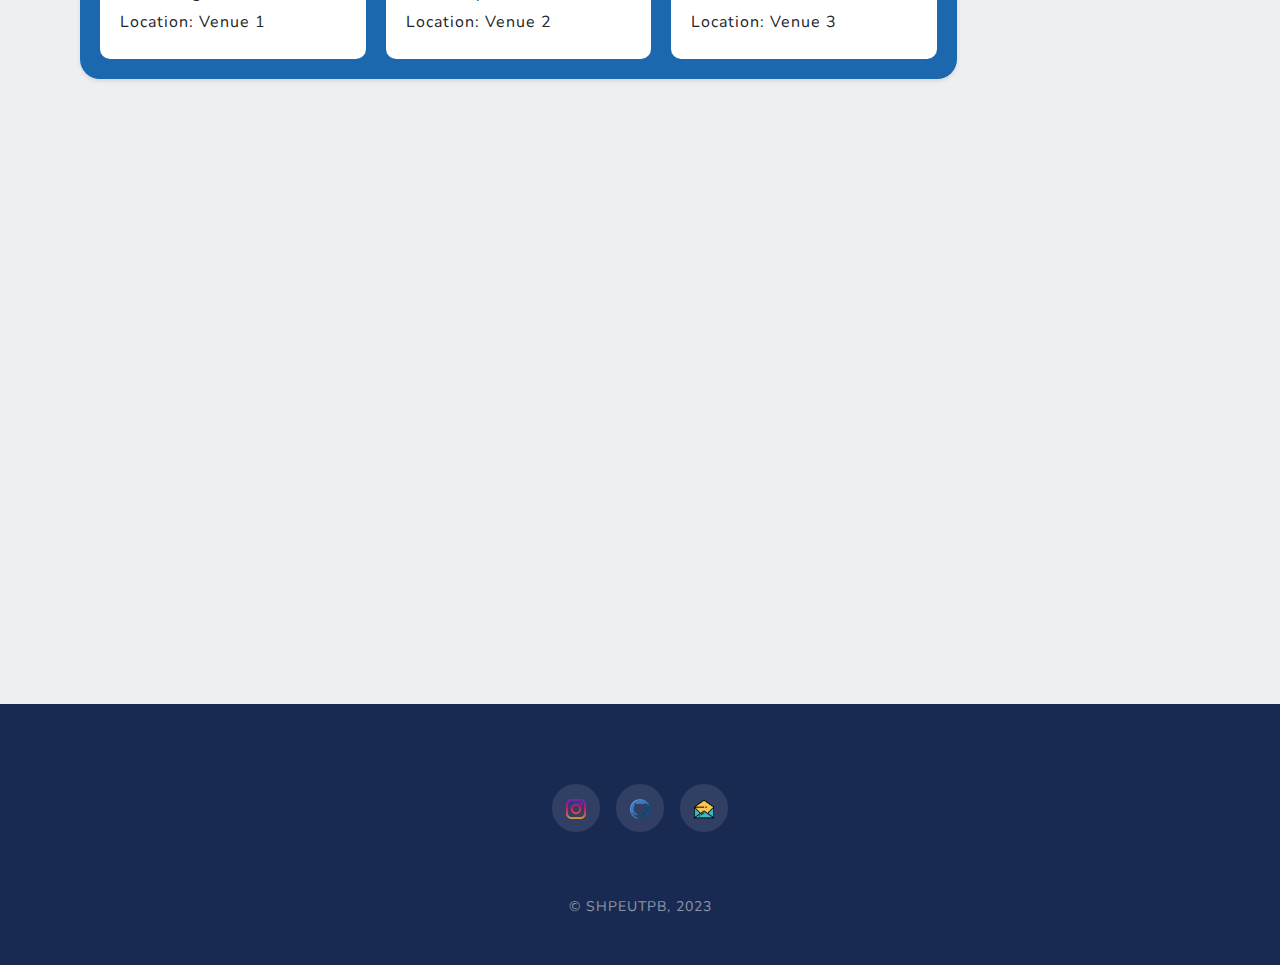
==== commit 2fee32f0: "Update index.html" ====
--- a/index.html
+++ b/index.html
@@ -215,30 +215,13 @@
 
 			<!-- EVENTS -->
 			<section id="events-container">
-<!-- 				<h2>Upcoming Events</h2>
-				<ul class="event-list">
-				<li>
-				<h3>Event 1</h3>
-				<p>Date: August 10, 2023</p>
-				<p>Location: Venue 1</p>
-				</li>
-				<li>
-				<h3>Event 2</h3>
-				<p>Date: September 5, 2023</p>
-				<p>Location: Venue 2</p>
-				</li>
-				<li>
-				<h3>Event 3</h3>
-				<p>Date: October 20, 2023</p>
-				<p>Location: Venue 3</p>
-				</li>
-				</ul> -->
+				<!-- The fetched events content will be inserted here -->
 			</section>
 
 			<!-- PHOTO GALLERY -->
 			<section id="photo-section">
 			  <div class="photo-grid">
-			    <img src="assets/img/IMG_1.JPG" alt="Photo 4">
+			    <img src="assets/img/IMG_4.JPG" alt="Photo 4">
 			    <img src="assets/img/IMG_5.JPG" alt="Photo 5">
 			    <img src="assets/img/IMG_6.JPG" alt="Photo 6">
 			    <img src="assets/img/IMG_7.JPG" alt="Photo 7">
@@ -247,6 +230,16 @@
 			  </div>
 			</section>
 		</div>
+		<section id="photo-section">
+			<div class="photo-grid">
+			<img src="assets/img/IMG_4.JPG" alt="Photo 4">
+			<img src="assets/img/IMG_5.JPG" alt="Photo 5">
+			<img src="assets/img/IMG_6.JPG" alt="Photo 6">
+			<img src="assets/img/IMG_7.JPG" alt="Photo 7">
+			<img src="assets/img/IMG_8.JPG" alt="Photo 8">
+			<img src="assets/img/IMG_9.JPG" alt="Photo 9">
+			</div>
+		</section>
 	</div>
 	</section>
 
@@ -274,7 +267,7 @@
 		</div>
 	</footer>
 	
-	  <script>
+	<script>
 		// Fetch the events.html file
 		fetch('events.html')
 		.then(response => response.text())
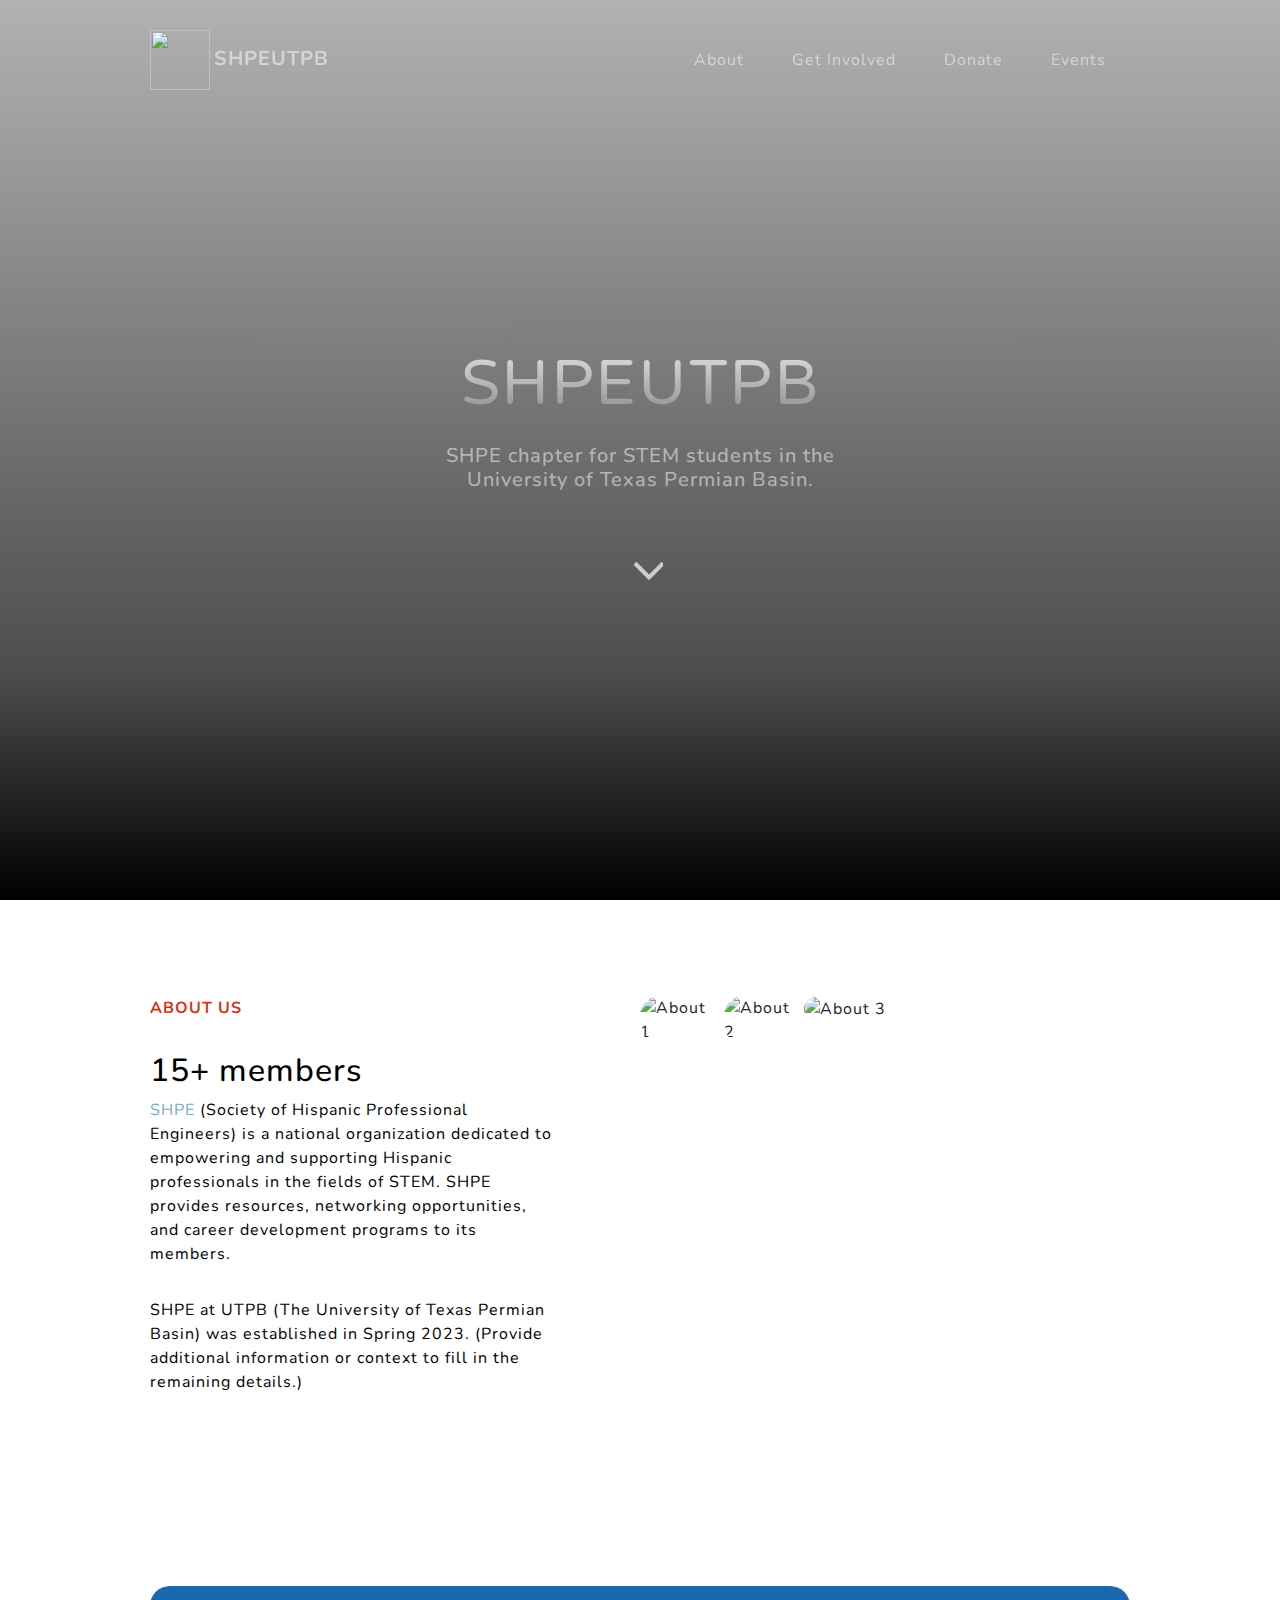
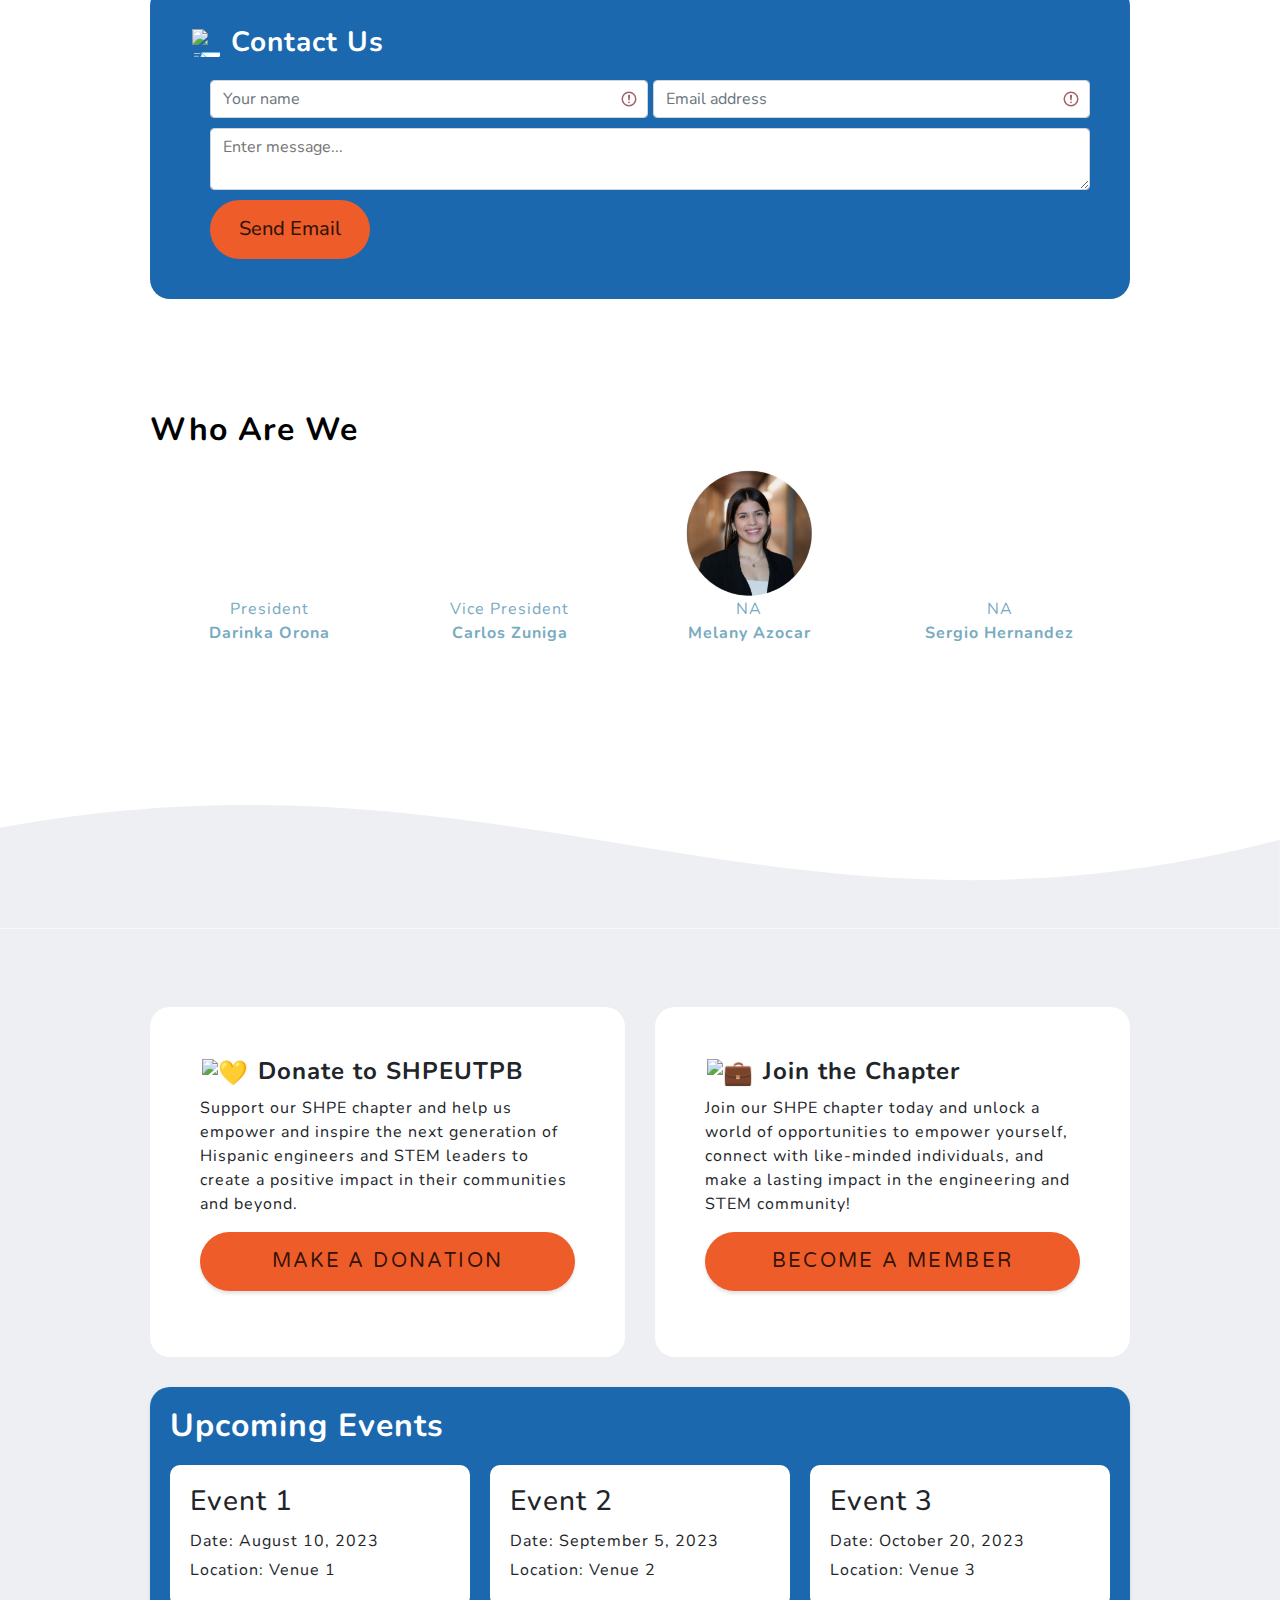
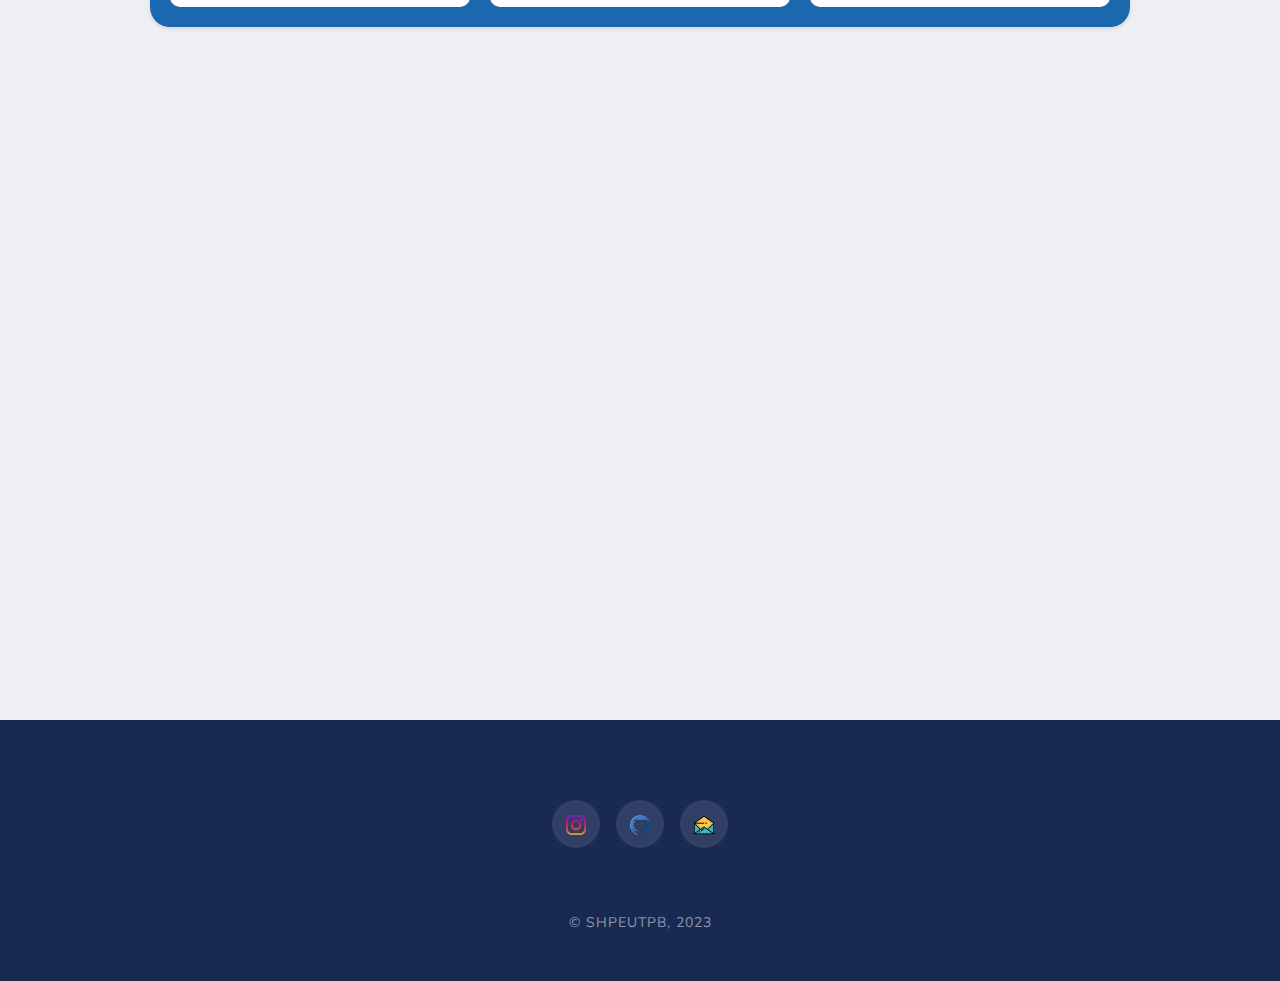
==== commit be2c6d80: "Update index.html" ====
--- a/index.html
+++ b/index.html
@@ -44,8 +44,8 @@
 				    <li class="nav-item">
 					<a class="nav-link" href="#donate">Donate</a>
 					<ul class="sub-menu">
-					    <li class="sub-menu-item"><a href="#">Donate via Cashapp</a></li>
-					    <li class="sub-menu-item"><a href="#">Donate via Venmo</a></li>
+					    <li class="sub-menu-item"><a href="https://cash.app/$SHPEatUTPB">Donate via Cashapp</a></li>
+					    <li class="sub-menu-item"><a href="https://account.venmo.com/u/shpeatutpb">Donate via Venmo</a></li>
 					</ul>
 				    </li>
 				    <li class="nav-item">
@@ -230,16 +230,6 @@
 			  </div>
 			</section>
 		</div>
-		<section id="photo-section">
-			<div class="photo-grid">
-			<img src="assets/img/IMG_4.JPG" alt="Photo 4">
-			<img src="assets/img/IMG_5.JPG" alt="Photo 5">
-			<img src="assets/img/IMG_6.JPG" alt="Photo 6">
-			<img src="assets/img/IMG_7.JPG" alt="Photo 7">
-			<img src="assets/img/IMG_8.JPG" alt="Photo 8">
-			<img src="assets/img/IMG_9.JPG" alt="Photo 9">
-			</div>
-		</section>
 	</div>
 	</section>
 
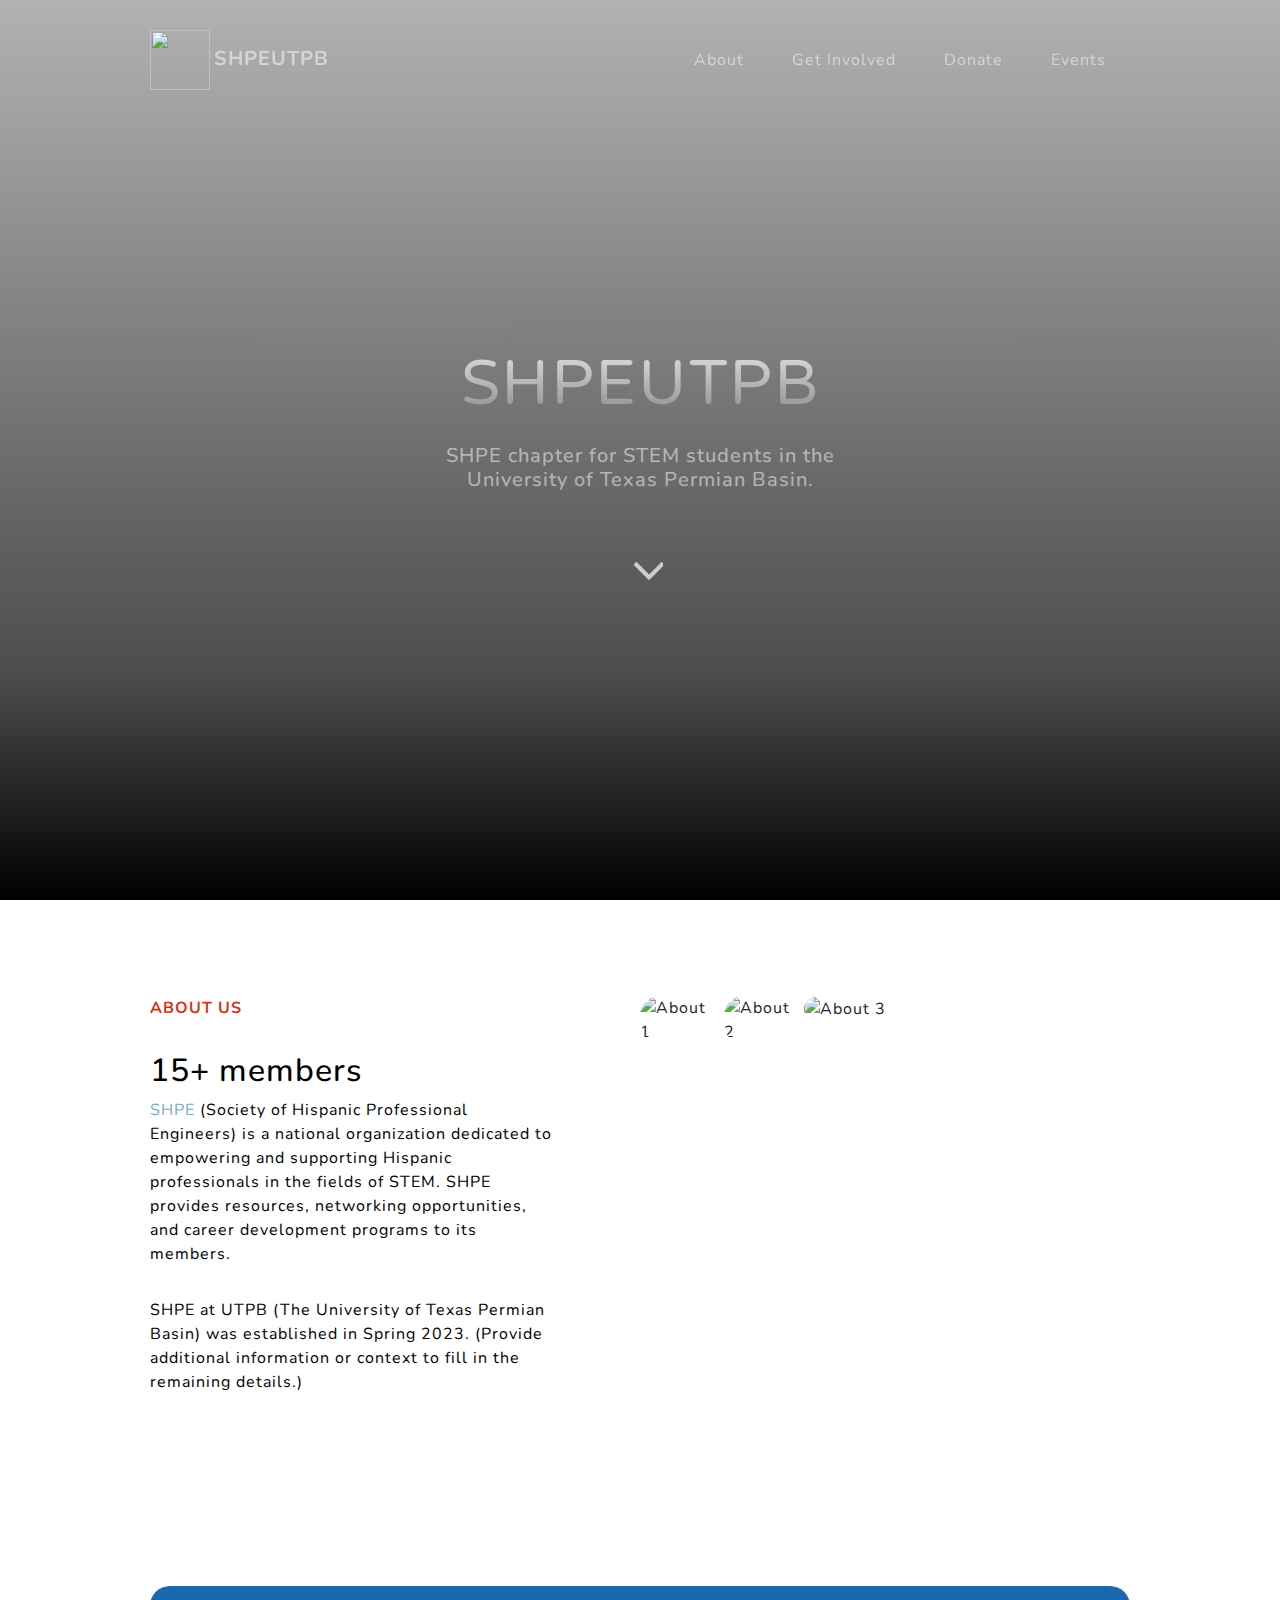
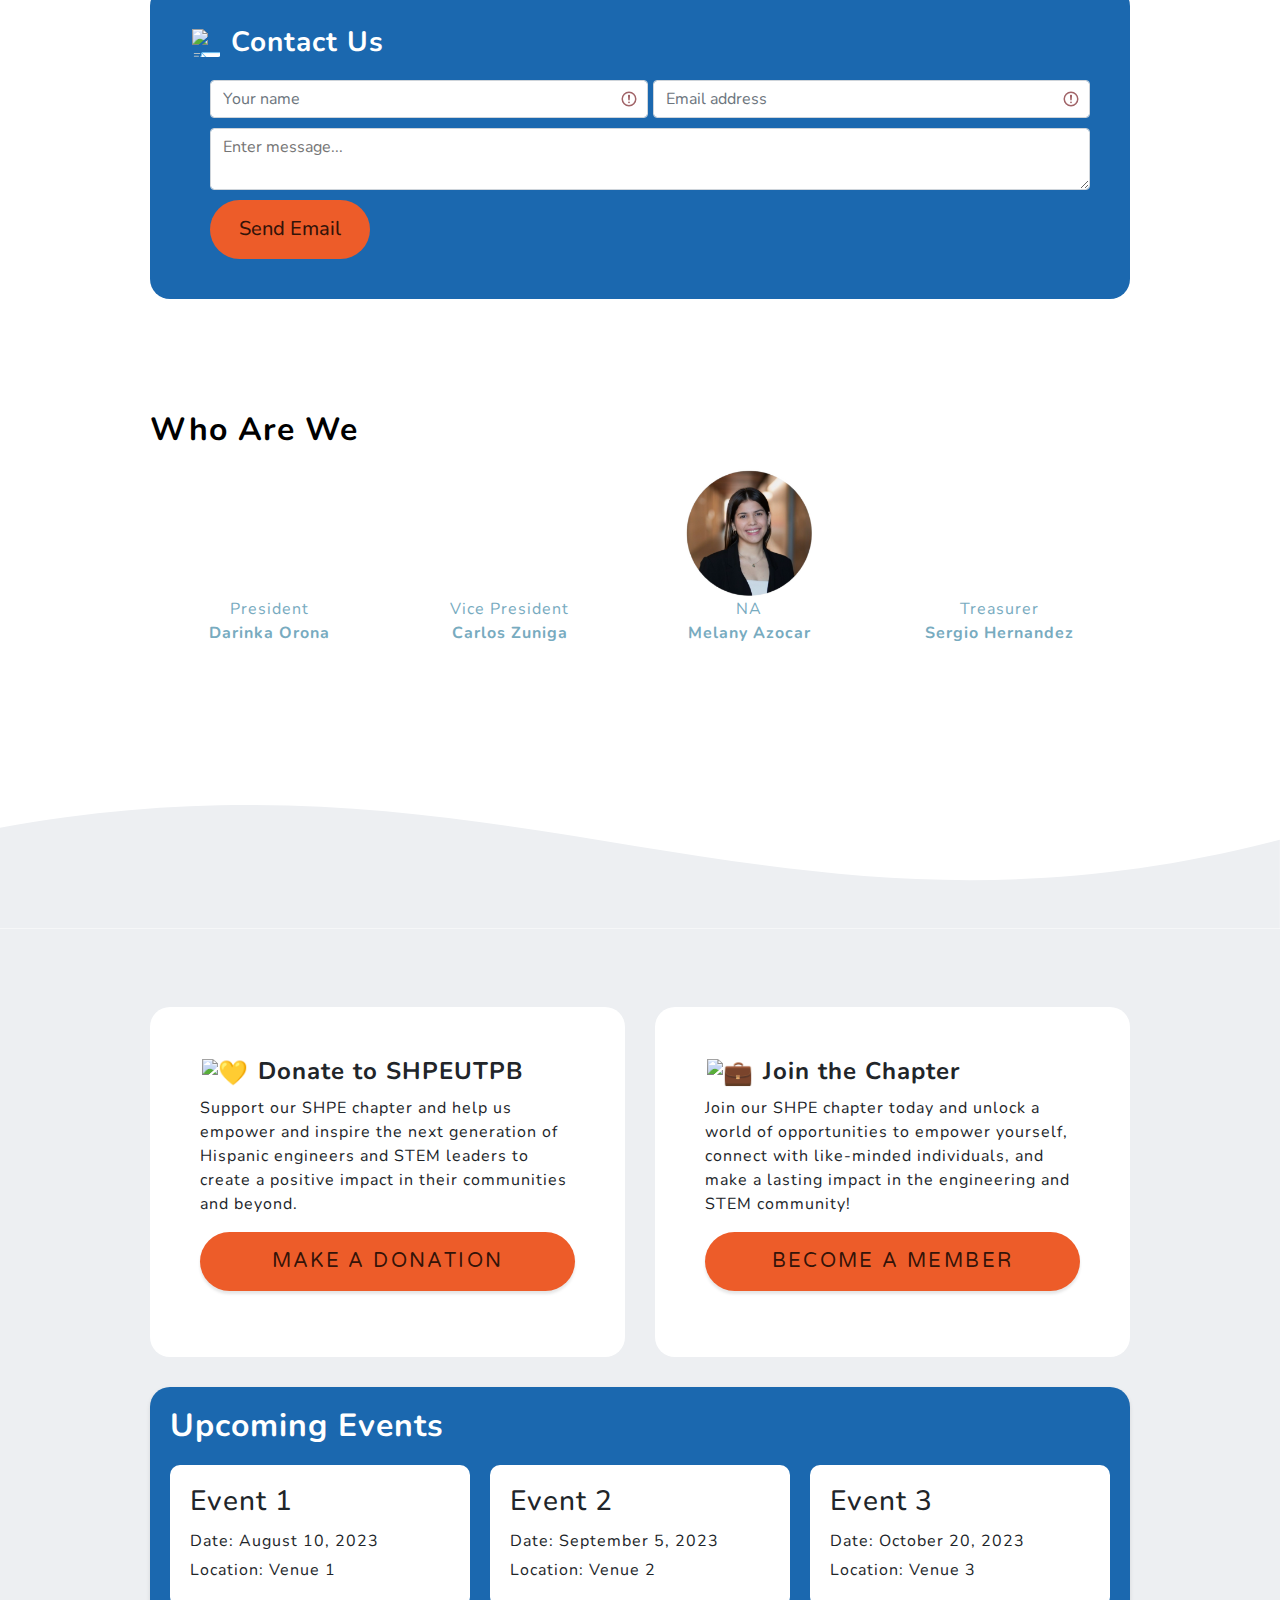
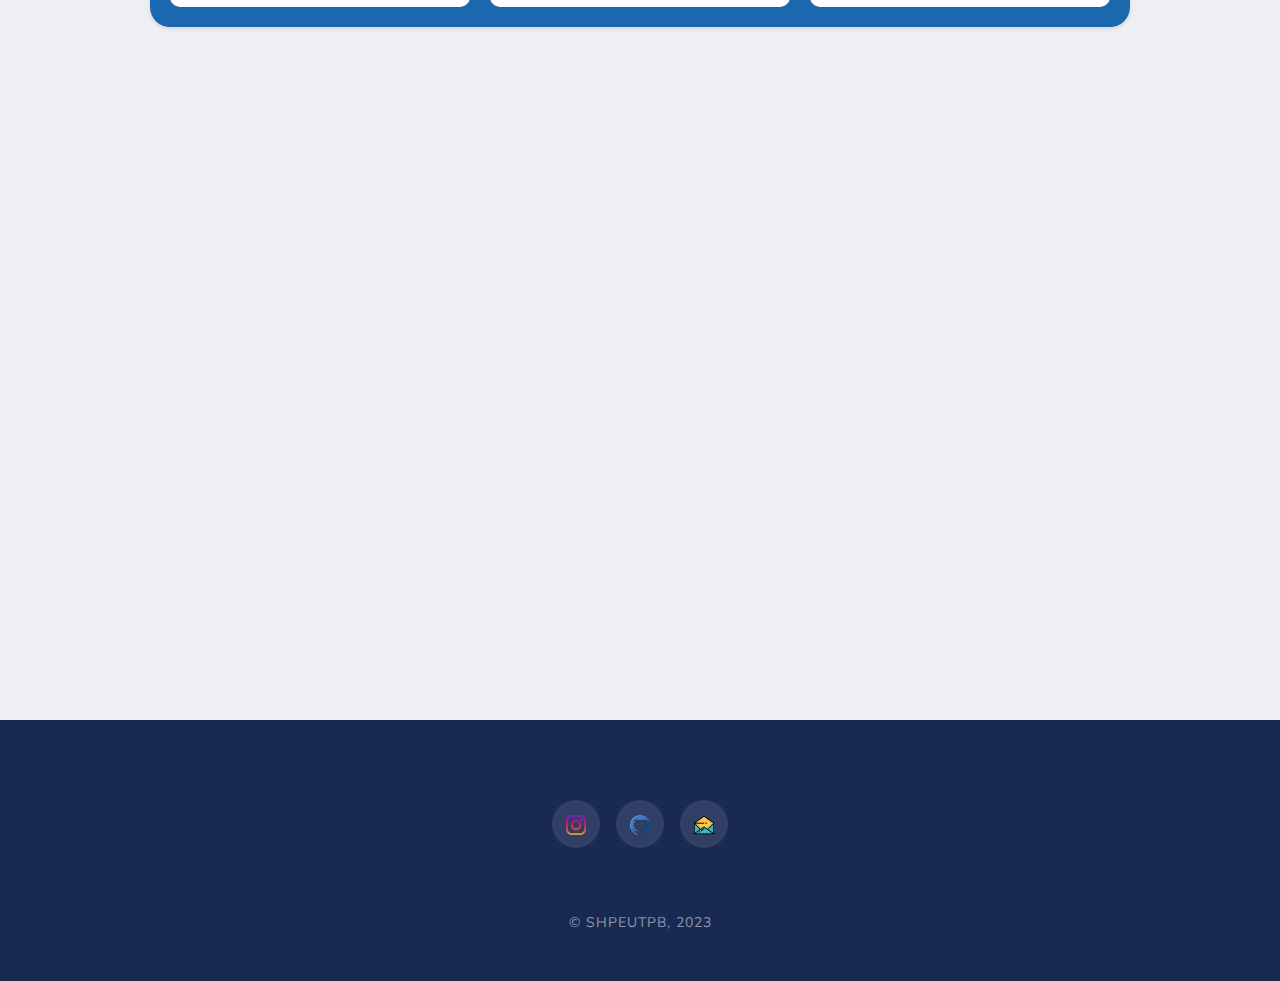
==== commit 429296d3: "Update index.html" ====
--- a/index.html
+++ b/index.html
@@ -44,8 +44,8 @@
 				    <li class="nav-item">
 					<a class="nav-link" href="#donate">Donate</a>
 					<ul class="sub-menu">
-					    <li class="sub-menu-item"><a href="https://cash.app/$SHPEatUTPB">Donate via Cashapp</a></li>
-					    <li class="sub-menu-item"><a href="https://account.venmo.com/u/shpeatutpb">Donate via Venmo</a></li>
+					    <li class="sub-menu-item"><a href="https://cash.app/$SHPEUTPB">Donate via Cashapp</a></li>
+					    <li class="sub-menu-item"><a href="https://account.venmo.com/u/SHPEUTPB">Donate via Venmo</a></li>
 					</ul>
 				    </li>
 				    <li class="nav-item">
@@ -174,9 +174,9 @@
 			<li>
 				<a class="visually-hidden" href="">Sergio Hernandez</a>
 				<a class="speaker" href="">
-				<div role="presentation" class="speaker-img" style="background-image: url(assets/img/exec/);"></div>
-				<div class="info">
-				<div class="speaker-company">NA</div>
+				<div role="presentation" class="speaker-img" style="background-image: url(assets/img/exec/Sergio Hernandez.dng);"></div>
+				<div class="info">
+				<div class="speaker-company">Treasurer</div>
 				<strong class="speaker-name">Sergio Hernandez</strong>
 				<span class="speaker-country"></span>
 				</div>
